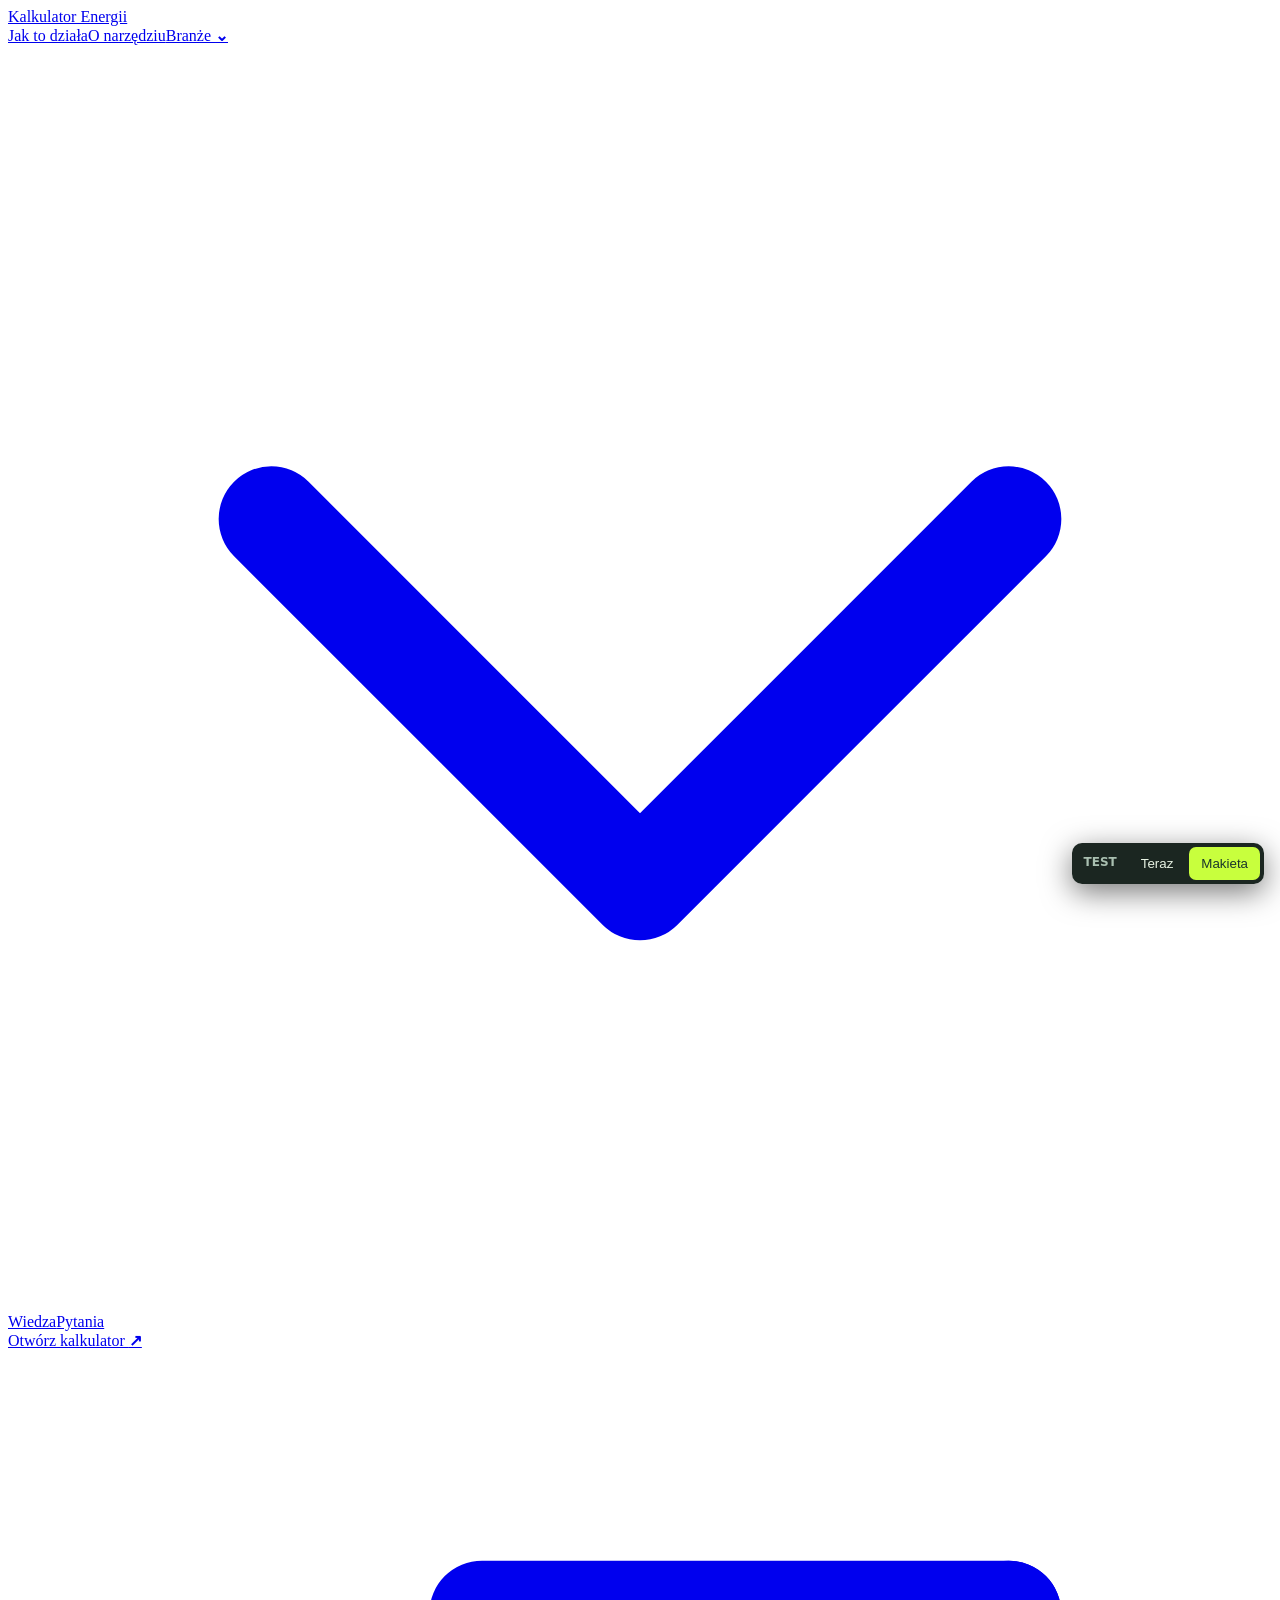
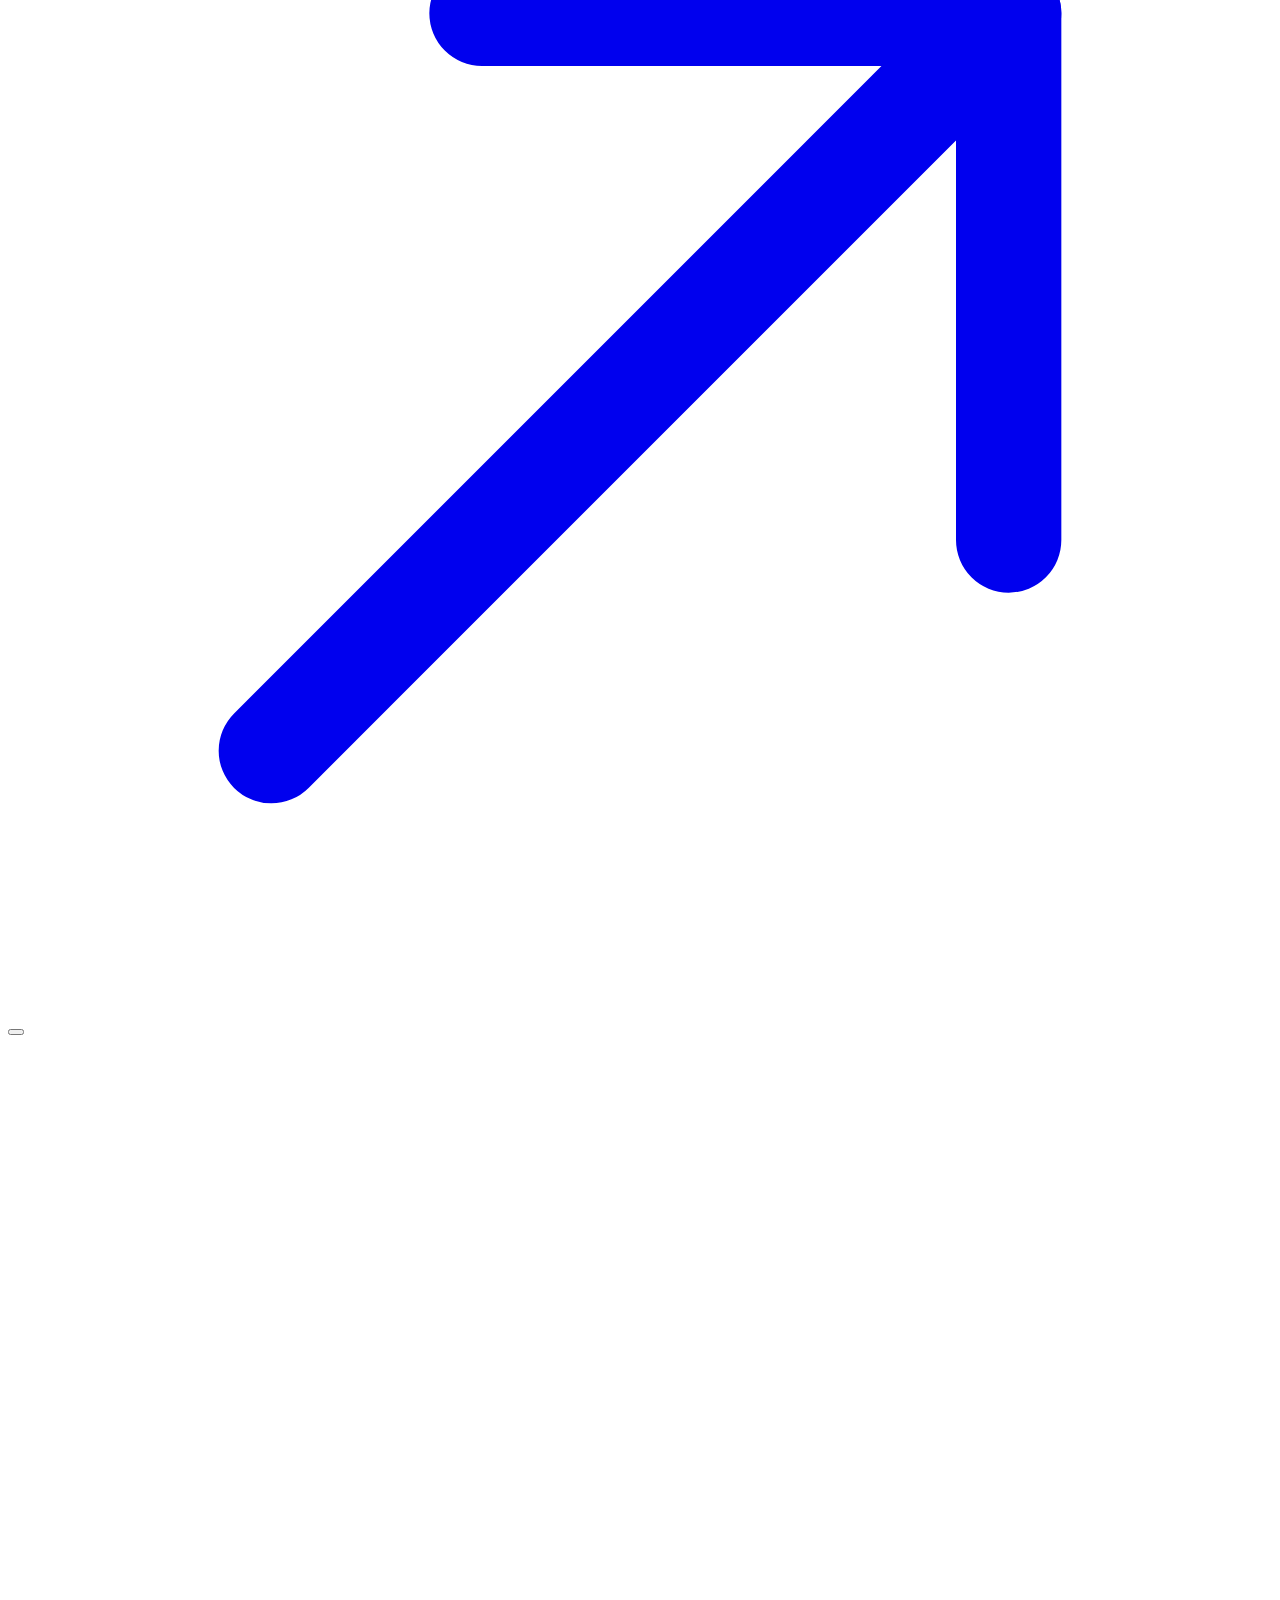
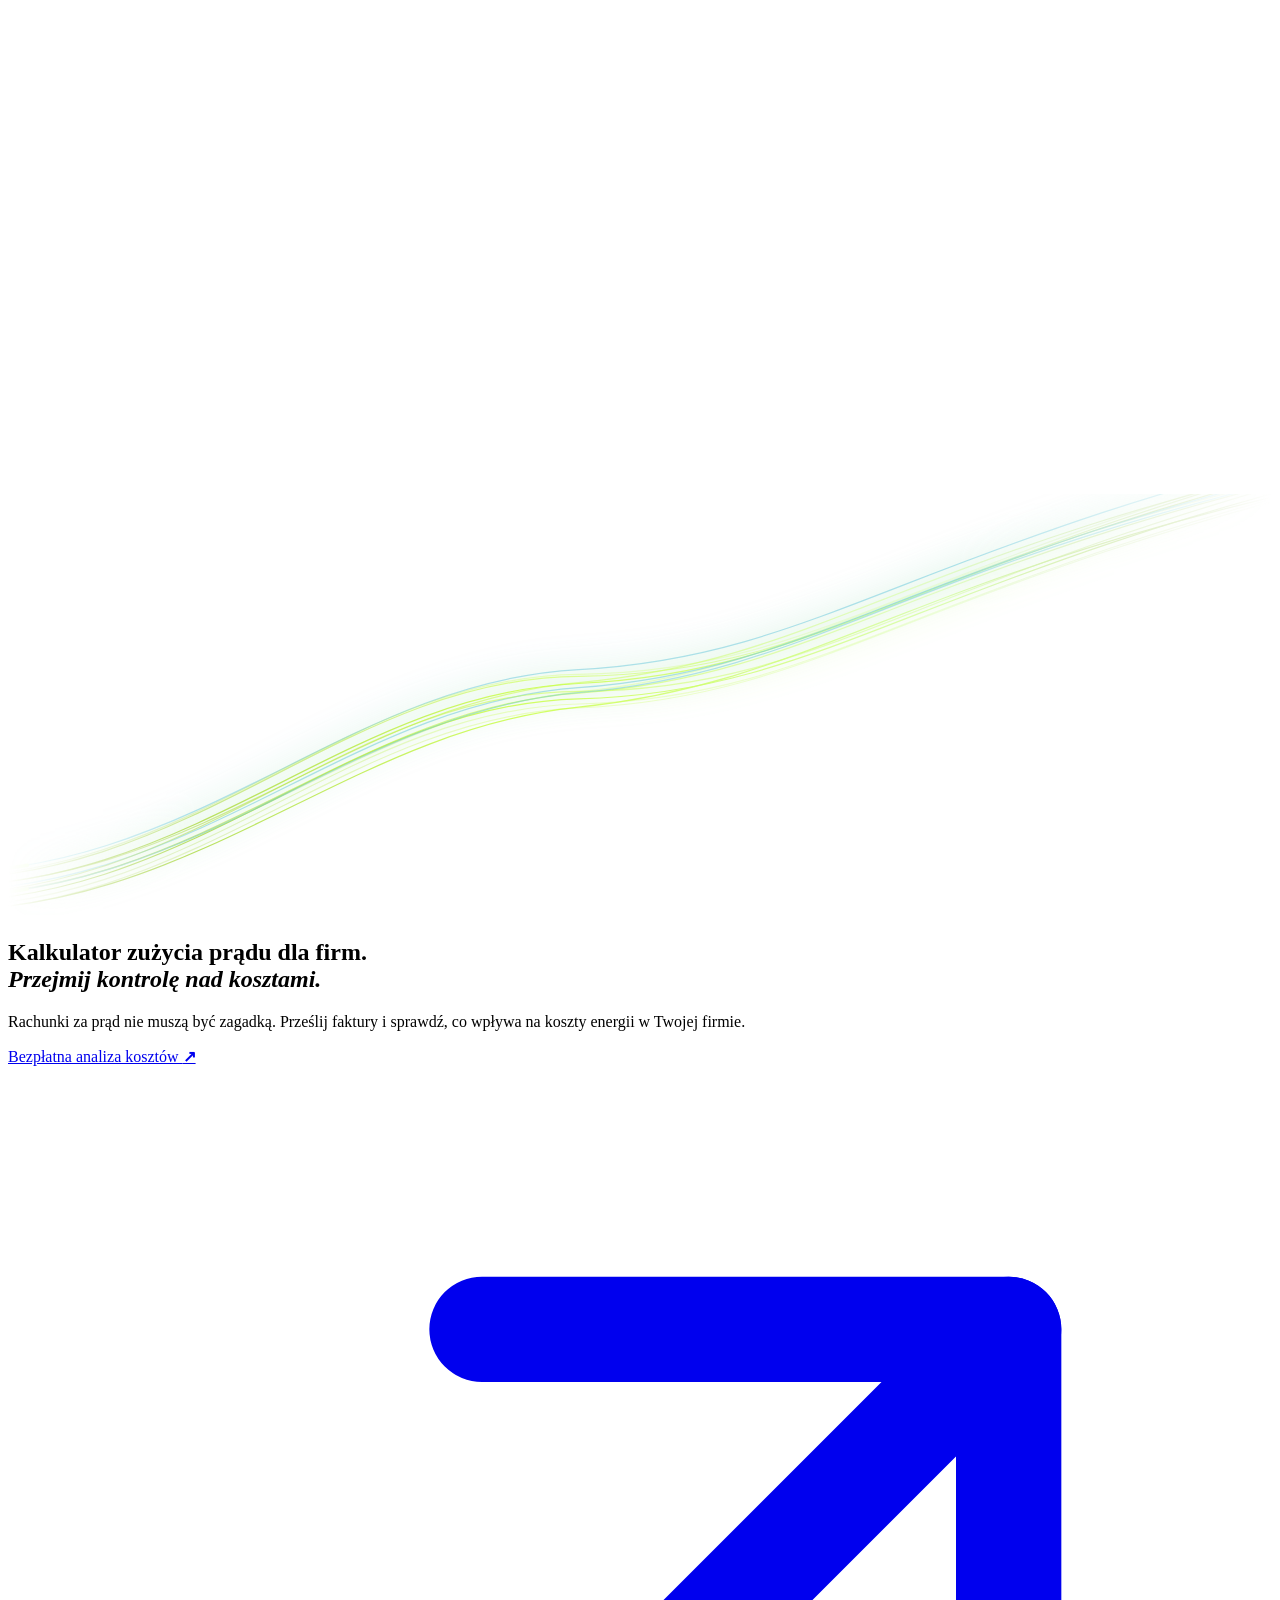
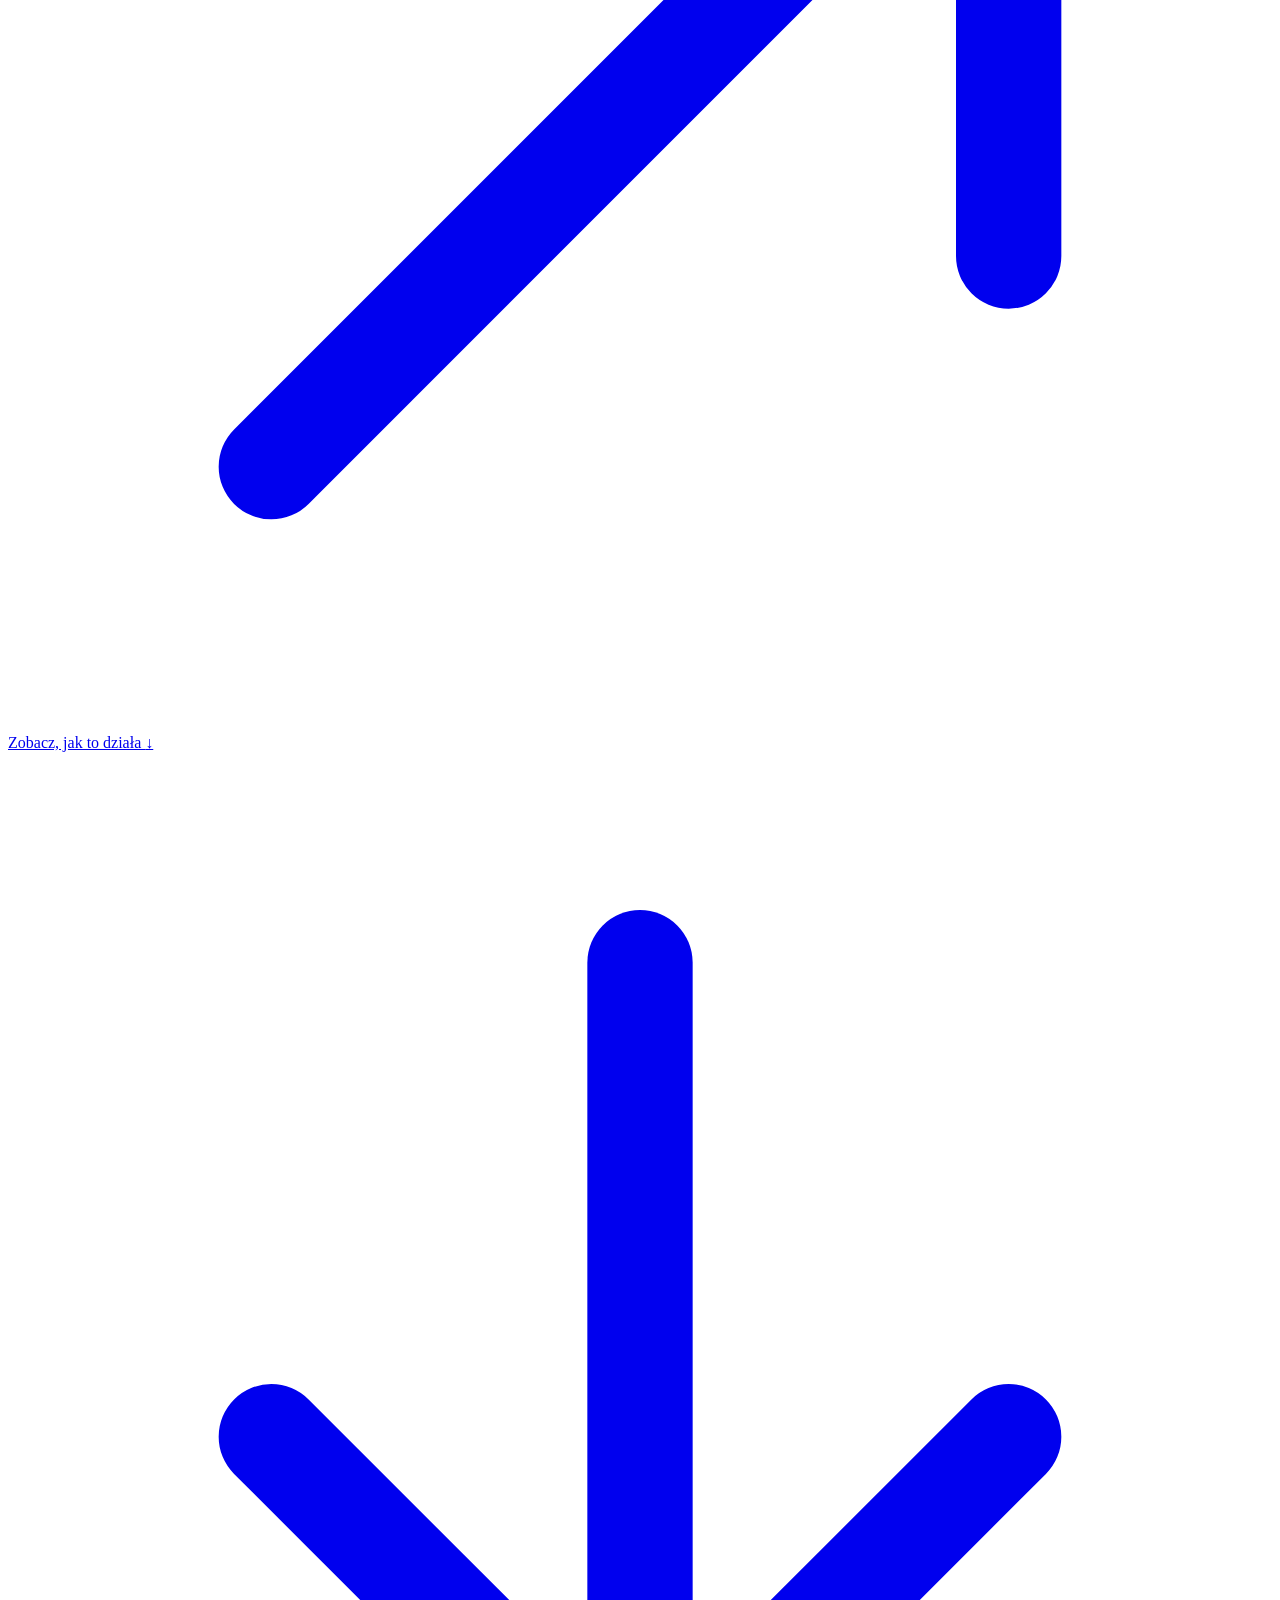
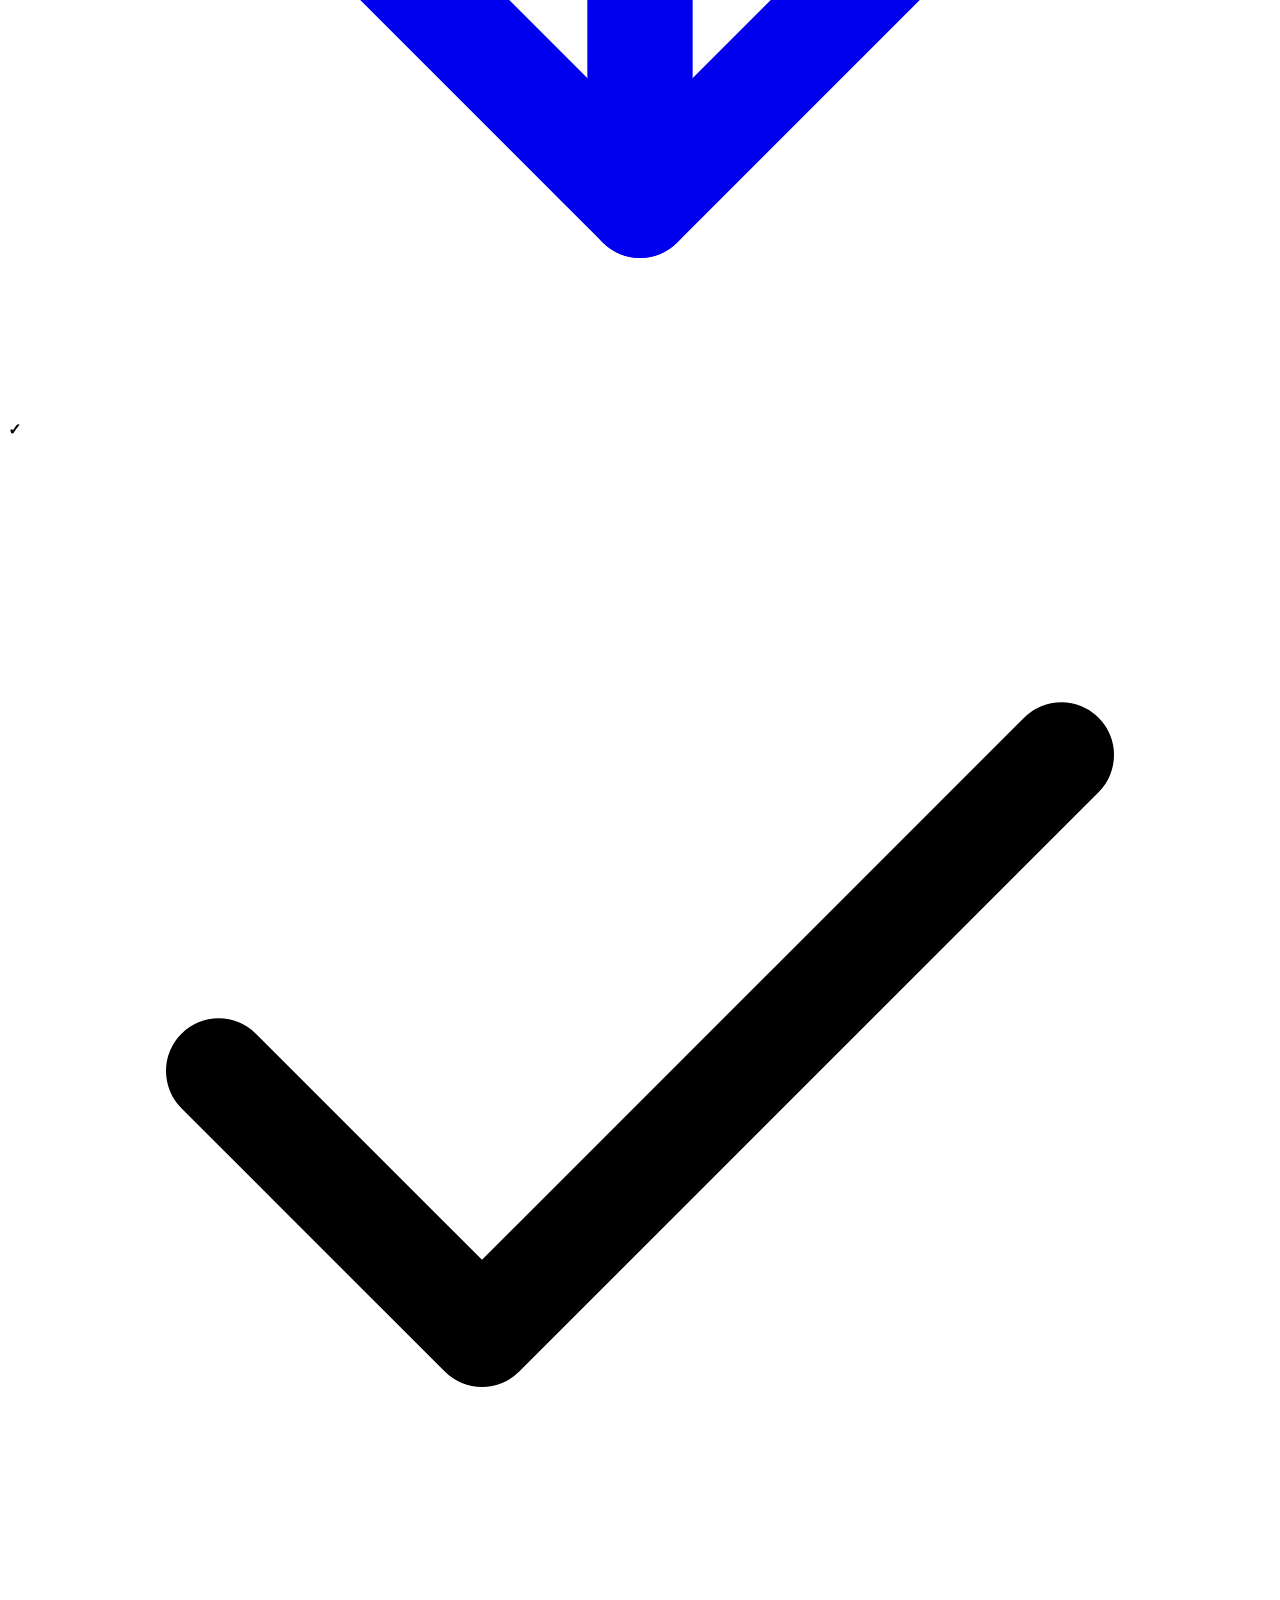
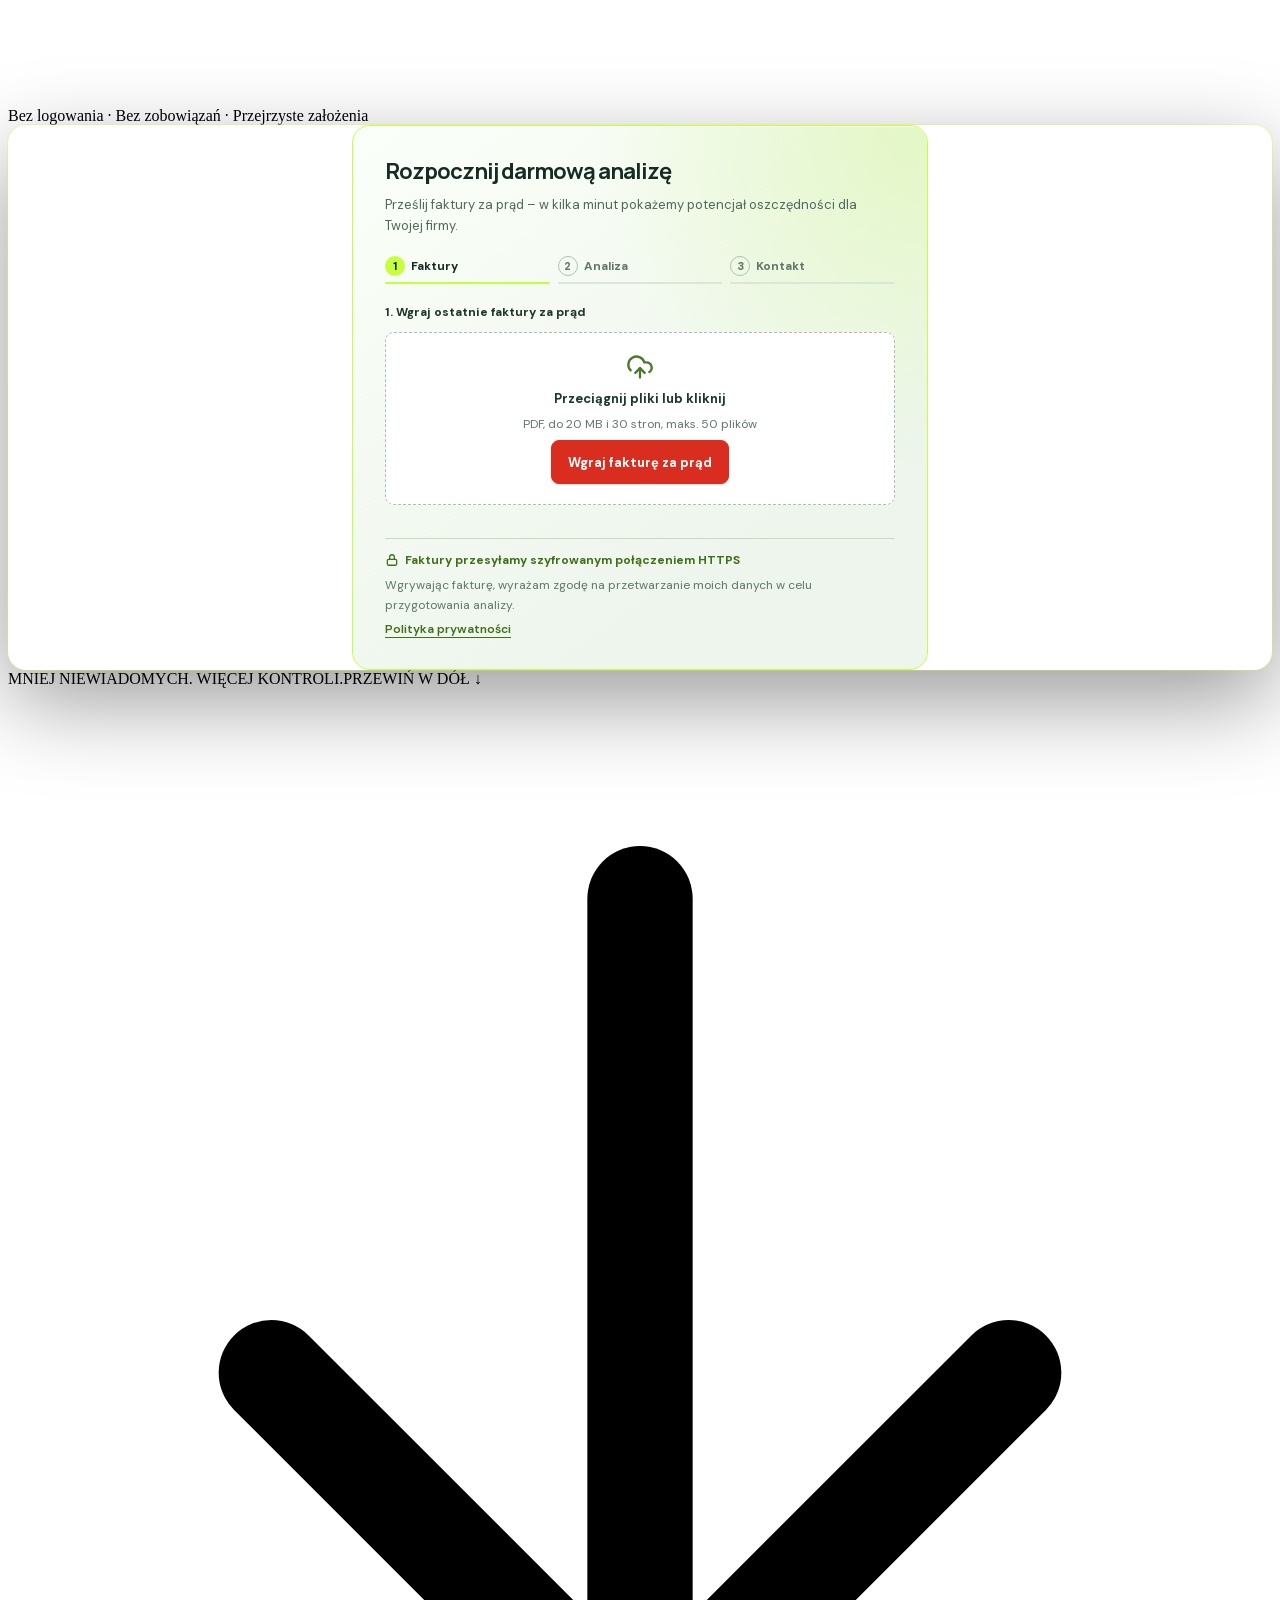
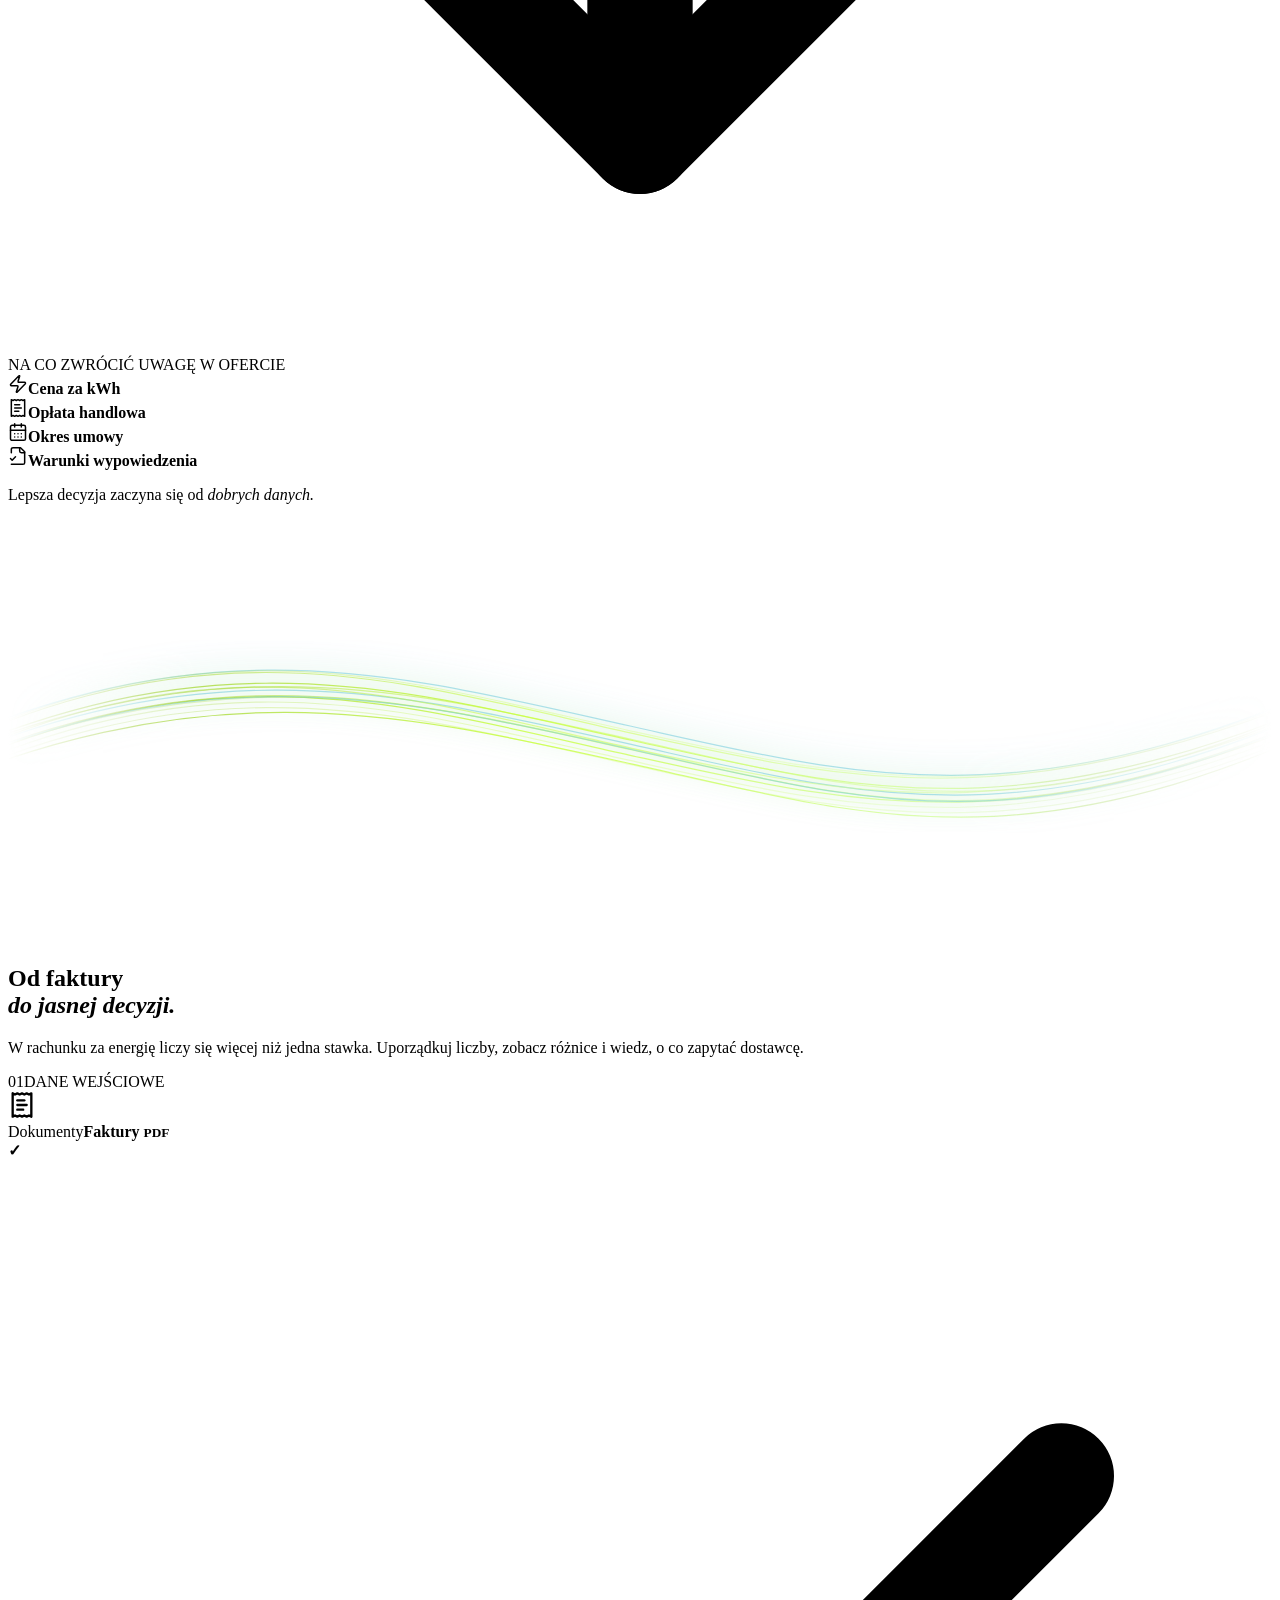
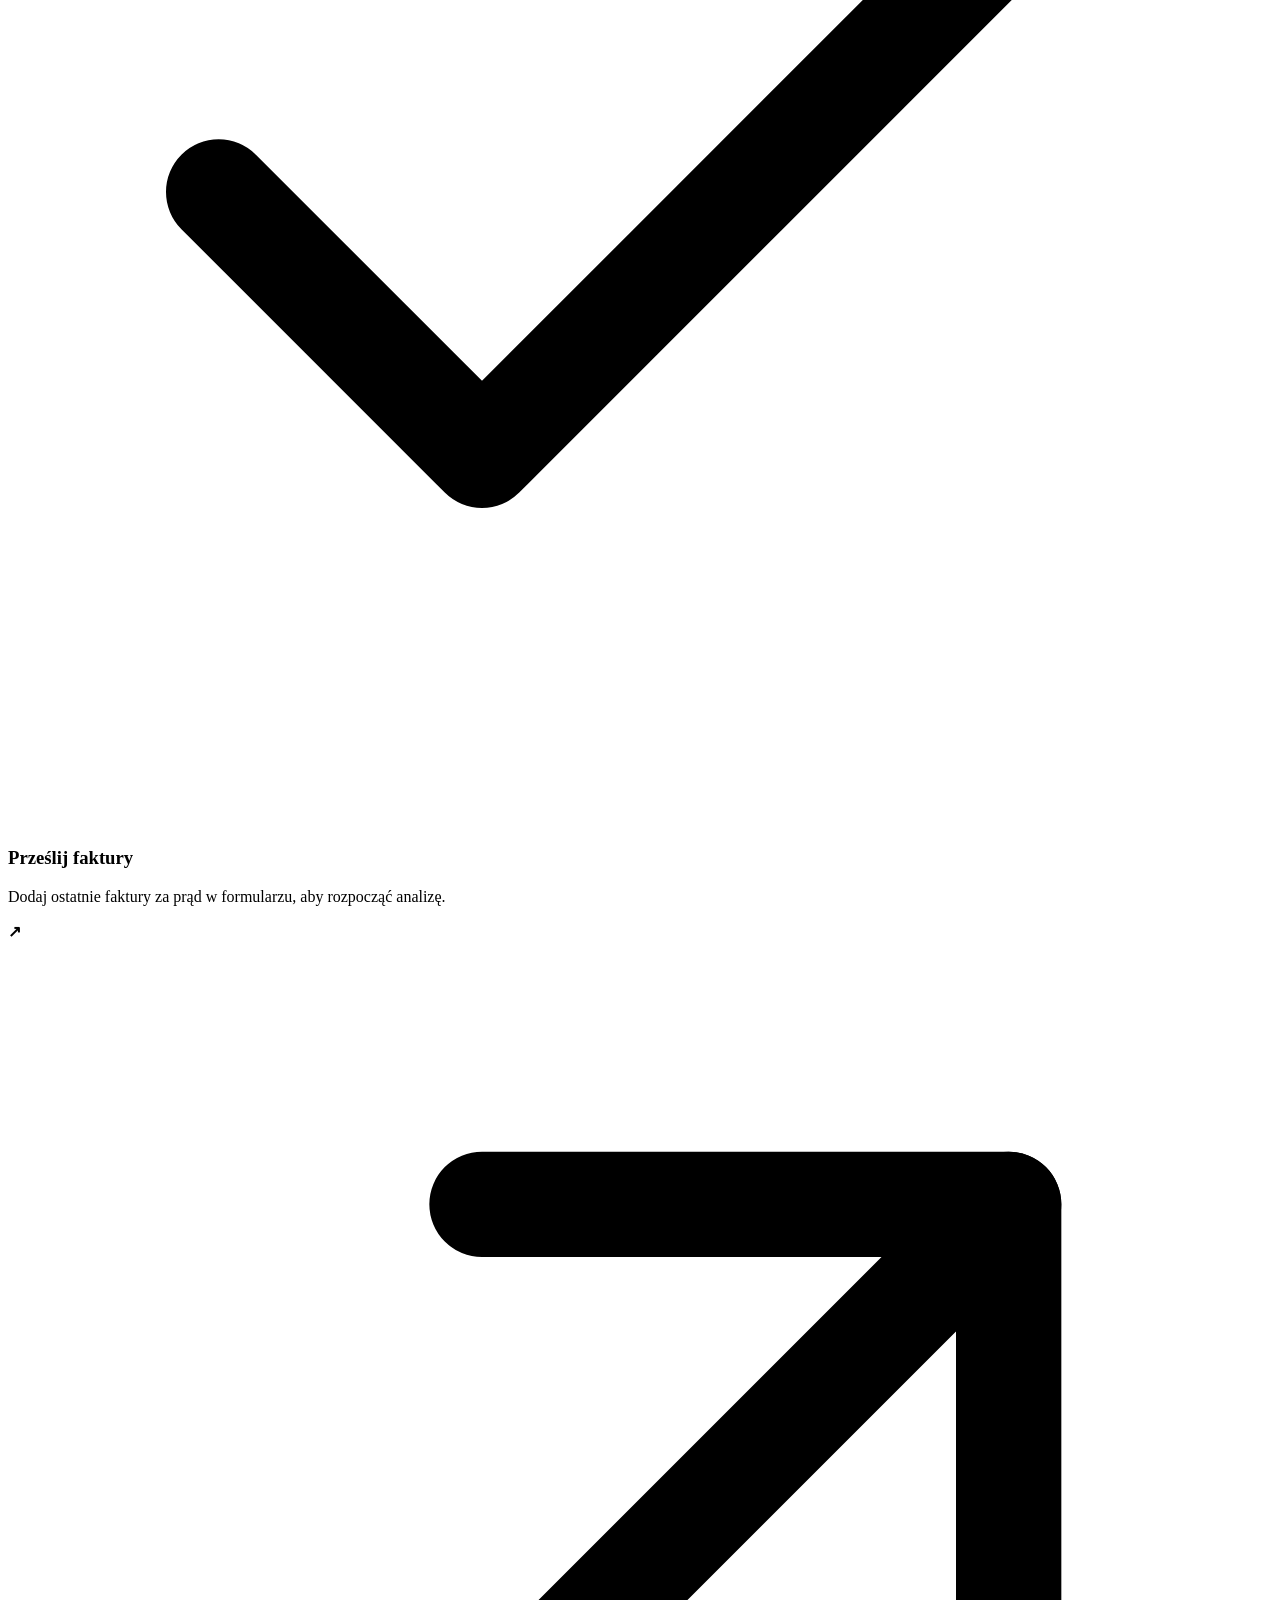
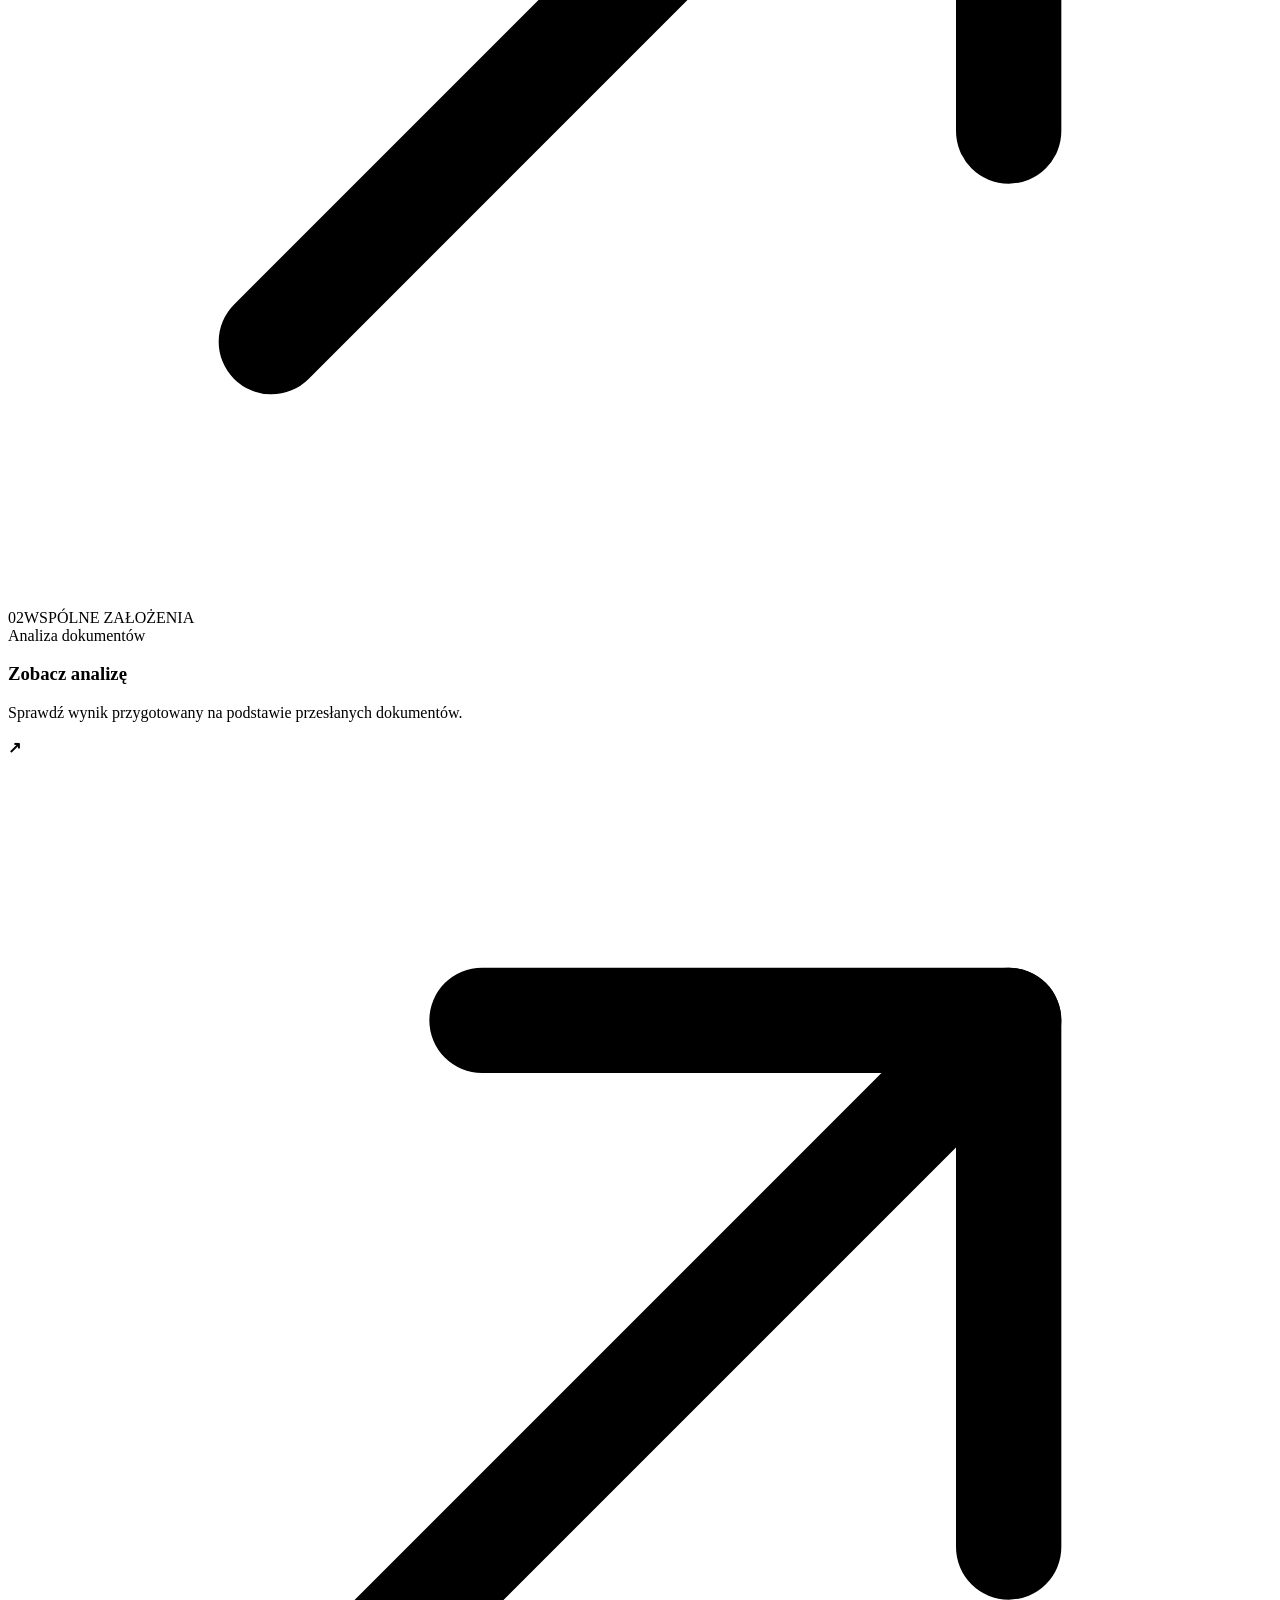
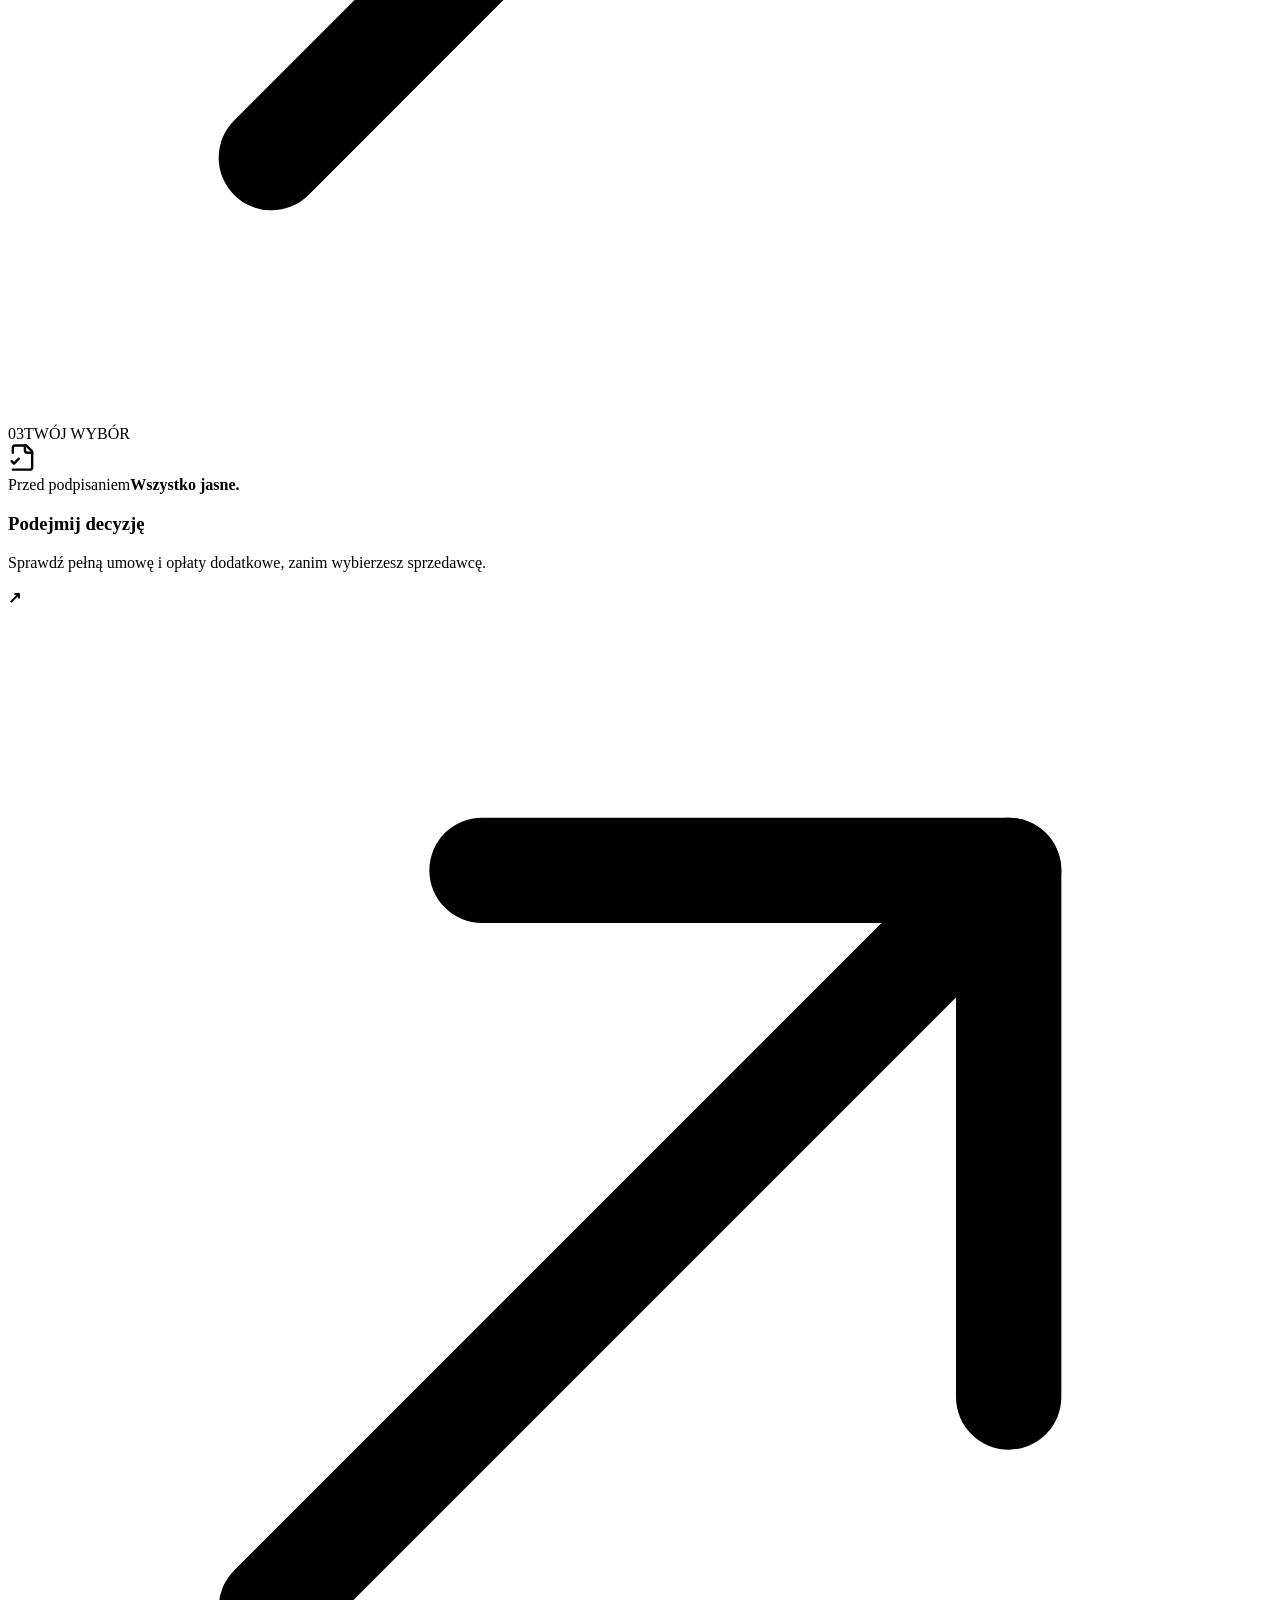
==== index.html @ 15640076 "Makieta zmian formularza ENEIT dla kalkulatorzuzyciapradu.pl" ====
<!DOCTYPE html><html lang="pl"><head><meta name="robots" content="noindex, nofollow"><meta charset="UTF-8"><meta name="viewport" content="width=device-width, initial-scale=1.0"><meta name="theme-color" content="#0c2338"><link rel="icon" type="image/svg+xml" href="https://kalkulatorzuzyciapradu.pl/favicon.svg"><meta name="description" content="Kalkulator kosztów energii dla firm. Prześlij faktury za prąd i sprawdź, ile płacisz za energię i co możesz zmienić. Analiza jest bezpłatna i bez zobowiązań."><link rel="canonical" href="https://kalkulatorzuzyciapradu.pl/"><meta property="og:type" content="website"><meta property="og:locale" content="pl_PL"><meta property="og:site_name" content="Kalkulator Energii"><meta property="og:title" content="Koszty energii dla firm – kalkulator i analiza faktur"><meta property="og:description" content="Kalkulator kosztów energii dla firm. Prześlij faktury za prąd i sprawdź, ile płacisz za energię i co możesz zmienić. Analiza jest bezpłatna i bez zobowiązań."><meta property="og:url" content="https://kalkulatorzuzyciapradu.pl/"><meta property="og:image" content="https://kalkulatorzuzyciapradu.pl/media/hero-energy-pylons-poster.jpg"><meta property="og:image:width" content="1280"><meta property="og:image:height" content="720"><meta name="twitter:card" content="summary_large_image"><title>Koszty energii dla firm – kalkulator i analiza faktur</title><script type="application/ld+json">{"@context":"https://schema.org","@type":"Organization","@id":"https://kalkulatorzuzyciapradu.pl/#organization","name":"Kalkulator Energii","legalName":"ENEIT spółka z ograniczoną odpowiedzialnością","url":"https://kalkulatorzuzyciapradu.pl/","logo":"https://kalkulatorzuzyciapradu.pl/favicon.svg","email":"biuro@eneit.pl","taxID":"8952278586","address":{"@type":"PostalAddress","streetAddress":"ul. Raciborska 17/22","postalCode":"30-384","addressLocality":"Kraków","addressCountry":"PL"},"identifier":[{"@type":"PropertyValue","propertyID":"KRS","value":"0001130756"}]}</script><script type="application/ld+json">{"@context":"https://schema.org","@type":"WebSite","@id":"https://kalkulatorzuzyciapradu.pl/#website","url":"https://kalkulatorzuzyciapradu.pl/","name":"Kalkulator Energii","description":"Kalkulator kosztów energii dla firm. Prześlij faktury za prąd i sprawdź, ile płacisz za energię i co możesz zmienić. Analiza jest bezpłatna i bez zobowiązań.","inLanguage":"pl-PL","publisher":{"@id":"https://kalkulatorzuzyciapradu.pl/#organization"}}</script><script type="application/ld+json">{"@context":"https://schema.org","@type":"WebApplication","name":"Kalkulator kosztów energii dla firm","url":"https://kalkulatorzuzyciapradu.pl/#kalkulator","applicationCategory":"BusinessApplication","operatingSystem":"Dowolna przeglądarka internetowa","inLanguage":"pl-PL","description":"Formularz do analizy faktur za prąd. Firma przesyła ostatnie faktury i otrzymuje analizę kosztów energii, która pomaga przygotować się do zmiany umowy.","offers":{"@type":"Offer","price":"0","priceCurrency":"PLN"},"provider":{"@id":"https://kalkulatorzuzyciapradu.pl/#organization"}}</script><script type="application/ld+json">{"@context":"https://schema.org","@type":"FAQPage","@id":"https://kalkulatorzuzyciapradu.pl/#pytania","inLanguage":"pl-PL","mainEntity":[{"@type":"Question","name":"Czy zmiana sprzedawcy oznacza przerwę w dostawie prądu?","acceptedAnswer":{"@type":"Answer","text":"Nie. Sprzedaż energii i jej fizyczna dystrybucja to oddzielne usługi. Zmiana sprzedawcy nie wymaga wyłączenia zasilania."}},{"@type":"Question","name":"Jakie dokumenty przygotować do analizy?","acceptedAnswer":{"@type":"Answer","text":"Przygotuj ostatnie faktury za prąd w formacie PDF. Dopuszczalny rozmiar i liczbę plików znajdziesz w formularzu."}},{"@type":"Question","name":"Czy kalkulator działa także dla innych branż?","acceptedAnswer":{"@type":"Answer","text":"Tak. Pokazane profile są przykładami. Formularz jest dostępny dla firm z różnych branż."}},{"@type":"Question","name":"Czy wynik kalkulatora jest wiążącą ofertą?","acceptedAnswer":{"@type":"Answer","text":"Nie. Wynik analizy nie zastępuje aktualnej oferty sprzedawcy. Przed podpisaniem umowy sprawdź cennik i pełne warunki."}},{"@type":"Question","name":"Jakie opłaty warto sprawdzić w umowie?","acceptedAnswer":{"@type":"Answer","text":"Poza ceną energii sprawdź opłatę handlową, długość gwarancji ceny, warunki wypowiedzenia i opłaty za wcześniejsze zakończenie umowy."}}]}</script><link rel="preconnect" href="https://fonts.googleapis.com"><link rel="preconnect" href="https://fonts.gstatic.com" crossorigin><link href="https://fonts.googleapis.com/css2?family=DM+Sans:wght@400;500;600;700&family=Manrope:wght@400;500;600;700;800&display=swap" rel="stylesheet"><style>.embedded-calculator[data-astro-cid-jc4giiws]{border-radius:18px;width:100%;min-width:0;scroll-margin-top:105px;transition:box-shadow .6s;position:relative}.embedded-calculator[data-astro-cid-jc4giiws] iframe[data-astro-cid-jc4giiws]{background:0 0;border:0;border-radius:18px;width:100%;min-height:300px;display:block;box-shadow:0 0 0 1px #c8ff3d55,0 30px 90px #0006}.embedded-calculator[data-astro-cid-jc4giiws] iframe[data-astro-cid-jc4giiws][hidden],.embed-preview-note[data-astro-cid-jc4giiws][hidden]{display:none}.embed-preview-note[data-astro-cid-jc4giiws]{color:#19352b;background:linear-gradient(145deg,#fbfff9,#edf5ec);border:1px solid #c8ff3d;border-radius:18px;padding:32px;box-shadow:0 30px 90px #0006}.embed-preview-note[data-astro-cid-jc4giiws] strong[data-astro-cid-jc4giiws]{font-size:20px;line-height:1.3;display:block}.embed-preview-note[data-astro-cid-jc4giiws] p[data-astro-cid-jc4giiws]{margin:12px 0 24px;font-size:14px;line-height:1.6}.embed-preview-note[data-astro-cid-jc4giiws] a[data-astro-cid-jc4giiws]{color:#19352b;background:#c8ff3d;border-radius:8px;padding:12px 16px;font-size:13px;font-weight:700;display:inline-flex}.embedded-calculator[data-astro-cid-jc4giiws].is-activated{animation:.7s ease-out embed-activate;box-shadow:0 0 0 4px #c8ff3d55,0 0 65px #c8ff3d55}@keyframes embed-activate{50%{transform:scale(1.01)}}@media (prefers-reduced-motion:reduce){.embedded-calculator[data-astro-cid-jc4giiws]{transition:none;animation:none}}
.industry-carousel{width:calc(50% + 50vw - 16px);min-width:0}.industry-carousel-track{scroll-snap-type:x mandatory;overscroll-behavior-inline:contain;scrollbar-width:none;gap:14px;margin:-8px 0 -12px;padding:8px 0 12px;display:flex;overflow:auto hidden}.industry-carousel-track::-webkit-scrollbar{display:none}.industry-carousel-track:focus-visible{outline:2px solid var(--acid);outline-offset:4px}.industry-carousel-track>.sector-card{scroll-snap-align:start;flex:0 0 calc(min(100vw - 96px,1320px)/4.25 - 9.88235px);min-width:0}.home-page .industry-carousel .sector-card:nth-child(2n),.content-page .industry-carousel .sector-card:nth-child(2n){margin-top:0}.home-page .industry-carousel .sector-content,.content-page .industry-carousel .sector-content{flex:none}.industry-carousel-footer{align-items:center;gap:24px;max-width:min(100vw - 96px,1320px);margin-top:28px;display:flex}.industry-carousel-hint{color:#9db4b0;white-space:nowrap;font-size:11px}.industry-carousel-progress{background:#c9e6d037;flex:1;height:1px;overflow:hidden}.industry-carousel-progress span{background:var(--acid);width:12%;height:100%;transition:width .16s ease-out;display:block}.industry-carousel-controls{align-items:center;gap:8px;display:flex}.industry-carousel-count{color:#91aaa4;white-space:nowrap;margin-right:14px;font:11px/1 monospace}.industry-carousel-count strong{color:#f0f5ee;font-weight:600}.industry-carousel-controls button{color:#ecf5ea;cursor:pointer;background:#132a29c4;border:1px solid #c9e6d05c;border-radius:50%;place-items:center;width:43px;height:43px;padding:0;transition:background .2s,border-color .2s,color .2s;display:grid}.industry-carousel-controls button:hover:not(:disabled),.industry-carousel-controls button:focus-visible{background:var(--acid);border-color:var(--acid);color:#10241c}.industry-carousel-controls button:disabled{opacity:.38;cursor:default}.industry-carousel-controls svg{width:19px;height:19px}@media (width<=1150px){.industry-carousel-track>.sector-card{flex-basis:calc(min(100vw - 96px,1320px)/3.25 - 8.61539px)}}@media (width<=950px){.industry-carousel-track>.sector-card{flex-basis:calc(min(100vw - 48px,720px)/2.2 - 6.36364px)}.industry-carousel-footer{max-width:min(100vw - 48px,720px)}}@media (width<=650px){.industry-carousel{width:calc(50% + 50vw)}.industry-carousel-track>.sector-card{flex-basis:82vw}.industry-carousel-footer{gap:12px;max-width:calc(100vw - 40px);margin-top:22px}.industry-carousel-hint{display:none}.industry-carousel-controls{gap:6px}.industry-carousel-count{margin-right:8px}.industry-carousel-controls button{width:39px;height:39px}}@media (prefers-reduced-motion:reduce){.industry-carousel-progress span,.industry-carousel-controls button{transition:none}}
</style><link rel="stylesheet" href="https://kalkulatorzuzyciapradu.pl/_astro/EnergyAccent.p3tG7oT-.css"><link rel="stylesheet" href="https://kalkulatorzuzyciapradu.pl/_astro/index.DlwAPyFn.css"><style id="makieta-hero">@media (min-width: 900px){ .embedded-calculator iframe{ height:545px; min-height:545px; transition: height .35s ease; } }</style></head><body class="home-page"><div class="cursor-glow" aria-hidden="true"></div><script type="module">var e=document.querySelector(`.cursor-glow`),t=matchMedia(`(min-width: 951px) and (hover: hover) and (pointer: fine) and (prefers-reduced-motion: no-preference)`);if(e){let n=0,r=0,i=0,a=0,o=0,s=0,c=!1,l=()=>{e.style.transform=`translate3d(${n}px, ${r}px, 0) translate(-50%, -50%)`},u=e=>{if(o=0,!c||!t.matches)return;let d=Math.min(e-s,64);s=e;let f=1-Math.exp(-d/65);n+=(i-n)*f,r+=(a-r)*f,l(),Math.hypot(i-n,a-r)>.15&&(o=requestAnimationFrame(u))},d=()=>{c=!1,e.removeAttribute(`data-active`),cancelAnimationFrame(o),o=0};document.addEventListener(`pointermove`,d=>{t.matches&&d.pointerType===`mouse`&&!document.hidden&&(i=d.clientX,a=d.clientY,c||(n=i,r=a,l(),c=!0,e.setAttribute(`data-active`,``)),o||=(s=performance.now(),requestAnimationFrame(u)))},{passive:!0}),document.documentElement.addEventListener(`pointerleave`,d),window.addEventListener(`blur`,d),t.addEventListener(`change`,d),document.addEventListener(`visibilitychange`,()=>{document.hidden&&d()})}</script><header class="site-header"><div class="container header-inner"><a class="brand" href="https://kalkulatorzuzyciapradu.pl/#top" aria-label="Kalkulator Energii – strona główna"><span class="brand-mark"><span></span></span><span>Kalkulator Energii</span></a><nav class="desktop-nav" aria-label="Nawigacja główna"><a href="#jak-to-dziala">Jak to działa</a><a href="#o-narzedziu">O narzędziu</a><a class="mega-trigger" href="https://kalkulatorzuzyciapradu.pl/branze" aria-expanded="false" aria-controls="industry-mega">Branże <span class="ui-icon" aria-hidden="true"><b class="ui-icon-glyph">⌄</b><svg class="ui-icon-svg" viewBox="0 0 24 24" fill="none" stroke="currentColor" stroke-width="2" stroke-linecap="round" stroke-linejoin="round" focusable="false"><path d="m5 9 7 7 7-7"></path></svg></span></a><a href="https://kalkulatorzuzyciapradu.pl/wiedza">Wiedza</a><a href="#pytania">Pytania</a></nav><a class="header-cta" href="#kalkulator">Otwórz kalkulator <span class="ui-icon" aria-hidden="true"><b class="ui-icon-glyph">↗</b><svg class="ui-icon-svg" viewBox="0 0 24 24" fill="none" stroke="currentColor" stroke-width="2" stroke-linecap="round" stroke-linejoin="round" focusable="false"><path d="M5 19 19 5"></path><path d="M9 5h10v10"></path></svg></span></a><button class="menu-toggle" type="button" aria-expanded="false" aria-controls="mobile-nav" aria-label="Otwórz menu"><span></span><span></span></button></div><div id="industry-mega" class="mega-menu" hidden><div class="mega-menu-intro"><span>ENERGIA W TWOJEJ BRANŻY</span><strong>Każda firma <br>ma swój rytm.</strong><p>Sprawdź, które dane warto zebrać przed porównaniem kosztów.</p><a href="https://kalkulatorzuzyciapradu.pl/branze">Zobacz przykładowe branże <span class="ui-icon" aria-hidden="true"><b class="ui-icon-glyph">↗</b><svg class="ui-icon-svg" viewBox="0 0 24 24" fill="none" stroke="currentColor" stroke-width="2" stroke-linecap="round" stroke-linejoin="round" focusable="false"><path d="M5 19 19 5"></path><path d="M9 5h10v10"></path></svg></span></a></div><div class="mega-menu-grid"><a class="mega-menu-card animated-border" href="https://kalkulatorzuzyciapradu.pl/branze/warsztaty-i-produkcja"><img src="https://kalkulatorzuzyciapradu.pl/media/sector-automotive.jpg" alt="" loading="lazy" decoding="async"><span>01 / SPRZĘT W RUCHU</span><strong>Warsztaty i produkcja</strong><span class="ui-icon mega-menu-arrow" aria-hidden="true"><b class="ui-icon-glyph">↗</b><svg class="ui-icon-svg" viewBox="0 0 24 24" fill="none" stroke="currentColor" stroke-width="2" stroke-linecap="round" stroke-linejoin="round" focusable="false"><path d="M5 19 19 5"></path><path d="M9 5h10v10"></path></svg></span></a><a class="mega-menu-card animated-border" href="https://kalkulatorzuzyciapradu.pl/branze/gastronomia-i-chlodnictwo"><img src="https://kalkulatorzuzyciapradu.pl/media/sector-gastronomy.jpg" alt="" loading="lazy" decoding="async"><span>02 / PRACA 24/7</span><strong>Gastronomia i chłodnictwo</strong><span class="ui-icon mega-menu-arrow" aria-hidden="true"><b class="ui-icon-glyph">↗</b><svg class="ui-icon-svg" viewBox="0 0 24 24" fill="none" stroke="currentColor" stroke-width="2" stroke-linecap="round" stroke-linejoin="round" focusable="false"><path d="M5 19 19 5"></path><path d="M9 5h10v10"></path></svg></span></a><a class="mega-menu-card animated-border" href="https://kalkulatorzuzyciapradu.pl/branze/biura-i-handel"><img src="https://kalkulatorzuzyciapradu.pl/media/sector-office-retail.jpg" alt="" loading="lazy" decoding="async"><span>03 / WIELE LOKALIZACJI</span><strong>Biura i handel</strong><span class="ui-icon mega-menu-arrow" aria-hidden="true"><b class="ui-icon-glyph">↗</b><svg class="ui-icon-svg" viewBox="0 0 24 24" fill="none" stroke="currentColor" stroke-width="2" stroke-linecap="round" stroke-linejoin="round" focusable="false"><path d="M5 19 19 5"></path><path d="M9 5h10v10"></path></svg></span></a><a class="mega-menu-card animated-border" href="https://kalkulatorzuzyciapradu.pl/branze/hotele-i-wspolnoty"><img src="https://kalkulatorzuzyciapradu.pl/media/sector-hotel.jpg" alt="" loading="lazy" decoding="async"><span>04 / RÓŻNE POTRZEBY</span><strong>Hotele i wspólnoty</strong><span class="ui-icon mega-menu-arrow" aria-hidden="true"><b class="ui-icon-glyph">↗</b><svg class="ui-icon-svg" viewBox="0 0 24 24" fill="none" stroke="currentColor" stroke-width="2" stroke-linecap="round" stroke-linejoin="round" focusable="false"><path d="M5 19 19 5"></path><path d="M9 5h10v10"></path></svg></span></a><a class="mega-menu-card animated-border" href="https://kalkulatorzuzyciapradu.pl/branze/magazyny-i-logistyka"><img src="https://kalkulatorzuzyciapradu.pl/media/sector-logistics.jpg" alt="" loading="lazy" decoding="async"><span>05 / DUŻA PRZESTRZEŃ</span><strong>Magazyny i logistyka</strong><span class="ui-icon mega-menu-arrow" aria-hidden="true"><b class="ui-icon-glyph">↗</b><svg class="ui-icon-svg" viewBox="0 0 24 24" fill="none" stroke="currentColor" stroke-width="2" stroke-linecap="round" stroke-linejoin="round" focusable="false"><path d="M5 19 19 5"></path><path d="M9 5h10v10"></path></svg></span></a><a class="mega-menu-card animated-border" href="https://kalkulatorzuzyciapradu.pl/branze/gospodarstwa-i-szklarnie"><img src="https://kalkulatorzuzyciapradu.pl/media/sector-greenhouse.jpg" alt="" loading="lazy" decoding="async"><span>06 / SEZONOWY POBÓR</span><strong>Gospodarstwa i szklarnie</strong><span class="ui-icon mega-menu-arrow" aria-hidden="true"><b class="ui-icon-glyph">↗</b><svg class="ui-icon-svg" viewBox="0 0 24 24" fill="none" stroke="currentColor" stroke-width="2" stroke-linecap="round" stroke-linejoin="round" focusable="false"><path d="M5 19 19 5"></path><path d="M9 5h10v10"></path></svg></span></a><a class="mega-menu-card animated-border" href="https://kalkulatorzuzyciapradu.pl/branze/salony-urody-i-wellness"><img src="https://kalkulatorzuzyciapradu.pl/media/sector-beauty.jpg" alt="" loading="lazy" decoding="async"><span>07 / USŁUGI I KOMFORT</span><strong>Salony urody i wellness</strong><span class="ui-icon mega-menu-arrow" aria-hidden="true"><b class="ui-icon-glyph">↗</b><svg class="ui-icon-svg" viewBox="0 0 24 24" fill="none" stroke="currentColor" stroke-width="2" stroke-linecap="round" stroke-linejoin="round" focusable="false"><path d="M5 19 19 5"></path><path d="M9 5h10v10"></path></svg></span></a><a class="mega-menu-card animated-border" href="https://kalkulatorzuzyciapradu.pl/branze/kluby-fitness-i-silownie"><img src="https://kalkulatorzuzyciapradu.pl/media/sector-fitness.jpg" alt="" loading="lazy" decoding="async"><span>08 / DŁUGIE GODZINY</span><strong>Kluby fitness i siłownie</strong><span class="ui-icon mega-menu-arrow" aria-hidden="true"><b class="ui-icon-glyph">↗</b><svg class="ui-icon-svg" viewBox="0 0 24 24" fill="none" stroke="currentColor" stroke-width="2" stroke-linecap="round" stroke-linejoin="round" focusable="false"><path d="M5 19 19 5"></path><path d="M9 5h10v10"></path></svg></span></a></div></div><nav id="mobile-nav" class="mobile-nav" aria-label="Nawigacja mobilna" hidden><a href="#jak-to-dziala">Jak to działa</a><a href="#o-narzedziu">O narzędziu</a><details class="mobile-industries"><summary>Branże <span class="ui-icon" aria-hidden="true"><b class="ui-icon-glyph">⌄</b><svg class="ui-icon-svg" viewBox="0 0 24 24" fill="none" stroke="currentColor" stroke-width="2" stroke-linecap="round" stroke-linejoin="round" focusable="false"><path d="m5 9 7 7 7-7"></path></svg></span></summary><div><a href="https://kalkulatorzuzyciapradu.pl/branze">Przykładowe branże <span class="ui-icon" aria-hidden="true"><b class="ui-icon-glyph">↗</b><svg class="ui-icon-svg" viewBox="0 0 24 24" fill="none" stroke="currentColor" stroke-width="2" stroke-linecap="round" stroke-linejoin="round" focusable="false"><path d="M5 19 19 5"></path><path d="M9 5h10v10"></path></svg></span></a><a href="https://kalkulatorzuzyciapradu.pl/branze/warsztaty-i-produkcja">Warsztaty i produkcja <span class="ui-icon" aria-hidden="true"><b class="ui-icon-glyph">↗</b><svg class="ui-icon-svg" viewBox="0 0 24 24" fill="none" stroke="currentColor" stroke-width="2" stroke-linecap="round" stroke-linejoin="round" focusable="false"><path d="M5 19 19 5"></path><path d="M9 5h10v10"></path></svg></span></a><a href="https://kalkulatorzuzyciapradu.pl/branze/gastronomia-i-chlodnictwo">Gastronomia i chłodnictwo <span class="ui-icon" aria-hidden="true"><b class="ui-icon-glyph">↗</b><svg class="ui-icon-svg" viewBox="0 0 24 24" fill="none" stroke="currentColor" stroke-width="2" stroke-linecap="round" stroke-linejoin="round" focusable="false"><path d="M5 19 19 5"></path><path d="M9 5h10v10"></path></svg></span></a><a href="https://kalkulatorzuzyciapradu.pl/branze/biura-i-handel">Biura i handel <span class="ui-icon" aria-hidden="true"><b class="ui-icon-glyph">↗</b><svg class="ui-icon-svg" viewBox="0 0 24 24" fill="none" stroke="currentColor" stroke-width="2" stroke-linecap="round" stroke-linejoin="round" focusable="false"><path d="M5 19 19 5"></path><path d="M9 5h10v10"></path></svg></span></a><a href="https://kalkulatorzuzyciapradu.pl/branze/hotele-i-wspolnoty">Hotele i wspólnoty <span class="ui-icon" aria-hidden="true"><b class="ui-icon-glyph">↗</b><svg class="ui-icon-svg" viewBox="0 0 24 24" fill="none" stroke="currentColor" stroke-width="2" stroke-linecap="round" stroke-linejoin="round" focusable="false"><path d="M5 19 19 5"></path><path d="M9 5h10v10"></path></svg></span></a><a href="https://kalkulatorzuzyciapradu.pl/branze/magazyny-i-logistyka">Magazyny i logistyka <span class="ui-icon" aria-hidden="true"><b class="ui-icon-glyph">↗</b><svg class="ui-icon-svg" viewBox="0 0 24 24" fill="none" stroke="currentColor" stroke-width="2" stroke-linecap="round" stroke-linejoin="round" focusable="false"><path d="M5 19 19 5"></path><path d="M9 5h10v10"></path></svg></span></a><a href="https://kalkulatorzuzyciapradu.pl/branze/gospodarstwa-i-szklarnie">Gospodarstwa i szklarnie <span class="ui-icon" aria-hidden="true"><b class="ui-icon-glyph">↗</b><svg class="ui-icon-svg" viewBox="0 0 24 24" fill="none" stroke="currentColor" stroke-width="2" stroke-linecap="round" stroke-linejoin="round" focusable="false"><path d="M5 19 19 5"></path><path d="M9 5h10v10"></path></svg></span></a><a href="https://kalkulatorzuzyciapradu.pl/branze/salony-urody-i-wellness">Salony urody i wellness <span class="ui-icon" aria-hidden="true"><b class="ui-icon-glyph">↗</b><svg class="ui-icon-svg" viewBox="0 0 24 24" fill="none" stroke="currentColor" stroke-width="2" stroke-linecap="round" stroke-linejoin="round" focusable="false"><path d="M5 19 19 5"></path><path d="M9 5h10v10"></path></svg></span></a><a href="https://kalkulatorzuzyciapradu.pl/branze/kluby-fitness-i-silownie">Kluby fitness i siłownie <span class="ui-icon" aria-hidden="true"><b class="ui-icon-glyph">↗</b><svg class="ui-icon-svg" viewBox="0 0 24 24" fill="none" stroke="currentColor" stroke-width="2" stroke-linecap="round" stroke-linejoin="round" focusable="false"><path d="M5 19 19 5"></path><path d="M9 5h10v10"></path></svg></span></a></div></details><a href="https://kalkulatorzuzyciapradu.pl/wiedza">Wiedza</a><a href="#pytania">Pytania</a><a href="#kalkulator">Kalkulator</a></nav></header><script type="module">var e=document.querySelector(`.site-header`),t=()=>e?.classList.toggle(`is-scrolled`,window.scrollY>24);window.addEventListener(`scroll`,t,{passive:!0}),window.addEventListener(`pageshow`,t),t();var n=document.querySelector(`.mega-trigger`),r=document.querySelector(`#industry-mega`),i=!1,a=()=>{n&&r&&(n.setAttribute(`aria-expanded`,`false`),r.hidden=!0,e?.classList.remove(`mega-open`))},o=()=>{n&&r&&(n.setAttribute(`aria-expanded`,`true`),r.hidden=!1,e?.classList.add(`mega-open`))};n?.addEventListener(`pointerenter`,e=>{e.pointerType!==`touch`&&o()}),e?.addEventListener(`pointerleave`,a),e?.querySelectorAll(`.brand, .desktop-nav > a:not(.mega-trigger), .header-cta`).forEach(e=>e.addEventListener(`pointerenter`,a)),n?.addEventListener(`focus`,()=>{!i&&n.matches(`:focus-visible`)&&o()}),n?.addEventListener(`keydown`,e=>{e.key===`ArrowDown`&&(e.preventDefault(),o(),r?.querySelector(`a`)?.focus())}),n?.addEventListener(`click`,e=>{window.matchMedia(`(hover: none)`).matches&&(e.preventDefault(),n.getAttribute(`aria-expanded`)===`true`?a():o())}),n?.addEventListener(`focusout`,()=>requestAnimationFrame(()=>{r?.contains(document.activeElement)||a()})),r?.querySelectorAll(`a`).forEach(e=>e.addEventListener(`click`,a)),r?.addEventListener(`focusout`,()=>requestAnimationFrame(()=>{!r.contains(document.activeElement)&&document.activeElement!==n&&a()})),document.addEventListener(`pointerdown`,e=>{let t=e.target;t instanceof Node&&!r?.contains(t)&&!n?.contains(t)&&a()}),document.addEventListener(`keydown`,e=>{e.key===`Escape`&&n?.getAttribute(`aria-expanded`)===`true`&&(a(),i=!0,n.focus(),i=!1)});var s=document.querySelector(`.menu-toggle`),c=document.querySelector(`#mobile-nav`);s?.addEventListener(`click`,()=>{a();let t=s.getAttribute(`aria-expanded`)===`true`;s.setAttribute(`aria-expanded`,String(!t)),s.setAttribute(`aria-label`,t?`Otwórz menu`:`Zamknij menu`),e?.classList.toggle(`menu-open`,!t),c&&(c.hidden=t)}),c?.querySelectorAll(`a`).forEach(t=>t.addEventListener(`click`,()=>{c.hidden=!0,e?.classList.remove(`menu-open`),s?.setAttribute(`aria-expanded`,`false`),s?.setAttribute(`aria-label`,`Otwórz menu`)}));</script><main id="top" class="energy-page"><canvas class="energy-flow" aria-hidden="true"></canvas><script type="module" src="_astro/EnergyFlow.astro_astro_type_script_index_0_lang.Cfl3tipH.js"></script><section class="hero"><img class="hero-video-poster" src="https://kalkulatorzuzyciapradu.pl/media/hero-energy-pylons-poster.jpg" alt="" fetchpriority="high"><video class="hero-video" muted loop playsinline preload="metadata" poster="https://kalkulatorzuzyciapradu.pl/media/hero-energy-pylons-poster.jpg" aria-hidden="true" tabindex="-1"><source src="https://kalkulatorzuzyciapradu.pl/media/hero-energy-pylons.mp4" type="video/mp4"></video><div class="hero-glow"></div><svg class="energy-accent energy-accent-hero energy-accent-mobile" viewBox="0 0 1440 480" preserveAspectRatio="xMidYMid slice" aria-hidden="true" focusable="false"><defs><linearGradient id="energy-accent-hero-main-lime" x1="0" y1="0" x2="1" y2="0" gradientUnits="objectBoundingBox"><stop stop-color="#8cb53b"></stop><stop offset=".42" stop-color="#c8ff3d"></stop><stop offset=".7" stop-color="#d4fda0"></stop><stop offset="1" stop-color="#8aaa42"></stop></linearGradient><linearGradient id="energy-accent-hero-main-fade"><stop stop-color="white" stop-opacity="0"></stop><stop offset=".15" stop-color="white"></stop><stop offset=".75" stop-color="white"></stop><stop offset="1" stop-color="white" stop-opacity="0"></stop></linearGradient><mask id="energy-accent-hero-main-mask"><rect width="1440" height="480" fill="url(#energy-accent-hero-main-fade)"></rect></mask><filter id="energy-accent-hero-main-glow" x="-25%" y="-100%" width="150%" height="300%"><feGaussianBlur stdDeviation="19"></feGaussianBlur></filter><filter id="energy-accent-hero-main-soft" x="-25%" y="-100%" width="150%" height="300%"><feGaussianBlur stdDeviation="3.5"></feGaussianBlur></filter></defs><g mask="url(#energy-accent-hero-main-mask)" fill="none" stroke-linecap="round"><g class="energy-accent-glow" filter="url(#energy-accent-hero-main-glow)" opacity=".65"><path d="M -130 430 C 200 455, 370 215, 650 200 S 1030 55, 1580 -70" stroke="#56bbdb" stroke-width="6" opacity="0.55"></path><path d="M -130 444.8490326407955 C 200 469.8490326407955, 370 239.8052897614792, 650 214.84903264079546 S 1030 59.8927755201117, 1580 -55.15096735920454" stroke="#c8ff3d" stroke-width="6" opacity="0.5376160897804081"></path><path d="M -130 454.80635632418665 C 200 479.80635632418665, 370 225.8072821965634, 650 224.80635632418665 S 1030 93.8054304518099, 1580 -45.19364367581335" stroke="#c8ff3d" stroke-width="6" opacity="0.5252625856124276"></path><path d="M -130 456.3655980774468 C 200 481.3655980774468, 370 251.09284993561027, 650 226.3655980774468 S 1030 71.63834621928333, 1580 -43.634401922553195" stroke="#56bbdb" stroke-width="6" opacity="0.5129698188920926"></path></g><g class="energy-accent-fibres"><path d="M -130 430 C 200 455, 370 215, 650 200 S 1030 55, 1580 -70" stroke="#72cbdc" stroke-width="1.4" opacity="0.55"></path><path d="M -130 435.4115733734972 C 200 460.4115733734972, 370 208.7598291823626, 650 205.41157337349722 S 1030 72.06331756463183, 1580 -64.5884266265028" stroke="url(#energy-accent-hero-main-lime)" stroke-width="1.4" opacity="0.3000191856089748"></path><path d="M -130 437.74748899774147 C 200 462.74748899774147, 370 209.82863309516222, 650 207.7474889977415 S 1030 75.6663449003208, 1580 -62.2525110022585" stroke="url(#energy-accent-hero-main-lime)" stroke-width="1.4" opacity="0.5561938563633395"></path><path d="M -130 445.898447858905 C 200 470.898447858905, 370 228.22642771966636, 650 215.898447858905 S 1030 73.57046799814363, 1580 -54.101552141095006" stroke="url(#energy-accent-hero-main-lime)" stroke-width="1.4" opacity="0.7998273471869795"></path><path d="M -130 444.8490326407955 C 200 469.8490326407955, 370 239.8052897614792, 650 214.84903264079546 S 1030 59.8927755201117, 1580 -55.15096735920454" stroke="url(#energy-accent-hero-main-lime)" stroke-width="1.4" opacity="0.5376160897804081"></path><path d="M -130 455.40005020969863 C 200 480.40005020969863, 370 254.11105721315346, 650 225.40005020969863 S 1030 66.6890432062438, 1580 -44.59994979030137" stroke="url(#energy-accent-hero-main-lime)" stroke-width="1.4" opacity="0.3004794930051509"></path><path d="M -130 450.7052125788602 C 200 475.7052125788602, 370 240.9510162699526, 650 220.70521257886017 S 1030 70.45940888776775, 1580 -49.29478742113982" stroke="#72cbdc" stroke-width="1.4" opacity="0.5685663613960894"></path><path d="M -130 463.3363450541087 C 200 488.3363450541087, 370 240.441615928605, 650 233.33634505410868 S 1030 96.23107417961235, 1580 -36.663654945891324" stroke="url(#energy-accent-hero-main-lime)" stroke-width="1.4" opacity="0.799060482188716"></path><path d="M -130 454.80635632418665 C 200 479.80635632418665, 370 225.8072821965634, 650 224.80635632418665 S 1030 93.8054304518099, 1580 -45.19364367581335" stroke="url(#energy-accent-hero-main-lime)" stroke-width="1.4" opacity="0.5252625856124276"></path><path d="M -130 469.2367915454271 C 200 494.2367915454271, 370 246.61006581768282, 650 239.23679154542708 S 1030 101.86351727317135, 1580 -30.76320845457292" stroke="url(#energy-accent-hero-main-lime)" stroke-width="1.4" opacity="0.3015524448148633"></path><path d="M -130 456.7693747376691 C 200 481.7693747376691, 370 247.3123268402148, 650 226.76937473766912 S 1030 76.22642263512343, 1580 -43.23062526233089" stroke="url(#energy-accent-hero-main-lime)" stroke-width="1.4" opacity="0.580893280686306"></path><path d="M -130 472.77311032580013 C 200 497.77311032580013, 370 271.54557683818774, 650 242.7731103258001 S 1030 84.00064381341248, 1580 -27.22688967419989" stroke="url(#energy-accent-hero-main-lime)" stroke-width="1.4" opacity="0.797682102269762"></path><path d="M -130 456.3655980774468 C 200 481.3655980774468, 370 251.09284993561027, 650 226.3655980774468 S 1030 71.63834621928333, 1580 -43.634401922553195" stroke="#72cbdc" stroke-width="1.4" opacity="0.5129698188920926"></path><path d="M -130 473.78196531992995 C 200 498.78196531992995, 370 255.79457639097606, 650 243.78196531992995 S 1030 101.76935424888384, 1580 -26.218034680070055" stroke="url(#energy-accent-hero-main-lime)" stroke-width="1.4" opacity="0.3032354066336695"></path></g><g class="energy-accent-pulse"><path d="M -130 430 C 200 455, 370 215, 650 200 S 1030 55, 1580 -70" pathLength="1000" stroke="#d4fda0" stroke-width="4" stroke-dasharray="85 915"></path><path d="M -130 456.7693747376691 C 200 481.7693747376691, 370 247.3123268402148, 650 226.76937473766912 S 1030 76.22642263512343, 1580 -43.23062526233089" pathLength="1000" stroke="#d4fda0" stroke-width="4" stroke-dasharray="85 915"></path></g></g></svg><div class="container hero-grid"><div class="hero-copy"><h1>Kalkulator zużycia prądu dla&nbsp;firm.<br><em>Przejmij kontrolę nad&nbsp;kosztami.</em></h1><p class="hero-lead">Rachunki za prąd nie muszą być zagadką. Prześlij faktury i sprawdź, co wpływa na koszty energii w Twojej firmie.</p><div class="hero-actions"><a class="lime-button" href="#kalkulator">Bezpłatna analiza kosztów <span class="ui-icon" aria-hidden="true"><b class="ui-icon-glyph">↗</b><svg class="ui-icon-svg" viewBox="0 0 24 24" fill="none" stroke="currentColor" stroke-width="2" stroke-linecap="round" stroke-linejoin="round" focusable="false"><path d="M5 19 19 5"></path><path d="M9 5h10v10"></path></svg></span></a><a class="text-link" href="#jak-to-dziala">Zobacz, jak to działa <span class="ui-icon" aria-hidden="true"><b class="ui-icon-glyph">↓</b><svg class="ui-icon-svg" viewBox="0 0 24 24" fill="none" stroke="currentColor" stroke-width="2" stroke-linecap="round" stroke-linejoin="round" focusable="false"><path d="M12 4v16"></path><path d="m5 13 7 7 7-7"></path></svg></span></a></div><div class="hero-footnote"><span class="round-check"><span class="ui-icon" aria-hidden="true"><b class="ui-icon-glyph">✓</b><svg class="ui-icon-svg" viewBox="0 0 24 24" fill="none" stroke="currentColor" stroke-width="2" stroke-linecap="round" stroke-linejoin="round" focusable="false"><path d="m4 12 5 5L20 6"></path></svg></span></span> Bez logowania <span class="dot-separator">·</span> Bez zobowiązań <span class="dot-separator">·</span> Przejrzyste założenia</div></div><div class="embedded-calculator" id="kalkulator" data-astro-cid-jc4giiws><iframe id="eneit-kalkulator" src="formularz-makieta.html" width="100%" height="900" title="Kalkulator oszczędności ENEIT" loading="eager" referrerpolicy="strict-origin-when-cross-origin" data-astro-cid-jc4giiws></iframe><div class="embed-preview-note" hidden data-astro-cid-jc4giiws><strong data-astro-cid-jc4giiws>Kalkulator ENEIT działa na domenie produkcyjnej.</strong><p data-astro-cid-jc4giiws>Dostawca formularza zezwala na osadzenie go tylko na kalkulatorzuzyciapradu.pl. W podglądzie możesz otworzyć formularz osobno.</p><a href="https://eneit.applicloud.pl/embed/kalkulator" target="_blank" rel="noopener noreferrer" data-astro-cid-jc4giiws>Otwórz formularz ENEIT ↗</a></div></div><script type="module">var e=document.getElementById(`kalkulator`),t=document.getElementById(`eneit-kalkulator`),n=document.querySelector(`.embed-preview-note`);if(e&&t){let r=new URL(t.src).origin;false&&(t.hidden=!0,n&&(n.hidden=!1)),window.addEventListener(`message`,e=>{if(e.origin!==r||e.source!==t.contentWindow||e.data?.type!==`eneit-embed-height`)return;let n=Number(e.data.height);Number.isFinite(n)&&n>=300&&n<=12e3&&(t.style.height=`${Math.ceil(n)}px`)});function i(){let t=window.matchMedia(`(prefers-reduced-motion: reduce)`).matches;e.classList.remove(`is-activated`),e.scrollIntoView({behavior:t?`instant`:`smooth`,block:`start`}),requestAnimationFrame(()=>e.classList.add(`is-activated`))}document.addEventListener(`click`,e=>{if(e.defaultPrevented||e.button!==0||e.metaKey||e.ctrlKey||e.shiftKey||e.altKey)return;let t=e.target instanceof Element?e.target.closest(`a[href]`):null;if(!(t instanceof HTMLAnchorElement)||t.target===`_blank`)return;let n=new URL(t.href);n.origin===location.origin&&n.pathname===location.pathname&&n.search===location.search&&n.hash===`#kalkulator`&&(e.preventDefault(),location.hash!==`#kalkulator`&&history.pushState(null,``,n),i())}),location.hash===`#kalkulator`&&requestAnimationFrame(i)}</script></div><div class="hero-bottom container"><span>MNIEJ NIEWIADOMYCH. WIĘCEJ KONTROLI.</span><span class="hero-bottom-line"></span><span>PRZEWIŃ W DÓŁ <span class="ui-icon" aria-hidden="true"><b class="ui-icon-glyph">↓</b><svg class="ui-icon-svg" viewBox="0 0 24 24" fill="none" stroke="currentColor" stroke-width="2" stroke-linecap="round" stroke-linejoin="round" focusable="false"><path d="M12 4v16"></path><path d="m5 13 7 7 7-7"></path></svg></span></span></div></section><div class="comparison-band" aria-label="Elementy porównania ofert"><div class="container comparison-band-inner"><span class="comparison-band-title">NA CO ZWRÓCIĆ UWAGĘ W OFERCIE</span><div class="comparison-band-item"><span class="comparison-band-icon"><svg xmlns="http://www.w3.org/2000/svg" width="20" height="20" viewBox="0 0 24 24" fill="none" stroke="currentColor" stroke-width="1.8" stroke-linecap="round" stroke-linejoin="round" class="lucide lucide-zap" aria-hidden="true"><path d="M4 14a1 1 0 0 1-.78-1.63l9.9-10.2a.5.5 0 0 1 .86.46l-1.92 6.02A1 1 0 0 0 13 10h7a1 1 0 0 1 .78 1.63l-9.9 10.2a.5.5 0 0 1-.86-.46l1.92-6.02A1 1 0 0 0 11 14z"></path></svg></span><strong>Cena za kWh</strong></div><div class="comparison-band-item"><span class="comparison-band-icon"><svg xmlns="http://www.w3.org/2000/svg" width="20" height="20" viewBox="0 0 24 24" fill="none" stroke="currentColor" stroke-width="1.8" stroke-linecap="round" stroke-linejoin="round" class="lucide lucide-receipt-text" aria-hidden="true"><path d="M4 2v20l2-1 2 1 2-1 2 1 2-1 2 1 2-1 2 1V2l-2 1-2-1-2 1-2-1-2 1-2-1-2 1Z"></path><path d="M14 8H8"></path><path d="M16 12H8"></path><path d="M13 16H8"></path></svg></span><strong>Opłata handlowa</strong></div><div class="comparison-band-item"><span class="comparison-band-icon"><svg xmlns="http://www.w3.org/2000/svg" width="20" height="20" viewBox="0 0 24 24" fill="none" stroke="currentColor" stroke-width="1.8" stroke-linecap="round" stroke-linejoin="round" class="lucide lucide-calendar-days" aria-hidden="true"><path d="M8 2v4"></path><path d="M16 2v4"></path><rect width="18" height="18" x="3" y="4" rx="2"></rect><path d="M3 10h18"></path><path d="M8 14h.01"></path><path d="M12 14h.01"></path><path d="M16 14h.01"></path><path d="M8 18h.01"></path><path d="M12 18h.01"></path><path d="M16 18h.01"></path></svg></span><strong>Okres umowy</strong></div><div class="comparison-band-item"><span class="comparison-band-icon"><svg xmlns="http://www.w3.org/2000/svg" width="20" height="20" viewBox="0 0 24 24" fill="none" stroke="currentColor" stroke-width="1.8" stroke-linecap="round" stroke-linejoin="round" class="lucide lucide-file-check2" aria-hidden="true"><path d="M4 22h14a2 2 0 0 0 2-2V7l-5-5H6a2 2 0 0 0-2 2v4"></path><path d="M14 2v4a2 2 0 0 0 2 2h4"></path><path d="m3 15 2 2 4-4"></path></svg></span><strong>Warunki wypowiedzenia</strong></div></div></div><section class="intro-strip" aria-label="Dlaczego warto porównać koszty"><div class="container intro-strip-inner"><p>Lepsza decyzja zaczyna się od <em>dobrych danych.</em></p></div></section><section class="section process-section" id="jak-to-dziala"><svg class="energy-accent energy-accent-between energy-accent-mobile" viewBox="0 0 1440 480" preserveAspectRatio="xMidYMid slice" aria-hidden="true" focusable="false"><defs><linearGradient id="energy-accent-between-process-lime" x1="0" y1="0" x2="1" y2="0" gradientUnits="objectBoundingBox"><stop stop-color="#8cb53b"></stop><stop offset=".42" stop-color="#c8ff3d"></stop><stop offset=".7" stop-color="#d4fda0"></stop><stop offset="1" stop-color="#8aaa42"></stop></linearGradient><linearGradient id="energy-accent-between-process-fade"><stop stop-color="white" stop-opacity="0"></stop><stop offset=".15" stop-color="white"></stop><stop offset=".75" stop-color="white"></stop><stop offset="1" stop-color="white" stop-opacity="0"></stop></linearGradient><mask id="energy-accent-between-process-mask"><rect width="1440" height="480" fill="url(#energy-accent-between-process-fade)"></rect></mask><filter id="energy-accent-between-process-glow" x="-25%" y="-100%" width="150%" height="300%"><feGaussianBlur stdDeviation="19"></feGaussianBlur></filter><filter id="energy-accent-between-process-soft" x="-25%" y="-100%" width="150%" height="300%"><feGaussianBlur stdDeviation="3.5"></feGaussianBlur></filter></defs><g mask="url(#energy-accent-between-process-mask)" fill="none" stroke-linecap="round"><g class="energy-accent-glow" filter="url(#energy-accent-between-process-glow)" opacity=".65"><path d="M -130 280 C 220 110, 440 175, 710 235 S 1170 350, 1580 155" stroke="#56bbdb" stroke-width="6" opacity="0.55"></path><path d="M -130 294.8490326407955 C 220 134.8052897614792, 440 189.84903264079546, 710 249.84903264079546 S 1170 374.80528976147923, 1580 169.84903264079546" stroke="#c8ff3d" stroke-width="6" opacity="0.5376160897804081"></path><path d="M -130 304.80635632418665 C 220 120.8072821965634, 440 199.80635632418665, 710 259.80635632418665 S 1170 360.8072821965634, 1580 179.80635632418665" stroke="#c8ff3d" stroke-width="6" opacity="0.5252625856124276"></path><path d="M -130 306.3655980774468 C 220 146.09284993561027, 440 201.3655980774468, 710 261.3655980774468 S 1170 386.0928499356103, 1580 181.3655980774468" stroke="#56bbdb" stroke-width="6" opacity="0.5129698188920926"></path></g><g class="energy-accent-fibres"><path d="M -130 280 C 220 110, 440 175, 710 235 S 1170 350, 1580 155" stroke="#72cbdc" stroke-width="1.4" opacity="0.55"></path><path d="M -130 285.4115733734972 C 220 103.75982918236258, 440 180.41157337349722, 710 240.41157337349722 S 1170 343.7598291823626, 1580 160.41157337349722" stroke="url(#energy-accent-between-process-lime)" stroke-width="1.4" opacity="0.3000191856089748"></path><path d="M -130 287.74748899774147 C 220 104.8286330951622, 440 182.7474889977415, 710 242.7474889977415 S 1170 344.82863309516216, 1580 162.7474889977415" stroke="url(#energy-accent-between-process-lime)" stroke-width="1.4" opacity="0.5561938563633395"></path><path d="M -130 295.898447858905 C 220 123.22642771966638, 440 190.898447858905, 710 250.898447858905 S 1170 363.2264277196664, 1580 170.898447858905" stroke="url(#energy-accent-between-process-lime)" stroke-width="1.4" opacity="0.7998273471869795"></path><path d="M -130 294.8490326407955 C 220 134.8052897614792, 440 189.84903264079546, 710 249.84903264079546 S 1170 374.80528976147923, 1580 169.84903264079546" stroke="url(#energy-accent-between-process-lime)" stroke-width="1.4" opacity="0.5376160897804081"></path><path d="M -130 305.40005020969863 C 220 149.11105721315346, 440 200.40005020969863, 710 260.40005020969863 S 1170 389.11105721315346, 1580 180.40005020969863" stroke="url(#energy-accent-between-process-lime)" stroke-width="1.4" opacity="0.3004794930051509"></path><path d="M -130 300.7052125788602 C 220 135.9510162699526, 440 195.70521257886017, 710 255.70521257886017 S 1170 375.9510162699526, 1580 175.70521257886017" stroke="#72cbdc" stroke-width="1.4" opacity="0.5685663613960894"></path><path d="M -130 313.3363450541087 C 220 135.441615928605, 440 208.33634505410868, 710 268.3363450541087 S 1170 375.441615928605, 1580 188.33634505410868" stroke="url(#energy-accent-between-process-lime)" stroke-width="1.4" opacity="0.799060482188716"></path><path d="M -130 304.80635632418665 C 220 120.8072821965634, 440 199.80635632418665, 710 259.80635632418665 S 1170 360.8072821965634, 1580 179.80635632418665" stroke="url(#energy-accent-between-process-lime)" stroke-width="1.4" opacity="0.5252625856124276"></path><path d="M -130 319.2367915454271 C 220 141.61006581768282, 440 214.23679154542708, 710 274.2367915454271 S 1170 381.6100658176828, 1580 194.23679154542708" stroke="url(#energy-accent-between-process-lime)" stroke-width="1.4" opacity="0.3015524448148633"></path><path d="M -130 306.7693747376691 C 220 142.3123268402148, 440 201.76937473766912, 710 261.7693747376691 S 1170 382.3123268402148, 1580 181.76937473766912" stroke="url(#energy-accent-between-process-lime)" stroke-width="1.4" opacity="0.580893280686306"></path><path d="M -130 322.77311032580013 C 220 166.5455768381877, 440 217.7731103258001, 710 277.77311032580013 S 1170 406.54557683818774, 1580 197.7731103258001" stroke="url(#energy-accent-between-process-lime)" stroke-width="1.4" opacity="0.797682102269762"></path><path d="M -130 306.3655980774468 C 220 146.09284993561027, 440 201.3655980774468, 710 261.3655980774468 S 1170 386.0928499356103, 1580 181.3655980774468" stroke="#72cbdc" stroke-width="1.4" opacity="0.5129698188920926"></path><path d="M -130 323.78196531992995 C 220 150.79457639097606, 440 218.78196531992995, 710 278.78196531992995 S 1170 390.79457639097603, 1580 198.78196531992995" stroke="url(#energy-accent-between-process-lime)" stroke-width="1.4" opacity="0.3032354066336695"></path></g></g></svg><div class="container"><div class="section-header"><div><h2>Od faktury <br><em>do jasnej decyzji.</em></h2></div><p>W rachunku za energię liczy się więcej niż jedna stawka. Uporządkuj liczby, zobacz różnice i wiedz, o co zapytać dostawcę.</p></div><div class="step-grid"><article class="step-card animated-border"><div class="step-top"><span class="step-number">01</span><span class="step-state">DANE WEJŚCIOWE</span></div><div class="step-preview step-preview-01" aria-hidden="true"><svg xmlns="http://www.w3.org/2000/svg" width="28" height="28" viewBox="0 0 24 24" fill="none" stroke="currentColor" stroke-width="2" stroke-linecap="round" stroke-linejoin="round" class="lucide lucide-receipt-text"><path d="M4 2v20l2-1 2 1 2-1 2 1 2-1 2 1 2-1 2 1V2l-2 1-2-1-2 1-2-1-2 1-2-1-2 1Z"></path><path d="M14 8H8"></path><path d="M16 12H8"></path><path d="M13 16H8"></path></svg><div><span>Dokumenty</span><strong>Faktury <small>PDF</small></strong></div><span class="preview-check"><span class="ui-icon" aria-hidden="true"><b class="ui-icon-glyph">✓</b><svg class="ui-icon-svg" viewBox="0 0 24 24" fill="none" stroke="currentColor" stroke-width="2" stroke-linecap="round" stroke-linejoin="round" focusable="false"><path d="m4 12 5 5L20 6"></path></svg></span></span></div><h3>Prześlij faktury</h3><p>Dodaj ostatnie faktury za prąd w formularzu, aby rozpocząć analizę.</p><span class="ui-icon step-arrow" aria-hidden="true"><b class="ui-icon-glyph">↗</b><svg class="ui-icon-svg" viewBox="0 0 24 24" fill="none" stroke="currentColor" stroke-width="2" stroke-linecap="round" stroke-linejoin="round" focusable="false"><path d="M5 19 19 5"></path><path d="M9 5h10v10"></path></svg></span></article><article class="step-card animated-border"><div class="step-top"><span class="step-number">02</span><span class="step-state">WSPÓLNE ZAŁOŻENIA</span></div><div class="step-preview step-preview-02" aria-hidden="true"><div class="preview-bars"><i></i><i></i><i></i><span>Analiza dokumentów</span></div></div><h3>Zobacz analizę</h3><p>Sprawdź wynik przygotowany na podstawie przesłanych dokumentów.</p><span class="ui-icon step-arrow" aria-hidden="true"><b class="ui-icon-glyph">↗</b><svg class="ui-icon-svg" viewBox="0 0 24 24" fill="none" stroke="currentColor" stroke-width="2" stroke-linecap="round" stroke-linejoin="round" focusable="false"><path d="M5 19 19 5"></path><path d="M9 5h10v10"></path></svg></span></article><article class="step-card animated-border"><div class="step-top"><span class="step-number">03</span><span class="step-state">TWÓJ WYBÓR</span></div><div class="step-preview step-preview-03" aria-hidden="true"><svg xmlns="http://www.w3.org/2000/svg" width="29" height="29" viewBox="0 0 24 24" fill="none" stroke="currentColor" stroke-width="2" stroke-linecap="round" stroke-linejoin="round" class="lucide lucide-file-check2"><path d="M4 22h14a2 2 0 0 0 2-2V7l-5-5H6a2 2 0 0 0-2 2v4"></path><path d="M14 2v4a2 2 0 0 0 2 2h4"></path><path d="m3 15 2 2 4-4"></path></svg><div><span>Przed podpisaniem</span><strong>Wszystko jasne.</strong></div></div><h3>Podejmij decyzję</h3><p>Sprawdź pełną umowę i opłaty dodatkowe, zanim wybierzesz sprzedawcę.</p><span class="ui-icon step-arrow" aria-hidden="true"><b class="ui-icon-glyph">↗</b><svg class="ui-icon-svg" viewBox="0 0 24 24" fill="none" stroke="currentColor" stroke-width="2" stroke-linecap="round" stroke-linejoin="round" focusable="false"><path d="M5 19 19 5"></path><path d="M9 5h10v10"></path></svg></span></article></div></div></section><section class="insight-section" id="o-narzedziu"><svg class="energy-accent energy-accent-between energy-accent-mobile" viewBox="0 0 1440 480" preserveAspectRatio="xMidYMid slice" aria-hidden="true" focusable="false"><defs><linearGradient id="energy-accent-between-insight-lime" x1="0" y1="0" x2="1" y2="0" gradientUnits="objectBoundingBox"><stop stop-color="#8cb53b"></stop><stop offset=".42" stop-color="#c8ff3d"></stop><stop offset=".7" stop-color="#d4fda0"></stop><stop offset="1" stop-color="#8aaa42"></stop></linearGradient><linearGradient id="energy-accent-between-insight-fade"><stop stop-color="white" stop-opacity="0"></stop><stop offset=".15" stop-color="white"></stop><stop offset=".75" stop-color="white"></stop><stop offset="1" stop-color="white" stop-opacity="0"></stop></linearGradient><mask id="energy-accent-between-insight-mask"><rect width="1440" height="480" fill="url(#energy-accent-between-insight-fade)"></rect></mask><filter id="energy-accent-between-insight-glow" x="-25%" y="-100%" width="150%" height="300%"><feGaussianBlur stdDeviation="19"></feGaussianBlur></filter><filter id="energy-accent-between-insight-soft" x="-25%" y="-100%" width="150%" height="300%"><feGaussianBlur stdDeviation="3.5"></feGaussianBlur></filter></defs><g mask="url(#energy-accent-between-insight-mask)" fill="none" stroke-linecap="round"><g class="energy-accent-glow" filter="url(#energy-accent-between-insight-glow)" opacity=".65"><path d="M -130 430 C 200 455, 370 215, 650 200 S 1030 55, 1580 -70" stroke="#56bbdb" stroke-width="6" opacity="0.55"></path><path d="M -130 444.8490326407955 C 200 469.8490326407955, 370 239.8052897614792, 650 214.84903264079546 S 1030 59.8927755201117, 1580 -55.15096735920454" stroke="#c8ff3d" stroke-width="6" opacity="0.5376160897804081"></path><path d="M -130 454.80635632418665 C 200 479.80635632418665, 370 225.8072821965634, 650 224.80635632418665 S 1030 93.8054304518099, 1580 -45.19364367581335" stroke="#c8ff3d" stroke-width="6" opacity="0.5252625856124276"></path><path d="M -130 456.3655980774468 C 200 481.3655980774468, 370 251.09284993561027, 650 226.3655980774468 S 1030 71.63834621928333, 1580 -43.634401922553195" stroke="#56bbdb" stroke-width="6" opacity="0.5129698188920926"></path></g><g class="energy-accent-fibres"><path d="M -130 430 C 200 455, 370 215, 650 200 S 1030 55, 1580 -70" stroke="#72cbdc" stroke-width="1.4" opacity="0.55"></path><path d="M -130 435.4115733734972 C 200 460.4115733734972, 370 208.7598291823626, 650 205.41157337349722 S 1030 72.06331756463183, 1580 -64.5884266265028" stroke="url(#energy-accent-between-insight-lime)" stroke-width="1.4" opacity="0.3000191856089748"></path><path d="M -130 437.74748899774147 C 200 462.74748899774147, 370 209.82863309516222, 650 207.7474889977415 S 1030 75.6663449003208, 1580 -62.2525110022585" stroke="url(#energy-accent-between-insight-lime)" stroke-width="1.4" opacity="0.5561938563633395"></path><path d="M -130 445.898447858905 C 200 470.898447858905, 370 228.22642771966636, 650 215.898447858905 S 1030 73.57046799814363, 1580 -54.101552141095006" stroke="url(#energy-accent-between-insight-lime)" stroke-width="1.4" opacity="0.7998273471869795"></path><path d="M -130 444.8490326407955 C 200 469.8490326407955, 370 239.8052897614792, 650 214.84903264079546 S 1030 59.8927755201117, 1580 -55.15096735920454" stroke="url(#energy-accent-between-insight-lime)" stroke-width="1.4" opacity="0.5376160897804081"></path><path d="M -130 455.40005020969863 C 200 480.40005020969863, 370 254.11105721315346, 650 225.40005020969863 S 1030 66.6890432062438, 1580 -44.59994979030137" stroke="url(#energy-accent-between-insight-lime)" stroke-width="1.4" opacity="0.3004794930051509"></path><path d="M -130 450.7052125788602 C 200 475.7052125788602, 370 240.9510162699526, 650 220.70521257886017 S 1030 70.45940888776775, 1580 -49.29478742113982" stroke="#72cbdc" stroke-width="1.4" opacity="0.5685663613960894"></path><path d="M -130 463.3363450541087 C 200 488.3363450541087, 370 240.441615928605, 650 233.33634505410868 S 1030 96.23107417961235, 1580 -36.663654945891324" stroke="url(#energy-accent-between-insight-lime)" stroke-width="1.4" opacity="0.799060482188716"></path><path d="M -130 454.80635632418665 C 200 479.80635632418665, 370 225.8072821965634, 650 224.80635632418665 S 1030 93.8054304518099, 1580 -45.19364367581335" stroke="url(#energy-accent-between-insight-lime)" stroke-width="1.4" opacity="0.5252625856124276"></path><path d="M -130 469.2367915454271 C 200 494.2367915454271, 370 246.61006581768282, 650 239.23679154542708 S 1030 101.86351727317135, 1580 -30.76320845457292" stroke="url(#energy-accent-between-insight-lime)" stroke-width="1.4" opacity="0.3015524448148633"></path><path d="M -130 456.7693747376691 C 200 481.7693747376691, 370 247.3123268402148, 650 226.76937473766912 S 1030 76.22642263512343, 1580 -43.23062526233089" stroke="url(#energy-accent-between-insight-lime)" stroke-width="1.4" opacity="0.580893280686306"></path><path d="M -130 472.77311032580013 C 200 497.77311032580013, 370 271.54557683818774, 650 242.7731103258001 S 1030 84.00064381341248, 1580 -27.22688967419989" stroke="url(#energy-accent-between-insight-lime)" stroke-width="1.4" opacity="0.797682102269762"></path><path d="M -130 456.3655980774468 C 200 481.3655980774468, 370 251.09284993561027, 650 226.3655980774468 S 1030 71.63834621928333, 1580 -43.634401922553195" stroke="#72cbdc" stroke-width="1.4" opacity="0.5129698188920926"></path><path d="M -130 473.78196531992995 C 200 498.78196531992995, 370 255.79457639097606, 650 243.78196531992995 S 1030 101.76935424888384, 1580 -26.218034680070055" stroke="url(#energy-accent-between-insight-lime)" stroke-width="1.4" opacity="0.3032354066336695"></path></g></g></svg><div class="container insight-grid"><div class="insight-copy"><h2>Jedna liczba. <br><em>Pełniejszy obraz.</em></h2><p>Ta sama ilość energii. Różne stawki, opłaty i roczne koszty. Zobacz, jak zmiana zużycia wpływa na porównanie.</p><a class="outline-button" href="#kalkulator">Przejdź do pełnej symulacji <span class="ui-icon" aria-hidden="true"><b class="ui-icon-glyph">↗</b><svg class="ui-icon-svg" viewBox="0 0 24 24" fill="none" stroke="currentColor" stroke-width="2" stroke-linecap="round" stroke-linejoin="round" focusable="false"><path d="M5 19 19 5"></path><path d="M9 5h10v10"></path></svg></span></a></div><div class="cost-explorer"><div class="explorer-top"><span><i></i> KOSZT W PERSPEKTYWIE ROKU</span><span>DEMO / 01</span></div><div class="explorer-usage"><label for="explore-usage">Przesuń i zobacz różnicę</label><output for="explore-usage" id="explore-value">20 000 <small>kWh / rok</small></output></div><input id="explore-usage" type="range" min="1000" max="100000" step="1000" value="20000" aria-label="Przykładowe roczne zużycie energii"><div class="explorer-scale"><span>1 000 kWh</span><span>100 000 kWh</span></div><div class="explorer-variants"><div class="explorer-variant" data-rate="0.72" data-fee="29"><div><span>Wariant Stabilny</span><strong>14 748 zł</strong></div><div class="explorer-track"><i style="width:82.1914223406833%"></i></div><small>0,72 zł/kWh + 29 zł/mies.</small></div><div class="explorer-variant" data-rate="0.78" data-fee="19"><div><span>Wariant Elastyczny</span><strong>15 828 zł</strong></div><div class="explorer-track"><i style="width:88.21032226799127%"></i></div><small>0,78 zł/kWh + 19 zł/mies.</small></div><div class="explorer-variant" data-rate="0.82" data-fee="9"><div><span>Wariant Start</span><strong>16 508 zł</strong></div><div class="explorer-track"><i style="width:92%"></i></div><small>0,82 zł/kWh + 9 zł/mies.</small></div></div><p class="explorer-note">Przykładowe stawki. Koszt energii + opłata handlowa. Bez dystrybucji i podatków.</p></div><script type="module">var e=document.querySelector(`#explore-usage`),t=document.querySelector(`#explore-value`),n=[...document.querySelectorAll(`.explorer-variant`)],r=new Intl.NumberFormat(`pl-PL`);e?.addEventListener(`input`,()=>{let i=Number(e.value);t&&(t.innerHTML=`${r.format(i)} <small>kWh / rok</small>`);let a=n.map(e=>i*Number(e.dataset.rate)+Number(e.dataset.fee)*12);n.forEach((e,t)=>{e.querySelector(`strong`).textContent=`${r.format(a[t])} zł`,e.querySelector(`.explorer-track i`).style.width=`${a[t]/Math.max(...a)*92}%`})});</script><div class="insight-points"><div><span>01 / KOSZT</span><strong>Więcej niż cena za kWh</strong><p>Energia i miesięczna opłata handlowa w jednym wyliczeniu.</p></div><div><span>02 / PRZEJRZYSTOŚĆ</span><strong>Założenia na widoku</strong><p>Widzisz stawki, zużycie i sposób obliczenia każdego wariantu.</p></div><div><span>03 / KONTROLA</span><strong>Decyzja należy do Ciebie</strong><p>Wynik jest punktem wyjścia do rozmowy i sprawdzenia umowy.</p></div></div></div></section><section class="section moments-section" id="kiedy-warto"><svg class="energy-accent energy-accent-between energy-accent-mobile" viewBox="0 0 1440 480" preserveAspectRatio="xMidYMid slice" aria-hidden="true" focusable="false"><defs><linearGradient id="energy-accent-between-moments-lime" x1="0" y1="0" x2="1" y2="0" gradientUnits="objectBoundingBox"><stop stop-color="#8cb53b"></stop><stop offset=".42" stop-color="#c8ff3d"></stop><stop offset=".7" stop-color="#d4fda0"></stop><stop offset="1" stop-color="#8aaa42"></stop></linearGradient><linearGradient id="energy-accent-between-moments-fade"><stop stop-color="white" stop-opacity="0"></stop><stop offset=".15" stop-color="white"></stop><stop offset=".75" stop-color="white"></stop><stop offset="1" stop-color="white" stop-opacity="0"></stop></linearGradient><mask id="energy-accent-between-moments-mask"><rect width="1440" height="480" fill="url(#energy-accent-between-moments-fade)"></rect></mask><filter id="energy-accent-between-moments-glow" x="-25%" y="-100%" width="150%" height="300%"><feGaussianBlur stdDeviation="19"></feGaussianBlur></filter><filter id="energy-accent-between-moments-soft" x="-25%" y="-100%" width="150%" height="300%"><feGaussianBlur stdDeviation="3.5"></feGaussianBlur></filter></defs><g mask="url(#energy-accent-between-moments-mask)" fill="none" stroke-linecap="round"><g class="energy-accent-glow" filter="url(#energy-accent-between-moments-glow)" opacity=".65"><path d="M -130 430 C 200 455, 370 215, 650 200 S 1030 55, 1580 -70" stroke="#56bbdb" stroke-width="6" opacity="0.55"></path><path d="M -130 444.8490326407955 C 200 469.8490326407955, 370 239.8052897614792, 650 214.84903264079546 S 1030 59.8927755201117, 1580 -55.15096735920454" stroke="#c8ff3d" stroke-width="6" opacity="0.5376160897804081"></path><path d="M -130 454.80635632418665 C 200 479.80635632418665, 370 225.8072821965634, 650 224.80635632418665 S 1030 93.8054304518099, 1580 -45.19364367581335" stroke="#c8ff3d" stroke-width="6" opacity="0.5252625856124276"></path><path d="M -130 456.3655980774468 C 200 481.3655980774468, 370 251.09284993561027, 650 226.3655980774468 S 1030 71.63834621928333, 1580 -43.634401922553195" stroke="#56bbdb" stroke-width="6" opacity="0.5129698188920926"></path></g><g class="energy-accent-fibres"><path d="M -130 430 C 200 455, 370 215, 650 200 S 1030 55, 1580 -70" stroke="#72cbdc" stroke-width="1.4" opacity="0.55"></path><path d="M -130 435.4115733734972 C 200 460.4115733734972, 370 208.7598291823626, 650 205.41157337349722 S 1030 72.06331756463183, 1580 -64.5884266265028" stroke="url(#energy-accent-between-moments-lime)" stroke-width="1.4" opacity="0.3000191856089748"></path><path d="M -130 437.74748899774147 C 200 462.74748899774147, 370 209.82863309516222, 650 207.7474889977415 S 1030 75.6663449003208, 1580 -62.2525110022585" stroke="url(#energy-accent-between-moments-lime)" stroke-width="1.4" opacity="0.5561938563633395"></path><path d="M -130 445.898447858905 C 200 470.898447858905, 370 228.22642771966636, 650 215.898447858905 S 1030 73.57046799814363, 1580 -54.101552141095006" stroke="url(#energy-accent-between-moments-lime)" stroke-width="1.4" opacity="0.7998273471869795"></path><path d="M -130 444.8490326407955 C 200 469.8490326407955, 370 239.8052897614792, 650 214.84903264079546 S 1030 59.8927755201117, 1580 -55.15096735920454" stroke="url(#energy-accent-between-moments-lime)" stroke-width="1.4" opacity="0.5376160897804081"></path><path d="M -130 455.40005020969863 C 200 480.40005020969863, 370 254.11105721315346, 650 225.40005020969863 S 1030 66.6890432062438, 1580 -44.59994979030137" stroke="url(#energy-accent-between-moments-lime)" stroke-width="1.4" opacity="0.3004794930051509"></path><path d="M -130 450.7052125788602 C 200 475.7052125788602, 370 240.9510162699526, 650 220.70521257886017 S 1030 70.45940888776775, 1580 -49.29478742113982" stroke="#72cbdc" stroke-width="1.4" opacity="0.5685663613960894"></path><path d="M -130 463.3363450541087 C 200 488.3363450541087, 370 240.441615928605, 650 233.33634505410868 S 1030 96.23107417961235, 1580 -36.663654945891324" stroke="url(#energy-accent-between-moments-lime)" stroke-width="1.4" opacity="0.799060482188716"></path><path d="M -130 454.80635632418665 C 200 479.80635632418665, 370 225.8072821965634, 650 224.80635632418665 S 1030 93.8054304518099, 1580 -45.19364367581335" stroke="url(#energy-accent-between-moments-lime)" stroke-width="1.4" opacity="0.5252625856124276"></path><path d="M -130 469.2367915454271 C 200 494.2367915454271, 370 246.61006581768282, 650 239.23679154542708 S 1030 101.86351727317135, 1580 -30.76320845457292" stroke="url(#energy-accent-between-moments-lime)" stroke-width="1.4" opacity="0.3015524448148633"></path><path d="M -130 456.7693747376691 C 200 481.7693747376691, 370 247.3123268402148, 650 226.76937473766912 S 1030 76.22642263512343, 1580 -43.23062526233089" stroke="url(#energy-accent-between-moments-lime)" stroke-width="1.4" opacity="0.580893280686306"></path><path d="M -130 472.77311032580013 C 200 497.77311032580013, 370 271.54557683818774, 650 242.7731103258001 S 1030 84.00064381341248, 1580 -27.22688967419989" stroke="url(#energy-accent-between-moments-lime)" stroke-width="1.4" opacity="0.797682102269762"></path><path d="M -130 456.3655980774468 C 200 481.3655980774468, 370 251.09284993561027, 650 226.3655980774468 S 1030 71.63834621928333, 1580 -43.634401922553195" stroke="#72cbdc" stroke-width="1.4" opacity="0.5129698188920926"></path><path d="M -130 473.78196531992995 C 200 498.78196531992995, 370 255.79457639097606, 650 243.78196531992995 S 1030 101.76935424888384, 1580 -26.218034680070055" stroke="url(#energy-accent-between-moments-lime)" stroke-width="1.4" opacity="0.3032354066336695"></path></g></g></svg><div class="container"><div class="section-header"><div><h2>Kiedy warto <br><em>przeliczyć energię?</em></h2></div><p>Trzy sytuacje, w których warto wrócić do liczb i sprawdzić warunki obecnej umowy.</p></div><div class="moments-grid"><article class="moment-card animated-border"><span>01 /</span><h3>Kończy się umowa</h3><p>Masz przestrzeń, by porównać nowe warunki przed automatycznym przedłużeniem.</p><a href="#kalkulator" aria-label="Przelicz koszty: Kończy się umowa">Sprawdź koszty <span class="ui-icon" aria-hidden="true"><b class="ui-icon-glyph">↗</b><svg class="ui-icon-svg" viewBox="0 0 24 24" fill="none" stroke="currentColor" stroke-width="2" stroke-linecap="round" stroke-linejoin="round" focusable="false"><path d="M5 19 19 5"></path><path d="M9 5h10v10"></path></svg></span></a></article><article class="moment-card animated-border"><span>02 /</span><h3>Rosną koszty firmy</h3><p>Widzisz, ile w rocznym rachunku waży stawka za energię, a ile stałe opłaty.</p><a href="#kalkulator" aria-label="Przelicz koszty: Rosną koszty firmy">Sprawdź koszty <span class="ui-icon" aria-hidden="true"><b class="ui-icon-glyph">↗</b><svg class="ui-icon-svg" viewBox="0 0 24 24" fill="none" stroke="currentColor" stroke-width="2" stroke-linecap="round" stroke-linejoin="round" focusable="false"><path d="M5 19 19 5"></path><path d="M9 5h10v10"></path></svg></span></a></article><article class="moment-card animated-border"><span>03 /</span><h3>Zmienia się zużycie</h3><p>Nowe maszyny, dodatkowy lokal lub instalacja PV mogą zmienić profil poboru energii.</p><a href="#kalkulator" aria-label="Przelicz koszty: Zmienia się zużycie">Sprawdź koszty <span class="ui-icon" aria-hidden="true"><b class="ui-icon-glyph">↗</b><svg class="ui-icon-svg" viewBox="0 0 24 24" fill="none" stroke="currentColor" stroke-width="2" stroke-linecap="round" stroke-linejoin="round" focusable="false"><path d="M5 19 19 5"></path><path d="M9 5h10v10"></path></svg></span></a></article></div></div></section><section class="section sectors-section" id="branze"><svg class="energy-accent energy-accent-between energy-accent-mobile" viewBox="0 0 1440 480" preserveAspectRatio="xMidYMid slice" aria-hidden="true" focusable="false"><defs><linearGradient id="energy-accent-between-sectors-lime" x1="0" y1="0" x2="1" y2="0" gradientUnits="objectBoundingBox"><stop stop-color="#8cb53b"></stop><stop offset=".42" stop-color="#c8ff3d"></stop><stop offset=".7" stop-color="#d4fda0"></stop><stop offset="1" stop-color="#8aaa42"></stop></linearGradient><linearGradient id="energy-accent-between-sectors-fade"><stop stop-color="white" stop-opacity="0"></stop><stop offset=".15" stop-color="white"></stop><stop offset=".75" stop-color="white"></stop><stop offset="1" stop-color="white" stop-opacity="0"></stop></linearGradient><mask id="energy-accent-between-sectors-mask"><rect width="1440" height="480" fill="url(#energy-accent-between-sectors-fade)"></rect></mask><filter id="energy-accent-between-sectors-glow" x="-25%" y="-100%" width="150%" height="300%"><feGaussianBlur stdDeviation="19"></feGaussianBlur></filter><filter id="energy-accent-between-sectors-soft" x="-25%" y="-100%" width="150%" height="300%"><feGaussianBlur stdDeviation="3.5"></feGaussianBlur></filter></defs><g mask="url(#energy-accent-between-sectors-mask)" fill="none" stroke-linecap="round"><g class="energy-accent-glow" filter="url(#energy-accent-between-sectors-glow)" opacity=".65"><path d="M -130 280 C 220 110, 440 175, 710 235 S 1170 350, 1580 155" stroke="#56bbdb" stroke-width="6" opacity="0.55"></path><path d="M -130 294.8490326407955 C 220 134.8052897614792, 440 189.84903264079546, 710 249.84903264079546 S 1170 374.80528976147923, 1580 169.84903264079546" stroke="#c8ff3d" stroke-width="6" opacity="0.5376160897804081"></path><path d="M -130 304.80635632418665 C 220 120.8072821965634, 440 199.80635632418665, 710 259.80635632418665 S 1170 360.8072821965634, 1580 179.80635632418665" stroke="#c8ff3d" stroke-width="6" opacity="0.5252625856124276"></path><path d="M -130 306.3655980774468 C 220 146.09284993561027, 440 201.3655980774468, 710 261.3655980774468 S 1170 386.0928499356103, 1580 181.3655980774468" stroke="#56bbdb" stroke-width="6" opacity="0.5129698188920926"></path></g><g class="energy-accent-fibres"><path d="M -130 280 C 220 110, 440 175, 710 235 S 1170 350, 1580 155" stroke="#72cbdc" stroke-width="1.4" opacity="0.55"></path><path d="M -130 285.4115733734972 C 220 103.75982918236258, 440 180.41157337349722, 710 240.41157337349722 S 1170 343.7598291823626, 1580 160.41157337349722" stroke="url(#energy-accent-between-sectors-lime)" stroke-width="1.4" opacity="0.3000191856089748"></path><path d="M -130 287.74748899774147 C 220 104.8286330951622, 440 182.7474889977415, 710 242.7474889977415 S 1170 344.82863309516216, 1580 162.7474889977415" stroke="url(#energy-accent-between-sectors-lime)" stroke-width="1.4" opacity="0.5561938563633395"></path><path d="M -130 295.898447858905 C 220 123.22642771966638, 440 190.898447858905, 710 250.898447858905 S 1170 363.2264277196664, 1580 170.898447858905" stroke="url(#energy-accent-between-sectors-lime)" stroke-width="1.4" opacity="0.7998273471869795"></path><path d="M -130 294.8490326407955 C 220 134.8052897614792, 440 189.84903264079546, 710 249.84903264079546 S 1170 374.80528976147923, 1580 169.84903264079546" stroke="url(#energy-accent-between-sectors-lime)" stroke-width="1.4" opacity="0.5376160897804081"></path><path d="M -130 305.40005020969863 C 220 149.11105721315346, 440 200.40005020969863, 710 260.40005020969863 S 1170 389.11105721315346, 1580 180.40005020969863" stroke="url(#energy-accent-between-sectors-lime)" stroke-width="1.4" opacity="0.3004794930051509"></path><path d="M -130 300.7052125788602 C 220 135.9510162699526, 440 195.70521257886017, 710 255.70521257886017 S 1170 375.9510162699526, 1580 175.70521257886017" stroke="#72cbdc" stroke-width="1.4" opacity="0.5685663613960894"></path><path d="M -130 313.3363450541087 C 220 135.441615928605, 440 208.33634505410868, 710 268.3363450541087 S 1170 375.441615928605, 1580 188.33634505410868" stroke="url(#energy-accent-between-sectors-lime)" stroke-width="1.4" opacity="0.799060482188716"></path><path d="M -130 304.80635632418665 C 220 120.8072821965634, 440 199.80635632418665, 710 259.80635632418665 S 1170 360.8072821965634, 1580 179.80635632418665" stroke="url(#energy-accent-between-sectors-lime)" stroke-width="1.4" opacity="0.5252625856124276"></path><path d="M -130 319.2367915454271 C 220 141.61006581768282, 440 214.23679154542708, 710 274.2367915454271 S 1170 381.6100658176828, 1580 194.23679154542708" stroke="url(#energy-accent-between-sectors-lime)" stroke-width="1.4" opacity="0.3015524448148633"></path><path d="M -130 306.7693747376691 C 220 142.3123268402148, 440 201.76937473766912, 710 261.7693747376691 S 1170 382.3123268402148, 1580 181.76937473766912" stroke="url(#energy-accent-between-sectors-lime)" stroke-width="1.4" opacity="0.580893280686306"></path><path d="M -130 322.77311032580013 C 220 166.5455768381877, 440 217.7731103258001, 710 277.77311032580013 S 1170 406.54557683818774, 1580 197.7731103258001" stroke="url(#energy-accent-between-sectors-lime)" stroke-width="1.4" opacity="0.797682102269762"></path><path d="M -130 306.3655980774468 C 220 146.09284993561027, 440 201.3655980774468, 710 261.3655980774468 S 1170 386.0928499356103, 1580 181.3655980774468" stroke="#72cbdc" stroke-width="1.4" opacity="0.5129698188920926"></path><path d="M -130 323.78196531992995 C 220 150.79457639097606, 440 218.78196531992995, 710 278.78196531992995 S 1170 390.79457639097603, 1580 198.78196531992995" stroke="url(#energy-accent-between-sectors-lime)" stroke-width="1.4" opacity="0.3032354066336695"></path></g></g></svg><div class="container"><div class="section-header"><div><h2>Twoja branża. <br><em>Twój rytm energii.</em></h2></div><p>Kalkulator jest dla firm z wielu branż. Przykładowe profile pokazują, jak różny sposób korzystania z energii wpływa na pytania, które warto zadać przed wyborem umowy.</p></div><div class="industry-carousel" aria-label="Przykładowe branże firm"><div class="industry-carousel-track" tabindex="0" role="region" aria-roledescription="karuzela" aria-label="Przykładowe branże firm"><article class="sector-card animated-border"><a href="https://kalkulatorzuzyciapradu.pl/branze/warsztaty-i-produkcja"><div class="sector-media"><img src="https://kalkulatorzuzyciapradu.pl/media/sector-automotive.jpg" alt="" loading="lazy" decoding="async"><span class="sector-index">PRZYKŁAD 01</span></div><div class="sector-content"><span class="sector-tag">SPRZĘT W RUCHU</span><h3>Warsztaty i produkcja</h3><p>Podnośniki, diagnostyka i urządzenia pracujące przez cały dzień. Sprawdź, jak profil zużycia wpływa na koszt energii.</p><span class="sector-cta">Poznaj branżę <span class="ui-icon" aria-hidden="true"><b class="ui-icon-glyph">↗</b><svg class="ui-icon-svg" viewBox="0 0 24 24" fill="none" stroke="currentColor" stroke-width="2" stroke-linecap="round" stroke-linejoin="round" focusable="false"><path d="M5 19 19 5"></path><path d="M9 5h10v10"></path></svg></span></span></div></a></article><article class="sector-card animated-border"><a href="https://kalkulatorzuzyciapradu.pl/branze/gastronomia-i-chlodnictwo"><div class="sector-media"><img src="https://kalkulatorzuzyciapradu.pl/media/sector-gastronomy.jpg" alt="" loading="lazy" decoding="async"><span class="sector-index">PRZYKŁAD 02</span></div><div class="sector-content"><span class="sector-tag">PRACA 24/7</span><h3>Gastronomia i chłodnictwo</h3><p>Urządzenia chłodnicze i piece pracują długo. Znaczenie mają cena energii, okres gwarancji i opłaty stałe.</p><span class="sector-cta">Poznaj branżę <span class="ui-icon" aria-hidden="true"><b class="ui-icon-glyph">↗</b><svg class="ui-icon-svg" viewBox="0 0 24 24" fill="none" stroke="currentColor" stroke-width="2" stroke-linecap="round" stroke-linejoin="round" focusable="false"><path d="M5 19 19 5"></path><path d="M9 5h10v10"></path></svg></span></span></div></a></article><article class="sector-card animated-border"><a href="https://kalkulatorzuzyciapradu.pl/branze/biura-i-handel"><div class="sector-media"><img src="https://kalkulatorzuzyciapradu.pl/media/sector-office-retail.jpg" alt="" loading="lazy" decoding="async"><span class="sector-index">PRZYKŁAD 03</span></div><div class="sector-content"><span class="sector-tag">WIELE LOKALIZACJI</span><h3>Biura i handel</h3><p>Oświetlenie, klimatyzacja i wiele punktów poboru to dobry powód, by uporządkować warunki rozliczeń.</p><span class="sector-cta">Poznaj branżę <span class="ui-icon" aria-hidden="true"><b class="ui-icon-glyph">↗</b><svg class="ui-icon-svg" viewBox="0 0 24 24" fill="none" stroke="currentColor" stroke-width="2" stroke-linecap="round" stroke-linejoin="round" focusable="false"><path d="M5 19 19 5"></path><path d="M9 5h10v10"></path></svg></span></span></div></a></article><article class="sector-card animated-border"><a href="https://kalkulatorzuzyciapradu.pl/branze/hotele-i-wspolnoty"><div class="sector-media"><img src="https://kalkulatorzuzyciapradu.pl/media/sector-hotel.jpg" alt="" loading="lazy" decoding="async"><span class="sector-index">PRZYKŁAD 04</span></div><div class="sector-content"><span class="sector-tag">RÓŻNE POTRZEBY</span><h3>Hotele i wspólnoty</h3><p>Części wspólne, ogrzewanie i sezonowość mogą wpływać na wybór taryfy i sposób porównywania ofert.</p><span class="sector-cta">Poznaj branżę <span class="ui-icon" aria-hidden="true"><b class="ui-icon-glyph">↗</b><svg class="ui-icon-svg" viewBox="0 0 24 24" fill="none" stroke="currentColor" stroke-width="2" stroke-linecap="round" stroke-linejoin="round" focusable="false"><path d="M5 19 19 5"></path><path d="M9 5h10v10"></path></svg></span></span></div></a></article><article class="sector-card animated-border"><a href="https://kalkulatorzuzyciapradu.pl/branze/magazyny-i-logistyka"><div class="sector-media"><img src="https://kalkulatorzuzyciapradu.pl/media/sector-logistics.jpg" alt="" loading="lazy" decoding="async"><span class="sector-index">PRZYKŁAD 05</span></div><div class="sector-content"><span class="sector-tag">DUŻA PRZESTRZEŃ</span><h3>Magazyny i logistyka</h3><p>Oświetlenie hali, urządzenia magazynowe i praca na zmiany tworzą koszt, który warto policzyć w skali roku.</p><span class="sector-cta">Poznaj branżę <span class="ui-icon" aria-hidden="true"><b class="ui-icon-glyph">↗</b><svg class="ui-icon-svg" viewBox="0 0 24 24" fill="none" stroke="currentColor" stroke-width="2" stroke-linecap="round" stroke-linejoin="round" focusable="false"><path d="M5 19 19 5"></path><path d="M9 5h10v10"></path></svg></span></span></div></a></article><article class="sector-card animated-border"><a href="https://kalkulatorzuzyciapradu.pl/branze/gospodarstwa-i-szklarnie"><div class="sector-media"><img src="https://kalkulatorzuzyciapradu.pl/media/sector-greenhouse.jpg" alt="" loading="lazy" decoding="async"><span class="sector-index">PRZYKŁAD 06</span></div><div class="sector-content"><span class="sector-tag">SEZONOWY POBÓR</span><h3>Gospodarstwa i szklarnie</h3><p>Nawadnianie, wentylacja i oświetlenie zmieniają zużycie wraz z sezonem. Pełny rok daje lepszy obraz kosztów.</p><span class="sector-cta">Poznaj branżę <span class="ui-icon" aria-hidden="true"><b class="ui-icon-glyph">↗</b><svg class="ui-icon-svg" viewBox="0 0 24 24" fill="none" stroke="currentColor" stroke-width="2" stroke-linecap="round" stroke-linejoin="round" focusable="false"><path d="M5 19 19 5"></path><path d="M9 5h10v10"></path></svg></span></span></div></a></article><article class="sector-card animated-border"><a href="https://kalkulatorzuzyciapradu.pl/branze/salony-urody-i-wellness"><div class="sector-media"><img src="https://kalkulatorzuzyciapradu.pl/media/sector-beauty.jpg" alt="" loading="lazy" decoding="async"><span class="sector-index">PRZYKŁAD 07</span></div><div class="sector-content"><span class="sector-tag">USŁUGI I KOMFORT</span><h3>Salony urody i wellness</h3><p>Oświetlenie, klimatyzacja i urządzenia zabiegowe pracują w godzinach przyjęć. Sprawdź koszt także po doliczeniu opłat stałych.</p><span class="sector-cta">Poznaj branżę <span class="ui-icon" aria-hidden="true"><b class="ui-icon-glyph">↗</b><svg class="ui-icon-svg" viewBox="0 0 24 24" fill="none" stroke="currentColor" stroke-width="2" stroke-linecap="round" stroke-linejoin="round" focusable="false"><path d="M5 19 19 5"></path><path d="M9 5h10v10"></path></svg></span></span></div></a></article><article class="sector-card animated-border"><a href="https://kalkulatorzuzyciapradu.pl/branze/kluby-fitness-i-silownie"><div class="sector-media"><img src="https://kalkulatorzuzyciapradu.pl/media/sector-fitness.jpg" alt="" loading="lazy" decoding="async"><span class="sector-index">PRZYKŁAD 08</span></div><div class="sector-content"><span class="sector-tag">DŁUGIE GODZINY</span><h3>Kluby fitness i siłownie</h3><p>Długie godziny otwarcia, wentylacja i sprzęt treningowy składają się na roczne zużycie klubu.</p><span class="sector-cta">Poznaj branżę <span class="ui-icon" aria-hidden="true"><b class="ui-icon-glyph">↗</b><svg class="ui-icon-svg" viewBox="0 0 24 24" fill="none" stroke="currentColor" stroke-width="2" stroke-linecap="round" stroke-linejoin="round" focusable="false"><path d="M5 19 19 5"></path><path d="M9 5h10v10"></path></svg></span></span></div></a></article></div><div class="industry-carousel-footer"><span class="industry-carousel-hint">Przesuń, aby zobaczyć więcej branż</span><div class="industry-carousel-progress" aria-hidden="true"><span></span></div><div class="industry-carousel-controls"><span class="industry-carousel-count" aria-live="polite"><strong>01</strong> / 08</span><button type="button" class="industry-carousel-prev" aria-label="Poprzednia branża" disabled><svg viewBox="0 0 24 24" fill="none" stroke="currentColor" stroke-width="1.8" stroke-linecap="round" stroke-linejoin="round" aria-hidden="true"><path d="m14 5-7 7 7 7"></path><path d="M7 12h12"></path></svg></button><button type="button" class="industry-carousel-next" aria-label="Następna branża"><svg viewBox="0 0 24 24" fill="none" stroke="currentColor" stroke-width="1.8" stroke-linecap="round" stroke-linejoin="round" aria-hidden="true"><path d="m10 5 7 7-7 7"></path><path d="M17 12H5"></path></svg></button></div></div></div><script type="module">document.querySelectorAll(`.industry-carousel`).forEach(e=>{let t=e.querySelector(`.industry-carousel-track`),n=Array.from(t?.querySelectorAll(`.sector-card`)??[]),r=e.querySelector(`.industry-carousel-prev`),i=e.querySelector(`.industry-carousel-next`),a=e.querySelector(`.industry-carousel-count strong`),o=e.querySelector(`.industry-carousel-progress span`);if(!t||!n.length||!r||!i||!a||!o)return;let s=0,c=()=>{let e=t.scrollWidth-t.clientWidth,s=e>0?Math.min(1,Math.max(0,t.scrollLeft/e)):0,c=n.reduce((e,r,i)=>Math.abs(r.offsetLeft-n[0].offsetLeft-t.scrollLeft)<Math.abs(n[e].offsetLeft-n[0].offsetLeft-t.scrollLeft)?i:e,0);a.textContent=String(c+1).padStart(2,`0`),o.style.width=`${Math.max(12,s*100)}%`,r.disabled=t.scrollLeft<=2,i.disabled=t.scrollLeft>=e-2},l=()=>{cancelAnimationFrame(s),s=requestAnimationFrame(c)},u=e=>{let r=n.reduce((e,r,i)=>Math.abs(r.offsetLeft-n[0].offsetLeft-t.scrollLeft)<Math.abs(n[e].offsetLeft-n[0].offsetLeft-t.scrollLeft)?i:e,0),i=n[Math.max(0,Math.min(n.length-1,r+e))];t.scrollTo({left:i.offsetLeft-n[0].offsetLeft,behavior:window.matchMedia(`(prefers-reduced-motion: reduce)`).matches?`instant`:`smooth`})};r.addEventListener(`click`,()=>u(-1)),i.addEventListener(`click`,()=>u(1)),t.addEventListener(`keydown`,e=>{(e.key===`ArrowLeft`||e.key===`ArrowRight`)&&(e.preventDefault(),u(e.key===`ArrowRight`?1:-1))}),t.addEventListener(`scroll`,l,{passive:!0}),window.addEventListener(`resize`,l,{passive:!0}),c()});</script><div class="industry-scope-note"><span>POZA TYMI PRZYKŁADAMI</span><p><strong>Nie widzisz swojej branży?</strong> Prześlij faktury za prąd i rozpocznij analizę kosztów dla swojej firmy – niezależnie od rodzaju działalności.</p><a href="#kalkulator">Sprawdź swoją firmę <span class="ui-icon" aria-hidden="true"><b class="ui-icon-glyph">↗</b><svg class="ui-icon-svg" viewBox="0 0 24 24" fill="none" stroke="currentColor" stroke-width="2" stroke-linecap="round" stroke-linejoin="round" focusable="false"><path d="M5 19 19 5"></path><path d="M9 5h10v10"></path></svg></span></a></div></div></section><section class="examples-section" id="przyklady"><svg class="energy-accent energy-accent-between energy-accent-mobile" viewBox="0 0 1440 480" preserveAspectRatio="xMidYMid slice" aria-hidden="true" focusable="false"><defs><linearGradient id="energy-accent-between-examples-lime" x1="0" y1="0" x2="1" y2="0" gradientUnits="objectBoundingBox"><stop stop-color="#8cb53b"></stop><stop offset=".42" stop-color="#c8ff3d"></stop><stop offset=".7" stop-color="#d4fda0"></stop><stop offset="1" stop-color="#8aaa42"></stop></linearGradient><linearGradient id="energy-accent-between-examples-fade"><stop stop-color="white" stop-opacity="0"></stop><stop offset=".15" stop-color="white"></stop><stop offset=".75" stop-color="white"></stop><stop offset="1" stop-color="white" stop-opacity="0"></stop></linearGradient><mask id="energy-accent-between-examples-mask"><rect width="1440" height="480" fill="url(#energy-accent-between-examples-fade)"></rect></mask><filter id="energy-accent-between-examples-glow" x="-25%" y="-100%" width="150%" height="300%"><feGaussianBlur stdDeviation="19"></feGaussianBlur></filter><filter id="energy-accent-between-examples-soft" x="-25%" y="-100%" width="150%" height="300%"><feGaussianBlur stdDeviation="3.5"></feGaussianBlur></filter></defs><g mask="url(#energy-accent-between-examples-mask)" fill="none" stroke-linecap="round"><g class="energy-accent-glow" filter="url(#energy-accent-between-examples-glow)" opacity=".65"><path d="M -130 280 C 220 110, 440 175, 710 235 S 1170 350, 1580 155" stroke="#56bbdb" stroke-width="6" opacity="0.55"></path><path d="M -130 294.8490326407955 C 220 134.8052897614792, 440 189.84903264079546, 710 249.84903264079546 S 1170 374.80528976147923, 1580 169.84903264079546" stroke="#c8ff3d" stroke-width="6" opacity="0.5376160897804081"></path><path d="M -130 304.80635632418665 C 220 120.8072821965634, 440 199.80635632418665, 710 259.80635632418665 S 1170 360.8072821965634, 1580 179.80635632418665" stroke="#c8ff3d" stroke-width="6" opacity="0.5252625856124276"></path><path d="M -130 306.3655980774468 C 220 146.09284993561027, 440 201.3655980774468, 710 261.3655980774468 S 1170 386.0928499356103, 1580 181.3655980774468" stroke="#56bbdb" stroke-width="6" opacity="0.5129698188920926"></path></g><g class="energy-accent-fibres"><path d="M -130 280 C 220 110, 440 175, 710 235 S 1170 350, 1580 155" stroke="#72cbdc" stroke-width="1.4" opacity="0.55"></path><path d="M -130 285.4115733734972 C 220 103.75982918236258, 440 180.41157337349722, 710 240.41157337349722 S 1170 343.7598291823626, 1580 160.41157337349722" stroke="url(#energy-accent-between-examples-lime)" stroke-width="1.4" opacity="0.3000191856089748"></path><path d="M -130 287.74748899774147 C 220 104.8286330951622, 440 182.7474889977415, 710 242.7474889977415 S 1170 344.82863309516216, 1580 162.7474889977415" stroke="url(#energy-accent-between-examples-lime)" stroke-width="1.4" opacity="0.5561938563633395"></path><path d="M -130 295.898447858905 C 220 123.22642771966638, 440 190.898447858905, 710 250.898447858905 S 1170 363.2264277196664, 1580 170.898447858905" stroke="url(#energy-accent-between-examples-lime)" stroke-width="1.4" opacity="0.7998273471869795"></path><path d="M -130 294.8490326407955 C 220 134.8052897614792, 440 189.84903264079546, 710 249.84903264079546 S 1170 374.80528976147923, 1580 169.84903264079546" stroke="url(#energy-accent-between-examples-lime)" stroke-width="1.4" opacity="0.5376160897804081"></path><path d="M -130 305.40005020969863 C 220 149.11105721315346, 440 200.40005020969863, 710 260.40005020969863 S 1170 389.11105721315346, 1580 180.40005020969863" stroke="url(#energy-accent-between-examples-lime)" stroke-width="1.4" opacity="0.3004794930051509"></path><path d="M -130 300.7052125788602 C 220 135.9510162699526, 440 195.70521257886017, 710 255.70521257886017 S 1170 375.9510162699526, 1580 175.70521257886017" stroke="#72cbdc" stroke-width="1.4" opacity="0.5685663613960894"></path><path d="M -130 313.3363450541087 C 220 135.441615928605, 440 208.33634505410868, 710 268.3363450541087 S 1170 375.441615928605, 1580 188.33634505410868" stroke="url(#energy-accent-between-examples-lime)" stroke-width="1.4" opacity="0.799060482188716"></path><path d="M -130 304.80635632418665 C 220 120.8072821965634, 440 199.80635632418665, 710 259.80635632418665 S 1170 360.8072821965634, 1580 179.80635632418665" stroke="url(#energy-accent-between-examples-lime)" stroke-width="1.4" opacity="0.5252625856124276"></path><path d="M -130 319.2367915454271 C 220 141.61006581768282, 440 214.23679154542708, 710 274.2367915454271 S 1170 381.6100658176828, 1580 194.23679154542708" stroke="url(#energy-accent-between-examples-lime)" stroke-width="1.4" opacity="0.3015524448148633"></path><path d="M -130 306.7693747376691 C 220 142.3123268402148, 440 201.76937473766912, 710 261.7693747376691 S 1170 382.3123268402148, 1580 181.76937473766912" stroke="url(#energy-accent-between-examples-lime)" stroke-width="1.4" opacity="0.580893280686306"></path><path d="M -130 322.77311032580013 C 220 166.5455768381877, 440 217.7731103258001, 710 277.77311032580013 S 1170 406.54557683818774, 1580 197.7731103258001" stroke="url(#energy-accent-between-examples-lime)" stroke-width="1.4" opacity="0.797682102269762"></path><path d="M -130 306.3655980774468 C 220 146.09284993561027, 440 201.3655980774468, 710 261.3655980774468 S 1170 386.0928499356103, 1580 181.3655980774468" stroke="#72cbdc" stroke-width="1.4" opacity="0.5129698188920926"></path><path d="M -130 323.78196531992995 C 220 150.79457639097606, 440 218.78196531992995, 710 278.78196531992995 S 1170 390.79457639097603, 1580 198.78196531992995" stroke="url(#energy-accent-between-examples-lime)" stroke-width="1.4" opacity="0.3032354066336695"></path></g></g></svg><div class="container examples-grid"><div><h2>Różne firmy. <br><em>Różne pytania.</em></h2><p>Przykładowe sytuacje, które pomogą Ci przygotować pytania przed rozmową o nowej umowie.</p></div><div class="example-list"><article class="animated-border"><span>01 / PRODUKCJA</span><h3>„Czy opłaca się zmienić stawkę, jeśli maszyny pracują wieczorem?”</h3><p>Porównaj całkowity koszt roczny i sprawdź, jak taryfa odnosi się do godzin poboru.</p></article><article class="animated-border"><span>02 / GASTRONOMIA</span><h3>„Ile naprawdę kosztuje umowa z niższą ceną za kWh?”</h3><p>Dodaj miesięczną opłatę handlową i sprawdź warunki gwarancji ceny.</p></article><article class="animated-border"><span>03 / HANDEL</span><h3>„Co zrobić, gdy kończy się obecna umowa?”</h3><p>Przygotuj dane o zużyciu i zestaw kilka wariantów przed przedłużeniem.</p></article></div></div></section><section class="section faq-section" id="pytania"><div class="container faq-grid"><div><h2>Dobre pytania. <br><em>Proste odpowiedzi.</em></h2><p class="faq-intro">Zanim zmienisz ofertę, upewnij się, że znasz wszystkie warunki.</p></div><div class="faq-list"><details name="home-faq"><summary><span class="faq-count">01</span><span>Czy zmiana sprzedawcy oznacza przerwę w dostawie prądu?</span><span class="faq-plus" aria-hidden="true">+</span></summary><p>Nie. Sprzedaż energii i jej fizyczna dystrybucja to oddzielne usługi. Zmiana sprzedawcy nie wymaga wyłączenia zasilania.</p></details><details name="home-faq"><summary><span class="faq-count">02</span><span>Jakie dokumenty przygotować do analizy?</span><span class="faq-plus" aria-hidden="true">+</span></summary><p>Przygotuj ostatnie faktury za prąd w formacie PDF. Dopuszczalny rozmiar i liczbę plików znajdziesz w formularzu.</p></details><details name="home-faq"><summary><span class="faq-count">03</span><span>Czy kalkulator działa także dla innych branż?</span><span class="faq-plus" aria-hidden="true">+</span></summary><p>Tak. Pokazane profile są przykładami. Formularz jest dostępny dla firm z różnych branż.</p></details><details name="home-faq"><summary><span class="faq-count">04</span><span>Czy wynik kalkulatora jest wiążącą ofertą?</span><span class="faq-plus" aria-hidden="true">+</span></summary><p>Nie. Wynik analizy nie zastępuje aktualnej oferty sprzedawcy. Przed podpisaniem umowy sprawdź cennik i pełne warunki.</p></details><details name="home-faq"><summary><span class="faq-count">05</span><span>Jakie opłaty warto sprawdzić w umowie?</span><span class="faq-plus" aria-hidden="true">+</span></summary><p>Poza ceną energii sprawdź opłatę handlową, długość gwarancji ceny, warunki wypowiedzenia i opłaty za wcześniejsze zakończenie umowy.</p></details></div></div></section><section class="section knowledge-section" id="wiedza"><svg class="energy-accent energy-accent-between energy-accent-mobile" viewBox="0 0 1440 480" preserveAspectRatio="xMidYMid slice" aria-hidden="true" focusable="false"><defs><linearGradient id="energy-accent-between-knowledge-lime" x1="0" y1="0" x2="1" y2="0" gradientUnits="objectBoundingBox"><stop stop-color="#8cb53b"></stop><stop offset=".42" stop-color="#c8ff3d"></stop><stop offset=".7" stop-color="#d4fda0"></stop><stop offset="1" stop-color="#8aaa42"></stop></linearGradient><linearGradient id="energy-accent-between-knowledge-fade"><stop stop-color="white" stop-opacity="0"></stop><stop offset=".15" stop-color="white"></stop><stop offset=".75" stop-color="white"></stop><stop offset="1" stop-color="white" stop-opacity="0"></stop></linearGradient><mask id="energy-accent-between-knowledge-mask"><rect width="1440" height="480" fill="url(#energy-accent-between-knowledge-fade)"></rect></mask><filter id="energy-accent-between-knowledge-glow" x="-25%" y="-100%" width="150%" height="300%"><feGaussianBlur stdDeviation="19"></feGaussianBlur></filter><filter id="energy-accent-between-knowledge-soft" x="-25%" y="-100%" width="150%" height="300%"><feGaussianBlur stdDeviation="3.5"></feGaussianBlur></filter></defs><g mask="url(#energy-accent-between-knowledge-mask)" fill="none" stroke-linecap="round"><g class="energy-accent-glow" filter="url(#energy-accent-between-knowledge-glow)" opacity=".65"><path d="M -130 430 C 200 455, 370 215, 650 200 S 1030 55, 1580 -70" stroke="#56bbdb" stroke-width="6" opacity="0.55"></path><path d="M -130 444.8490326407955 C 200 469.8490326407955, 370 239.8052897614792, 650 214.84903264079546 S 1030 59.8927755201117, 1580 -55.15096735920454" stroke="#c8ff3d" stroke-width="6" opacity="0.5376160897804081"></path><path d="M -130 454.80635632418665 C 200 479.80635632418665, 370 225.8072821965634, 650 224.80635632418665 S 1030 93.8054304518099, 1580 -45.19364367581335" stroke="#c8ff3d" stroke-width="6" opacity="0.5252625856124276"></path><path d="M -130 456.3655980774468 C 200 481.3655980774468, 370 251.09284993561027, 650 226.3655980774468 S 1030 71.63834621928333, 1580 -43.634401922553195" stroke="#56bbdb" stroke-width="6" opacity="0.5129698188920926"></path></g><g class="energy-accent-fibres"><path d="M -130 430 C 200 455, 370 215, 650 200 S 1030 55, 1580 -70" stroke="#72cbdc" stroke-width="1.4" opacity="0.55"></path><path d="M -130 435.4115733734972 C 200 460.4115733734972, 370 208.7598291823626, 650 205.41157337349722 S 1030 72.06331756463183, 1580 -64.5884266265028" stroke="url(#energy-accent-between-knowledge-lime)" stroke-width="1.4" opacity="0.3000191856089748"></path><path d="M -130 437.74748899774147 C 200 462.74748899774147, 370 209.82863309516222, 650 207.7474889977415 S 1030 75.6663449003208, 1580 -62.2525110022585" stroke="url(#energy-accent-between-knowledge-lime)" stroke-width="1.4" opacity="0.5561938563633395"></path><path d="M -130 445.898447858905 C 200 470.898447858905, 370 228.22642771966636, 650 215.898447858905 S 1030 73.57046799814363, 1580 -54.101552141095006" stroke="url(#energy-accent-between-knowledge-lime)" stroke-width="1.4" opacity="0.7998273471869795"></path><path d="M -130 444.8490326407955 C 200 469.8490326407955, 370 239.8052897614792, 650 214.84903264079546 S 1030 59.8927755201117, 1580 -55.15096735920454" stroke="url(#energy-accent-between-knowledge-lime)" stroke-width="1.4" opacity="0.5376160897804081"></path><path d="M -130 455.40005020969863 C 200 480.40005020969863, 370 254.11105721315346, 650 225.40005020969863 S 1030 66.6890432062438, 1580 -44.59994979030137" stroke="url(#energy-accent-between-knowledge-lime)" stroke-width="1.4" opacity="0.3004794930051509"></path><path d="M -130 450.7052125788602 C 200 475.7052125788602, 370 240.9510162699526, 650 220.70521257886017 S 1030 70.45940888776775, 1580 -49.29478742113982" stroke="#72cbdc" stroke-width="1.4" opacity="0.5685663613960894"></path><path d="M -130 463.3363450541087 C 200 488.3363450541087, 370 240.441615928605, 650 233.33634505410868 S 1030 96.23107417961235, 1580 -36.663654945891324" stroke="url(#energy-accent-between-knowledge-lime)" stroke-width="1.4" opacity="0.799060482188716"></path><path d="M -130 454.80635632418665 C 200 479.80635632418665, 370 225.8072821965634, 650 224.80635632418665 S 1030 93.8054304518099, 1580 -45.19364367581335" stroke="url(#energy-accent-between-knowledge-lime)" stroke-width="1.4" opacity="0.5252625856124276"></path><path d="M -130 469.2367915454271 C 200 494.2367915454271, 370 246.61006581768282, 650 239.23679154542708 S 1030 101.86351727317135, 1580 -30.76320845457292" stroke="url(#energy-accent-between-knowledge-lime)" stroke-width="1.4" opacity="0.3015524448148633"></path><path d="M -130 456.7693747376691 C 200 481.7693747376691, 370 247.3123268402148, 650 226.76937473766912 S 1030 76.22642263512343, 1580 -43.23062526233089" stroke="url(#energy-accent-between-knowledge-lime)" stroke-width="1.4" opacity="0.580893280686306"></path><path d="M -130 472.77311032580013 C 200 497.77311032580013, 370 271.54557683818774, 650 242.7731103258001 S 1030 84.00064381341248, 1580 -27.22688967419989" stroke="url(#energy-accent-between-knowledge-lime)" stroke-width="1.4" opacity="0.797682102269762"></path><path d="M -130 456.3655980774468 C 200 481.3655980774468, 370 251.09284993561027, 650 226.3655980774468 S 1030 71.63834621928333, 1580 -43.634401922553195" stroke="#72cbdc" stroke-width="1.4" opacity="0.5129698188920926"></path><path d="M -130 473.78196531992995 C 200 498.78196531992995, 370 255.79457639097606, 650 243.78196531992995 S 1030 101.76935424888384, 1580 -26.218034680070055" stroke="url(#energy-accent-between-knowledge-lime)" stroke-width="1.4" opacity="0.3032354066336695"></path></g></g></svg><div class="container"><div class="knowledge-heading"><div><h2>Wiedza daje <br><em>dobrą energię.</em></h2></div><div class="knowledge-intro"><p>Bez trudnych słów i drobnego druku. Praktyczne artykuły o rachunkach, umowach i decyzjach, które wpływają na koszty firmy.</p><a class="knowledge-all-link" href="https://kalkulatorzuzyciapradu.pl/wiedza">Zobacz wszystkie artykuły <span class="ui-icon" aria-hidden="true"><b class="ui-icon-glyph">↗</b><svg class="ui-icon-svg" viewBox="0 0 24 24" fill="none" stroke="currentColor" stroke-width="2" stroke-linecap="round" stroke-linejoin="round" focusable="false"><path d="M5 19 19 5"></path><path d="M9 5h10v10"></path></svg></span></a></div></div><div class="blog-home-grid"><a class="article-card animated-border article-card-featured" href="https://kalkulatorzuzyciapradu.pl/wiedza/jak-czytac-rachunek-za-prad" aria-label="Czytaj: Jak czytać rachunek za prąd w firmie?"><img src="https://kalkulatorzuzyciapradu.pl/media/blog-invoice.jpg" alt="" loading="lazy" decoding="async"><div class="article-card-shade"></div><div class="article-card-content"><div class="article-card-meta"><span>FAKTURA</span><span><time datetime="2026-09-24">24.09.2026</time> · 4 min czytania</span></div><h3>Jak czytać rachunek za prąd w firmie?</h3><p>Które pozycje z faktury są ważne przy porównywaniu ofert? Wyjaśniamy zużycie, sprzedaż, dystrybucję i opłaty stałe.</p><span class="article-card-link">Czytaj artykuł <span class="ui-icon" aria-hidden="true"><b class="ui-icon-glyph">↗</b><svg class="ui-icon-svg" viewBox="0 0 24 24" fill="none" stroke="currentColor" stroke-width="2" stroke-linecap="round" stroke-linejoin="round" focusable="false"><path d="M5 19 19 5"></path><path d="M9 5h10v10"></path></svg></span></span></div></a><a class="article-card animated-border" href="https://kalkulatorzuzyciapradu.pl/wiedza/cena-za-kwh-to-nie-caly-koszt" aria-label="Czytaj: Cena za kWh to nie cały koszt umowy"><img src="https://kalkulatorzuzyciapradu.pl/media/solar-office-team.jpg" alt="" loading="lazy" decoding="async"><div class="article-card-shade"></div><div class="article-card-content"><div class="article-card-meta"><span>UMOWA</span><span><time datetime="2026-09-24">24.09.2026</time> · 4 min czytania</span></div><h3>Cena za kWh to nie cały koszt umowy</h3><p>Jak porównać oferty energii dla firmy, gdy różnią się ceną, opłatą handlową i czasem trwania? Prosty przykład wyliczenia.</p><span class="article-card-link">Czytaj artykuł <span class="ui-icon" aria-hidden="true"><b class="ui-icon-glyph">↗</b><svg class="ui-icon-svg" viewBox="0 0 24 24" fill="none" stroke="currentColor" stroke-width="2" stroke-linecap="round" stroke-linejoin="round" focusable="false"><path d="M5 19 19 5"></path><path d="M9 5h10v10"></path></svg></span></span></div></a><a class="article-card animated-border" href="https://kalkulatorzuzyciapradu.pl/wiedza/kiedy-porownac-oferty-energii" aria-label="Czytaj: Kiedy wrócić do porównania ofert energii?"><img src="https://kalkulatorzuzyciapradu.pl/media/sector-office-retail.jpg" alt="" loading="lazy" decoding="async"><div class="article-card-shade"></div><div class="article-card-content"><div class="article-card-meta"><span>DECYZJA</span><span><time datetime="2026-09-24">24.09.2026</time> · 4 min czytania</span></div><h3>Kiedy wrócić do porównania ofert energii?</h3><p>Koniec umowy, nowe urządzenia lub zmiana godzin pracy: cztery sygnały, że warto ponownie przeliczyć koszt energii.</p><span class="article-card-link">Czytaj artykuł <span class="ui-icon" aria-hidden="true"><b class="ui-icon-glyph">↗</b><svg class="ui-icon-svg" viewBox="0 0 24 24" fill="none" stroke="currentColor" stroke-width="2" stroke-linecap="round" stroke-linejoin="round" focusable="false"><path d="M5 19 19 5"></path><path d="M9 5h10v10"></path></svg></span></span></div></a></div><div class="knowledge-bottom"><span>OD CZEGO ZACZĄĆ?</span><a href="https://kalkulatorzuzyciapradu.pl/wiedza">Przejdź do wszystkich artykułów <span class="ui-icon" aria-hidden="true"><b class="ui-icon-glyph">↗</b><svg class="ui-icon-svg" viewBox="0 0 24 24" fill="none" stroke="currentColor" stroke-width="2" stroke-linecap="round" stroke-linejoin="round" focusable="false"><path d="M5 19 19 5"></path><path d="M9 5h10v10"></path></svg></span></a></div></div></section><section class="final-section" id="kontakt"><svg class="energy-accent energy-accent-closing energy-accent-mobile" viewBox="0 0 1440 480" preserveAspectRatio="xMidYMid slice" aria-hidden="true" focusable="false"><defs><linearGradient id="energy-accent-closing-main-lime" x1="0" y1="0" x2="1" y2="0" gradientUnits="objectBoundingBox"><stop stop-color="#8cb53b"></stop><stop offset=".42" stop-color="#c8ff3d"></stop><stop offset=".7" stop-color="#d4fda0"></stop><stop offset="1" stop-color="#8aaa42"></stop></linearGradient><linearGradient id="energy-accent-closing-main-fade"><stop stop-color="white" stop-opacity="0"></stop><stop offset=".15" stop-color="white"></stop><stop offset=".75" stop-color="white"></stop><stop offset="1" stop-color="white" stop-opacity="0"></stop></linearGradient><mask id="energy-accent-closing-main-mask"><rect width="1440" height="480" fill="url(#energy-accent-closing-main-fade)"></rect></mask><filter id="energy-accent-closing-main-glow" x="-25%" y="-100%" width="150%" height="300%"><feGaussianBlur stdDeviation="19"></feGaussianBlur></filter><filter id="energy-accent-closing-main-soft" x="-25%" y="-100%" width="150%" height="300%"><feGaussianBlur stdDeviation="3.5"></feGaussianBlur></filter></defs><g mask="url(#energy-accent-closing-main-mask)" fill="none" stroke-linecap="round"><g class="energy-accent-glow" filter="url(#energy-accent-closing-main-glow)" opacity=".65"><path d="M -130 280 C 220 110, 440 175, 710 235 S 1170 350, 1580 155" stroke="#56bbdb" stroke-width="6" opacity="0.55"></path><path d="M -130 294.8490326407955 C 220 134.8052897614792, 440 189.84903264079546, 710 249.84903264079546 S 1170 374.80528976147923, 1580 169.84903264079546" stroke="#c8ff3d" stroke-width="6" opacity="0.5376160897804081"></path><path d="M -130 304.80635632418665 C 220 120.8072821965634, 440 199.80635632418665, 710 259.80635632418665 S 1170 360.8072821965634, 1580 179.80635632418665" stroke="#c8ff3d" stroke-width="6" opacity="0.5252625856124276"></path><path d="M -130 306.3655980774468 C 220 146.09284993561027, 440 201.3655980774468, 710 261.3655980774468 S 1170 386.0928499356103, 1580 181.3655980774468" stroke="#56bbdb" stroke-width="6" opacity="0.5129698188920926"></path></g><g class="energy-accent-fibres"><path d="M -130 280 C 220 110, 440 175, 710 235 S 1170 350, 1580 155" stroke="#72cbdc" stroke-width="1.4" opacity="0.55"></path><path d="M -130 285.4115733734972 C 220 103.75982918236258, 440 180.41157337349722, 710 240.41157337349722 S 1170 343.7598291823626, 1580 160.41157337349722" stroke="url(#energy-accent-closing-main-lime)" stroke-width="1.4" opacity="0.3000191856089748"></path><path d="M -130 287.74748899774147 C 220 104.8286330951622, 440 182.7474889977415, 710 242.7474889977415 S 1170 344.82863309516216, 1580 162.7474889977415" stroke="url(#energy-accent-closing-main-lime)" stroke-width="1.4" opacity="0.5561938563633395"></path><path d="M -130 295.898447858905 C 220 123.22642771966638, 440 190.898447858905, 710 250.898447858905 S 1170 363.2264277196664, 1580 170.898447858905" stroke="url(#energy-accent-closing-main-lime)" stroke-width="1.4" opacity="0.7998273471869795"></path><path d="M -130 294.8490326407955 C 220 134.8052897614792, 440 189.84903264079546, 710 249.84903264079546 S 1170 374.80528976147923, 1580 169.84903264079546" stroke="url(#energy-accent-closing-main-lime)" stroke-width="1.4" opacity="0.5376160897804081"></path><path d="M -130 305.40005020969863 C 220 149.11105721315346, 440 200.40005020969863, 710 260.40005020969863 S 1170 389.11105721315346, 1580 180.40005020969863" stroke="url(#energy-accent-closing-main-lime)" stroke-width="1.4" opacity="0.3004794930051509"></path><path d="M -130 300.7052125788602 C 220 135.9510162699526, 440 195.70521257886017, 710 255.70521257886017 S 1170 375.9510162699526, 1580 175.70521257886017" stroke="#72cbdc" stroke-width="1.4" opacity="0.5685663613960894"></path><path d="M -130 313.3363450541087 C 220 135.441615928605, 440 208.33634505410868, 710 268.3363450541087 S 1170 375.441615928605, 1580 188.33634505410868" stroke="url(#energy-accent-closing-main-lime)" stroke-width="1.4" opacity="0.799060482188716"></path><path d="M -130 304.80635632418665 C 220 120.8072821965634, 440 199.80635632418665, 710 259.80635632418665 S 1170 360.8072821965634, 1580 179.80635632418665" stroke="url(#energy-accent-closing-main-lime)" stroke-width="1.4" opacity="0.5252625856124276"></path><path d="M -130 319.2367915454271 C 220 141.61006581768282, 440 214.23679154542708, 710 274.2367915454271 S 1170 381.6100658176828, 1580 194.23679154542708" stroke="url(#energy-accent-closing-main-lime)" stroke-width="1.4" opacity="0.3015524448148633"></path><path d="M -130 306.7693747376691 C 220 142.3123268402148, 440 201.76937473766912, 710 261.7693747376691 S 1170 382.3123268402148, 1580 181.76937473766912" stroke="url(#energy-accent-closing-main-lime)" stroke-width="1.4" opacity="0.580893280686306"></path><path d="M -130 322.77311032580013 C 220 166.5455768381877, 440 217.7731103258001, 710 277.77311032580013 S 1170 406.54557683818774, 1580 197.7731103258001" stroke="url(#energy-accent-closing-main-lime)" stroke-width="1.4" opacity="0.797682102269762"></path><path d="M -130 306.3655980774468 C 220 146.09284993561027, 440 201.3655980774468, 710 261.3655980774468 S 1170 386.0928499356103, 1580 181.3655980774468" stroke="#72cbdc" stroke-width="1.4" opacity="0.5129698188920926"></path><path d="M -130 323.78196531992995 C 220 150.79457639097606, 440 218.78196531992995, 710 278.78196531992995 S 1170 390.79457639097603, 1580 198.78196531992995" stroke="url(#energy-accent-closing-main-lime)" stroke-width="1.4" opacity="0.3032354066336695"></path></g></g></svg><div class="container final-grid"><div class="final-primary"><h2>Twoja energia. <br><em>Czas ją policzyć.</em></h2><p>Prześlij ostatnie faktury za prąd. Analiza pomoże Ci lepiej zrozumieć koszty i przygotować się do rozmowy o nowej umowie.</p><a class="lime-button" href="#kalkulator">Otwórz kalkulator <span class="ui-icon" aria-hidden="true"><b class="ui-icon-glyph">↗</b><svg class="ui-icon-svg" viewBox="0 0 24 24" fill="none" stroke="currentColor" stroke-width="2" stroke-linecap="round" stroke-linejoin="round" focusable="false"><path d="M5 19 19 5"></path><path d="M9 5h10v10"></path></svg></span></a><small>Wynik analizy nie jest ofertą handlową.</small></div><div class="final-side"><div class="final-video-frame"><img class="final-video-poster" src="https://kalkulatorzuzyciapradu.pl/media/final-office-team-poster.jpg" alt="" loading="lazy"><video class="final-video" muted loop playsinline preload="none" poster="https://kalkulatorzuzyciapradu.pl/media/final-office-team-poster.jpg" aria-hidden="true" tabindex="-1"><source src="https://kalkulatorzuzyciapradu.pl/media/final-office-team.mp4" type="video/mp4"></video></div><aside class="final-help"><span class="section-label">NIE MASZ DANYCH POD RĘKĄ?</span><h3>Zacznij od swojej faktury.</h3><p>Roczne zużycie znajdziesz w historii rozliczeń. Zobacz, które pozycje na rachunku warto sprawdzić przed porównaniem kosztów.</p><a href="https://kalkulatorzuzyciapradu.pl/wiedza/jak-czytac-rachunek-za-prad">Jak czytać rachunek <span class="ui-icon" aria-hidden="true"><b class="ui-icon-glyph">↗</b><svg class="ui-icon-svg" viewBox="0 0 24 24" fill="none" stroke="currentColor" stroke-width="2" stroke-linecap="round" stroke-linejoin="round" focusable="false"><path d="M5 19 19 5"></path><path d="M9 5h10v10"></path></svg></span></a></aside></div></div></section></main><footer class="footer"><div class="container footer-inner"><a class="brand footer-brand" href="https://kalkulatorzuzyciapradu.pl/#top"><span class="brand-mark"><span></span></span><span>Kalkulator Energii</span></a><p>Przejrzyste decyzje o energii dla firm.</p><a href="#top">Wróć na górę <span class="ui-icon" aria-hidden="true"><b class="ui-icon-glyph">↑</b><svg class="ui-icon-svg" viewBox="0 0 24 24" fill="none" stroke="currentColor" stroke-width="2" stroke-linecap="round" stroke-linejoin="round" focusable="false"><path d="M12 20V4"></path><path d="m5 11 7-7 7 7"></path></svg></span></a></div><div class="container footer-bottom"><span>© 2026 Kalkulator Energii.</span><nav class="footer-legal" aria-label="Dokumenty serwisu"><a href="https://kalkulatorzuzyciapradu.pl/regulamin">Regulamin</a><a href="https://kalkulatorzuzyciapradu.pl/polityka-prywatnosci">Polityka prywatności</a></nav><span>Symulacje nie stanowią oferty handlowej.</span></div><address class="container footer-operator">Serwis prowadzi ENEIT sp. z o.o., ul. Raciborska 17/22, 30-384 Kraków · KRS 0001130756 · NIP 8952278586 · <a href="mailto:biuro@eneit.pl">biuro@eneit.pl</a></address></footer><script type="module">var e=document.querySelectorAll(`.hero-video, .final-video`),t=document.querySelector(`.final-video`);t?.addEventListener(`loadeddata`,()=>t.classList.add(`is-ready`),{once:!0}),t&&t.readyState>=2&&t.classList.add(`is-ready`);var n=window.matchMedia(`(prefers-reduced-motion: reduce)`),r=window.matchMedia(`(max-width: 950px)`),i=new Set,a=()=>{e.forEach(e=>{n.matches||document.hidden||!i.has(e)||r.matches&&e===t?e.pause():e.paused&&e.play().catch(()=>{})})},o=new IntersectionObserver(e=>{e.forEach(e=>{let t=e.target;e.isIntersecting?i.add(t):i.delete(t)}),a()},{rootMargin:`120px 0px`,threshold:0});e.forEach(e=>o.observe(e)),n.addEventListener(`change`,a),r.addEventListener(`change`,a),document.addEventListener(`visibilitychange`,a),a();</script><div id="srodowisko-testowe" style="position:fixed;right:16px;bottom:16px;z-index:99999;display:flex;gap:4px;padding:4px;border-radius:10px;background:#0b1712ee;box-shadow:0 8px 30px #0008;font:700 12px/1 system-ui,sans-serif">
  <span style="padding:9px 8px;color:#a9bfb0">TEST</span>
  <button data-src="formularz-teraz.html" style="padding:9px 12px;border:0;border-radius:7px;cursor:pointer;background:transparent;color:#e8f3e4">Teraz</button>
  <button data-src="formularz-makieta.html" style="padding:9px 12px;border:0;border-radius:7px;cursor:pointer;background:#c8ff3d;color:#19352b">Makieta</button>
</div>
<script>
  (() => {
    const f = document.getElementById('eneit-kalkulator');
    const btns = document.querySelectorAll('#srodowisko-testowe button');
    btns.forEach((b) => b.addEventListener('click', () => {
      f.src = b.dataset.src;
      btns.forEach((x) => { const on = x === b; x.style.background = on ? '#c8ff3d' : 'transparent'; x.style.color = on ? '#19352b' : '#e8f3e4'; });
    }));
  })();
</script></body></html>
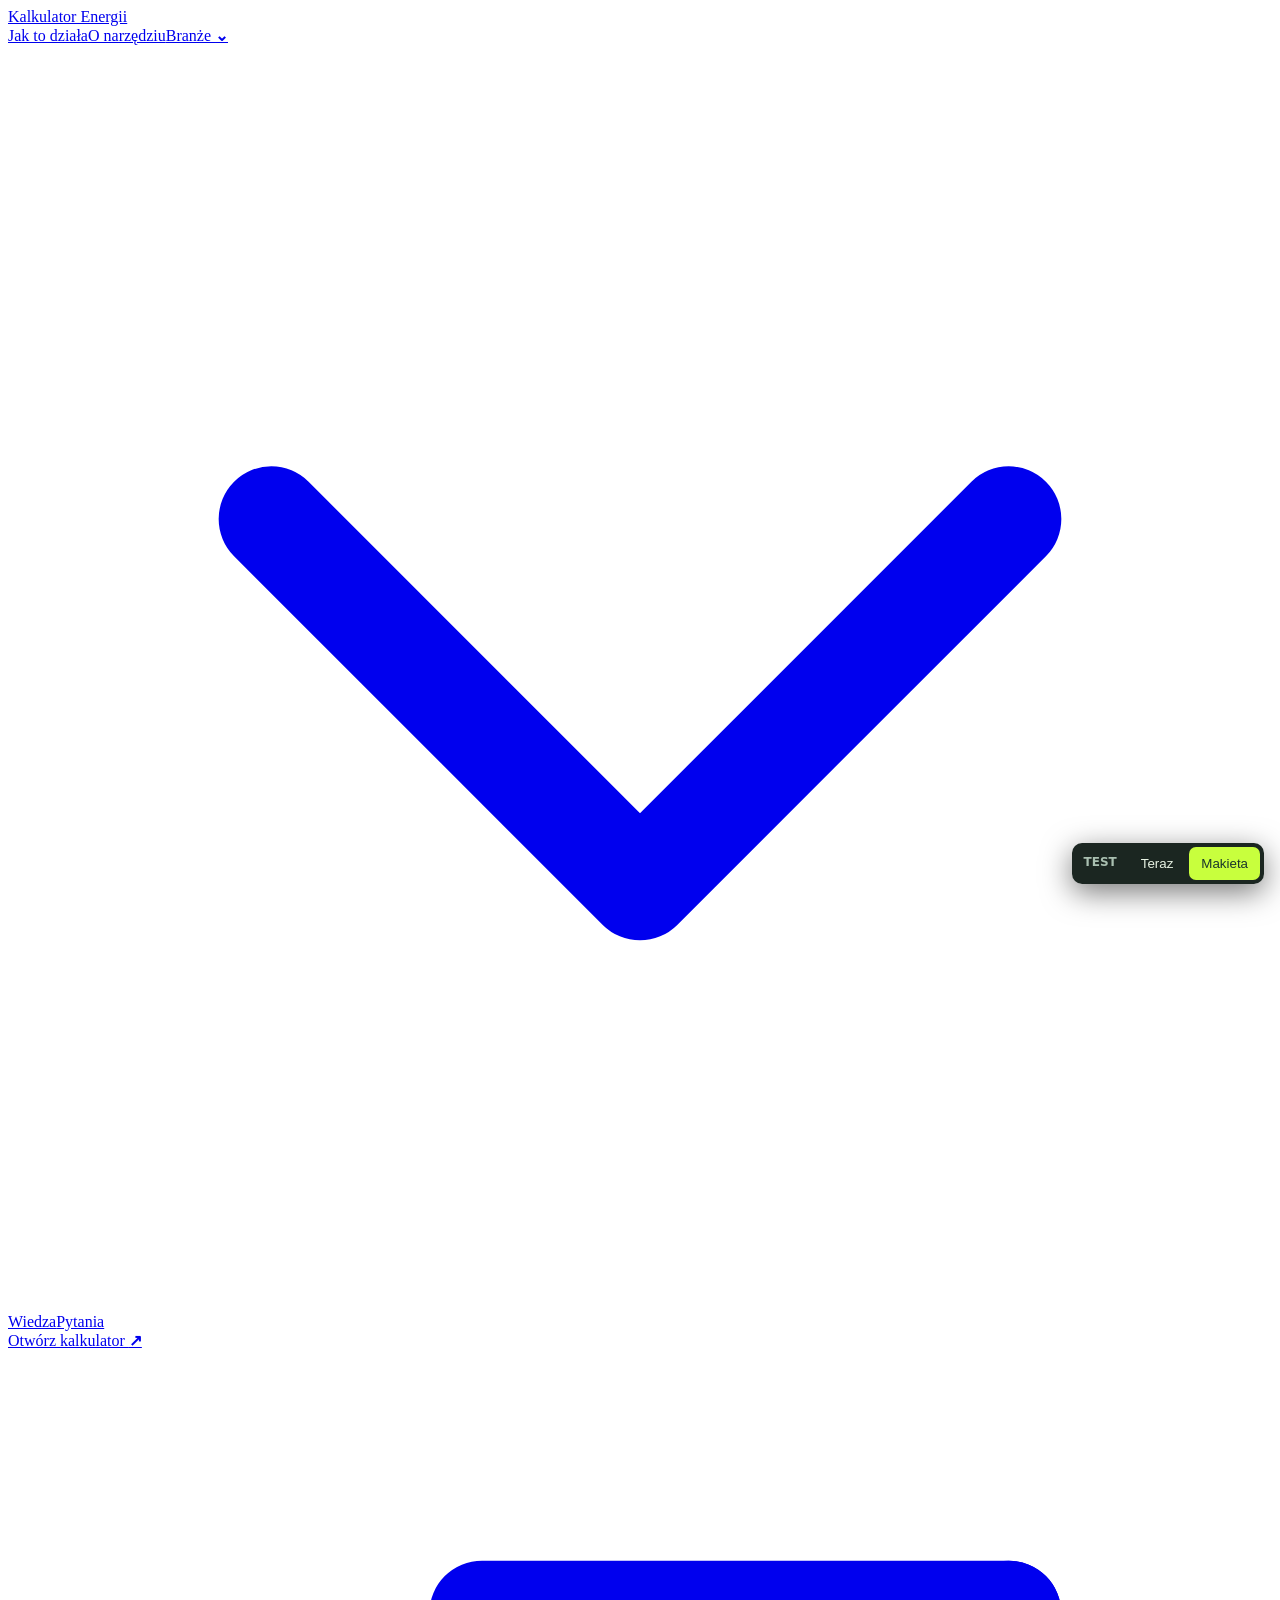
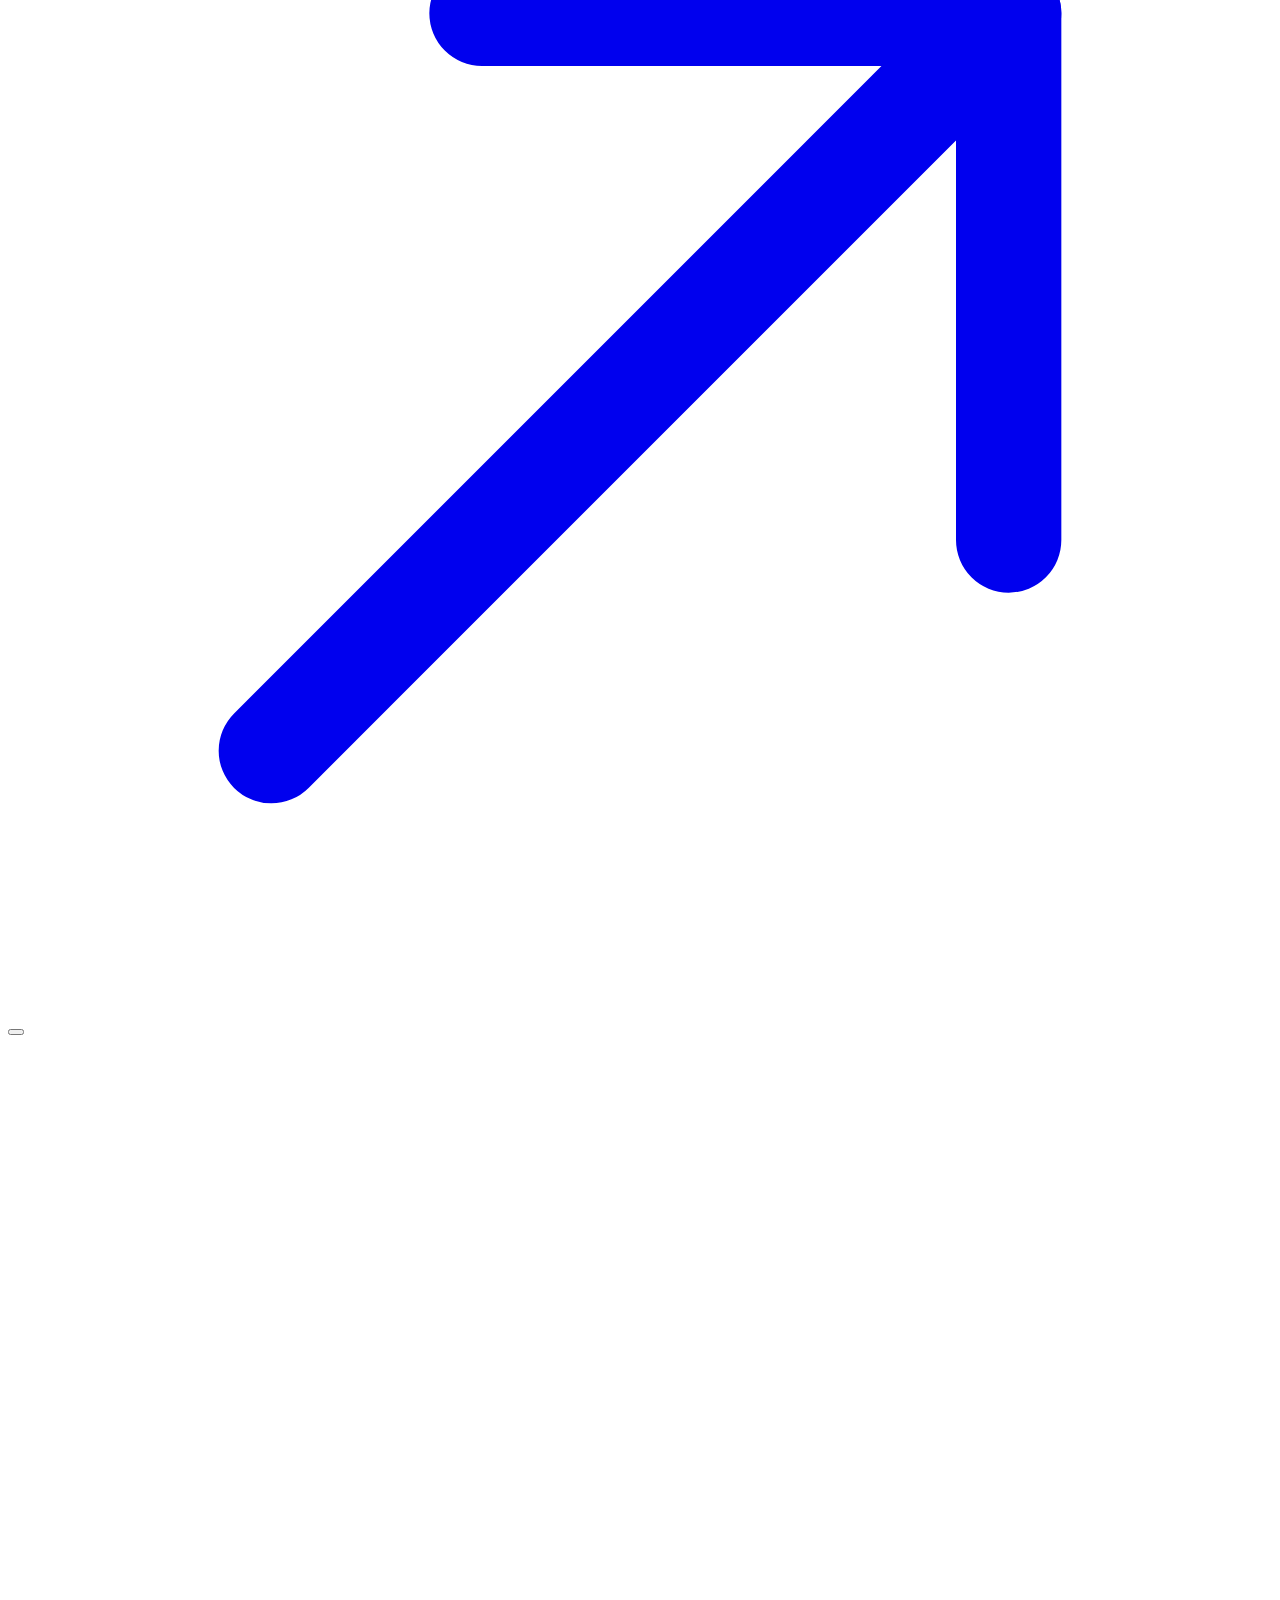
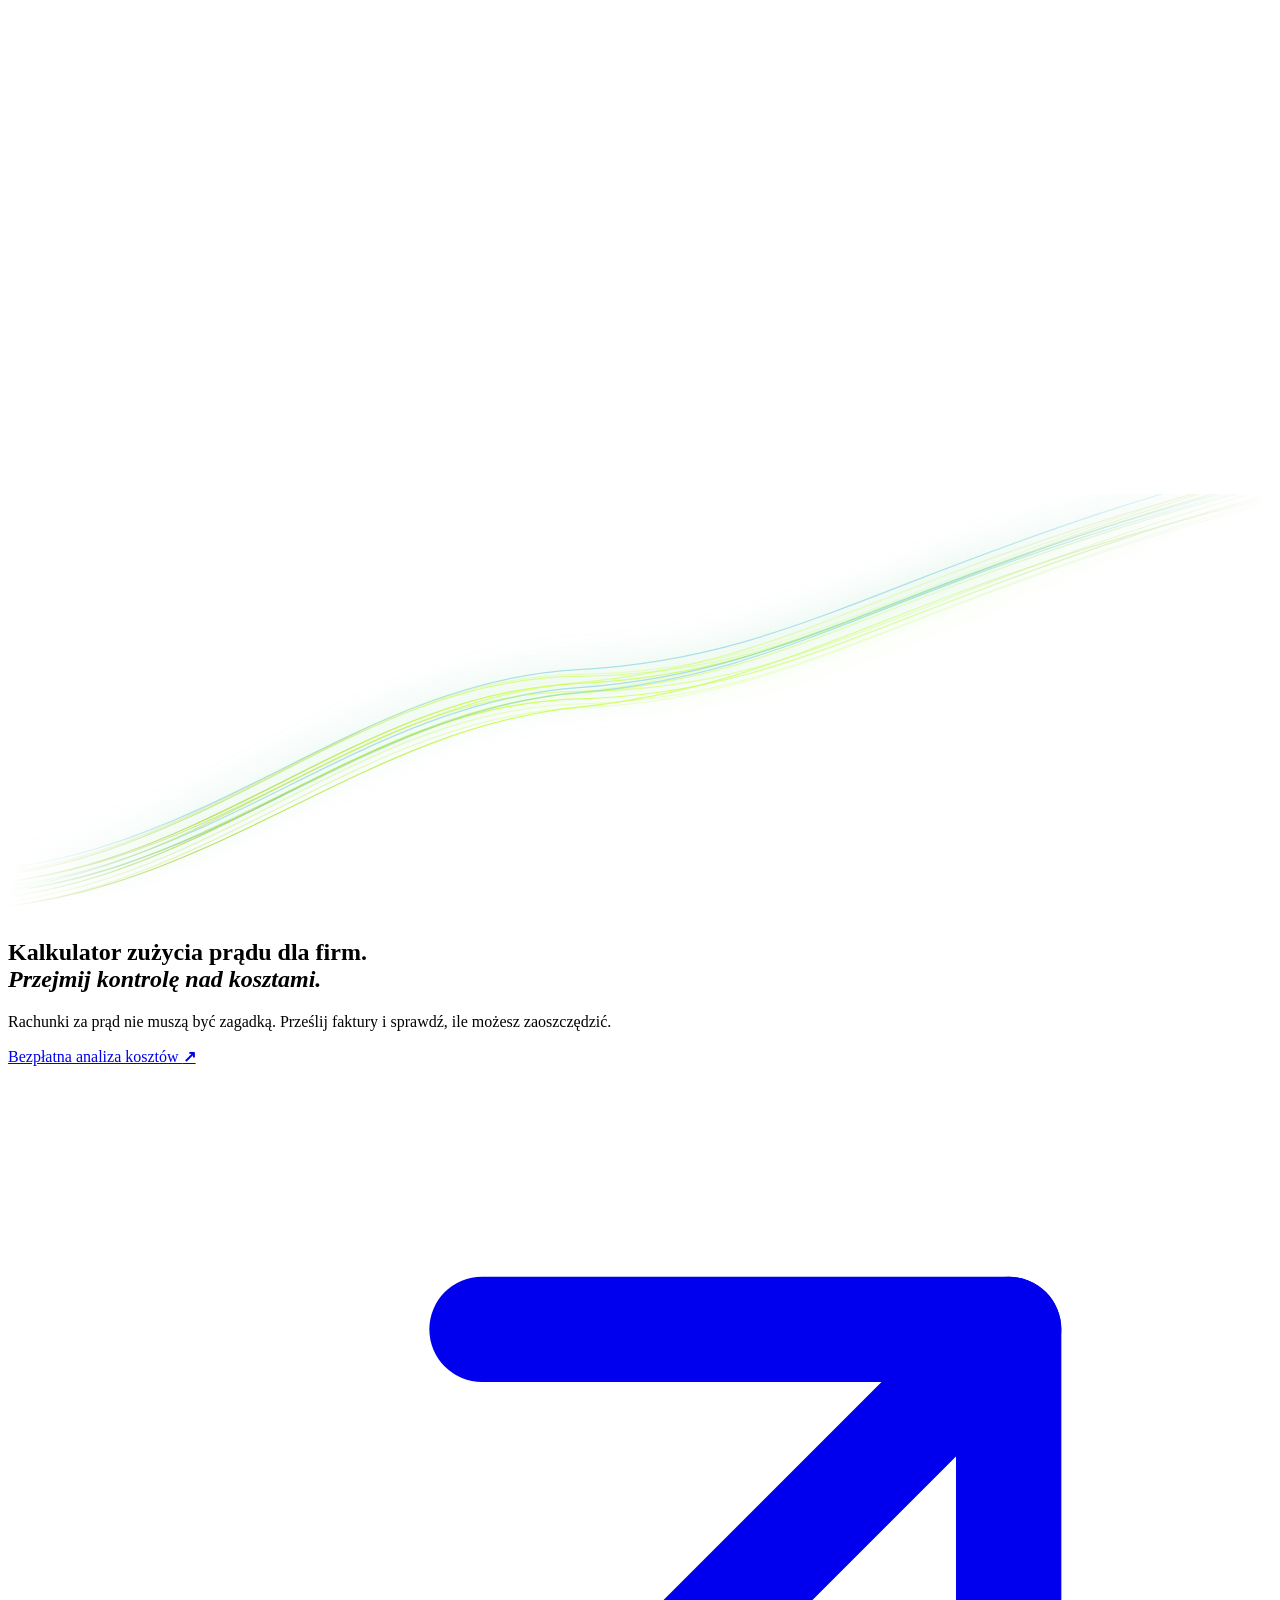
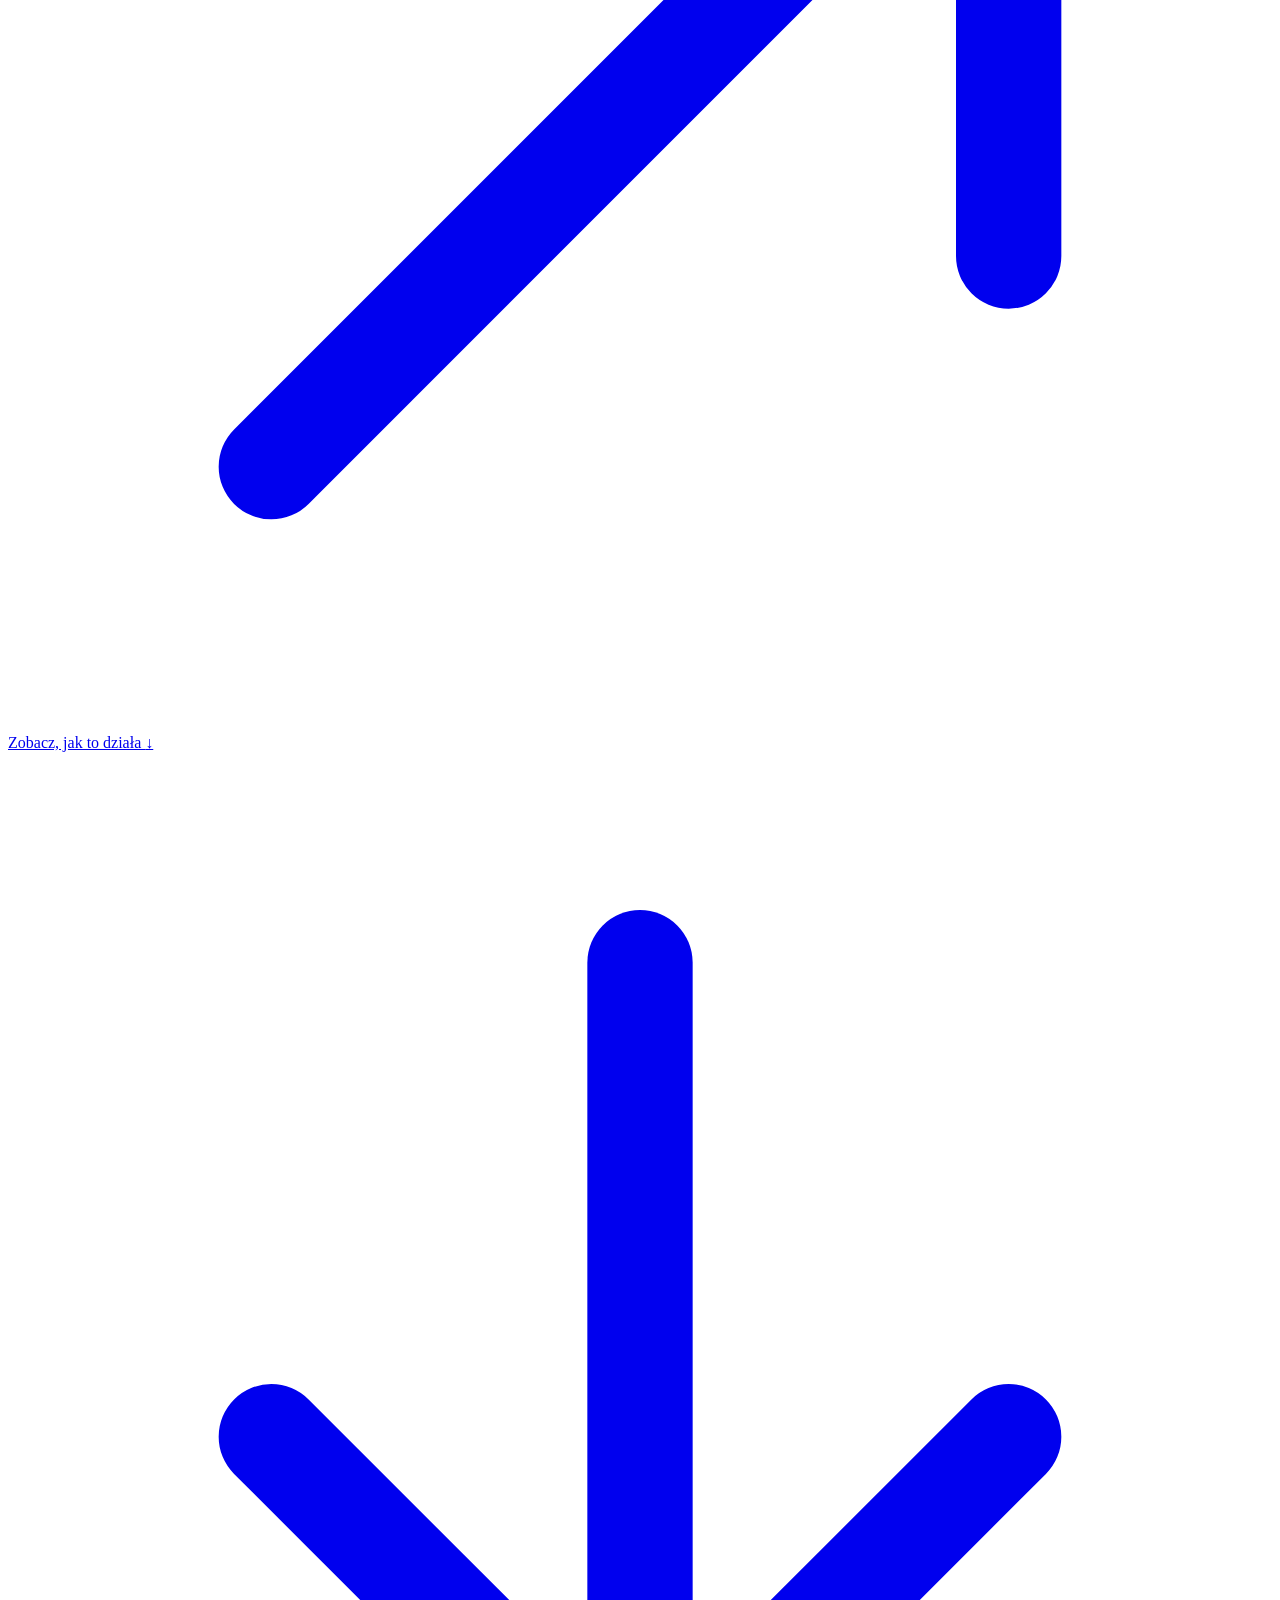
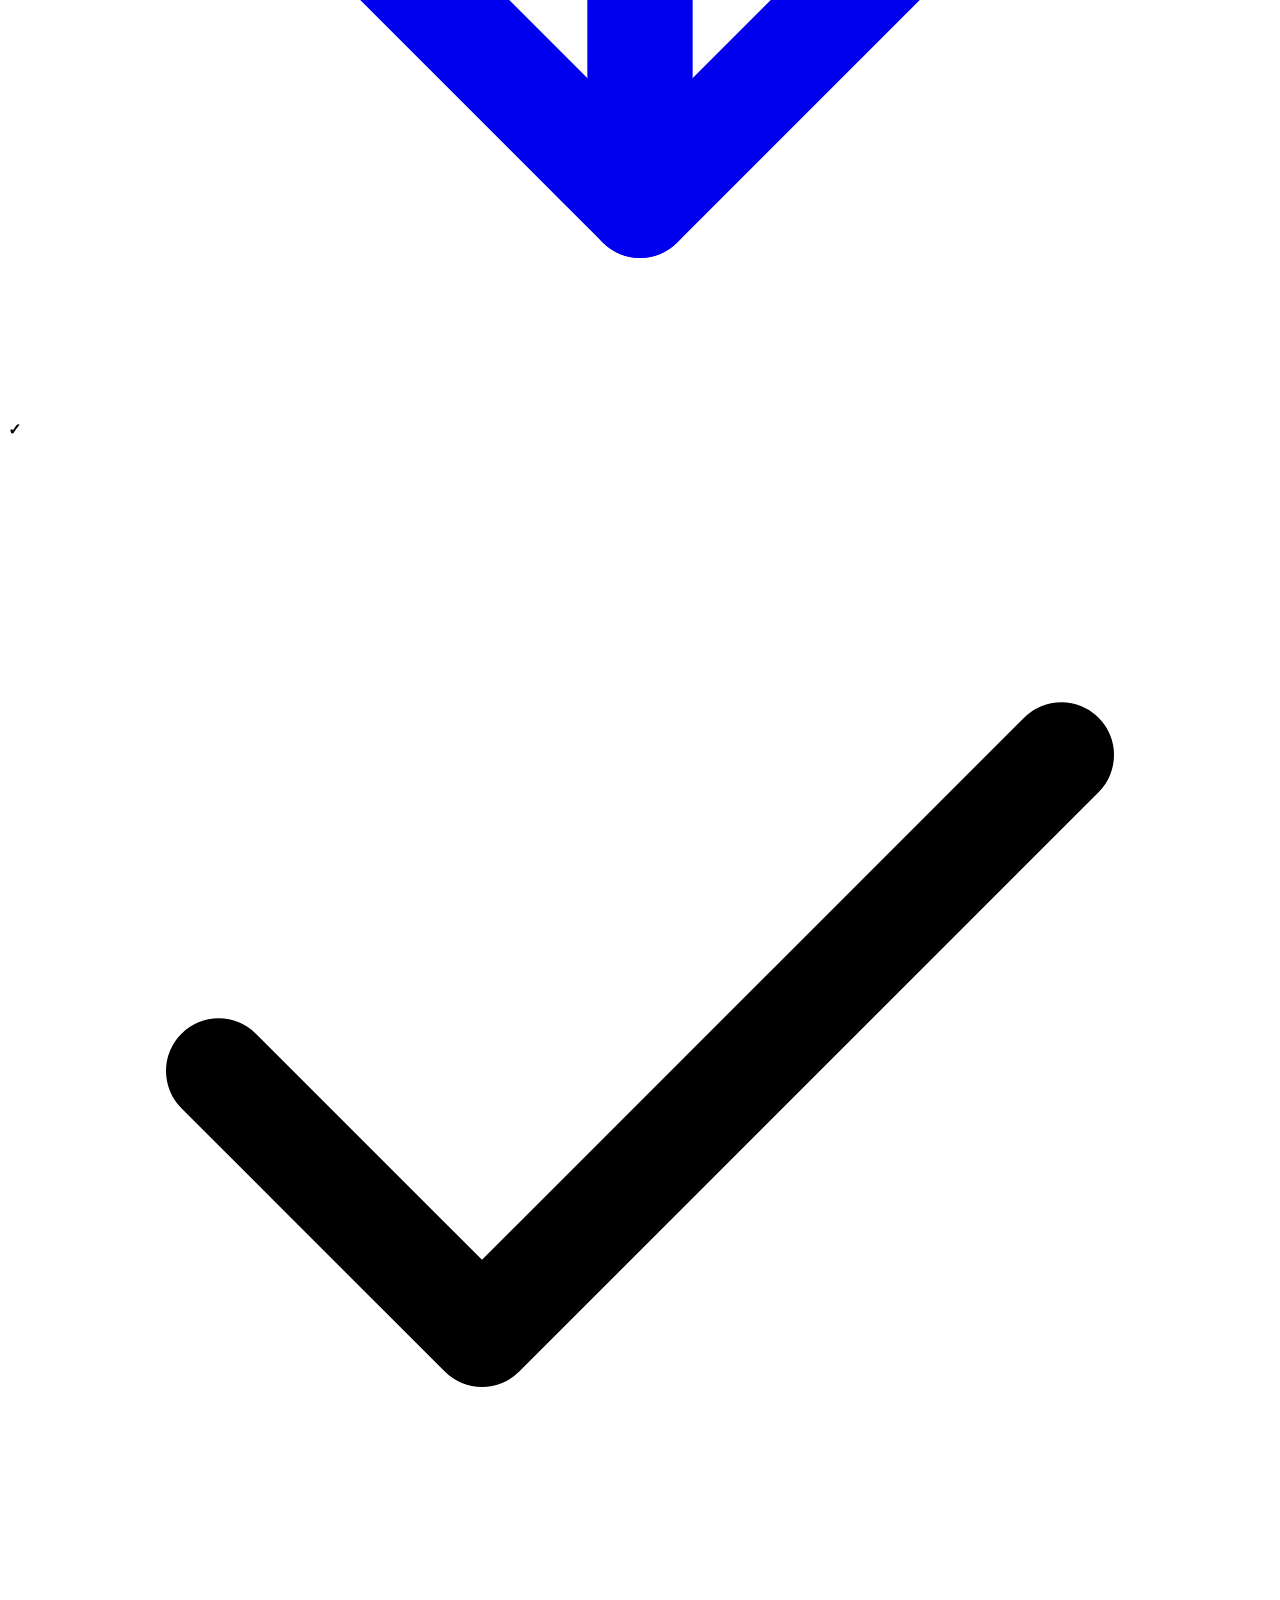
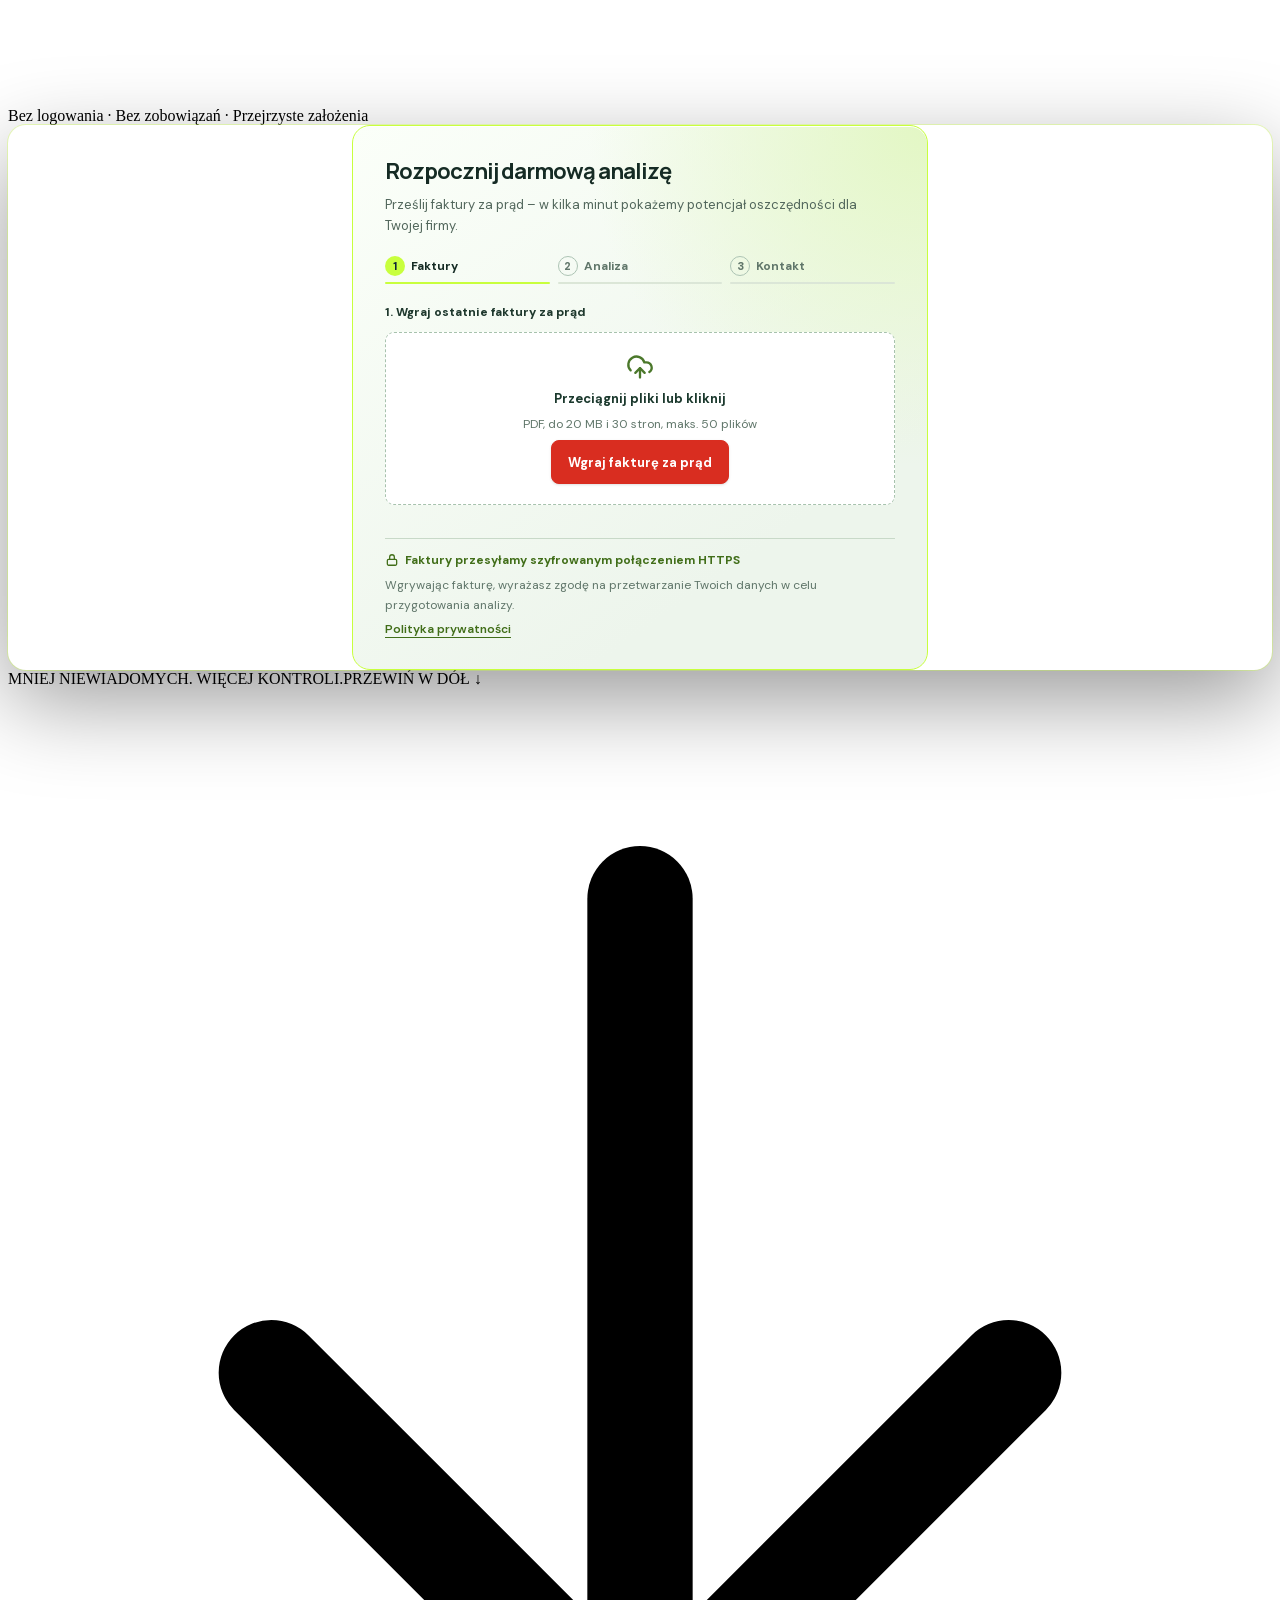
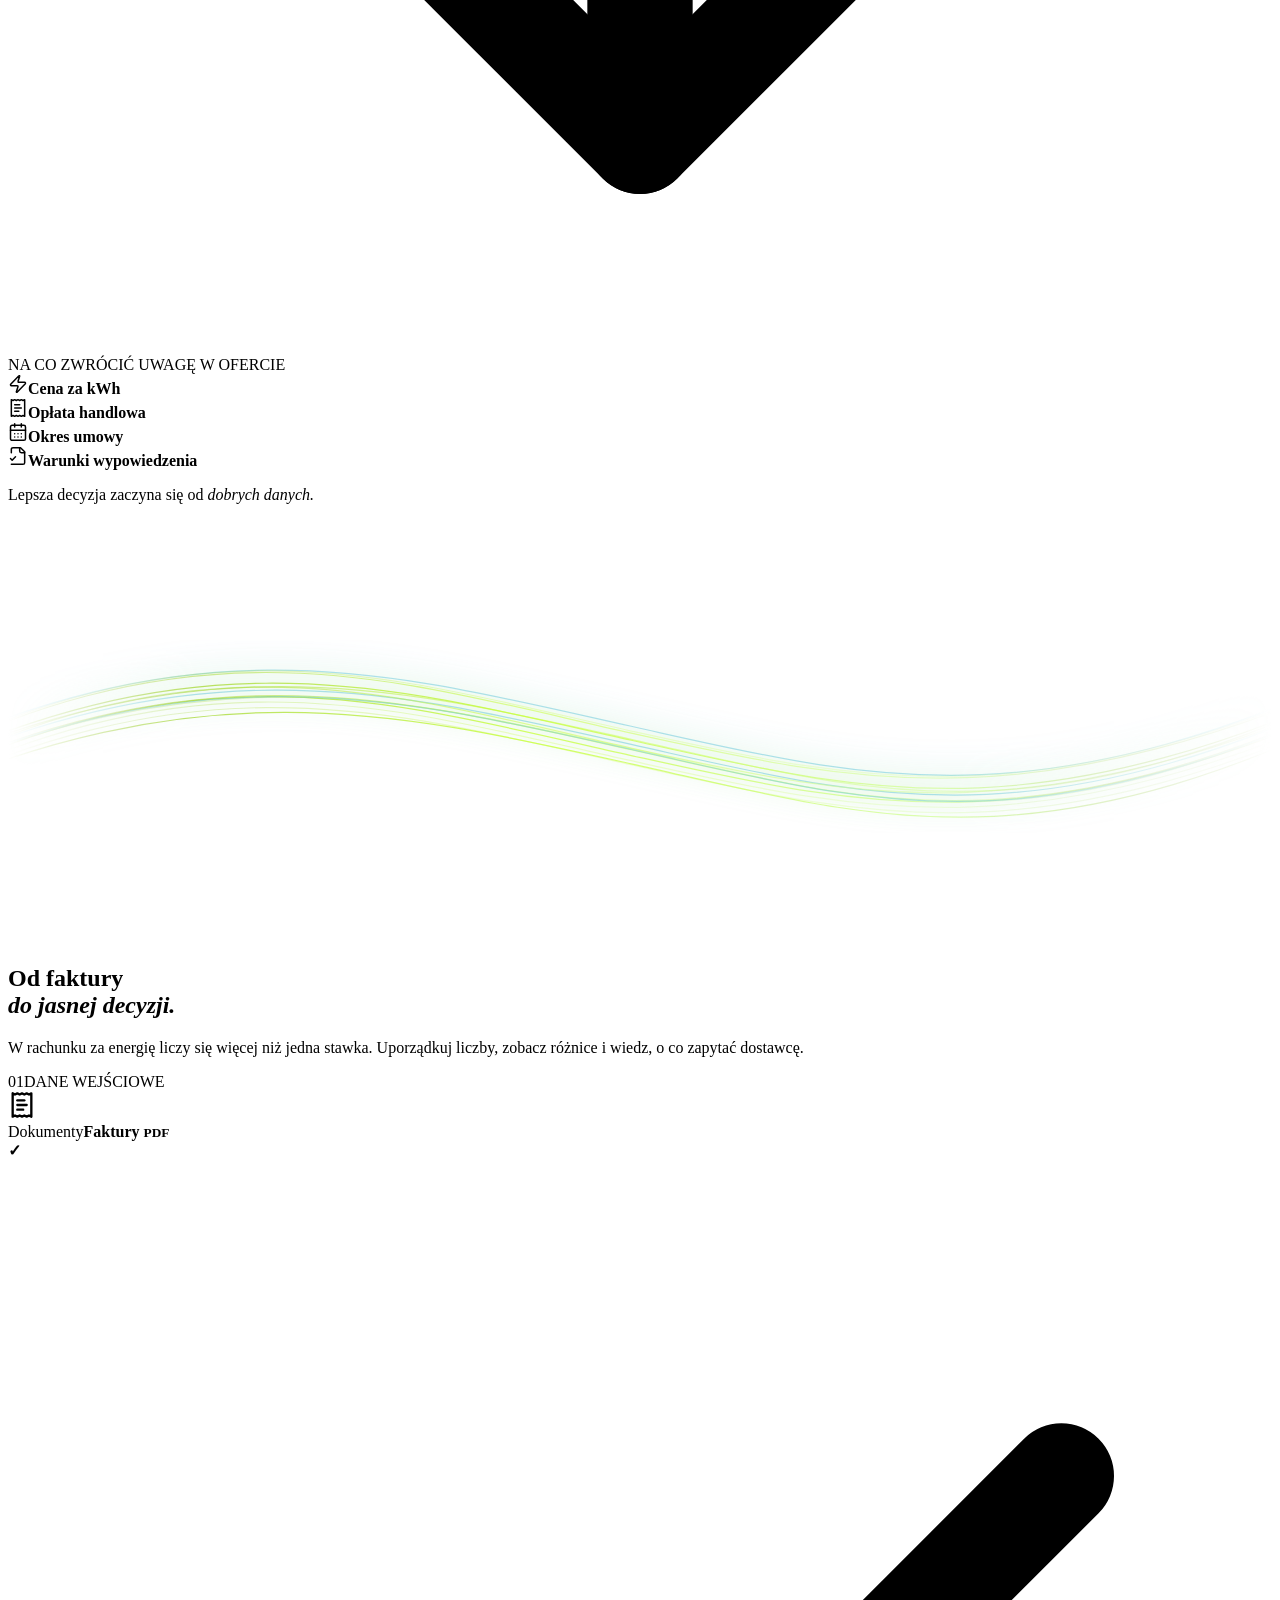
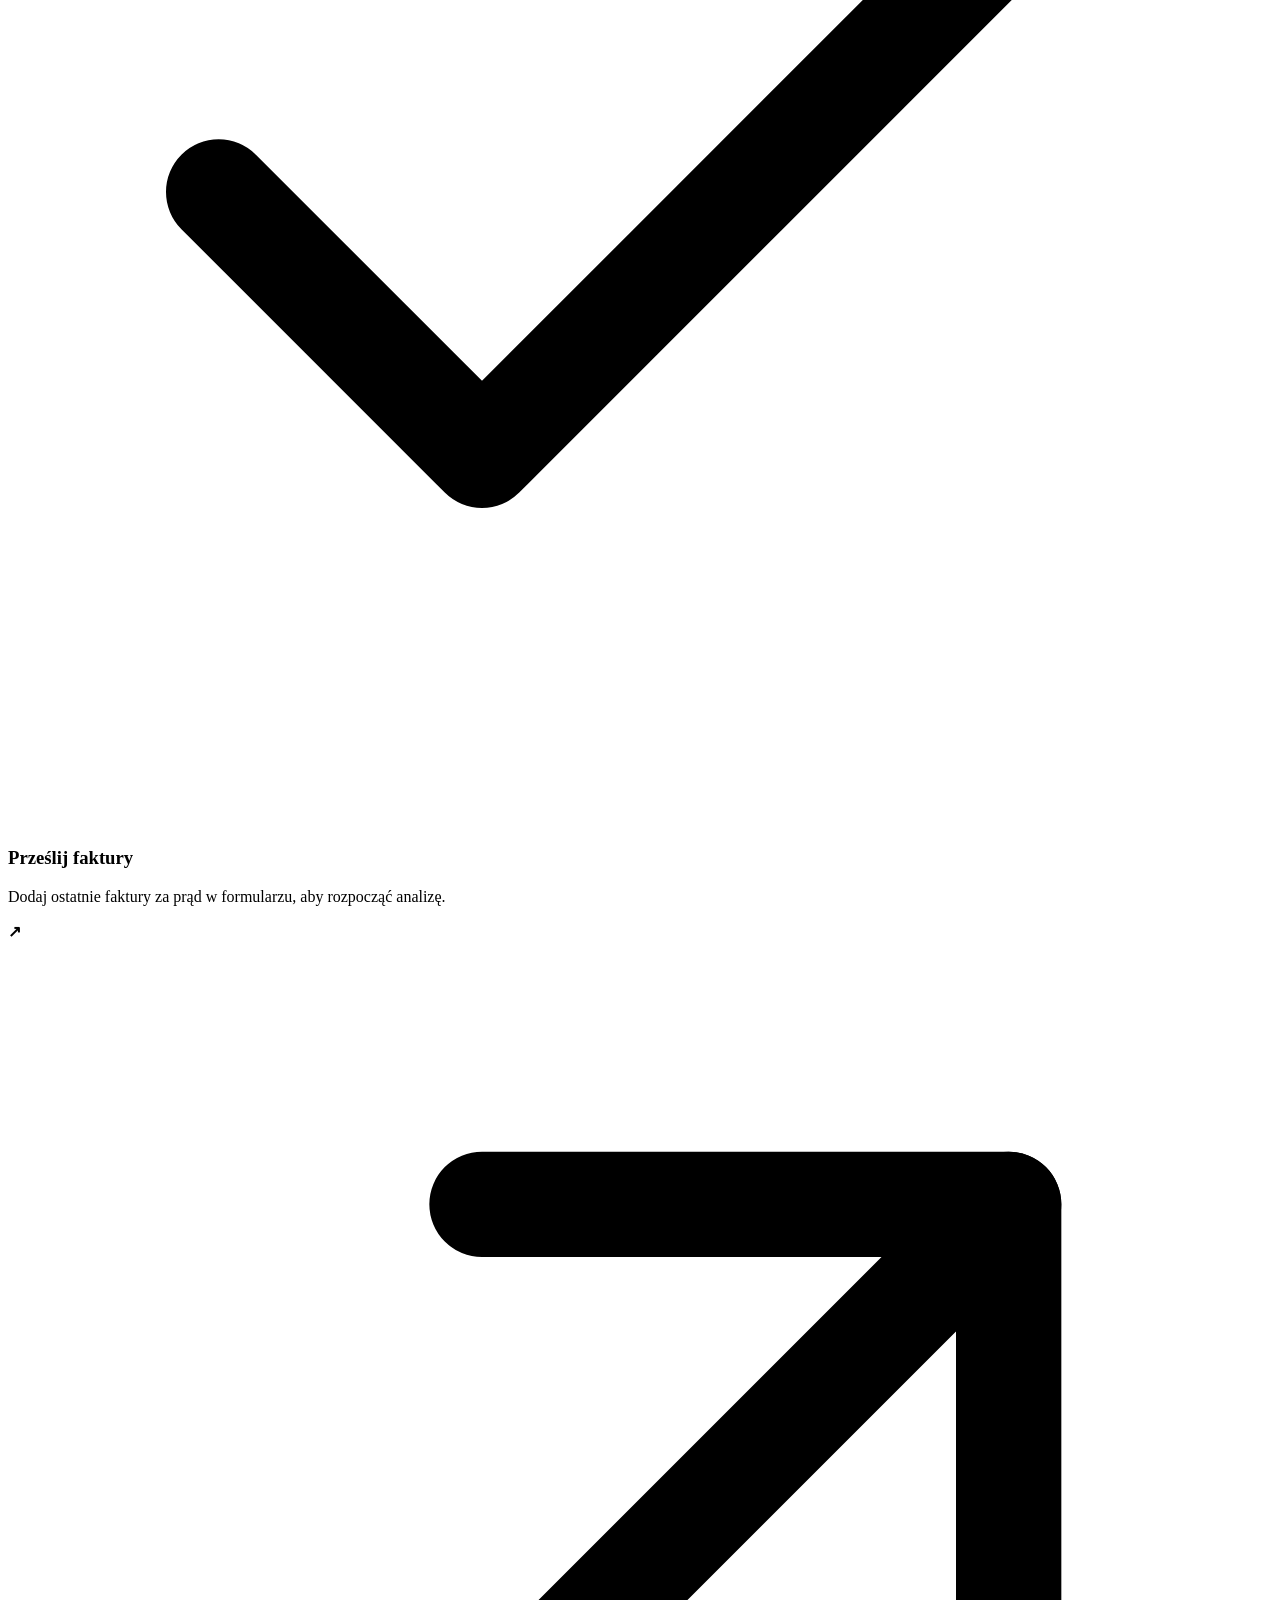
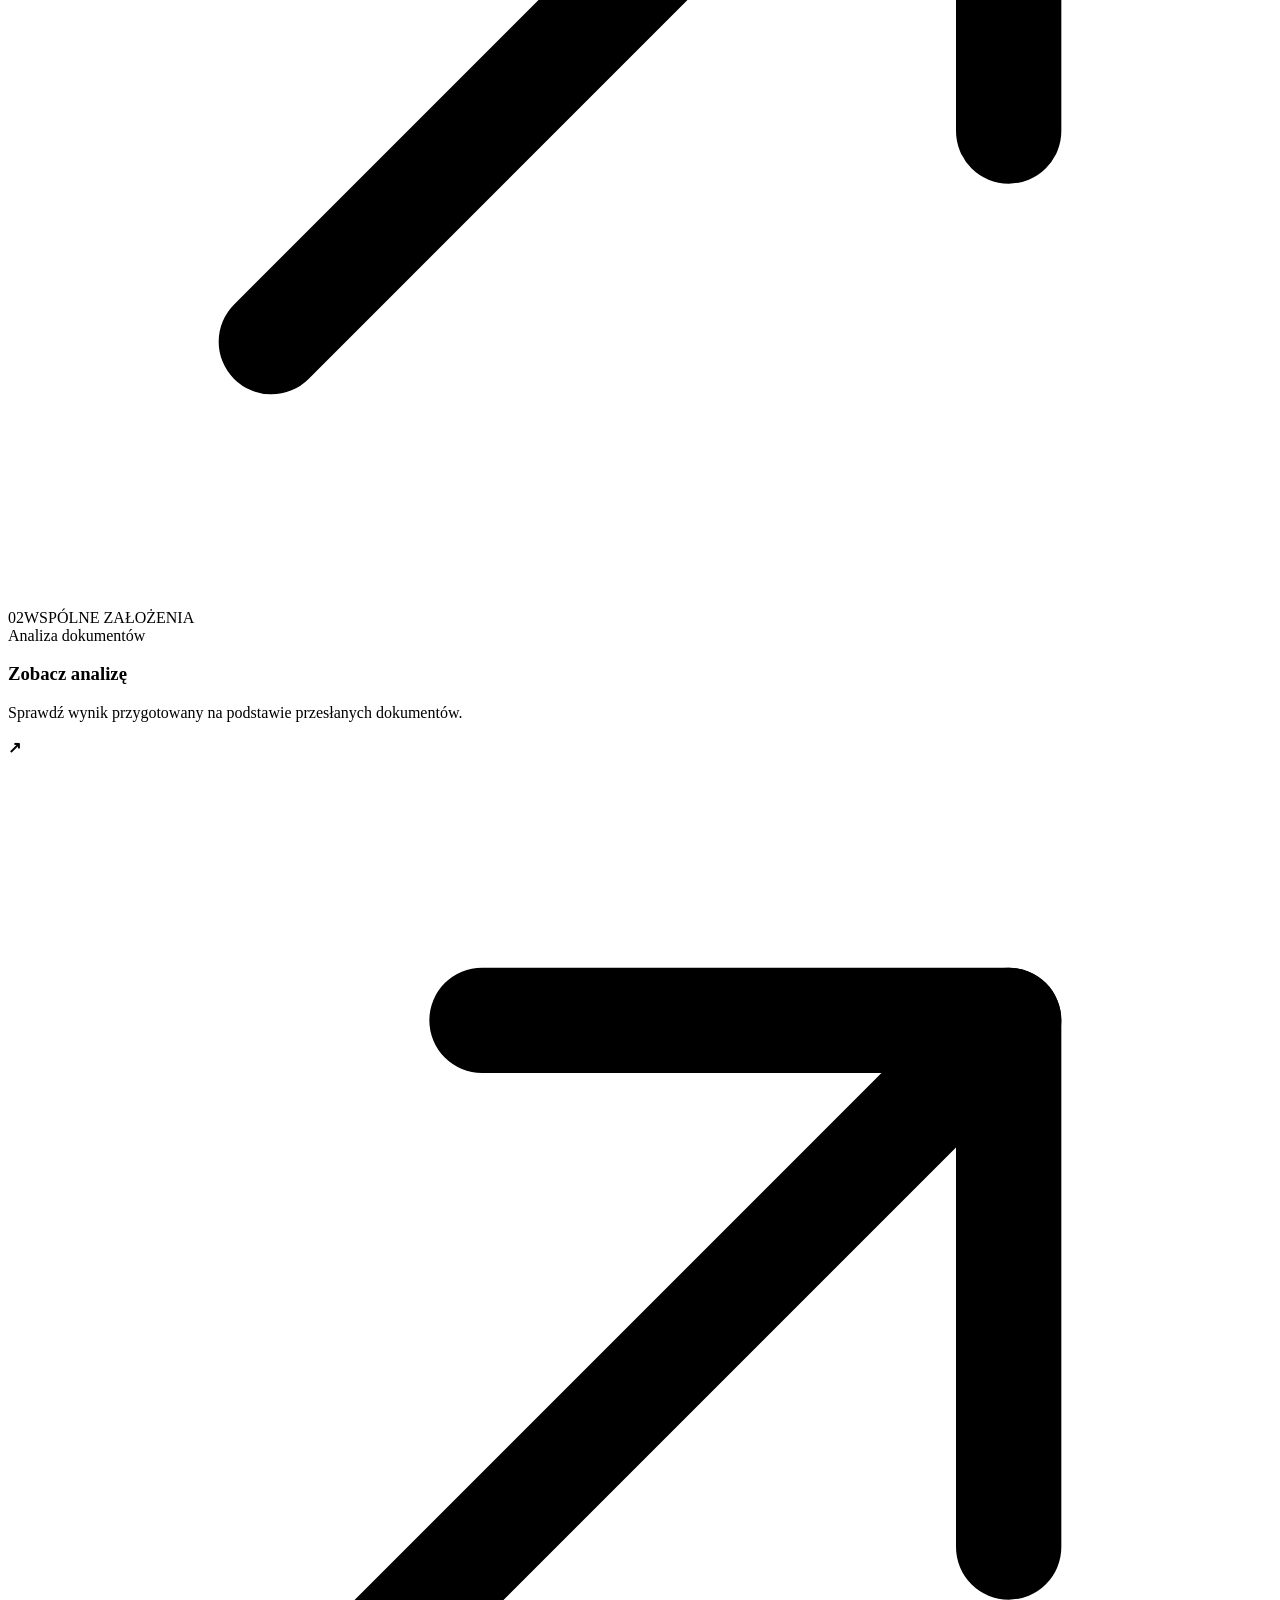
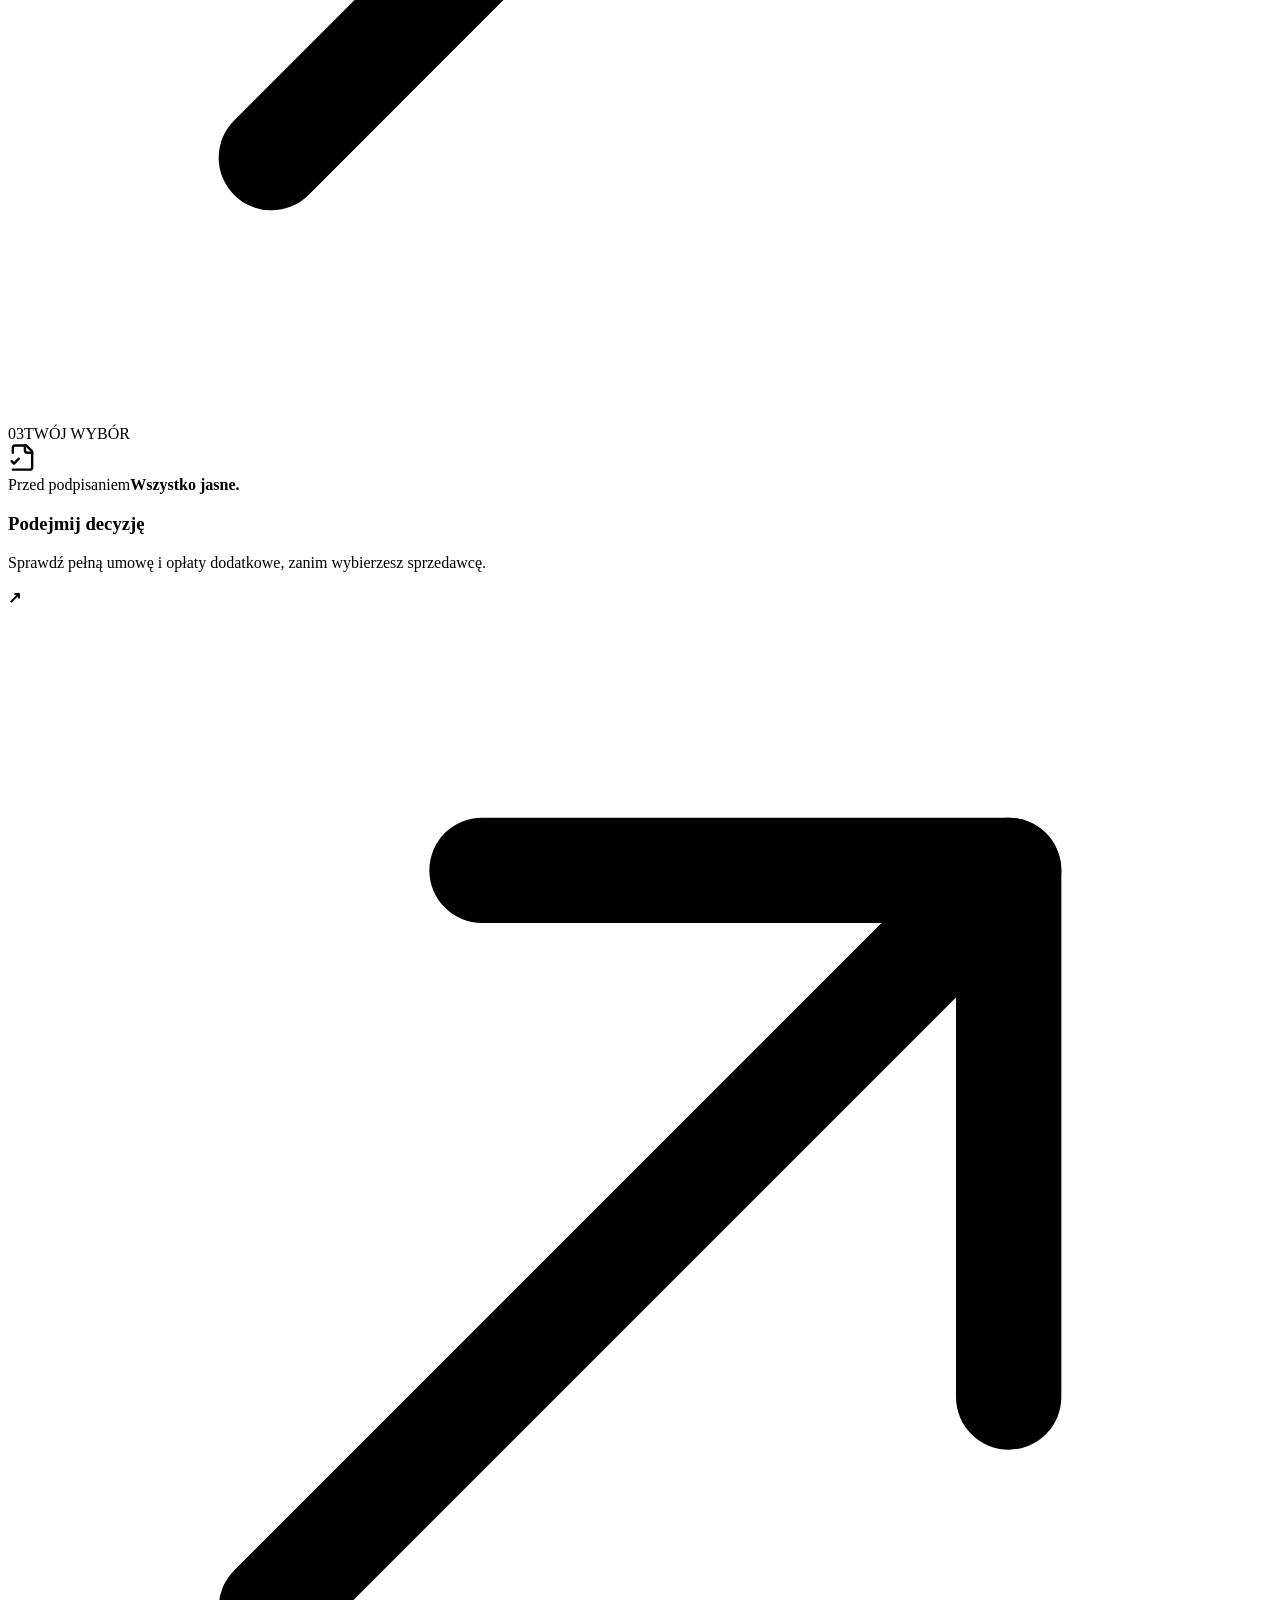
==== commit 597fb5a9: "Nowe zdanie pod nagłówkiem hero" ====
--- a/index.html
+++ b/index.html
@@ -1,6 +1,6 @@
 <!DOCTYPE html><html lang="pl"><head><meta name="robots" content="noindex, nofollow"><meta charset="UTF-8"><meta name="viewport" content="width=device-width, initial-scale=1.0"><meta name="theme-color" content="#0c2338"><link rel="icon" type="image/svg+xml" href="https://kalkulatorzuzyciapradu.pl/favicon.svg"><meta name="description" content="Kalkulator kosztów energii dla firm. Prześlij faktury za prąd i sprawdź, ile płacisz za energię i co możesz zmienić. Analiza jest bezpłatna i bez zobowiązań."><link rel="canonical" href="https://kalkulatorzuzyciapradu.pl/"><meta property="og:type" content="website"><meta property="og:locale" content="pl_PL"><meta property="og:site_name" content="Kalkulator Energii"><meta property="og:title" content="Koszty energii dla firm – kalkulator i analiza faktur"><meta property="og:description" content="Kalkulator kosztów energii dla firm. Prześlij faktury za prąd i sprawdź, ile płacisz za energię i co możesz zmienić. Analiza jest bezpłatna i bez zobowiązań."><meta property="og:url" content="https://kalkulatorzuzyciapradu.pl/"><meta property="og:image" content="https://kalkulatorzuzyciapradu.pl/media/hero-energy-pylons-poster.jpg"><meta property="og:image:width" content="1280"><meta property="og:image:height" content="720"><meta name="twitter:card" content="summary_large_image"><title>Koszty energii dla firm – kalkulator i analiza faktur</title><script type="application/ld+json">{"@context":"https://schema.org","@type":"Organization","@id":"https://kalkulatorzuzyciapradu.pl/#organization","name":"Kalkulator Energii","legalName":"ENEIT spółka z ograniczoną odpowiedzialnością","url":"https://kalkulatorzuzyciapradu.pl/","logo":"https://kalkulatorzuzyciapradu.pl/favicon.svg","email":"biuro@eneit.pl","taxID":"8952278586","address":{"@type":"PostalAddress","streetAddress":"ul. Raciborska 17/22","postalCode":"30-384","addressLocality":"Kraków","addressCountry":"PL"},"identifier":[{"@type":"PropertyValue","propertyID":"KRS","value":"0001130756"}]}</script><script type="application/ld+json">{"@context":"https://schema.org","@type":"WebSite","@id":"https://kalkulatorzuzyciapradu.pl/#website","url":"https://kalkulatorzuzyciapradu.pl/","name":"Kalkulator Energii","description":"Kalkulator kosztów energii dla firm. Prześlij faktury za prąd i sprawdź, ile płacisz za energię i co możesz zmienić. Analiza jest bezpłatna i bez zobowiązań.","inLanguage":"pl-PL","publisher":{"@id":"https://kalkulatorzuzyciapradu.pl/#organization"}}</script><script type="application/ld+json">{"@context":"https://schema.org","@type":"WebApplication","name":"Kalkulator kosztów energii dla firm","url":"https://kalkulatorzuzyciapradu.pl/#kalkulator","applicationCategory":"BusinessApplication","operatingSystem":"Dowolna przeglądarka internetowa","inLanguage":"pl-PL","description":"Formularz do analizy faktur za prąd. Firma przesyła ostatnie faktury i otrzymuje analizę kosztów energii, która pomaga przygotować się do zmiany umowy.","offers":{"@type":"Offer","price":"0","priceCurrency":"PLN"},"provider":{"@id":"https://kalkulatorzuzyciapradu.pl/#organization"}}</script><script type="application/ld+json">{"@context":"https://schema.org","@type":"FAQPage","@id":"https://kalkulatorzuzyciapradu.pl/#pytania","inLanguage":"pl-PL","mainEntity":[{"@type":"Question","name":"Czy zmiana sprzedawcy oznacza przerwę w dostawie prądu?","acceptedAnswer":{"@type":"Answer","text":"Nie. Sprzedaż energii i jej fizyczna dystrybucja to oddzielne usługi. Zmiana sprzedawcy nie wymaga wyłączenia zasilania."}},{"@type":"Question","name":"Jakie dokumenty przygotować do analizy?","acceptedAnswer":{"@type":"Answer","text":"Przygotuj ostatnie faktury za prąd w formacie PDF. Dopuszczalny rozmiar i liczbę plików znajdziesz w formularzu."}},{"@type":"Question","name":"Czy kalkulator działa także dla innych branż?","acceptedAnswer":{"@type":"Answer","text":"Tak. Pokazane profile są przykładami. Formularz jest dostępny dla firm z różnych branż."}},{"@type":"Question","name":"Czy wynik kalkulatora jest wiążącą ofertą?","acceptedAnswer":{"@type":"Answer","text":"Nie. Wynik analizy nie zastępuje aktualnej oferty sprzedawcy. Przed podpisaniem umowy sprawdź cennik i pełne warunki."}},{"@type":"Question","name":"Jakie opłaty warto sprawdzić w umowie?","acceptedAnswer":{"@type":"Answer","text":"Poza ceną energii sprawdź opłatę handlową, długość gwarancji ceny, warunki wypowiedzenia i opłaty za wcześniejsze zakończenie umowy."}}]}</script><link rel="preconnect" href="https://fonts.googleapis.com"><link rel="preconnect" href="https://fonts.gstatic.com" crossorigin><link href="https://fonts.googleapis.com/css2?family=DM+Sans:wght@400;500;600;700&family=Manrope:wght@400;500;600;700;800&display=swap" rel="stylesheet"><style>.embedded-calculator[data-astro-cid-jc4giiws]{border-radius:18px;width:100%;min-width:0;scroll-margin-top:105px;transition:box-shadow .6s;position:relative}.embedded-calculator[data-astro-cid-jc4giiws] iframe[data-astro-cid-jc4giiws]{background:0 0;border:0;border-radius:18px;width:100%;min-height:300px;display:block;box-shadow:0 0 0 1px #c8ff3d55,0 30px 90px #0006}.embedded-calculator[data-astro-cid-jc4giiws] iframe[data-astro-cid-jc4giiws][hidden],.embed-preview-note[data-astro-cid-jc4giiws][hidden]{display:none}.embed-preview-note[data-astro-cid-jc4giiws]{color:#19352b;background:linear-gradient(145deg,#fbfff9,#edf5ec);border:1px solid #c8ff3d;border-radius:18px;padding:32px;box-shadow:0 30px 90px #0006}.embed-preview-note[data-astro-cid-jc4giiws] strong[data-astro-cid-jc4giiws]{font-size:20px;line-height:1.3;display:block}.embed-preview-note[data-astro-cid-jc4giiws] p[data-astro-cid-jc4giiws]{margin:12px 0 24px;font-size:14px;line-height:1.6}.embed-preview-note[data-astro-cid-jc4giiws] a[data-astro-cid-jc4giiws]{color:#19352b;background:#c8ff3d;border-radius:8px;padding:12px 16px;font-size:13px;font-weight:700;display:inline-flex}.embedded-calculator[data-astro-cid-jc4giiws].is-activated{animation:.7s ease-out embed-activate;box-shadow:0 0 0 4px #c8ff3d55,0 0 65px #c8ff3d55}@keyframes embed-activate{50%{transform:scale(1.01)}}@media (prefers-reduced-motion:reduce){.embedded-calculator[data-astro-cid-jc4giiws]{transition:none;animation:none}}
 .industry-carousel{width:calc(50% + 50vw - 16px);min-width:0}.industry-carousel-track{scroll-snap-type:x mandatory;overscroll-behavior-inline:contain;scrollbar-width:none;gap:14px;margin:-8px 0 -12px;padding:8px 0 12px;display:flex;overflow:auto hidden}.industry-carousel-track::-webkit-scrollbar{display:none}.industry-carousel-track:focus-visible{outline:2px solid var(--acid);outline-offset:4px}.industry-carousel-track>.sector-card{scroll-snap-align:start;flex:0 0 calc(min(100vw - 96px,1320px)/4.25 - 9.88235px);min-width:0}.home-page .industry-carousel .sector-card:nth-child(2n),.content-page .industry-carousel .sector-card:nth-child(2n){margin-top:0}.home-page .industry-carousel .sector-content,.content-page .industry-carousel .sector-content{flex:none}.industry-carousel-footer{align-items:center;gap:24px;max-width:min(100vw - 96px,1320px);margin-top:28px;display:flex}.industry-carousel-hint{color:#9db4b0;white-space:nowrap;font-size:11px}.industry-carousel-progress{background:#c9e6d037;flex:1;height:1px;overflow:hidden}.industry-carousel-progress span{background:var(--acid);width:12%;height:100%;transition:width .16s ease-out;display:block}.industry-carousel-controls{align-items:center;gap:8px;display:flex}.industry-carousel-count{color:#91aaa4;white-space:nowrap;margin-right:14px;font:11px/1 monospace}.industry-carousel-count strong{color:#f0f5ee;font-weight:600}.industry-carousel-controls button{color:#ecf5ea;cursor:pointer;background:#132a29c4;border:1px solid #c9e6d05c;border-radius:50%;place-items:center;width:43px;height:43px;padding:0;transition:background .2s,border-color .2s,color .2s;display:grid}.industry-carousel-controls button:hover:not(:disabled),.industry-carousel-controls button:focus-visible{background:var(--acid);border-color:var(--acid);color:#10241c}.industry-carousel-controls button:disabled{opacity:.38;cursor:default}.industry-carousel-controls svg{width:19px;height:19px}@media (width<=1150px){.industry-carousel-track>.sector-card{flex-basis:calc(min(100vw - 96px,1320px)/3.25 - 8.61539px)}}@media (width<=950px){.industry-carousel-track>.sector-card{flex-basis:calc(min(100vw - 48px,720px)/2.2 - 6.36364px)}.industry-carousel-footer{max-width:min(100vw - 48px,720px)}}@media (width<=650px){.industry-carousel{width:calc(50% + 50vw)}.industry-carousel-track>.sector-card{flex-basis:82vw}.industry-carousel-footer{gap:12px;max-width:calc(100vw - 40px);margin-top:22px}.industry-carousel-hint{display:none}.industry-carousel-controls{gap:6px}.industry-carousel-count{margin-right:8px}.industry-carousel-controls button{width:39px;height:39px}}@media (prefers-reduced-motion:reduce){.industry-carousel-progress span,.industry-carousel-controls button{transition:none}}
-</style><link rel="stylesheet" href="https://kalkulatorzuzyciapradu.pl/_astro/EnergyAccent.p3tG7oT-.css"><link rel="stylesheet" href="https://kalkulatorzuzyciapradu.pl/_astro/index.DlwAPyFn.css"><style id="makieta-hero">@media (min-width: 900px){ .embedded-calculator iframe{ height:545px; min-height:545px; transition: height .35s ease; } }</style></head><body class="home-page"><div class="cursor-glow" aria-hidden="true"></div><script type="module">var e=document.querySelector(`.cursor-glow`),t=matchMedia(`(min-width: 951px) and (hover: hover) and (pointer: fine) and (prefers-reduced-motion: no-preference)`);if(e){let n=0,r=0,i=0,a=0,o=0,s=0,c=!1,l=()=>{e.style.transform=`translate3d(${n}px, ${r}px, 0) translate(-50%, -50%)`},u=e=>{if(o=0,!c||!t.matches)return;let d=Math.min(e-s,64);s=e;let f=1-Math.exp(-d/65);n+=(i-n)*f,r+=(a-r)*f,l(),Math.hypot(i-n,a-r)>.15&&(o=requestAnimationFrame(u))},d=()=>{c=!1,e.removeAttribute(`data-active`),cancelAnimationFrame(o),o=0};document.addEventListener(`pointermove`,d=>{t.matches&&d.pointerType===`mouse`&&!document.hidden&&(i=d.clientX,a=d.clientY,c||(n=i,r=a,l(),c=!0,e.setAttribute(`data-active`,``)),o||=(s=performance.now(),requestAnimationFrame(u)))},{passive:!0}),document.documentElement.addEventListener(`pointerleave`,d),window.addEventListener(`blur`,d),t.addEventListener(`change`,d),document.addEventListener(`visibilitychange`,()=>{document.hidden&&d()})}</script><header class="site-header"><div class="container header-inner"><a class="brand" href="https://kalkulatorzuzyciapradu.pl/#top" aria-label="Kalkulator Energii – strona główna"><span class="brand-mark"><span></span></span><span>Kalkulator Energii</span></a><nav class="desktop-nav" aria-label="Nawigacja główna"><a href="#jak-to-dziala">Jak to działa</a><a href="#o-narzedziu">O narzędziu</a><a class="mega-trigger" href="https://kalkulatorzuzyciapradu.pl/branze" aria-expanded="false" aria-controls="industry-mega">Branże <span class="ui-icon" aria-hidden="true"><b class="ui-icon-glyph">⌄</b><svg class="ui-icon-svg" viewBox="0 0 24 24" fill="none" stroke="currentColor" stroke-width="2" stroke-linecap="round" stroke-linejoin="round" focusable="false"><path d="m5 9 7 7 7-7"></path></svg></span></a><a href="https://kalkulatorzuzyciapradu.pl/wiedza">Wiedza</a><a href="#pytania">Pytania</a></nav><a class="header-cta" href="#kalkulator">Otwórz kalkulator <span class="ui-icon" aria-hidden="true"><b class="ui-icon-glyph">↗</b><svg class="ui-icon-svg" viewBox="0 0 24 24" fill="none" stroke="currentColor" stroke-width="2" stroke-linecap="round" stroke-linejoin="round" focusable="false"><path d="M5 19 19 5"></path><path d="M9 5h10v10"></path></svg></span></a><button class="menu-toggle" type="button" aria-expanded="false" aria-controls="mobile-nav" aria-label="Otwórz menu"><span></span><span></span></button></div><div id="industry-mega" class="mega-menu" hidden><div class="mega-menu-intro"><span>ENERGIA W TWOJEJ BRANŻY</span><strong>Każda firma <br>ma swój rytm.</strong><p>Sprawdź, które dane warto zebrać przed porównaniem kosztów.</p><a href="https://kalkulatorzuzyciapradu.pl/branze">Zobacz przykładowe branże <span class="ui-icon" aria-hidden="true"><b class="ui-icon-glyph">↗</b><svg class="ui-icon-svg" viewBox="0 0 24 24" fill="none" stroke="currentColor" stroke-width="2" stroke-linecap="round" stroke-linejoin="round" focusable="false"><path d="M5 19 19 5"></path><path d="M9 5h10v10"></path></svg></span></a></div><div class="mega-menu-grid"><a class="mega-menu-card animated-border" href="https://kalkulatorzuzyciapradu.pl/branze/warsztaty-i-produkcja"><img src="https://kalkulatorzuzyciapradu.pl/media/sector-automotive.jpg" alt="" loading="lazy" decoding="async"><span>01 / SPRZĘT W RUCHU</span><strong>Warsztaty i produkcja</strong><span class="ui-icon mega-menu-arrow" aria-hidden="true"><b class="ui-icon-glyph">↗</b><svg class="ui-icon-svg" viewBox="0 0 24 24" fill="none" stroke="currentColor" stroke-width="2" stroke-linecap="round" stroke-linejoin="round" focusable="false"><path d="M5 19 19 5"></path><path d="M9 5h10v10"></path></svg></span></a><a class="mega-menu-card animated-border" href="https://kalkulatorzuzyciapradu.pl/branze/gastronomia-i-chlodnictwo"><img src="https://kalkulatorzuzyciapradu.pl/media/sector-gastronomy.jpg" alt="" loading="lazy" decoding="async"><span>02 / PRACA 24/7</span><strong>Gastronomia i chłodnictwo</strong><span class="ui-icon mega-menu-arrow" aria-hidden="true"><b class="ui-icon-glyph">↗</b><svg class="ui-icon-svg" viewBox="0 0 24 24" fill="none" stroke="currentColor" stroke-width="2" stroke-linecap="round" stroke-linejoin="round" focusable="false"><path d="M5 19 19 5"></path><path d="M9 5h10v10"></path></svg></span></a><a class="mega-menu-card animated-border" href="https://kalkulatorzuzyciapradu.pl/branze/biura-i-handel"><img src="https://kalkulatorzuzyciapradu.pl/media/sector-office-retail.jpg" alt="" loading="lazy" decoding="async"><span>03 / WIELE LOKALIZACJI</span><strong>Biura i handel</strong><span class="ui-icon mega-menu-arrow" aria-hidden="true"><b class="ui-icon-glyph">↗</b><svg class="ui-icon-svg" viewBox="0 0 24 24" fill="none" stroke="currentColor" stroke-width="2" stroke-linecap="round" stroke-linejoin="round" focusable="false"><path d="M5 19 19 5"></path><path d="M9 5h10v10"></path></svg></span></a><a class="mega-menu-card animated-border" href="https://kalkulatorzuzyciapradu.pl/branze/hotele-i-wspolnoty"><img src="https://kalkulatorzuzyciapradu.pl/media/sector-hotel.jpg" alt="" loading="lazy" decoding="async"><span>04 / RÓŻNE POTRZEBY</span><strong>Hotele i wspólnoty</strong><span class="ui-icon mega-menu-arrow" aria-hidden="true"><b class="ui-icon-glyph">↗</b><svg class="ui-icon-svg" viewBox="0 0 24 24" fill="none" stroke="currentColor" stroke-width="2" stroke-linecap="round" stroke-linejoin="round" focusable="false"><path d="M5 19 19 5"></path><path d="M9 5h10v10"></path></svg></span></a><a class="mega-menu-card animated-border" href="https://kalkulatorzuzyciapradu.pl/branze/magazyny-i-logistyka"><img src="https://kalkulatorzuzyciapradu.pl/media/sector-logistics.jpg" alt="" loading="lazy" decoding="async"><span>05 / DUŻA PRZESTRZEŃ</span><strong>Magazyny i logistyka</strong><span class="ui-icon mega-menu-arrow" aria-hidden="true"><b class="ui-icon-glyph">↗</b><svg class="ui-icon-svg" viewBox="0 0 24 24" fill="none" stroke="currentColor" stroke-width="2" stroke-linecap="round" stroke-linejoin="round" focusable="false"><path d="M5 19 19 5"></path><path d="M9 5h10v10"></path></svg></span></a><a class="mega-menu-card animated-border" href="https://kalkulatorzuzyciapradu.pl/branze/gospodarstwa-i-szklarnie"><img src="https://kalkulatorzuzyciapradu.pl/media/sector-greenhouse.jpg" alt="" loading="lazy" decoding="async"><span>06 / SEZONOWY POBÓR</span><strong>Gospodarstwa i szklarnie</strong><span class="ui-icon mega-menu-arrow" aria-hidden="true"><b class="ui-icon-glyph">↗</b><svg class="ui-icon-svg" viewBox="0 0 24 24" fill="none" stroke="currentColor" stroke-width="2" stroke-linecap="round" stroke-linejoin="round" focusable="false"><path d="M5 19 19 5"></path><path d="M9 5h10v10"></path></svg></span></a><a class="mega-menu-card animated-border" href="https://kalkulatorzuzyciapradu.pl/branze/salony-urody-i-wellness"><img src="https://kalkulatorzuzyciapradu.pl/media/sector-beauty.jpg" alt="" loading="lazy" decoding="async"><span>07 / USŁUGI I KOMFORT</span><strong>Salony urody i wellness</strong><span class="ui-icon mega-menu-arrow" aria-hidden="true"><b class="ui-icon-glyph">↗</b><svg class="ui-icon-svg" viewBox="0 0 24 24" fill="none" stroke="currentColor" stroke-width="2" stroke-linecap="round" stroke-linejoin="round" focusable="false"><path d="M5 19 19 5"></path><path d="M9 5h10v10"></path></svg></span></a><a class="mega-menu-card animated-border" href="https://kalkulatorzuzyciapradu.pl/branze/kluby-fitness-i-silownie"><img src="https://kalkulatorzuzyciapradu.pl/media/sector-fitness.jpg" alt="" loading="lazy" decoding="async"><span>08 / DŁUGIE GODZINY</span><strong>Kluby fitness i siłownie</strong><span class="ui-icon mega-menu-arrow" aria-hidden="true"><b class="ui-icon-glyph">↗</b><svg class="ui-icon-svg" viewBox="0 0 24 24" fill="none" stroke="currentColor" stroke-width="2" stroke-linecap="round" stroke-linejoin="round" focusable="false"><path d="M5 19 19 5"></path><path d="M9 5h10v10"></path></svg></span></a></div></div><nav id="mobile-nav" class="mobile-nav" aria-label="Nawigacja mobilna" hidden><a href="#jak-to-dziala">Jak to działa</a><a href="#o-narzedziu">O narzędziu</a><details class="mobile-industries"><summary>Branże <span class="ui-icon" aria-hidden="true"><b class="ui-icon-glyph">⌄</b><svg class="ui-icon-svg" viewBox="0 0 24 24" fill="none" stroke="currentColor" stroke-width="2" stroke-linecap="round" stroke-linejoin="round" focusable="false"><path d="m5 9 7 7 7-7"></path></svg></span></summary><div><a href="https://kalkulatorzuzyciapradu.pl/branze">Przykładowe branże <span class="ui-icon" aria-hidden="true"><b class="ui-icon-glyph">↗</b><svg class="ui-icon-svg" viewBox="0 0 24 24" fill="none" stroke="currentColor" stroke-width="2" stroke-linecap="round" stroke-linejoin="round" focusable="false"><path d="M5 19 19 5"></path><path d="M9 5h10v10"></path></svg></span></a><a href="https://kalkulatorzuzyciapradu.pl/branze/warsztaty-i-produkcja">Warsztaty i produkcja <span class="ui-icon" aria-hidden="true"><b class="ui-icon-glyph">↗</b><svg class="ui-icon-svg" viewBox="0 0 24 24" fill="none" stroke="currentColor" stroke-width="2" stroke-linecap="round" stroke-linejoin="round" focusable="false"><path d="M5 19 19 5"></path><path d="M9 5h10v10"></path></svg></span></a><a href="https://kalkulatorzuzyciapradu.pl/branze/gastronomia-i-chlodnictwo">Gastronomia i chłodnictwo <span class="ui-icon" aria-hidden="true"><b class="ui-icon-glyph">↗</b><svg class="ui-icon-svg" viewBox="0 0 24 24" fill="none" stroke="currentColor" stroke-width="2" stroke-linecap="round" stroke-linejoin="round" focusable="false"><path d="M5 19 19 5"></path><path d="M9 5h10v10"></path></svg></span></a><a href="https://kalkulatorzuzyciapradu.pl/branze/biura-i-handel">Biura i handel <span class="ui-icon" aria-hidden="true"><b class="ui-icon-glyph">↗</b><svg class="ui-icon-svg" viewBox="0 0 24 24" fill="none" stroke="currentColor" stroke-width="2" stroke-linecap="round" stroke-linejoin="round" focusable="false"><path d="M5 19 19 5"></path><path d="M9 5h10v10"></path></svg></span></a><a href="https://kalkulatorzuzyciapradu.pl/branze/hotele-i-wspolnoty">Hotele i wspólnoty <span class="ui-icon" aria-hidden="true"><b class="ui-icon-glyph">↗</b><svg class="ui-icon-svg" viewBox="0 0 24 24" fill="none" stroke="currentColor" stroke-width="2" stroke-linecap="round" stroke-linejoin="round" focusable="false"><path d="M5 19 19 5"></path><path d="M9 5h10v10"></path></svg></span></a><a href="https://kalkulatorzuzyciapradu.pl/branze/magazyny-i-logistyka">Magazyny i logistyka <span class="ui-icon" aria-hidden="true"><b class="ui-icon-glyph">↗</b><svg class="ui-icon-svg" viewBox="0 0 24 24" fill="none" stroke="currentColor" stroke-width="2" stroke-linecap="round" stroke-linejoin="round" focusable="false"><path d="M5 19 19 5"></path><path d="M9 5h10v10"></path></svg></span></a><a href="https://kalkulatorzuzyciapradu.pl/branze/gospodarstwa-i-szklarnie">Gospodarstwa i szklarnie <span class="ui-icon" aria-hidden="true"><b class="ui-icon-glyph">↗</b><svg class="ui-icon-svg" viewBox="0 0 24 24" fill="none" stroke="currentColor" stroke-width="2" stroke-linecap="round" stroke-linejoin="round" focusable="false"><path d="M5 19 19 5"></path><path d="M9 5h10v10"></path></svg></span></a><a href="https://kalkulatorzuzyciapradu.pl/branze/salony-urody-i-wellness">Salony urody i wellness <span class="ui-icon" aria-hidden="true"><b class="ui-icon-glyph">↗</b><svg class="ui-icon-svg" viewBox="0 0 24 24" fill="none" stroke="currentColor" stroke-width="2" stroke-linecap="round" stroke-linejoin="round" focusable="false"><path d="M5 19 19 5"></path><path d="M9 5h10v10"></path></svg></span></a><a href="https://kalkulatorzuzyciapradu.pl/branze/kluby-fitness-i-silownie">Kluby fitness i siłownie <span class="ui-icon" aria-hidden="true"><b class="ui-icon-glyph">↗</b><svg class="ui-icon-svg" viewBox="0 0 24 24" fill="none" stroke="currentColor" stroke-width="2" stroke-linecap="round" stroke-linejoin="round" focusable="false"><path d="M5 19 19 5"></path><path d="M9 5h10v10"></path></svg></span></a></div></details><a href="https://kalkulatorzuzyciapradu.pl/wiedza">Wiedza</a><a href="#pytania">Pytania</a><a href="#kalkulator">Kalkulator</a></nav></header><script type="module">var e=document.querySelector(`.site-header`),t=()=>e?.classList.toggle(`is-scrolled`,window.scrollY>24);window.addEventListener(`scroll`,t,{passive:!0}),window.addEventListener(`pageshow`,t),t();var n=document.querySelector(`.mega-trigger`),r=document.querySelector(`#industry-mega`),i=!1,a=()=>{n&&r&&(n.setAttribute(`aria-expanded`,`false`),r.hidden=!0,e?.classList.remove(`mega-open`))},o=()=>{n&&r&&(n.setAttribute(`aria-expanded`,`true`),r.hidden=!1,e?.classList.add(`mega-open`))};n?.addEventListener(`pointerenter`,e=>{e.pointerType!==`touch`&&o()}),e?.addEventListener(`pointerleave`,a),e?.querySelectorAll(`.brand, .desktop-nav > a:not(.mega-trigger), .header-cta`).forEach(e=>e.addEventListener(`pointerenter`,a)),n?.addEventListener(`focus`,()=>{!i&&n.matches(`:focus-visible`)&&o()}),n?.addEventListener(`keydown`,e=>{e.key===`ArrowDown`&&(e.preventDefault(),o(),r?.querySelector(`a`)?.focus())}),n?.addEventListener(`click`,e=>{window.matchMedia(`(hover: none)`).matches&&(e.preventDefault(),n.getAttribute(`aria-expanded`)===`true`?a():o())}),n?.addEventListener(`focusout`,()=>requestAnimationFrame(()=>{r?.contains(document.activeElement)||a()})),r?.querySelectorAll(`a`).forEach(e=>e.addEventListener(`click`,a)),r?.addEventListener(`focusout`,()=>requestAnimationFrame(()=>{!r.contains(document.activeElement)&&document.activeElement!==n&&a()})),document.addEventListener(`pointerdown`,e=>{let t=e.target;t instanceof Node&&!r?.contains(t)&&!n?.contains(t)&&a()}),document.addEventListener(`keydown`,e=>{e.key===`Escape`&&n?.getAttribute(`aria-expanded`)===`true`&&(a(),i=!0,n.focus(),i=!1)});var s=document.querySelector(`.menu-toggle`),c=document.querySelector(`#mobile-nav`);s?.addEventListener(`click`,()=>{a();let t=s.getAttribute(`aria-expanded`)===`true`;s.setAttribute(`aria-expanded`,String(!t)),s.setAttribute(`aria-label`,t?`Otwórz menu`:`Zamknij menu`),e?.classList.toggle(`menu-open`,!t),c&&(c.hidden=t)}),c?.querySelectorAll(`a`).forEach(t=>t.addEventListener(`click`,()=>{c.hidden=!0,e?.classList.remove(`menu-open`),s?.setAttribute(`aria-expanded`,`false`),s?.setAttribute(`aria-label`,`Otwórz menu`)}));</script><main id="top" class="energy-page"><canvas class="energy-flow" aria-hidden="true"></canvas><script type="module" src="_astro/EnergyFlow.astro_astro_type_script_index_0_lang.Cfl3tipH.js"></script><section class="hero"><img class="hero-video-poster" src="https://kalkulatorzuzyciapradu.pl/media/hero-energy-pylons-poster.jpg" alt="" fetchpriority="high"><video class="hero-video" muted loop playsinline preload="metadata" poster="https://kalkulatorzuzyciapradu.pl/media/hero-energy-pylons-poster.jpg" aria-hidden="true" tabindex="-1"><source src="https://kalkulatorzuzyciapradu.pl/media/hero-energy-pylons.mp4" type="video/mp4"></video><div class="hero-glow"></div><svg class="energy-accent energy-accent-hero energy-accent-mobile" viewBox="0 0 1440 480" preserveAspectRatio="xMidYMid slice" aria-hidden="true" focusable="false"><defs><linearGradient id="energy-accent-hero-main-lime" x1="0" y1="0" x2="1" y2="0" gradientUnits="objectBoundingBox"><stop stop-color="#8cb53b"></stop><stop offset=".42" stop-color="#c8ff3d"></stop><stop offset=".7" stop-color="#d4fda0"></stop><stop offset="1" stop-color="#8aaa42"></stop></linearGradient><linearGradient id="energy-accent-hero-main-fade"><stop stop-color="white" stop-opacity="0"></stop><stop offset=".15" stop-color="white"></stop><stop offset=".75" stop-color="white"></stop><stop offset="1" stop-color="white" stop-opacity="0"></stop></linearGradient><mask id="energy-accent-hero-main-mask"><rect width="1440" height="480" fill="url(#energy-accent-hero-main-fade)"></rect></mask><filter id="energy-accent-hero-main-glow" x="-25%" y="-100%" width="150%" height="300%"><feGaussianBlur stdDeviation="19"></feGaussianBlur></filter><filter id="energy-accent-hero-main-soft" x="-25%" y="-100%" width="150%" height="300%"><feGaussianBlur stdDeviation="3.5"></feGaussianBlur></filter></defs><g mask="url(#energy-accent-hero-main-mask)" fill="none" stroke-linecap="round"><g class="energy-accent-glow" filter="url(#energy-accent-hero-main-glow)" opacity=".65"><path d="M -130 430 C 200 455, 370 215, 650 200 S 1030 55, 1580 -70" stroke="#56bbdb" stroke-width="6" opacity="0.55"></path><path d="M -130 444.8490326407955 C 200 469.8490326407955, 370 239.8052897614792, 650 214.84903264079546 S 1030 59.8927755201117, 1580 -55.15096735920454" stroke="#c8ff3d" stroke-width="6" opacity="0.5376160897804081"></path><path d="M -130 454.80635632418665 C 200 479.80635632418665, 370 225.8072821965634, 650 224.80635632418665 S 1030 93.8054304518099, 1580 -45.19364367581335" stroke="#c8ff3d" stroke-width="6" opacity="0.5252625856124276"></path><path d="M -130 456.3655980774468 C 200 481.3655980774468, 370 251.09284993561027, 650 226.3655980774468 S 1030 71.63834621928333, 1580 -43.634401922553195" stroke="#56bbdb" stroke-width="6" opacity="0.5129698188920926"></path></g><g class="energy-accent-fibres"><path d="M -130 430 C 200 455, 370 215, 650 200 S 1030 55, 1580 -70" stroke="#72cbdc" stroke-width="1.4" opacity="0.55"></path><path d="M -130 435.4115733734972 C 200 460.4115733734972, 370 208.7598291823626, 650 205.41157337349722 S 1030 72.06331756463183, 1580 -64.5884266265028" stroke="url(#energy-accent-hero-main-lime)" stroke-width="1.4" opacity="0.3000191856089748"></path><path d="M -130 437.74748899774147 C 200 462.74748899774147, 370 209.82863309516222, 650 207.7474889977415 S 1030 75.6663449003208, 1580 -62.2525110022585" stroke="url(#energy-accent-hero-main-lime)" stroke-width="1.4" opacity="0.5561938563633395"></path><path d="M -130 445.898447858905 C 200 470.898447858905, 370 228.22642771966636, 650 215.898447858905 S 1030 73.57046799814363, 1580 -54.101552141095006" stroke="url(#energy-accent-hero-main-lime)" stroke-width="1.4" opacity="0.7998273471869795"></path><path d="M -130 444.8490326407955 C 200 469.8490326407955, 370 239.8052897614792, 650 214.84903264079546 S 1030 59.8927755201117, 1580 -55.15096735920454" stroke="url(#energy-accent-hero-main-lime)" stroke-width="1.4" opacity="0.5376160897804081"></path><path d="M -130 455.40005020969863 C 200 480.40005020969863, 370 254.11105721315346, 650 225.40005020969863 S 1030 66.6890432062438, 1580 -44.59994979030137" stroke="url(#energy-accent-hero-main-lime)" stroke-width="1.4" opacity="0.3004794930051509"></path><path d="M -130 450.7052125788602 C 200 475.7052125788602, 370 240.9510162699526, 650 220.70521257886017 S 1030 70.45940888776775, 1580 -49.29478742113982" stroke="#72cbdc" stroke-width="1.4" opacity="0.5685663613960894"></path><path d="M -130 463.3363450541087 C 200 488.3363450541087, 370 240.441615928605, 650 233.33634505410868 S 1030 96.23107417961235, 1580 -36.663654945891324" stroke="url(#energy-accent-hero-main-lime)" stroke-width="1.4" opacity="0.799060482188716"></path><path d="M -130 454.80635632418665 C 200 479.80635632418665, 370 225.8072821965634, 650 224.80635632418665 S 1030 93.8054304518099, 1580 -45.19364367581335" stroke="url(#energy-accent-hero-main-lime)" stroke-width="1.4" opacity="0.5252625856124276"></path><path d="M -130 469.2367915454271 C 200 494.2367915454271, 370 246.61006581768282, 650 239.23679154542708 S 1030 101.86351727317135, 1580 -30.76320845457292" stroke="url(#energy-accent-hero-main-lime)" stroke-width="1.4" opacity="0.3015524448148633"></path><path d="M -130 456.7693747376691 C 200 481.7693747376691, 370 247.3123268402148, 650 226.76937473766912 S 1030 76.22642263512343, 1580 -43.23062526233089" stroke="url(#energy-accent-hero-main-lime)" stroke-width="1.4" opacity="0.580893280686306"></path><path d="M -130 472.77311032580013 C 200 497.77311032580013, 370 271.54557683818774, 650 242.7731103258001 S 1030 84.00064381341248, 1580 -27.22688967419989" stroke="url(#energy-accent-hero-main-lime)" stroke-width="1.4" opacity="0.797682102269762"></path><path d="M -130 456.3655980774468 C 200 481.3655980774468, 370 251.09284993561027, 650 226.3655980774468 S 1030 71.63834621928333, 1580 -43.634401922553195" stroke="#72cbdc" stroke-width="1.4" opacity="0.5129698188920926"></path><path d="M -130 473.78196531992995 C 200 498.78196531992995, 370 255.79457639097606, 650 243.78196531992995 S 1030 101.76935424888384, 1580 -26.218034680070055" stroke="url(#energy-accent-hero-main-lime)" stroke-width="1.4" opacity="0.3032354066336695"></path></g><g class="energy-accent-pulse"><path d="M -130 430 C 200 455, 370 215, 650 200 S 1030 55, 1580 -70" pathLength="1000" stroke="#d4fda0" stroke-width="4" stroke-dasharray="85 915"></path><path d="M -130 456.7693747376691 C 200 481.7693747376691, 370 247.3123268402148, 650 226.76937473766912 S 1030 76.22642263512343, 1580 -43.23062526233089" pathLength="1000" stroke="#d4fda0" stroke-width="4" stroke-dasharray="85 915"></path></g></g></svg><div class="container hero-grid"><div class="hero-copy"><h1>Kalkulator zużycia prądu dla&nbsp;firm.<br><em>Przejmij kontrolę nad&nbsp;kosztami.</em></h1><p class="hero-lead">Rachunki za prąd nie muszą być zagadką. Prześlij faktury i sprawdź, co wpływa na koszty energii w Twojej firmie.</p><div class="hero-actions"><a class="lime-button" href="#kalkulator">Bezpłatna analiza kosztów <span class="ui-icon" aria-hidden="true"><b class="ui-icon-glyph">↗</b><svg class="ui-icon-svg" viewBox="0 0 24 24" fill="none" stroke="currentColor" stroke-width="2" stroke-linecap="round" stroke-linejoin="round" focusable="false"><path d="M5 19 19 5"></path><path d="M9 5h10v10"></path></svg></span></a><a class="text-link" href="#jak-to-dziala">Zobacz, jak to działa <span class="ui-icon" aria-hidden="true"><b class="ui-icon-glyph">↓</b><svg class="ui-icon-svg" viewBox="0 0 24 24" fill="none" stroke="currentColor" stroke-width="2" stroke-linecap="round" stroke-linejoin="round" focusable="false"><path d="M12 4v16"></path><path d="m5 13 7 7 7-7"></path></svg></span></a></div><div class="hero-footnote"><span class="round-check"><span class="ui-icon" aria-hidden="true"><b class="ui-icon-glyph">✓</b><svg class="ui-icon-svg" viewBox="0 0 24 24" fill="none" stroke="currentColor" stroke-width="2" stroke-linecap="round" stroke-linejoin="round" focusable="false"><path d="m4 12 5 5L20 6"></path></svg></span></span> Bez logowania <span class="dot-separator">·</span> Bez zobowiązań <span class="dot-separator">·</span> Przejrzyste założenia</div></div><div class="embedded-calculator" id="kalkulator" data-astro-cid-jc4giiws><iframe id="eneit-kalkulator" src="formularz-makieta.html" width="100%" height="900" title="Kalkulator oszczędności ENEIT" loading="eager" referrerpolicy="strict-origin-when-cross-origin" data-astro-cid-jc4giiws></iframe><div class="embed-preview-note" hidden data-astro-cid-jc4giiws><strong data-astro-cid-jc4giiws>Kalkulator ENEIT działa na domenie produkcyjnej.</strong><p data-astro-cid-jc4giiws>Dostawca formularza zezwala na osadzenie go tylko na kalkulatorzuzyciapradu.pl. W podglądzie możesz otworzyć formularz osobno.</p><a href="https://eneit.applicloud.pl/embed/kalkulator" target="_blank" rel="noopener noreferrer" data-astro-cid-jc4giiws>Otwórz formularz ENEIT ↗</a></div></div><script type="module">var e=document.getElementById(`kalkulator`),t=document.getElementById(`eneit-kalkulator`),n=document.querySelector(`.embed-preview-note`);if(e&&t){let r=new URL(t.src).origin;false&&(t.hidden=!0,n&&(n.hidden=!1)),window.addEventListener(`message`,e=>{if(e.origin!==r||e.source!==t.contentWindow||e.data?.type!==`eneit-embed-height`)return;let n=Number(e.data.height);Number.isFinite(n)&&n>=300&&n<=12e3&&(t.style.height=`${Math.ceil(n)}px`)});function i(){let t=window.matchMedia(`(prefers-reduced-motion: reduce)`).matches;e.classList.remove(`is-activated`),e.scrollIntoView({behavior:t?`instant`:`smooth`,block:`start`}),requestAnimationFrame(()=>e.classList.add(`is-activated`))}document.addEventListener(`click`,e=>{if(e.defaultPrevented||e.button!==0||e.metaKey||e.ctrlKey||e.shiftKey||e.altKey)return;let t=e.target instanceof Element?e.target.closest(`a[href]`):null;if(!(t instanceof HTMLAnchorElement)||t.target===`_blank`)return;let n=new URL(t.href);n.origin===location.origin&&n.pathname===location.pathname&&n.search===location.search&&n.hash===`#kalkulator`&&(e.preventDefault(),location.hash!==`#kalkulator`&&history.pushState(null,``,n),i())}),location.hash===`#kalkulator`&&requestAnimationFrame(i)}</script></div><div class="hero-bottom container"><span>MNIEJ NIEWIADOMYCH. WIĘCEJ KONTROLI.</span><span class="hero-bottom-line"></span><span>PRZEWIŃ W DÓŁ <span class="ui-icon" aria-hidden="true"><b class="ui-icon-glyph">↓</b><svg class="ui-icon-svg" viewBox="0 0 24 24" fill="none" stroke="currentColor" stroke-width="2" stroke-linecap="round" stroke-linejoin="round" focusable="false"><path d="M12 4v16"></path><path d="m5 13 7 7 7-7"></path></svg></span></span></div></section><div class="comparison-band" aria-label="Elementy porównania ofert"><div class="container comparison-band-inner"><span class="comparison-band-title">NA CO ZWRÓCIĆ UWAGĘ W OFERCIE</span><div class="comparison-band-item"><span class="comparison-band-icon"><svg xmlns="http://www.w3.org/2000/svg" width="20" height="20" viewBox="0 0 24 24" fill="none" stroke="currentColor" stroke-width="1.8" stroke-linecap="round" stroke-linejoin="round" class="lucide lucide-zap" aria-hidden="true"><path d="M4 14a1 1 0 0 1-.78-1.63l9.9-10.2a.5.5 0 0 1 .86.46l-1.92 6.02A1 1 0 0 0 13 10h7a1 1 0 0 1 .78 1.63l-9.9 10.2a.5.5 0 0 1-.86-.46l1.92-6.02A1 1 0 0 0 11 14z"></path></svg></span><strong>Cena za kWh</strong></div><div class="comparison-band-item"><span class="comparison-band-icon"><svg xmlns="http://www.w3.org/2000/svg" width="20" height="20" viewBox="0 0 24 24" fill="none" stroke="currentColor" stroke-width="1.8" stroke-linecap="round" stroke-linejoin="round" class="lucide lucide-receipt-text" aria-hidden="true"><path d="M4 2v20l2-1 2 1 2-1 2 1 2-1 2 1 2-1 2 1V2l-2 1-2-1-2 1-2-1-2 1-2-1-2 1Z"></path><path d="M14 8H8"></path><path d="M16 12H8"></path><path d="M13 16H8"></path></svg></span><strong>Opłata handlowa</strong></div><div class="comparison-band-item"><span class="comparison-band-icon"><svg xmlns="http://www.w3.org/2000/svg" width="20" height="20" viewBox="0 0 24 24" fill="none" stroke="currentColor" stroke-width="1.8" stroke-linecap="round" stroke-linejoin="round" class="lucide lucide-calendar-days" aria-hidden="true"><path d="M8 2v4"></path><path d="M16 2v4"></path><rect width="18" height="18" x="3" y="4" rx="2"></rect><path d="M3 10h18"></path><path d="M8 14h.01"></path><path d="M12 14h.01"></path><path d="M16 14h.01"></path><path d="M8 18h.01"></path><path d="M12 18h.01"></path><path d="M16 18h.01"></path></svg></span><strong>Okres umowy</strong></div><div class="comparison-band-item"><span class="comparison-band-icon"><svg xmlns="http://www.w3.org/2000/svg" width="20" height="20" viewBox="0 0 24 24" fill="none" stroke="currentColor" stroke-width="1.8" stroke-linecap="round" stroke-linejoin="round" class="lucide lucide-file-check2" aria-hidden="true"><path d="M4 22h14a2 2 0 0 0 2-2V7l-5-5H6a2 2 0 0 0-2 2v4"></path><path d="M14 2v4a2 2 0 0 0 2 2h4"></path><path d="m3 15 2 2 4-4"></path></svg></span><strong>Warunki wypowiedzenia</strong></div></div></div><section class="intro-strip" aria-label="Dlaczego warto porównać koszty"><div class="container intro-strip-inner"><p>Lepsza decyzja zaczyna się od <em>dobrych danych.</em></p></div></section><section class="section process-section" id="jak-to-dziala"><svg class="energy-accent energy-accent-between energy-accent-mobile" viewBox="0 0 1440 480" preserveAspectRatio="xMidYMid slice" aria-hidden="true" focusable="false"><defs><linearGradient id="energy-accent-between-process-lime" x1="0" y1="0" x2="1" y2="0" gradientUnits="objectBoundingBox"><stop stop-color="#8cb53b"></stop><stop offset=".42" stop-color="#c8ff3d"></stop><stop offset=".7" stop-color="#d4fda0"></stop><stop offset="1" stop-color="#8aaa42"></stop></linearGradient><linearGradient id="energy-accent-between-process-fade"><stop stop-color="white" stop-opacity="0"></stop><stop offset=".15" stop-color="white"></stop><stop offset=".75" stop-color="white"></stop><stop offset="1" stop-color="white" stop-opacity="0"></stop></linearGradient><mask id="energy-accent-between-process-mask"><rect width="1440" height="480" fill="url(#energy-accent-between-process-fade)"></rect></mask><filter id="energy-accent-between-process-glow" x="-25%" y="-100%" width="150%" height="300%"><feGaussianBlur stdDeviation="19"></feGaussianBlur></filter><filter id="energy-accent-between-process-soft" x="-25%" y="-100%" width="150%" height="300%"><feGaussianBlur stdDeviation="3.5"></feGaussianBlur></filter></defs><g mask="url(#energy-accent-between-process-mask)" fill="none" stroke-linecap="round"><g class="energy-accent-glow" filter="url(#energy-accent-between-process-glow)" opacity=".65"><path d="M -130 280 C 220 110, 440 175, 710 235 S 1170 350, 1580 155" stroke="#56bbdb" stroke-width="6" opacity="0.55"></path><path d="M -130 294.8490326407955 C 220 134.8052897614792, 440 189.84903264079546, 710 249.84903264079546 S 1170 374.80528976147923, 1580 169.84903264079546" stroke="#c8ff3d" stroke-width="6" opacity="0.5376160897804081"></path><path d="M -130 304.80635632418665 C 220 120.8072821965634, 440 199.80635632418665, 710 259.80635632418665 S 1170 360.8072821965634, 1580 179.80635632418665" stroke="#c8ff3d" stroke-width="6" opacity="0.5252625856124276"></path><path d="M -130 306.3655980774468 C 220 146.09284993561027, 440 201.3655980774468, 710 261.3655980774468 S 1170 386.0928499356103, 1580 181.3655980774468" stroke="#56bbdb" stroke-width="6" opacity="0.5129698188920926"></path></g><g class="energy-accent-fibres"><path d="M -130 280 C 220 110, 440 175, 710 235 S 1170 350, 1580 155" stroke="#72cbdc" stroke-width="1.4" opacity="0.55"></path><path d="M -130 285.4115733734972 C 220 103.75982918236258, 440 180.41157337349722, 710 240.41157337349722 S 1170 343.7598291823626, 1580 160.41157337349722" stroke="url(#energy-accent-between-process-lime)" stroke-width="1.4" opacity="0.3000191856089748"></path><path d="M -130 287.74748899774147 C 220 104.8286330951622, 440 182.7474889977415, 710 242.7474889977415 S 1170 344.82863309516216, 1580 162.7474889977415" stroke="url(#energy-accent-between-process-lime)" stroke-width="1.4" opacity="0.5561938563633395"></path><path d="M -130 295.898447858905 C 220 123.22642771966638, 440 190.898447858905, 710 250.898447858905 S 1170 363.2264277196664, 1580 170.898447858905" stroke="url(#energy-accent-between-process-lime)" stroke-width="1.4" opacity="0.7998273471869795"></path><path d="M -130 294.8490326407955 C 220 134.8052897614792, 440 189.84903264079546, 710 249.84903264079546 S 1170 374.80528976147923, 1580 169.84903264079546" stroke="url(#energy-accent-between-process-lime)" stroke-width="1.4" opacity="0.5376160897804081"></path><path d="M -130 305.40005020969863 C 220 149.11105721315346, 440 200.40005020969863, 710 260.40005020969863 S 1170 389.11105721315346, 1580 180.40005020969863" stroke="url(#energy-accent-between-process-lime)" stroke-width="1.4" opacity="0.3004794930051509"></path><path d="M -130 300.7052125788602 C 220 135.9510162699526, 440 195.70521257886017, 710 255.70521257886017 S 1170 375.9510162699526, 1580 175.70521257886017" stroke="#72cbdc" stroke-width="1.4" opacity="0.5685663613960894"></path><path d="M -130 313.3363450541087 C 220 135.441615928605, 440 208.33634505410868, 710 268.3363450541087 S 1170 375.441615928605, 1580 188.33634505410868" stroke="url(#energy-accent-between-process-lime)" stroke-width="1.4" opacity="0.799060482188716"></path><path d="M -130 304.80635632418665 C 220 120.8072821965634, 440 199.80635632418665, 710 259.80635632418665 S 1170 360.8072821965634, 1580 179.80635632418665" stroke="url(#energy-accent-between-process-lime)" stroke-width="1.4" opacity="0.5252625856124276"></path><path d="M -130 319.2367915454271 C 220 141.61006581768282, 440 214.23679154542708, 710 274.2367915454271 S 1170 381.6100658176828, 1580 194.23679154542708" stroke="url(#energy-accent-between-process-lime)" stroke-width="1.4" opacity="0.3015524448148633"></path><path d="M -130 306.7693747376691 C 220 142.3123268402148, 440 201.76937473766912, 710 261.7693747376691 S 1170 382.3123268402148, 1580 181.76937473766912" stroke="url(#energy-accent-between-process-lime)" stroke-width="1.4" opacity="0.580893280686306"></path><path d="M -130 322.77311032580013 C 220 166.5455768381877, 440 217.7731103258001, 710 277.77311032580013 S 1170 406.54557683818774, 1580 197.7731103258001" stroke="url(#energy-accent-between-process-lime)" stroke-width="1.4" opacity="0.797682102269762"></path><path d="M -130 306.3655980774468 C 220 146.09284993561027, 440 201.3655980774468, 710 261.3655980774468 S 1170 386.0928499356103, 1580 181.3655980774468" stroke="#72cbdc" stroke-width="1.4" opacity="0.5129698188920926"></path><path d="M -130 323.78196531992995 C 220 150.79457639097606, 440 218.78196531992995, 710 278.78196531992995 S 1170 390.79457639097603, 1580 198.78196531992995" stroke="url(#energy-accent-between-process-lime)" stroke-width="1.4" opacity="0.3032354066336695"></path></g></g></svg><div class="container"><div class="section-header"><div><h2>Od faktury <br><em>do jasnej decyzji.</em></h2></div><p>W rachunku za energię liczy się więcej niż jedna stawka. Uporządkuj liczby, zobacz różnice i wiedz, o co zapytać dostawcę.</p></div><div class="step-grid"><article class="step-card animated-border"><div class="step-top"><span class="step-number">01</span><span class="step-state">DANE WEJŚCIOWE</span></div><div class="step-preview step-preview-01" aria-hidden="true"><svg xmlns="http://www.w3.org/2000/svg" width="28" height="28" viewBox="0 0 24 24" fill="none" stroke="currentColor" stroke-width="2" stroke-linecap="round" stroke-linejoin="round" class="lucide lucide-receipt-text"><path d="M4 2v20l2-1 2 1 2-1 2 1 2-1 2 1 2-1 2 1V2l-2 1-2-1-2 1-2-1-2 1-2-1-2 1Z"></path><path d="M14 8H8"></path><path d="M16 12H8"></path><path d="M13 16H8"></path></svg><div><span>Dokumenty</span><strong>Faktury <small>PDF</small></strong></div><span class="preview-check"><span class="ui-icon" aria-hidden="true"><b class="ui-icon-glyph">✓</b><svg class="ui-icon-svg" viewBox="0 0 24 24" fill="none" stroke="currentColor" stroke-width="2" stroke-linecap="round" stroke-linejoin="round" focusable="false"><path d="m4 12 5 5L20 6"></path></svg></span></span></div><h3>Prześlij faktury</h3><p>Dodaj ostatnie faktury za prąd w formularzu, aby rozpocząć analizę.</p><span class="ui-icon step-arrow" aria-hidden="true"><b class="ui-icon-glyph">↗</b><svg class="ui-icon-svg" viewBox="0 0 24 24" fill="none" stroke="currentColor" stroke-width="2" stroke-linecap="round" stroke-linejoin="round" focusable="false"><path d="M5 19 19 5"></path><path d="M9 5h10v10"></path></svg></span></article><article class="step-card animated-border"><div class="step-top"><span class="step-number">02</span><span class="step-state">WSPÓLNE ZAŁOŻENIA</span></div><div class="step-preview step-preview-02" aria-hidden="true"><div class="preview-bars"><i></i><i></i><i></i><span>Analiza dokumentów</span></div></div><h3>Zobacz analizę</h3><p>Sprawdź wynik przygotowany na podstawie przesłanych dokumentów.</p><span class="ui-icon step-arrow" aria-hidden="true"><b class="ui-icon-glyph">↗</b><svg class="ui-icon-svg" viewBox="0 0 24 24" fill="none" stroke="currentColor" stroke-width="2" stroke-linecap="round" stroke-linejoin="round" focusable="false"><path d="M5 19 19 5"></path><path d="M9 5h10v10"></path></svg></span></article><article class="step-card animated-border"><div class="step-top"><span class="step-number">03</span><span class="step-state">TWÓJ WYBÓR</span></div><div class="step-preview step-preview-03" aria-hidden="true"><svg xmlns="http://www.w3.org/2000/svg" width="29" height="29" viewBox="0 0 24 24" fill="none" stroke="currentColor" stroke-width="2" stroke-linecap="round" stroke-linejoin="round" class="lucide lucide-file-check2"><path d="M4 22h14a2 2 0 0 0 2-2V7l-5-5H6a2 2 0 0 0-2 2v4"></path><path d="M14 2v4a2 2 0 0 0 2 2h4"></path><path d="m3 15 2 2 4-4"></path></svg><div><span>Przed podpisaniem</span><strong>Wszystko jasne.</strong></div></div><h3>Podejmij decyzję</h3><p>Sprawdź pełną umowę i opłaty dodatkowe, zanim wybierzesz sprzedawcę.</p><span class="ui-icon step-arrow" aria-hidden="true"><b class="ui-icon-glyph">↗</b><svg class="ui-icon-svg" viewBox="0 0 24 24" fill="none" stroke="currentColor" stroke-width="2" stroke-linecap="round" stroke-linejoin="round" focusable="false"><path d="M5 19 19 5"></path><path d="M9 5h10v10"></path></svg></span></article></div></div></section><section class="insight-section" id="o-narzedziu"><svg class="energy-accent energy-accent-between energy-accent-mobile" viewBox="0 0 1440 480" preserveAspectRatio="xMidYMid slice" aria-hidden="true" focusable="false"><defs><linearGradient id="energy-accent-between-insight-lime" x1="0" y1="0" x2="1" y2="0" gradientUnits="objectBoundingBox"><stop stop-color="#8cb53b"></stop><stop offset=".42" stop-color="#c8ff3d"></stop><stop offset=".7" stop-color="#d4fda0"></stop><stop offset="1" stop-color="#8aaa42"></stop></linearGradient><linearGradient id="energy-accent-between-insight-fade"><stop stop-color="white" stop-opacity="0"></stop><stop offset=".15" stop-color="white"></stop><stop offset=".75" stop-color="white"></stop><stop offset="1" stop-color="white" stop-opacity="0"></stop></linearGradient><mask id="energy-accent-between-insight-mask"><rect width="1440" height="480" fill="url(#energy-accent-between-insight-fade)"></rect></mask><filter id="energy-accent-between-insight-glow" x="-25%" y="-100%" width="150%" height="300%"><feGaussianBlur stdDeviation="19"></feGaussianBlur></filter><filter id="energy-accent-between-insight-soft" x="-25%" y="-100%" width="150%" height="300%"><feGaussianBlur stdDeviation="3.5"></feGaussianBlur></filter></defs><g mask="url(#energy-accent-between-insight-mask)" fill="none" stroke-linecap="round"><g class="energy-accent-glow" filter="url(#energy-accent-between-insight-glow)" opacity=".65"><path d="M -130 430 C 200 455, 370 215, 650 200 S 1030 55, 1580 -70" stroke="#56bbdb" stroke-width="6" opacity="0.55"></path><path d="M -130 444.8490326407955 C 200 469.8490326407955, 370 239.8052897614792, 650 214.84903264079546 S 1030 59.8927755201117, 1580 -55.15096735920454" stroke="#c8ff3d" stroke-width="6" opacity="0.5376160897804081"></path><path d="M -130 454.80635632418665 C 200 479.80635632418665, 370 225.8072821965634, 650 224.80635632418665 S 1030 93.8054304518099, 1580 -45.19364367581335" stroke="#c8ff3d" stroke-width="6" opacity="0.5252625856124276"></path><path d="M -130 456.3655980774468 C 200 481.3655980774468, 370 251.09284993561027, 650 226.3655980774468 S 1030 71.63834621928333, 1580 -43.634401922553195" stroke="#56bbdb" stroke-width="6" opacity="0.5129698188920926"></path></g><g class="energy-accent-fibres"><path d="M -130 430 C 200 455, 370 215, 650 200 S 1030 55, 1580 -70" stroke="#72cbdc" stroke-width="1.4" opacity="0.55"></path><path d="M -130 435.4115733734972 C 200 460.4115733734972, 370 208.7598291823626, 650 205.41157337349722 S 1030 72.06331756463183, 1580 -64.5884266265028" stroke="url(#energy-accent-between-insight-lime)" stroke-width="1.4" opacity="0.3000191856089748"></path><path d="M -130 437.74748899774147 C 200 462.74748899774147, 370 209.82863309516222, 650 207.7474889977415 S 1030 75.6663449003208, 1580 -62.2525110022585" stroke="url(#energy-accent-between-insight-lime)" stroke-width="1.4" opacity="0.5561938563633395"></path><path d="M -130 445.898447858905 C 200 470.898447858905, 370 228.22642771966636, 650 215.898447858905 S 1030 73.57046799814363, 1580 -54.101552141095006" stroke="url(#energy-accent-between-insight-lime)" stroke-width="1.4" opacity="0.7998273471869795"></path><path d="M -130 444.8490326407955 C 200 469.8490326407955, 370 239.8052897614792, 650 214.84903264079546 S 1030 59.8927755201117, 1580 -55.15096735920454" stroke="url(#energy-accent-between-insight-lime)" stroke-width="1.4" opacity="0.5376160897804081"></path><path d="M -130 455.40005020969863 C 200 480.40005020969863, 370 254.11105721315346, 650 225.40005020969863 S 1030 66.6890432062438, 1580 -44.59994979030137" stroke="url(#energy-accent-between-insight-lime)" stroke-width="1.4" opacity="0.3004794930051509"></path><path d="M -130 450.7052125788602 C 200 475.7052125788602, 370 240.9510162699526, 650 220.70521257886017 S 1030 70.45940888776775, 1580 -49.29478742113982" stroke="#72cbdc" stroke-width="1.4" opacity="0.5685663613960894"></path><path d="M -130 463.3363450541087 C 200 488.3363450541087, 370 240.441615928605, 650 233.33634505410868 S 1030 96.23107417961235, 1580 -36.663654945891324" stroke="url(#energy-accent-between-insight-lime)" stroke-width="1.4" opacity="0.799060482188716"></path><path d="M -130 454.80635632418665 C 200 479.80635632418665, 370 225.8072821965634, 650 224.80635632418665 S 1030 93.8054304518099, 1580 -45.19364367581335" stroke="url(#energy-accent-between-insight-lime)" stroke-width="1.4" opacity="0.5252625856124276"></path><path d="M -130 469.2367915454271 C 200 494.2367915454271, 370 246.61006581768282, 650 239.23679154542708 S 1030 101.86351727317135, 1580 -30.76320845457292" stroke="url(#energy-accent-between-insight-lime)" stroke-width="1.4" opacity="0.3015524448148633"></path><path d="M -130 456.7693747376691 C 200 481.7693747376691, 370 247.3123268402148, 650 226.76937473766912 S 1030 76.22642263512343, 1580 -43.23062526233089" stroke="url(#energy-accent-between-insight-lime)" stroke-width="1.4" opacity="0.580893280686306"></path><path d="M -130 472.77311032580013 C 200 497.77311032580013, 370 271.54557683818774, 650 242.7731103258001 S 1030 84.00064381341248, 1580 -27.22688967419989" stroke="url(#energy-accent-between-insight-lime)" stroke-width="1.4" opacity="0.797682102269762"></path><path d="M -130 456.3655980774468 C 200 481.3655980774468, 370 251.09284993561027, 650 226.3655980774468 S 1030 71.63834621928333, 1580 -43.634401922553195" stroke="#72cbdc" stroke-width="1.4" opacity="0.5129698188920926"></path><path d="M -130 473.78196531992995 C 200 498.78196531992995, 370 255.79457639097606, 650 243.78196531992995 S 1030 101.76935424888384, 1580 -26.218034680070055" stroke="url(#energy-accent-between-insight-lime)" stroke-width="1.4" opacity="0.3032354066336695"></path></g></g></svg><div class="container insight-grid"><div class="insight-copy"><h2>Jedna liczba. <br><em>Pełniejszy obraz.</em></h2><p>Ta sama ilość energii. Różne stawki, opłaty i roczne koszty. Zobacz, jak zmiana zużycia wpływa na porównanie.</p><a class="outline-button" href="#kalkulator">Przejdź do pełnej symulacji <span class="ui-icon" aria-hidden="true"><b class="ui-icon-glyph">↗</b><svg class="ui-icon-svg" viewBox="0 0 24 24" fill="none" stroke="currentColor" stroke-width="2" stroke-linecap="round" stroke-linejoin="round" focusable="false"><path d="M5 19 19 5"></path><path d="M9 5h10v10"></path></svg></span></a></div><div class="cost-explorer"><div class="explorer-top"><span><i></i> KOSZT W PERSPEKTYWIE ROKU</span><span>DEMO / 01</span></div><div class="explorer-usage"><label for="explore-usage">Przesuń i zobacz różnicę</label><output for="explore-usage" id="explore-value">20 000 <small>kWh / rok</small></output></div><input id="explore-usage" type="range" min="1000" max="100000" step="1000" value="20000" aria-label="Przykładowe roczne zużycie energii"><div class="explorer-scale"><span>1 000 kWh</span><span>100 000 kWh</span></div><div class="explorer-variants"><div class="explorer-variant" data-rate="0.72" data-fee="29"><div><span>Wariant Stabilny</span><strong>14 748 zł</strong></div><div class="explorer-track"><i style="width:82.1914223406833%"></i></div><small>0,72 zł/kWh + 29 zł/mies.</small></div><div class="explorer-variant" data-rate="0.78" data-fee="19"><div><span>Wariant Elastyczny</span><strong>15 828 zł</strong></div><div class="explorer-track"><i style="width:88.21032226799127%"></i></div><small>0,78 zł/kWh + 19 zł/mies.</small></div><div class="explorer-variant" data-rate="0.82" data-fee="9"><div><span>Wariant Start</span><strong>16 508 zł</strong></div><div class="explorer-track"><i style="width:92%"></i></div><small>0,82 zł/kWh + 9 zł/mies.</small></div></div><p class="explorer-note">Przykładowe stawki. Koszt energii + opłata handlowa. Bez dystrybucji i podatków.</p></div><script type="module">var e=document.querySelector(`#explore-usage`),t=document.querySelector(`#explore-value`),n=[...document.querySelectorAll(`.explorer-variant`)],r=new Intl.NumberFormat(`pl-PL`);e?.addEventListener(`input`,()=>{let i=Number(e.value);t&&(t.innerHTML=`${r.format(i)} <small>kWh / rok</small>`);let a=n.map(e=>i*Number(e.dataset.rate)+Number(e.dataset.fee)*12);n.forEach((e,t)=>{e.querySelector(`strong`).textContent=`${r.format(a[t])} zł`,e.querySelector(`.explorer-track i`).style.width=`${a[t]/Math.max(...a)*92}%`})});</script><div class="insight-points"><div><span>01 / KOSZT</span><strong>Więcej niż cena za kWh</strong><p>Energia i miesięczna opłata handlowa w jednym wyliczeniu.</p></div><div><span>02 / PRZEJRZYSTOŚĆ</span><strong>Założenia na widoku</strong><p>Widzisz stawki, zużycie i sposób obliczenia każdego wariantu.</p></div><div><span>03 / KONTROLA</span><strong>Decyzja należy do Ciebie</strong><p>Wynik jest punktem wyjścia do rozmowy i sprawdzenia umowy.</p></div></div></div></section><section class="section moments-section" id="kiedy-warto"><svg class="energy-accent energy-accent-between energy-accent-mobile" viewBox="0 0 1440 480" preserveAspectRatio="xMidYMid slice" aria-hidden="true" focusable="false"><defs><linearGradient id="energy-accent-between-moments-lime" x1="0" y1="0" x2="1" y2="0" gradientUnits="objectBoundingBox"><stop stop-color="#8cb53b"></stop><stop offset=".42" stop-color="#c8ff3d"></stop><stop offset=".7" stop-color="#d4fda0"></stop><stop offset="1" stop-color="#8aaa42"></stop></linearGradient><linearGradient id="energy-accent-between-moments-fade"><stop stop-color="white" stop-opacity="0"></stop><stop offset=".15" stop-color="white"></stop><stop offset=".75" stop-color="white"></stop><stop offset="1" stop-color="white" stop-opacity="0"></stop></linearGradient><mask id="energy-accent-between-moments-mask"><rect width="1440" height="480" fill="url(#energy-accent-between-moments-fade)"></rect></mask><filter id="energy-accent-between-moments-glow" x="-25%" y="-100%" width="150%" height="300%"><feGaussianBlur stdDeviation="19"></feGaussianBlur></filter><filter id="energy-accent-between-moments-soft" x="-25%" y="-100%" width="150%" height="300%"><feGaussianBlur stdDeviation="3.5"></feGaussianBlur></filter></defs><g mask="url(#energy-accent-between-moments-mask)" fill="none" stroke-linecap="round"><g class="energy-accent-glow" filter="url(#energy-accent-between-moments-glow)" opacity=".65"><path d="M -130 430 C 200 455, 370 215, 650 200 S 1030 55, 1580 -70" stroke="#56bbdb" stroke-width="6" opacity="0.55"></path><path d="M -130 444.8490326407955 C 200 469.8490326407955, 370 239.8052897614792, 650 214.84903264079546 S 1030 59.8927755201117, 1580 -55.15096735920454" stroke="#c8ff3d" stroke-width="6" opacity="0.5376160897804081"></path><path d="M -130 454.80635632418665 C 200 479.80635632418665, 370 225.8072821965634, 650 224.80635632418665 S 1030 93.8054304518099, 1580 -45.19364367581335" stroke="#c8ff3d" stroke-width="6" opacity="0.5252625856124276"></path><path d="M -130 456.3655980774468 C 200 481.3655980774468, 370 251.09284993561027, 650 226.3655980774468 S 1030 71.63834621928333, 1580 -43.634401922553195" stroke="#56bbdb" stroke-width="6" opacity="0.5129698188920926"></path></g><g class="energy-accent-fibres"><path d="M -130 430 C 200 455, 370 215, 650 200 S 1030 55, 1580 -70" stroke="#72cbdc" stroke-width="1.4" opacity="0.55"></path><path d="M -130 435.4115733734972 C 200 460.4115733734972, 370 208.7598291823626, 650 205.41157337349722 S 1030 72.06331756463183, 1580 -64.5884266265028" stroke="url(#energy-accent-between-moments-lime)" stroke-width="1.4" opacity="0.3000191856089748"></path><path d="M -130 437.74748899774147 C 200 462.74748899774147, 370 209.82863309516222, 650 207.7474889977415 S 1030 75.6663449003208, 1580 -62.2525110022585" stroke="url(#energy-accent-between-moments-lime)" stroke-width="1.4" opacity="0.5561938563633395"></path><path d="M -130 445.898447858905 C 200 470.898447858905, 370 228.22642771966636, 650 215.898447858905 S 1030 73.57046799814363, 1580 -54.101552141095006" stroke="url(#energy-accent-between-moments-lime)" stroke-width="1.4" opacity="0.7998273471869795"></path><path d="M -130 444.8490326407955 C 200 469.8490326407955, 370 239.8052897614792, 650 214.84903264079546 S 1030 59.8927755201117, 1580 -55.15096735920454" stroke="url(#energy-accent-between-moments-lime)" stroke-width="1.4" opacity="0.5376160897804081"></path><path d="M -130 455.40005020969863 C 200 480.40005020969863, 370 254.11105721315346, 650 225.40005020969863 S 1030 66.6890432062438, 1580 -44.59994979030137" stroke="url(#energy-accent-between-moments-lime)" stroke-width="1.4" opacity="0.3004794930051509"></path><path d="M -130 450.7052125788602 C 200 475.7052125788602, 370 240.9510162699526, 650 220.70521257886017 S 1030 70.45940888776775, 1580 -49.29478742113982" stroke="#72cbdc" stroke-width="1.4" opacity="0.5685663613960894"></path><path d="M -130 463.3363450541087 C 200 488.3363450541087, 370 240.441615928605, 650 233.33634505410868 S 1030 96.23107417961235, 1580 -36.663654945891324" stroke="url(#energy-accent-between-moments-lime)" stroke-width="1.4" opacity="0.799060482188716"></path><path d="M -130 454.80635632418665 C 200 479.80635632418665, 370 225.8072821965634, 650 224.80635632418665 S 1030 93.8054304518099, 1580 -45.19364367581335" stroke="url(#energy-accent-between-moments-lime)" stroke-width="1.4" opacity="0.5252625856124276"></path><path d="M -130 469.2367915454271 C 200 494.2367915454271, 370 246.61006581768282, 650 239.23679154542708 S 1030 101.86351727317135, 1580 -30.76320845457292" stroke="url(#energy-accent-between-moments-lime)" stroke-width="1.4" opacity="0.3015524448148633"></path><path d="M -130 456.7693747376691 C 200 481.7693747376691, 370 247.3123268402148, 650 226.76937473766912 S 1030 76.22642263512343, 1580 -43.23062526233089" stroke="url(#energy-accent-between-moments-lime)" stroke-width="1.4" opacity="0.580893280686306"></path><path d="M -130 472.77311032580013 C 200 497.77311032580013, 370 271.54557683818774, 650 242.7731103258001 S 1030 84.00064381341248, 1580 -27.22688967419989" stroke="url(#energy-accent-between-moments-lime)" stroke-width="1.4" opacity="0.797682102269762"></path><path d="M -130 456.3655980774468 C 200 481.3655980774468, 370 251.09284993561027, 650 226.3655980774468 S 1030 71.63834621928333, 1580 -43.634401922553195" stroke="#72cbdc" stroke-width="1.4" opacity="0.5129698188920926"></path><path d="M -130 473.78196531992995 C 200 498.78196531992995, 370 255.79457639097606, 650 243.78196531992995 S 1030 101.76935424888384, 1580 -26.218034680070055" stroke="url(#energy-accent-between-moments-lime)" stroke-width="1.4" opacity="0.3032354066336695"></path></g></g></svg><div class="container"><div class="section-header"><div><h2>Kiedy warto <br><em>przeliczyć energię?</em></h2></div><p>Trzy sytuacje, w których warto wrócić do liczb i sprawdzić warunki obecnej umowy.</p></div><div class="moments-grid"><article class="moment-card animated-border"><span>01 /</span><h3>Kończy się umowa</h3><p>Masz przestrzeń, by porównać nowe warunki przed automatycznym przedłużeniem.</p><a href="#kalkulator" aria-label="Przelicz koszty: Kończy się umowa">Sprawdź koszty <span class="ui-icon" aria-hidden="true"><b class="ui-icon-glyph">↗</b><svg class="ui-icon-svg" viewBox="0 0 24 24" fill="none" stroke="currentColor" stroke-width="2" stroke-linecap="round" stroke-linejoin="round" focusable="false"><path d="M5 19 19 5"></path><path d="M9 5h10v10"></path></svg></span></a></article><article class="moment-card animated-border"><span>02 /</span><h3>Rosną koszty firmy</h3><p>Widzisz, ile w rocznym rachunku waży stawka za energię, a ile stałe opłaty.</p><a href="#kalkulator" aria-label="Przelicz koszty: Rosną koszty firmy">Sprawdź koszty <span class="ui-icon" aria-hidden="true"><b class="ui-icon-glyph">↗</b><svg class="ui-icon-svg" viewBox="0 0 24 24" fill="none" stroke="currentColor" stroke-width="2" stroke-linecap="round" stroke-linejoin="round" focusable="false"><path d="M5 19 19 5"></path><path d="M9 5h10v10"></path></svg></span></a></article><article class="moment-card animated-border"><span>03 /</span><h3>Zmienia się zużycie</h3><p>Nowe maszyny, dodatkowy lokal lub instalacja PV mogą zmienić profil poboru energii.</p><a href="#kalkulator" aria-label="Przelicz koszty: Zmienia się zużycie">Sprawdź koszty <span class="ui-icon" aria-hidden="true"><b class="ui-icon-glyph">↗</b><svg class="ui-icon-svg" viewBox="0 0 24 24" fill="none" stroke="currentColor" stroke-width="2" stroke-linecap="round" stroke-linejoin="round" focusable="false"><path d="M5 19 19 5"></path><path d="M9 5h10v10"></path></svg></span></a></article></div></div></section><section class="section sectors-section" id="branze"><svg class="energy-accent energy-accent-between energy-accent-mobile" viewBox="0 0 1440 480" preserveAspectRatio="xMidYMid slice" aria-hidden="true" focusable="false"><defs><linearGradient id="energy-accent-between-sectors-lime" x1="0" y1="0" x2="1" y2="0" gradientUnits="objectBoundingBox"><stop stop-color="#8cb53b"></stop><stop offset=".42" stop-color="#c8ff3d"></stop><stop offset=".7" stop-color="#d4fda0"></stop><stop offset="1" stop-color="#8aaa42"></stop></linearGradient><linearGradient id="energy-accent-between-sectors-fade"><stop stop-color="white" stop-opacity="0"></stop><stop offset=".15" stop-color="white"></stop><stop offset=".75" stop-color="white"></stop><stop offset="1" stop-color="white" stop-opacity="0"></stop></linearGradient><mask id="energy-accent-between-sectors-mask"><rect width="1440" height="480" fill="url(#energy-accent-between-sectors-fade)"></rect></mask><filter id="energy-accent-between-sectors-glow" x="-25%" y="-100%" width="150%" height="300%"><feGaussianBlur stdDeviation="19"></feGaussianBlur></filter><filter id="energy-accent-between-sectors-soft" x="-25%" y="-100%" width="150%" height="300%"><feGaussianBlur stdDeviation="3.5"></feGaussianBlur></filter></defs><g mask="url(#energy-accent-between-sectors-mask)" fill="none" stroke-linecap="round"><g class="energy-accent-glow" filter="url(#energy-accent-between-sectors-glow)" opacity=".65"><path d="M -130 280 C 220 110, 440 175, 710 235 S 1170 350, 1580 155" stroke="#56bbdb" stroke-width="6" opacity="0.55"></path><path d="M -130 294.8490326407955 C 220 134.8052897614792, 440 189.84903264079546, 710 249.84903264079546 S 1170 374.80528976147923, 1580 169.84903264079546" stroke="#c8ff3d" stroke-width="6" opacity="0.5376160897804081"></path><path d="M -130 304.80635632418665 C 220 120.8072821965634, 440 199.80635632418665, 710 259.80635632418665 S 1170 360.8072821965634, 1580 179.80635632418665" stroke="#c8ff3d" stroke-width="6" opacity="0.5252625856124276"></path><path d="M -130 306.3655980774468 C 220 146.09284993561027, 440 201.3655980774468, 710 261.3655980774468 S 1170 386.0928499356103, 1580 181.3655980774468" stroke="#56bbdb" stroke-width="6" opacity="0.5129698188920926"></path></g><g class="energy-accent-fibres"><path d="M -130 280 C 220 110, 440 175, 710 235 S 1170 350, 1580 155" stroke="#72cbdc" stroke-width="1.4" opacity="0.55"></path><path d="M -130 285.4115733734972 C 220 103.75982918236258, 440 180.41157337349722, 710 240.41157337349722 S 1170 343.7598291823626, 1580 160.41157337349722" stroke="url(#energy-accent-between-sectors-lime)" stroke-width="1.4" opacity="0.3000191856089748"></path><path d="M -130 287.74748899774147 C 220 104.8286330951622, 440 182.7474889977415, 710 242.7474889977415 S 1170 344.82863309516216, 1580 162.7474889977415" stroke="url(#energy-accent-between-sectors-lime)" stroke-width="1.4" opacity="0.5561938563633395"></path><path d="M -130 295.898447858905 C 220 123.22642771966638, 440 190.898447858905, 710 250.898447858905 S 1170 363.2264277196664, 1580 170.898447858905" stroke="url(#energy-accent-between-sectors-lime)" stroke-width="1.4" opacity="0.7998273471869795"></path><path d="M -130 294.8490326407955 C 220 134.8052897614792, 440 189.84903264079546, 710 249.84903264079546 S 1170 374.80528976147923, 1580 169.84903264079546" stroke="url(#energy-accent-between-sectors-lime)" stroke-width="1.4" opacity="0.5376160897804081"></path><path d="M -130 305.40005020969863 C 220 149.11105721315346, 440 200.40005020969863, 710 260.40005020969863 S 1170 389.11105721315346, 1580 180.40005020969863" stroke="url(#energy-accent-between-sectors-lime)" stroke-width="1.4" opacity="0.3004794930051509"></path><path d="M -130 300.7052125788602 C 220 135.9510162699526, 440 195.70521257886017, 710 255.70521257886017 S 1170 375.9510162699526, 1580 175.70521257886017" stroke="#72cbdc" stroke-width="1.4" opacity="0.5685663613960894"></path><path d="M -130 313.3363450541087 C 220 135.441615928605, 440 208.33634505410868, 710 268.3363450541087 S 1170 375.441615928605, 1580 188.33634505410868" stroke="url(#energy-accent-between-sectors-lime)" stroke-width="1.4" opacity="0.799060482188716"></path><path d="M -130 304.80635632418665 C 220 120.8072821965634, 440 199.80635632418665, 710 259.80635632418665 S 1170 360.8072821965634, 1580 179.80635632418665" stroke="url(#energy-accent-between-sectors-lime)" stroke-width="1.4" opacity="0.5252625856124276"></path><path d="M -130 319.2367915454271 C 220 141.61006581768282, 440 214.23679154542708, 710 274.2367915454271 S 1170 381.6100658176828, 1580 194.23679154542708" stroke="url(#energy-accent-between-sectors-lime)" stroke-width="1.4" opacity="0.3015524448148633"></path><path d="M -130 306.7693747376691 C 220 142.3123268402148, 440 201.76937473766912, 710 261.7693747376691 S 1170 382.3123268402148, 1580 181.76937473766912" stroke="url(#energy-accent-between-sectors-lime)" stroke-width="1.4" opacity="0.580893280686306"></path><path d="M -130 322.77311032580013 C 220 166.5455768381877, 440 217.7731103258001, 710 277.77311032580013 S 1170 406.54557683818774, 1580 197.7731103258001" stroke="url(#energy-accent-between-sectors-lime)" stroke-width="1.4" opacity="0.797682102269762"></path><path d="M -130 306.3655980774468 C 220 146.09284993561027, 440 201.3655980774468, 710 261.3655980774468 S 1170 386.0928499356103, 1580 181.3655980774468" stroke="#72cbdc" stroke-width="1.4" opacity="0.5129698188920926"></path><path d="M -130 323.78196531992995 C 220 150.79457639097606, 440 218.78196531992995, 710 278.78196531992995 S 1170 390.79457639097603, 1580 198.78196531992995" stroke="url(#energy-accent-between-sectors-lime)" stroke-width="1.4" opacity="0.3032354066336695"></path></g></g></svg><div class="container"><div class="section-header"><div><h2>Twoja branża. <br><em>Twój rytm energii.</em></h2></div><p>Kalkulator jest dla firm z wielu branż. Przykładowe profile pokazują, jak różny sposób korzystania z energii wpływa na pytania, które warto zadać przed wyborem umowy.</p></div><div class="industry-carousel" aria-label="Przykładowe branże firm"><div class="industry-carousel-track" tabindex="0" role="region" aria-roledescription="karuzela" aria-label="Przykładowe branże firm"><article class="sector-card animated-border"><a href="https://kalkulatorzuzyciapradu.pl/branze/warsztaty-i-produkcja"><div class="sector-media"><img src="https://kalkulatorzuzyciapradu.pl/media/sector-automotive.jpg" alt="" loading="lazy" decoding="async"><span class="sector-index">PRZYKŁAD 01</span></div><div class="sector-content"><span class="sector-tag">SPRZĘT W RUCHU</span><h3>Warsztaty i produkcja</h3><p>Podnośniki, diagnostyka i urządzenia pracujące przez cały dzień. Sprawdź, jak profil zużycia wpływa na koszt energii.</p><span class="sector-cta">Poznaj branżę <span class="ui-icon" aria-hidden="true"><b class="ui-icon-glyph">↗</b><svg class="ui-icon-svg" viewBox="0 0 24 24" fill="none" stroke="currentColor" stroke-width="2" stroke-linecap="round" stroke-linejoin="round" focusable="false"><path d="M5 19 19 5"></path><path d="M9 5h10v10"></path></svg></span></span></div></a></article><article class="sector-card animated-border"><a href="https://kalkulatorzuzyciapradu.pl/branze/gastronomia-i-chlodnictwo"><div class="sector-media"><img src="https://kalkulatorzuzyciapradu.pl/media/sector-gastronomy.jpg" alt="" loading="lazy" decoding="async"><span class="sector-index">PRZYKŁAD 02</span></div><div class="sector-content"><span class="sector-tag">PRACA 24/7</span><h3>Gastronomia i chłodnictwo</h3><p>Urządzenia chłodnicze i piece pracują długo. Znaczenie mają cena energii, okres gwarancji i opłaty stałe.</p><span class="sector-cta">Poznaj branżę <span class="ui-icon" aria-hidden="true"><b class="ui-icon-glyph">↗</b><svg class="ui-icon-svg" viewBox="0 0 24 24" fill="none" stroke="currentColor" stroke-width="2" stroke-linecap="round" stroke-linejoin="round" focusable="false"><path d="M5 19 19 5"></path><path d="M9 5h10v10"></path></svg></span></span></div></a></article><article class="sector-card animated-border"><a href="https://kalkulatorzuzyciapradu.pl/branze/biura-i-handel"><div class="sector-media"><img src="https://kalkulatorzuzyciapradu.pl/media/sector-office-retail.jpg" alt="" loading="lazy" decoding="async"><span class="sector-index">PRZYKŁAD 03</span></div><div class="sector-content"><span class="sector-tag">WIELE LOKALIZACJI</span><h3>Biura i handel</h3><p>Oświetlenie, klimatyzacja i wiele punktów poboru to dobry powód, by uporządkować warunki rozliczeń.</p><span class="sector-cta">Poznaj branżę <span class="ui-icon" aria-hidden="true"><b class="ui-icon-glyph">↗</b><svg class="ui-icon-svg" viewBox="0 0 24 24" fill="none" stroke="currentColor" stroke-width="2" stroke-linecap="round" stroke-linejoin="round" focusable="false"><path d="M5 19 19 5"></path><path d="M9 5h10v10"></path></svg></span></span></div></a></article><article class="sector-card animated-border"><a href="https://kalkulatorzuzyciapradu.pl/branze/hotele-i-wspolnoty"><div class="sector-media"><img src="https://kalkulatorzuzyciapradu.pl/media/sector-hotel.jpg" alt="" loading="lazy" decoding="async"><span class="sector-index">PRZYKŁAD 04</span></div><div class="sector-content"><span class="sector-tag">RÓŻNE POTRZEBY</span><h3>Hotele i wspólnoty</h3><p>Części wspólne, ogrzewanie i sezonowość mogą wpływać na wybór taryfy i sposób porównywania ofert.</p><span class="sector-cta">Poznaj branżę <span class="ui-icon" aria-hidden="true"><b class="ui-icon-glyph">↗</b><svg class="ui-icon-svg" viewBox="0 0 24 24" fill="none" stroke="currentColor" stroke-width="2" stroke-linecap="round" stroke-linejoin="round" focusable="false"><path d="M5 19 19 5"></path><path d="M9 5h10v10"></path></svg></span></span></div></a></article><article class="sector-card animated-border"><a href="https://kalkulatorzuzyciapradu.pl/branze/magazyny-i-logistyka"><div class="sector-media"><img src="https://kalkulatorzuzyciapradu.pl/media/sector-logistics.jpg" alt="" loading="lazy" decoding="async"><span class="sector-index">PRZYKŁAD 05</span></div><div class="sector-content"><span class="sector-tag">DUŻA PRZESTRZEŃ</span><h3>Magazyny i logistyka</h3><p>Oświetlenie hali, urządzenia magazynowe i praca na zmiany tworzą koszt, który warto policzyć w skali roku.</p><span class="sector-cta">Poznaj branżę <span class="ui-icon" aria-hidden="true"><b class="ui-icon-glyph">↗</b><svg class="ui-icon-svg" viewBox="0 0 24 24" fill="none" stroke="currentColor" stroke-width="2" stroke-linecap="round" stroke-linejoin="round" focusable="false"><path d="M5 19 19 5"></path><path d="M9 5h10v10"></path></svg></span></span></div></a></article><article class="sector-card animated-border"><a href="https://kalkulatorzuzyciapradu.pl/branze/gospodarstwa-i-szklarnie"><div class="sector-media"><img src="https://kalkulatorzuzyciapradu.pl/media/sector-greenhouse.jpg" alt="" loading="lazy" decoding="async"><span class="sector-index">PRZYKŁAD 06</span></div><div class="sector-content"><span class="sector-tag">SEZONOWY POBÓR</span><h3>Gospodarstwa i szklarnie</h3><p>Nawadnianie, wentylacja i oświetlenie zmieniają zużycie wraz z sezonem. Pełny rok daje lepszy obraz kosztów.</p><span class="sector-cta">Poznaj branżę <span class="ui-icon" aria-hidden="true"><b class="ui-icon-glyph">↗</b><svg class="ui-icon-svg" viewBox="0 0 24 24" fill="none" stroke="currentColor" stroke-width="2" stroke-linecap="round" stroke-linejoin="round" focusable="false"><path d="M5 19 19 5"></path><path d="M9 5h10v10"></path></svg></span></span></div></a></article><article class="sector-card animated-border"><a href="https://kalkulatorzuzyciapradu.pl/branze/salony-urody-i-wellness"><div class="sector-media"><img src="https://kalkulatorzuzyciapradu.pl/media/sector-beauty.jpg" alt="" loading="lazy" decoding="async"><span class="sector-index">PRZYKŁAD 07</span></div><div class="sector-content"><span class="sector-tag">USŁUGI I KOMFORT</span><h3>Salony urody i wellness</h3><p>Oświetlenie, klimatyzacja i urządzenia zabiegowe pracują w godzinach przyjęć. Sprawdź koszt także po doliczeniu opłat stałych.</p><span class="sector-cta">Poznaj branżę <span class="ui-icon" aria-hidden="true"><b class="ui-icon-glyph">↗</b><svg class="ui-icon-svg" viewBox="0 0 24 24" fill="none" stroke="currentColor" stroke-width="2" stroke-linecap="round" stroke-linejoin="round" focusable="false"><path d="M5 19 19 5"></path><path d="M9 5h10v10"></path></svg></span></span></div></a></article><article class="sector-card animated-border"><a href="https://kalkulatorzuzyciapradu.pl/branze/kluby-fitness-i-silownie"><div class="sector-media"><img src="https://kalkulatorzuzyciapradu.pl/media/sector-fitness.jpg" alt="" loading="lazy" decoding="async"><span class="sector-index">PRZYKŁAD 08</span></div><div class="sector-content"><span class="sector-tag">DŁUGIE GODZINY</span><h3>Kluby fitness i siłownie</h3><p>Długie godziny otwarcia, wentylacja i sprzęt treningowy składają się na roczne zużycie klubu.</p><span class="sector-cta">Poznaj branżę <span class="ui-icon" aria-hidden="true"><b class="ui-icon-glyph">↗</b><svg class="ui-icon-svg" viewBox="0 0 24 24" fill="none" stroke="currentColor" stroke-width="2" stroke-linecap="round" stroke-linejoin="round" focusable="false"><path d="M5 19 19 5"></path><path d="M9 5h10v10"></path></svg></span></span></div></a></article></div><div class="industry-carousel-footer"><span class="industry-carousel-hint">Przesuń, aby zobaczyć więcej branż</span><div class="industry-carousel-progress" aria-hidden="true"><span></span></div><div class="industry-carousel-controls"><span class="industry-carousel-count" aria-live="polite"><strong>01</strong> / 08</span><button type="button" class="industry-carousel-prev" aria-label="Poprzednia branża" disabled><svg viewBox="0 0 24 24" fill="none" stroke="currentColor" stroke-width="1.8" stroke-linecap="round" stroke-linejoin="round" aria-hidden="true"><path d="m14 5-7 7 7 7"></path><path d="M7 12h12"></path></svg></button><button type="button" class="industry-carousel-next" aria-label="Następna branża"><svg viewBox="0 0 24 24" fill="none" stroke="currentColor" stroke-width="1.8" stroke-linecap="round" stroke-linejoin="round" aria-hidden="true"><path d="m10 5 7 7-7 7"></path><path d="M17 12H5"></path></svg></button></div></div></div><script type="module">document.querySelectorAll(`.industry-carousel`).forEach(e=>{let t=e.querySelector(`.industry-carousel-track`),n=Array.from(t?.querySelectorAll(`.sector-card`)??[]),r=e.querySelector(`.industry-carousel-prev`),i=e.querySelector(`.industry-carousel-next`),a=e.querySelector(`.industry-carousel-count strong`),o=e.querySelector(`.industry-carousel-progress span`);if(!t||!n.length||!r||!i||!a||!o)return;let s=0,c=()=>{let e=t.scrollWidth-t.clientWidth,s=e>0?Math.min(1,Math.max(0,t.scrollLeft/e)):0,c=n.reduce((e,r,i)=>Math.abs(r.offsetLeft-n[0].offsetLeft-t.scrollLeft)<Math.abs(n[e].offsetLeft-n[0].offsetLeft-t.scrollLeft)?i:e,0);a.textContent=String(c+1).padStart(2,`0`),o.style.width=`${Math.max(12,s*100)}%`,r.disabled=t.scrollLeft<=2,i.disabled=t.scrollLeft>=e-2},l=()=>{cancelAnimationFrame(s),s=requestAnimationFrame(c)},u=e=>{let r=n.reduce((e,r,i)=>Math.abs(r.offsetLeft-n[0].offsetLeft-t.scrollLeft)<Math.abs(n[e].offsetLeft-n[0].offsetLeft-t.scrollLeft)?i:e,0),i=n[Math.max(0,Math.min(n.length-1,r+e))];t.scrollTo({left:i.offsetLeft-n[0].offsetLeft,behavior:window.matchMedia(`(prefers-reduced-motion: reduce)`).matches?`instant`:`smooth`})};r.addEventListener(`click`,()=>u(-1)),i.addEventListener(`click`,()=>u(1)),t.addEventListener(`keydown`,e=>{(e.key===`ArrowLeft`||e.key===`ArrowRight`)&&(e.preventDefault(),u(e.key===`ArrowRight`?1:-1))}),t.addEventListener(`scroll`,l,{passive:!0}),window.addEventListener(`resize`,l,{passive:!0}),c()});</script><div class="industry-scope-note"><span>POZA TYMI PRZYKŁADAMI</span><p><strong>Nie widzisz swojej branży?</strong> Prześlij faktury za prąd i rozpocznij analizę kosztów dla swojej firmy – niezależnie od rodzaju działalności.</p><a href="#kalkulator">Sprawdź swoją firmę <span class="ui-icon" aria-hidden="true"><b class="ui-icon-glyph">↗</b><svg class="ui-icon-svg" viewBox="0 0 24 24" fill="none" stroke="currentColor" stroke-width="2" stroke-linecap="round" stroke-linejoin="round" focusable="false"><path d="M5 19 19 5"></path><path d="M9 5h10v10"></path></svg></span></a></div></div></section><section class="examples-section" id="przyklady"><svg class="energy-accent energy-accent-between energy-accent-mobile" viewBox="0 0 1440 480" preserveAspectRatio="xMidYMid slice" aria-hidden="true" focusable="false"><defs><linearGradient id="energy-accent-between-examples-lime" x1="0" y1="0" x2="1" y2="0" gradientUnits="objectBoundingBox"><stop stop-color="#8cb53b"></stop><stop offset=".42" stop-color="#c8ff3d"></stop><stop offset=".7" stop-color="#d4fda0"></stop><stop offset="1" stop-color="#8aaa42"></stop></linearGradient><linearGradient id="energy-accent-between-examples-fade"><stop stop-color="white" stop-opacity="0"></stop><stop offset=".15" stop-color="white"></stop><stop offset=".75" stop-color="white"></stop><stop offset="1" stop-color="white" stop-opacity="0"></stop></linearGradient><mask id="energy-accent-between-examples-mask"><rect width="1440" height="480" fill="url(#energy-accent-between-examples-fade)"></rect></mask><filter id="energy-accent-between-examples-glow" x="-25%" y="-100%" width="150%" height="300%"><feGaussianBlur stdDeviation="19"></feGaussianBlur></filter><filter id="energy-accent-between-examples-soft" x="-25%" y="-100%" width="150%" height="300%"><feGaussianBlur stdDeviation="3.5"></feGaussianBlur></filter></defs><g mask="url(#energy-accent-between-examples-mask)" fill="none" stroke-linecap="round"><g class="energy-accent-glow" filter="url(#energy-accent-between-examples-glow)" opacity=".65"><path d="M -130 280 C 220 110, 440 175, 710 235 S 1170 350, 1580 155" stroke="#56bbdb" stroke-width="6" opacity="0.55"></path><path d="M -130 294.8490326407955 C 220 134.8052897614792, 440 189.84903264079546, 710 249.84903264079546 S 1170 374.80528976147923, 1580 169.84903264079546" stroke="#c8ff3d" stroke-width="6" opacity="0.5376160897804081"></path><path d="M -130 304.80635632418665 C 220 120.8072821965634, 440 199.80635632418665, 710 259.80635632418665 S 1170 360.8072821965634, 1580 179.80635632418665" stroke="#c8ff3d" stroke-width="6" opacity="0.5252625856124276"></path><path d="M -130 306.3655980774468 C 220 146.09284993561027, 440 201.3655980774468, 710 261.3655980774468 S 1170 386.0928499356103, 1580 181.3655980774468" stroke="#56bbdb" stroke-width="6" opacity="0.5129698188920926"></path></g><g class="energy-accent-fibres"><path d="M -130 280 C 220 110, 440 175, 710 235 S 1170 350, 1580 155" stroke="#72cbdc" stroke-width="1.4" opacity="0.55"></path><path d="M -130 285.4115733734972 C 220 103.75982918236258, 440 180.41157337349722, 710 240.41157337349722 S 1170 343.7598291823626, 1580 160.41157337349722" stroke="url(#energy-accent-between-examples-lime)" stroke-width="1.4" opacity="0.3000191856089748"></path><path d="M -130 287.74748899774147 C 220 104.8286330951622, 440 182.7474889977415, 710 242.7474889977415 S 1170 344.82863309516216, 1580 162.7474889977415" stroke="url(#energy-accent-between-examples-lime)" stroke-width="1.4" opacity="0.5561938563633395"></path><path d="M -130 295.898447858905 C 220 123.22642771966638, 440 190.898447858905, 710 250.898447858905 S 1170 363.2264277196664, 1580 170.898447858905" stroke="url(#energy-accent-between-examples-lime)" stroke-width="1.4" opacity="0.7998273471869795"></path><path d="M -130 294.8490326407955 C 220 134.8052897614792, 440 189.84903264079546, 710 249.84903264079546 S 1170 374.80528976147923, 1580 169.84903264079546" stroke="url(#energy-accent-between-examples-lime)" stroke-width="1.4" opacity="0.5376160897804081"></path><path d="M -130 305.40005020969863 C 220 149.11105721315346, 440 200.40005020969863, 710 260.40005020969863 S 1170 389.11105721315346, 1580 180.40005020969863" stroke="url(#energy-accent-between-examples-lime)" stroke-width="1.4" opacity="0.3004794930051509"></path><path d="M -130 300.7052125788602 C 220 135.9510162699526, 440 195.70521257886017, 710 255.70521257886017 S 1170 375.9510162699526, 1580 175.70521257886017" stroke="#72cbdc" stroke-width="1.4" opacity="0.5685663613960894"></path><path d="M -130 313.3363450541087 C 220 135.441615928605, 440 208.33634505410868, 710 268.3363450541087 S 1170 375.441615928605, 1580 188.33634505410868" stroke="url(#energy-accent-between-examples-lime)" stroke-width="1.4" opacity="0.799060482188716"></path><path d="M -130 304.80635632418665 C 220 120.8072821965634, 440 199.80635632418665, 710 259.80635632418665 S 1170 360.8072821965634, 1580 179.80635632418665" stroke="url(#energy-accent-between-examples-lime)" stroke-width="1.4" opacity="0.5252625856124276"></path><path d="M -130 319.2367915454271 C 220 141.61006581768282, 440 214.23679154542708, 710 274.2367915454271 S 1170 381.6100658176828, 1580 194.23679154542708" stroke="url(#energy-accent-between-examples-lime)" stroke-width="1.4" opacity="0.3015524448148633"></path><path d="M -130 306.7693747376691 C 220 142.3123268402148, 440 201.76937473766912, 710 261.7693747376691 S 1170 382.3123268402148, 1580 181.76937473766912" stroke="url(#energy-accent-between-examples-lime)" stroke-width="1.4" opacity="0.580893280686306"></path><path d="M -130 322.77311032580013 C 220 166.5455768381877, 440 217.7731103258001, 710 277.77311032580013 S 1170 406.54557683818774, 1580 197.7731103258001" stroke="url(#energy-accent-between-examples-lime)" stroke-width="1.4" opacity="0.797682102269762"></path><path d="M -130 306.3655980774468 C 220 146.09284993561027, 440 201.3655980774468, 710 261.3655980774468 S 1170 386.0928499356103, 1580 181.3655980774468" stroke="#72cbdc" stroke-width="1.4" opacity="0.5129698188920926"></path><path d="M -130 323.78196531992995 C 220 150.79457639097606, 440 218.78196531992995, 710 278.78196531992995 S 1170 390.79457639097603, 1580 198.78196531992995" stroke="url(#energy-accent-between-examples-lime)" stroke-width="1.4" opacity="0.3032354066336695"></path></g></g></svg><div class="container examples-grid"><div><h2>Różne firmy. <br><em>Różne pytania.</em></h2><p>Przykładowe sytuacje, które pomogą Ci przygotować pytania przed rozmową o nowej umowie.</p></div><div class="example-list"><article class="animated-border"><span>01 / PRODUKCJA</span><h3>„Czy opłaca się zmienić stawkę, jeśli maszyny pracują wieczorem?”</h3><p>Porównaj całkowity koszt roczny i sprawdź, jak taryfa odnosi się do godzin poboru.</p></article><article class="animated-border"><span>02 / GASTRONOMIA</span><h3>„Ile naprawdę kosztuje umowa z niższą ceną za kWh?”</h3><p>Dodaj miesięczną opłatę handlową i sprawdź warunki gwarancji ceny.</p></article><article class="animated-border"><span>03 / HANDEL</span><h3>„Co zrobić, gdy kończy się obecna umowa?”</h3><p>Przygotuj dane o zużyciu i zestaw kilka wariantów przed przedłużeniem.</p></article></div></div></section><section class="section faq-section" id="pytania"><div class="container faq-grid"><div><h2>Dobre pytania. <br><em>Proste odpowiedzi.</em></h2><p class="faq-intro">Zanim zmienisz ofertę, upewnij się, że znasz wszystkie warunki.</p></div><div class="faq-list"><details name="home-faq"><summary><span class="faq-count">01</span><span>Czy zmiana sprzedawcy oznacza przerwę w dostawie prądu?</span><span class="faq-plus" aria-hidden="true">+</span></summary><p>Nie. Sprzedaż energii i jej fizyczna dystrybucja to oddzielne usługi. Zmiana sprzedawcy nie wymaga wyłączenia zasilania.</p></details><details name="home-faq"><summary><span class="faq-count">02</span><span>Jakie dokumenty przygotować do analizy?</span><span class="faq-plus" aria-hidden="true">+</span></summary><p>Przygotuj ostatnie faktury za prąd w formacie PDF. Dopuszczalny rozmiar i liczbę plików znajdziesz w formularzu.</p></details><details name="home-faq"><summary><span class="faq-count">03</span><span>Czy kalkulator działa także dla innych branż?</span><span class="faq-plus" aria-hidden="true">+</span></summary><p>Tak. Pokazane profile są przykładami. Formularz jest dostępny dla firm z różnych branż.</p></details><details name="home-faq"><summary><span class="faq-count">04</span><span>Czy wynik kalkulatora jest wiążącą ofertą?</span><span class="faq-plus" aria-hidden="true">+</span></summary><p>Nie. Wynik analizy nie zastępuje aktualnej oferty sprzedawcy. Przed podpisaniem umowy sprawdź cennik i pełne warunki.</p></details><details name="home-faq"><summary><span class="faq-count">05</span><span>Jakie opłaty warto sprawdzić w umowie?</span><span class="faq-plus" aria-hidden="true">+</span></summary><p>Poza ceną energii sprawdź opłatę handlową, długość gwarancji ceny, warunki wypowiedzenia i opłaty za wcześniejsze zakończenie umowy.</p></details></div></div></section><section class="section knowledge-section" id="wiedza"><svg class="energy-accent energy-accent-between energy-accent-mobile" viewBox="0 0 1440 480" preserveAspectRatio="xMidYMid slice" aria-hidden="true" focusable="false"><defs><linearGradient id="energy-accent-between-knowledge-lime" x1="0" y1="0" x2="1" y2="0" gradientUnits="objectBoundingBox"><stop stop-color="#8cb53b"></stop><stop offset=".42" stop-color="#c8ff3d"></stop><stop offset=".7" stop-color="#d4fda0"></stop><stop offset="1" stop-color="#8aaa42"></stop></linearGradient><linearGradient id="energy-accent-between-knowledge-fade"><stop stop-color="white" stop-opacity="0"></stop><stop offset=".15" stop-color="white"></stop><stop offset=".75" stop-color="white"></stop><stop offset="1" stop-color="white" stop-opacity="0"></stop></linearGradient><mask id="energy-accent-between-knowledge-mask"><rect width="1440" height="480" fill="url(#energy-accent-between-knowledge-fade)"></rect></mask><filter id="energy-accent-between-knowledge-glow" x="-25%" y="-100%" width="150%" height="300%"><feGaussianBlur stdDeviation="19"></feGaussianBlur></filter><filter id="energy-accent-between-knowledge-soft" x="-25%" y="-100%" width="150%" height="300%"><feGaussianBlur stdDeviation="3.5"></feGaussianBlur></filter></defs><g mask="url(#energy-accent-between-knowledge-mask)" fill="none" stroke-linecap="round"><g class="energy-accent-glow" filter="url(#energy-accent-between-knowledge-glow)" opacity=".65"><path d="M -130 430 C 200 455, 370 215, 650 200 S 1030 55, 1580 -70" stroke="#56bbdb" stroke-width="6" opacity="0.55"></path><path d="M -130 444.8490326407955 C 200 469.8490326407955, 370 239.8052897614792, 650 214.84903264079546 S 1030 59.8927755201117, 1580 -55.15096735920454" stroke="#c8ff3d" stroke-width="6" opacity="0.5376160897804081"></path><path d="M -130 454.80635632418665 C 200 479.80635632418665, 370 225.8072821965634, 650 224.80635632418665 S 1030 93.8054304518099, 1580 -45.19364367581335" stroke="#c8ff3d" stroke-width="6" opacity="0.5252625856124276"></path><path d="M -130 456.3655980774468 C 200 481.3655980774468, 370 251.09284993561027, 650 226.3655980774468 S 1030 71.63834621928333, 1580 -43.634401922553195" stroke="#56bbdb" stroke-width="6" opacity="0.5129698188920926"></path></g><g class="energy-accent-fibres"><path d="M -130 430 C 200 455, 370 215, 650 200 S 1030 55, 1580 -70" stroke="#72cbdc" stroke-width="1.4" opacity="0.55"></path><path d="M -130 435.4115733734972 C 200 460.4115733734972, 370 208.7598291823626, 650 205.41157337349722 S 1030 72.06331756463183, 1580 -64.5884266265028" stroke="url(#energy-accent-between-knowledge-lime)" stroke-width="1.4" opacity="0.3000191856089748"></path><path d="M -130 437.74748899774147 C 200 462.74748899774147, 370 209.82863309516222, 650 207.7474889977415 S 1030 75.6663449003208, 1580 -62.2525110022585" stroke="url(#energy-accent-between-knowledge-lime)" stroke-width="1.4" opacity="0.5561938563633395"></path><path d="M -130 445.898447858905 C 200 470.898447858905, 370 228.22642771966636, 650 215.898447858905 S 1030 73.57046799814363, 1580 -54.101552141095006" stroke="url(#energy-accent-between-knowledge-lime)" stroke-width="1.4" opacity="0.7998273471869795"></path><path d="M -130 444.8490326407955 C 200 469.8490326407955, 370 239.8052897614792, 650 214.84903264079546 S 1030 59.8927755201117, 1580 -55.15096735920454" stroke="url(#energy-accent-between-knowledge-lime)" stroke-width="1.4" opacity="0.5376160897804081"></path><path d="M -130 455.40005020969863 C 200 480.40005020969863, 370 254.11105721315346, 650 225.40005020969863 S 1030 66.6890432062438, 1580 -44.59994979030137" stroke="url(#energy-accent-between-knowledge-lime)" stroke-width="1.4" opacity="0.3004794930051509"></path><path d="M -130 450.7052125788602 C 200 475.7052125788602, 370 240.9510162699526, 650 220.70521257886017 S 1030 70.45940888776775, 1580 -49.29478742113982" stroke="#72cbdc" stroke-width="1.4" opacity="0.5685663613960894"></path><path d="M -130 463.3363450541087 C 200 488.3363450541087, 370 240.441615928605, 650 233.33634505410868 S 1030 96.23107417961235, 1580 -36.663654945891324" stroke="url(#energy-accent-between-knowledge-lime)" stroke-width="1.4" opacity="0.799060482188716"></path><path d="M -130 454.80635632418665 C 200 479.80635632418665, 370 225.8072821965634, 650 224.80635632418665 S 1030 93.8054304518099, 1580 -45.19364367581335" stroke="url(#energy-accent-between-knowledge-lime)" stroke-width="1.4" opacity="0.5252625856124276"></path><path d="M -130 469.2367915454271 C 200 494.2367915454271, 370 246.61006581768282, 650 239.23679154542708 S 1030 101.86351727317135, 1580 -30.76320845457292" stroke="url(#energy-accent-between-knowledge-lime)" stroke-width="1.4" opacity="0.3015524448148633"></path><path d="M -130 456.7693747376691 C 200 481.7693747376691, 370 247.3123268402148, 650 226.76937473766912 S 1030 76.22642263512343, 1580 -43.23062526233089" stroke="url(#energy-accent-between-knowledge-lime)" stroke-width="1.4" opacity="0.580893280686306"></path><path d="M -130 472.77311032580013 C 200 497.77311032580013, 370 271.54557683818774, 650 242.7731103258001 S 1030 84.00064381341248, 1580 -27.22688967419989" stroke="url(#energy-accent-between-knowledge-lime)" stroke-width="1.4" opacity="0.797682102269762"></path><path d="M -130 456.3655980774468 C 200 481.3655980774468, 370 251.09284993561027, 650 226.3655980774468 S 1030 71.63834621928333, 1580 -43.634401922553195" stroke="#72cbdc" stroke-width="1.4" opacity="0.5129698188920926"></path><path d="M -130 473.78196531992995 C 200 498.78196531992995, 370 255.79457639097606, 650 243.78196531992995 S 1030 101.76935424888384, 1580 -26.218034680070055" stroke="url(#energy-accent-between-knowledge-lime)" stroke-width="1.4" opacity="0.3032354066336695"></path></g></g></svg><div class="container"><div class="knowledge-heading"><div><h2>Wiedza daje <br><em>dobrą energię.</em></h2></div><div class="knowledge-intro"><p>Bez trudnych słów i drobnego druku. Praktyczne artykuły o rachunkach, umowach i decyzjach, które wpływają na koszty firmy.</p><a class="knowledge-all-link" href="https://kalkulatorzuzyciapradu.pl/wiedza">Zobacz wszystkie artykuły <span class="ui-icon" aria-hidden="true"><b class="ui-icon-glyph">↗</b><svg class="ui-icon-svg" viewBox="0 0 24 24" fill="none" stroke="currentColor" stroke-width="2" stroke-linecap="round" stroke-linejoin="round" focusable="false"><path d="M5 19 19 5"></path><path d="M9 5h10v10"></path></svg></span></a></div></div><div class="blog-home-grid"><a class="article-card animated-border article-card-featured" href="https://kalkulatorzuzyciapradu.pl/wiedza/jak-czytac-rachunek-za-prad" aria-label="Czytaj: Jak czytać rachunek za prąd w firmie?"><img src="https://kalkulatorzuzyciapradu.pl/media/blog-invoice.jpg" alt="" loading="lazy" decoding="async"><div class="article-card-shade"></div><div class="article-card-content"><div class="article-card-meta"><span>FAKTURA</span><span><time datetime="2026-09-24">24.09.2026</time> · 4 min czytania</span></div><h3>Jak czytać rachunek za prąd w firmie?</h3><p>Które pozycje z faktury są ważne przy porównywaniu ofert? Wyjaśniamy zużycie, sprzedaż, dystrybucję i opłaty stałe.</p><span class="article-card-link">Czytaj artykuł <span class="ui-icon" aria-hidden="true"><b class="ui-icon-glyph">↗</b><svg class="ui-icon-svg" viewBox="0 0 24 24" fill="none" stroke="currentColor" stroke-width="2" stroke-linecap="round" stroke-linejoin="round" focusable="false"><path d="M5 19 19 5"></path><path d="M9 5h10v10"></path></svg></span></span></div></a><a class="article-card animated-border" href="https://kalkulatorzuzyciapradu.pl/wiedza/cena-za-kwh-to-nie-caly-koszt" aria-label="Czytaj: Cena za kWh to nie cały koszt umowy"><img src="https://kalkulatorzuzyciapradu.pl/media/solar-office-team.jpg" alt="" loading="lazy" decoding="async"><div class="article-card-shade"></div><div class="article-card-content"><div class="article-card-meta"><span>UMOWA</span><span><time datetime="2026-09-24">24.09.2026</time> · 4 min czytania</span></div><h3>Cena za kWh to nie cały koszt umowy</h3><p>Jak porównać oferty energii dla firmy, gdy różnią się ceną, opłatą handlową i czasem trwania? Prosty przykład wyliczenia.</p><span class="article-card-link">Czytaj artykuł <span class="ui-icon" aria-hidden="true"><b class="ui-icon-glyph">↗</b><svg class="ui-icon-svg" viewBox="0 0 24 24" fill="none" stroke="currentColor" stroke-width="2" stroke-linecap="round" stroke-linejoin="round" focusable="false"><path d="M5 19 19 5"></path><path d="M9 5h10v10"></path></svg></span></span></div></a><a class="article-card animated-border" href="https://kalkulatorzuzyciapradu.pl/wiedza/kiedy-porownac-oferty-energii" aria-label="Czytaj: Kiedy wrócić do porównania ofert energii?"><img src="https://kalkulatorzuzyciapradu.pl/media/sector-office-retail.jpg" alt="" loading="lazy" decoding="async"><div class="article-card-shade"></div><div class="article-card-content"><div class="article-card-meta"><span>DECYZJA</span><span><time datetime="2026-09-24">24.09.2026</time> · 4 min czytania</span></div><h3>Kiedy wrócić do porównania ofert energii?</h3><p>Koniec umowy, nowe urządzenia lub zmiana godzin pracy: cztery sygnały, że warto ponownie przeliczyć koszt energii.</p><span class="article-card-link">Czytaj artykuł <span class="ui-icon" aria-hidden="true"><b class="ui-icon-glyph">↗</b><svg class="ui-icon-svg" viewBox="0 0 24 24" fill="none" stroke="currentColor" stroke-width="2" stroke-linecap="round" stroke-linejoin="round" focusable="false"><path d="M5 19 19 5"></path><path d="M9 5h10v10"></path></svg></span></span></div></a></div><div class="knowledge-bottom"><span>OD CZEGO ZACZĄĆ?</span><a href="https://kalkulatorzuzyciapradu.pl/wiedza">Przejdź do wszystkich artykułów <span class="ui-icon" aria-hidden="true"><b class="ui-icon-glyph">↗</b><svg class="ui-icon-svg" viewBox="0 0 24 24" fill="none" stroke="currentColor" stroke-width="2" stroke-linecap="round" stroke-linejoin="round" focusable="false"><path d="M5 19 19 5"></path><path d="M9 5h10v10"></path></svg></span></a></div></div></section><section class="final-section" id="kontakt"><svg class="energy-accent energy-accent-closing energy-accent-mobile" viewBox="0 0 1440 480" preserveAspectRatio="xMidYMid slice" aria-hidden="true" focusable="false"><defs><linearGradient id="energy-accent-closing-main-lime" x1="0" y1="0" x2="1" y2="0" gradientUnits="objectBoundingBox"><stop stop-color="#8cb53b"></stop><stop offset=".42" stop-color="#c8ff3d"></stop><stop offset=".7" stop-color="#d4fda0"></stop><stop offset="1" stop-color="#8aaa42"></stop></linearGradient><linearGradient id="energy-accent-closing-main-fade"><stop stop-color="white" stop-opacity="0"></stop><stop offset=".15" stop-color="white"></stop><stop offset=".75" stop-color="white"></stop><stop offset="1" stop-color="white" stop-opacity="0"></stop></linearGradient><mask id="energy-accent-closing-main-mask"><rect width="1440" height="480" fill="url(#energy-accent-closing-main-fade)"></rect></mask><filter id="energy-accent-closing-main-glow" x="-25%" y="-100%" width="150%" height="300%"><feGaussianBlur stdDeviation="19"></feGaussianBlur></filter><filter id="energy-accent-closing-main-soft" x="-25%" y="-100%" width="150%" height="300%"><feGaussianBlur stdDeviation="3.5"></feGaussianBlur></filter></defs><g mask="url(#energy-accent-closing-main-mask)" fill="none" stroke-linecap="round"><g class="energy-accent-glow" filter="url(#energy-accent-closing-main-glow)" opacity=".65"><path d="M -130 280 C 220 110, 440 175, 710 235 S 1170 350, 1580 155" stroke="#56bbdb" stroke-width="6" opacity="0.55"></path><path d="M -130 294.8490326407955 C 220 134.8052897614792, 440 189.84903264079546, 710 249.84903264079546 S 1170 374.80528976147923, 1580 169.84903264079546" stroke="#c8ff3d" stroke-width="6" opacity="0.5376160897804081"></path><path d="M -130 304.80635632418665 C 220 120.8072821965634, 440 199.80635632418665, 710 259.80635632418665 S 1170 360.8072821965634, 1580 179.80635632418665" stroke="#c8ff3d" stroke-width="6" opacity="0.5252625856124276"></path><path d="M -130 306.3655980774468 C 220 146.09284993561027, 440 201.3655980774468, 710 261.3655980774468 S 1170 386.0928499356103, 1580 181.3655980774468" stroke="#56bbdb" stroke-width="6" opacity="0.5129698188920926"></path></g><g class="energy-accent-fibres"><path d="M -130 280 C 220 110, 440 175, 710 235 S 1170 350, 1580 155" stroke="#72cbdc" stroke-width="1.4" opacity="0.55"></path><path d="M -130 285.4115733734972 C 220 103.75982918236258, 440 180.41157337349722, 710 240.41157337349722 S 1170 343.7598291823626, 1580 160.41157337349722" stroke="url(#energy-accent-closing-main-lime)" stroke-width="1.4" opacity="0.3000191856089748"></path><path d="M -130 287.74748899774147 C 220 104.8286330951622, 440 182.7474889977415, 710 242.7474889977415 S 1170 344.82863309516216, 1580 162.7474889977415" stroke="url(#energy-accent-closing-main-lime)" stroke-width="1.4" opacity="0.5561938563633395"></path><path d="M -130 295.898447858905 C 220 123.22642771966638, 440 190.898447858905, 710 250.898447858905 S 1170 363.2264277196664, 1580 170.898447858905" stroke="url(#energy-accent-closing-main-lime)" stroke-width="1.4" opacity="0.7998273471869795"></path><path d="M -130 294.8490326407955 C 220 134.8052897614792, 440 189.84903264079546, 710 249.84903264079546 S 1170 374.80528976147923, 1580 169.84903264079546" stroke="url(#energy-accent-closing-main-lime)" stroke-width="1.4" opacity="0.5376160897804081"></path><path d="M -130 305.40005020969863 C 220 149.11105721315346, 440 200.40005020969863, 710 260.40005020969863 S 1170 389.11105721315346, 1580 180.40005020969863" stroke="url(#energy-accent-closing-main-lime)" stroke-width="1.4" opacity="0.3004794930051509"></path><path d="M -130 300.7052125788602 C 220 135.9510162699526, 440 195.70521257886017, 710 255.70521257886017 S 1170 375.9510162699526, 1580 175.70521257886017" stroke="#72cbdc" stroke-width="1.4" opacity="0.5685663613960894"></path><path d="M -130 313.3363450541087 C 220 135.441615928605, 440 208.33634505410868, 710 268.3363450541087 S 1170 375.441615928605, 1580 188.33634505410868" stroke="url(#energy-accent-closing-main-lime)" stroke-width="1.4" opacity="0.799060482188716"></path><path d="M -130 304.80635632418665 C 220 120.8072821965634, 440 199.80635632418665, 710 259.80635632418665 S 1170 360.8072821965634, 1580 179.80635632418665" stroke="url(#energy-accent-closing-main-lime)" stroke-width="1.4" opacity="0.5252625856124276"></path><path d="M -130 319.2367915454271 C 220 141.61006581768282, 440 214.23679154542708, 710 274.2367915454271 S 1170 381.6100658176828, 1580 194.23679154542708" stroke="url(#energy-accent-closing-main-lime)" stroke-width="1.4" opacity="0.3015524448148633"></path><path d="M -130 306.7693747376691 C 220 142.3123268402148, 440 201.76937473766912, 710 261.7693747376691 S 1170 382.3123268402148, 1580 181.76937473766912" stroke="url(#energy-accent-closing-main-lime)" stroke-width="1.4" opacity="0.580893280686306"></path><path d="M -130 322.77311032580013 C 220 166.5455768381877, 440 217.7731103258001, 710 277.77311032580013 S 1170 406.54557683818774, 1580 197.7731103258001" stroke="url(#energy-accent-closing-main-lime)" stroke-width="1.4" opacity="0.797682102269762"></path><path d="M -130 306.3655980774468 C 220 146.09284993561027, 440 201.3655980774468, 710 261.3655980774468 S 1170 386.0928499356103, 1580 181.3655980774468" stroke="#72cbdc" stroke-width="1.4" opacity="0.5129698188920926"></path><path d="M -130 323.78196531992995 C 220 150.79457639097606, 440 218.78196531992995, 710 278.78196531992995 S 1170 390.79457639097603, 1580 198.78196531992995" stroke="url(#energy-accent-closing-main-lime)" stroke-width="1.4" opacity="0.3032354066336695"></path></g></g></svg><div class="container final-grid"><div class="final-primary"><h2>Twoja energia. <br><em>Czas ją policzyć.</em></h2><p>Prześlij ostatnie faktury za prąd. Analiza pomoże Ci lepiej zrozumieć koszty i przygotować się do rozmowy o nowej umowie.</p><a class="lime-button" href="#kalkulator">Otwórz kalkulator <span class="ui-icon" aria-hidden="true"><b class="ui-icon-glyph">↗</b><svg class="ui-icon-svg" viewBox="0 0 24 24" fill="none" stroke="currentColor" stroke-width="2" stroke-linecap="round" stroke-linejoin="round" focusable="false"><path d="M5 19 19 5"></path><path d="M9 5h10v10"></path></svg></span></a><small>Wynik analizy nie jest ofertą handlową.</small></div><div class="final-side"><div class="final-video-frame"><img class="final-video-poster" src="https://kalkulatorzuzyciapradu.pl/media/final-office-team-poster.jpg" alt="" loading="lazy"><video class="final-video" muted loop playsinline preload="none" poster="https://kalkulatorzuzyciapradu.pl/media/final-office-team-poster.jpg" aria-hidden="true" tabindex="-1"><source src="https://kalkulatorzuzyciapradu.pl/media/final-office-team.mp4" type="video/mp4"></video></div><aside class="final-help"><span class="section-label">NIE MASZ DANYCH POD RĘKĄ?</span><h3>Zacznij od swojej faktury.</h3><p>Roczne zużycie znajdziesz w historii rozliczeń. Zobacz, które pozycje na rachunku warto sprawdzić przed porównaniem kosztów.</p><a href="https://kalkulatorzuzyciapradu.pl/wiedza/jak-czytac-rachunek-za-prad">Jak czytać rachunek <span class="ui-icon" aria-hidden="true"><b class="ui-icon-glyph">↗</b><svg class="ui-icon-svg" viewBox="0 0 24 24" fill="none" stroke="currentColor" stroke-width="2" stroke-linecap="round" stroke-linejoin="round" focusable="false"><path d="M5 19 19 5"></path><path d="M9 5h10v10"></path></svg></span></a></aside></div></div></section></main><footer class="footer"><div class="container footer-inner"><a class="brand footer-brand" href="https://kalkulatorzuzyciapradu.pl/#top"><span class="brand-mark"><span></span></span><span>Kalkulator Energii</span></a><p>Przejrzyste decyzje o energii dla firm.</p><a href="#top">Wróć na górę <span class="ui-icon" aria-hidden="true"><b class="ui-icon-glyph">↑</b><svg class="ui-icon-svg" viewBox="0 0 24 24" fill="none" stroke="currentColor" stroke-width="2" stroke-linecap="round" stroke-linejoin="round" focusable="false"><path d="M12 20V4"></path><path d="m5 11 7-7 7 7"></path></svg></span></a></div><div class="container footer-bottom"><span>© 2026 Kalkulator Energii.</span><nav class="footer-legal" aria-label="Dokumenty serwisu"><a href="https://kalkulatorzuzyciapradu.pl/regulamin">Regulamin</a><a href="https://kalkulatorzuzyciapradu.pl/polityka-prywatnosci">Polityka prywatności</a></nav><span>Symulacje nie stanowią oferty handlowej.</span></div><address class="container footer-operator">Serwis prowadzi ENEIT sp. z o.o., ul. Raciborska 17/22, 30-384 Kraków · KRS 0001130756 · NIP 8952278586 · <a href="mailto:biuro@eneit.pl">biuro@eneit.pl</a></address></footer><script type="module">var e=document.querySelectorAll(`.hero-video, .final-video`),t=document.querySelector(`.final-video`);t?.addEventListener(`loadeddata`,()=>t.classList.add(`is-ready`),{once:!0}),t&&t.readyState>=2&&t.classList.add(`is-ready`);var n=window.matchMedia(`(prefers-reduced-motion: reduce)`),r=window.matchMedia(`(max-width: 950px)`),i=new Set,a=()=>{e.forEach(e=>{n.matches||document.hidden||!i.has(e)||r.matches&&e===t?e.pause():e.paused&&e.play().catch(()=>{})})},o=new IntersectionObserver(e=>{e.forEach(e=>{let t=e.target;e.isIntersecting?i.add(t):i.delete(t)}),a()},{rootMargin:`120px 0px`,threshold:0});e.forEach(e=>o.observe(e)),n.addEventListener(`change`,a),r.addEventListener(`change`,a),document.addEventListener(`visibilitychange`,a),a();</script><div id="srodowisko-testowe" style="position:fixed;right:16px;bottom:16px;z-index:99999;display:flex;gap:4px;padding:4px;border-radius:10px;background:#0b1712ee;box-shadow:0 8px 30px #0008;font:700 12px/1 system-ui,sans-serif">
+</style><link rel="stylesheet" href="https://kalkulatorzuzyciapradu.pl/_astro/EnergyAccent.p3tG7oT-.css"><link rel="stylesheet" href="https://kalkulatorzuzyciapradu.pl/_astro/index.DlwAPyFn.css"><style id="makieta-hero">@media (min-width: 900px){ .embedded-calculator iframe{ height:545px; min-height:545px; transition: height .35s ease; } }</style></head><body class="home-page"><div class="cursor-glow" aria-hidden="true"></div><script type="module">var e=document.querySelector(`.cursor-glow`),t=matchMedia(`(min-width: 951px) and (hover: hover) and (pointer: fine) and (prefers-reduced-motion: no-preference)`);if(e){let n=0,r=0,i=0,a=0,o=0,s=0,c=!1,l=()=>{e.style.transform=`translate3d(${n}px, ${r}px, 0) translate(-50%, -50%)`},u=e=>{if(o=0,!c||!t.matches)return;let d=Math.min(e-s,64);s=e;let f=1-Math.exp(-d/65);n+=(i-n)*f,r+=(a-r)*f,l(),Math.hypot(i-n,a-r)>.15&&(o=requestAnimationFrame(u))},d=()=>{c=!1,e.removeAttribute(`data-active`),cancelAnimationFrame(o),o=0};document.addEventListener(`pointermove`,d=>{t.matches&&d.pointerType===`mouse`&&!document.hidden&&(i=d.clientX,a=d.clientY,c||(n=i,r=a,l(),c=!0,e.setAttribute(`data-active`,``)),o||=(s=performance.now(),requestAnimationFrame(u)))},{passive:!0}),document.documentElement.addEventListener(`pointerleave`,d),window.addEventListener(`blur`,d),t.addEventListener(`change`,d),document.addEventListener(`visibilitychange`,()=>{document.hidden&&d()})}</script><header class="site-header"><div class="container header-inner"><a class="brand" href="https://kalkulatorzuzyciapradu.pl/#top" aria-label="Kalkulator Energii – strona główna"><span class="brand-mark"><span></span></span><span>Kalkulator Energii</span></a><nav class="desktop-nav" aria-label="Nawigacja główna"><a href="#jak-to-dziala">Jak to działa</a><a href="#o-narzedziu">O narzędziu</a><a class="mega-trigger" href="https://kalkulatorzuzyciapradu.pl/branze" aria-expanded="false" aria-controls="industry-mega">Branże <span class="ui-icon" aria-hidden="true"><b class="ui-icon-glyph">⌄</b><svg class="ui-icon-svg" viewBox="0 0 24 24" fill="none" stroke="currentColor" stroke-width="2" stroke-linecap="round" stroke-linejoin="round" focusable="false"><path d="m5 9 7 7 7-7"></path></svg></span></a><a href="https://kalkulatorzuzyciapradu.pl/wiedza">Wiedza</a><a href="#pytania">Pytania</a></nav><a class="header-cta" href="#kalkulator">Otwórz kalkulator <span class="ui-icon" aria-hidden="true"><b class="ui-icon-glyph">↗</b><svg class="ui-icon-svg" viewBox="0 0 24 24" fill="none" stroke="currentColor" stroke-width="2" stroke-linecap="round" stroke-linejoin="round" focusable="false"><path d="M5 19 19 5"></path><path d="M9 5h10v10"></path></svg></span></a><button class="menu-toggle" type="button" aria-expanded="false" aria-controls="mobile-nav" aria-label="Otwórz menu"><span></span><span></span></button></div><div id="industry-mega" class="mega-menu" hidden><div class="mega-menu-intro"><span>ENERGIA W TWOJEJ BRANŻY</span><strong>Każda firma <br>ma swój rytm.</strong><p>Sprawdź, które dane warto zebrać przed porównaniem kosztów.</p><a href="https://kalkulatorzuzyciapradu.pl/branze">Zobacz przykładowe branże <span class="ui-icon" aria-hidden="true"><b class="ui-icon-glyph">↗</b><svg class="ui-icon-svg" viewBox="0 0 24 24" fill="none" stroke="currentColor" stroke-width="2" stroke-linecap="round" stroke-linejoin="round" focusable="false"><path d="M5 19 19 5"></path><path d="M9 5h10v10"></path></svg></span></a></div><div class="mega-menu-grid"><a class="mega-menu-card animated-border" href="https://kalkulatorzuzyciapradu.pl/branze/warsztaty-i-produkcja"><img src="https://kalkulatorzuzyciapradu.pl/media/sector-automotive.jpg" alt="" loading="lazy" decoding="async"><span>01 / SPRZĘT W RUCHU</span><strong>Warsztaty i produkcja</strong><span class="ui-icon mega-menu-arrow" aria-hidden="true"><b class="ui-icon-glyph">↗</b><svg class="ui-icon-svg" viewBox="0 0 24 24" fill="none" stroke="currentColor" stroke-width="2" stroke-linecap="round" stroke-linejoin="round" focusable="false"><path d="M5 19 19 5"></path><path d="M9 5h10v10"></path></svg></span></a><a class="mega-menu-card animated-border" href="https://kalkulatorzuzyciapradu.pl/branze/gastronomia-i-chlodnictwo"><img src="https://kalkulatorzuzyciapradu.pl/media/sector-gastronomy.jpg" alt="" loading="lazy" decoding="async"><span>02 / PRACA 24/7</span><strong>Gastronomia i chłodnictwo</strong><span class="ui-icon mega-menu-arrow" aria-hidden="true"><b class="ui-icon-glyph">↗</b><svg class="ui-icon-svg" viewBox="0 0 24 24" fill="none" stroke="currentColor" stroke-width="2" stroke-linecap="round" stroke-linejoin="round" focusable="false"><path d="M5 19 19 5"></path><path d="M9 5h10v10"></path></svg></span></a><a class="mega-menu-card animated-border" href="https://kalkulatorzuzyciapradu.pl/branze/biura-i-handel"><img src="https://kalkulatorzuzyciapradu.pl/media/sector-office-retail.jpg" alt="" loading="lazy" decoding="async"><span>03 / WIELE LOKALIZACJI</span><strong>Biura i handel</strong><span class="ui-icon mega-menu-arrow" aria-hidden="true"><b class="ui-icon-glyph">↗</b><svg class="ui-icon-svg" viewBox="0 0 24 24" fill="none" stroke="currentColor" stroke-width="2" stroke-linecap="round" stroke-linejoin="round" focusable="false"><path d="M5 19 19 5"></path><path d="M9 5h10v10"></path></svg></span></a><a class="mega-menu-card animated-border" href="https://kalkulatorzuzyciapradu.pl/branze/hotele-i-wspolnoty"><img src="https://kalkulatorzuzyciapradu.pl/media/sector-hotel.jpg" alt="" loading="lazy" decoding="async"><span>04 / RÓŻNE POTRZEBY</span><strong>Hotele i wspólnoty</strong><span class="ui-icon mega-menu-arrow" aria-hidden="true"><b class="ui-icon-glyph">↗</b><svg class="ui-icon-svg" viewBox="0 0 24 24" fill="none" stroke="currentColor" stroke-width="2" stroke-linecap="round" stroke-linejoin="round" focusable="false"><path d="M5 19 19 5"></path><path d="M9 5h10v10"></path></svg></span></a><a class="mega-menu-card animated-border" href="https://kalkulatorzuzyciapradu.pl/branze/magazyny-i-logistyka"><img src="https://kalkulatorzuzyciapradu.pl/media/sector-logistics.jpg" alt="" loading="lazy" decoding="async"><span>05 / DUŻA PRZESTRZEŃ</span><strong>Magazyny i logistyka</strong><span class="ui-icon mega-menu-arrow" aria-hidden="true"><b class="ui-icon-glyph">↗</b><svg class="ui-icon-svg" viewBox="0 0 24 24" fill="none" stroke="currentColor" stroke-width="2" stroke-linecap="round" stroke-linejoin="round" focusable="false"><path d="M5 19 19 5"></path><path d="M9 5h10v10"></path></svg></span></a><a class="mega-menu-card animated-border" href="https://kalkulatorzuzyciapradu.pl/branze/gospodarstwa-i-szklarnie"><img src="https://kalkulatorzuzyciapradu.pl/media/sector-greenhouse.jpg" alt="" loading="lazy" decoding="async"><span>06 / SEZONOWY POBÓR</span><strong>Gospodarstwa i szklarnie</strong><span class="ui-icon mega-menu-arrow" aria-hidden="true"><b class="ui-icon-glyph">↗</b><svg class="ui-icon-svg" viewBox="0 0 24 24" fill="none" stroke="currentColor" stroke-width="2" stroke-linecap="round" stroke-linejoin="round" focusable="false"><path d="M5 19 19 5"></path><path d="M9 5h10v10"></path></svg></span></a><a class="mega-menu-card animated-border" href="https://kalkulatorzuzyciapradu.pl/branze/salony-urody-i-wellness"><img src="https://kalkulatorzuzyciapradu.pl/media/sector-beauty.jpg" alt="" loading="lazy" decoding="async"><span>07 / USŁUGI I KOMFORT</span><strong>Salony urody i wellness</strong><span class="ui-icon mega-menu-arrow" aria-hidden="true"><b class="ui-icon-glyph">↗</b><svg class="ui-icon-svg" viewBox="0 0 24 24" fill="none" stroke="currentColor" stroke-width="2" stroke-linecap="round" stroke-linejoin="round" focusable="false"><path d="M5 19 19 5"></path><path d="M9 5h10v10"></path></svg></span></a><a class="mega-menu-card animated-border" href="https://kalkulatorzuzyciapradu.pl/branze/kluby-fitness-i-silownie"><img src="https://kalkulatorzuzyciapradu.pl/media/sector-fitness.jpg" alt="" loading="lazy" decoding="async"><span>08 / DŁUGIE GODZINY</span><strong>Kluby fitness i siłownie</strong><span class="ui-icon mega-menu-arrow" aria-hidden="true"><b class="ui-icon-glyph">↗</b><svg class="ui-icon-svg" viewBox="0 0 24 24" fill="none" stroke="currentColor" stroke-width="2" stroke-linecap="round" stroke-linejoin="round" focusable="false"><path d="M5 19 19 5"></path><path d="M9 5h10v10"></path></svg></span></a></div></div><nav id="mobile-nav" class="mobile-nav" aria-label="Nawigacja mobilna" hidden><a href="#jak-to-dziala">Jak to działa</a><a href="#o-narzedziu">O narzędziu</a><details class="mobile-industries"><summary>Branże <span class="ui-icon" aria-hidden="true"><b class="ui-icon-glyph">⌄</b><svg class="ui-icon-svg" viewBox="0 0 24 24" fill="none" stroke="currentColor" stroke-width="2" stroke-linecap="round" stroke-linejoin="round" focusable="false"><path d="m5 9 7 7 7-7"></path></svg></span></summary><div><a href="https://kalkulatorzuzyciapradu.pl/branze">Przykładowe branże <span class="ui-icon" aria-hidden="true"><b class="ui-icon-glyph">↗</b><svg class="ui-icon-svg" viewBox="0 0 24 24" fill="none" stroke="currentColor" stroke-width="2" stroke-linecap="round" stroke-linejoin="round" focusable="false"><path d="M5 19 19 5"></path><path d="M9 5h10v10"></path></svg></span></a><a href="https://kalkulatorzuzyciapradu.pl/branze/warsztaty-i-produkcja">Warsztaty i produkcja <span class="ui-icon" aria-hidden="true"><b class="ui-icon-glyph">↗</b><svg class="ui-icon-svg" viewBox="0 0 24 24" fill="none" stroke="currentColor" stroke-width="2" stroke-linecap="round" stroke-linejoin="round" focusable="false"><path d="M5 19 19 5"></path><path d="M9 5h10v10"></path></svg></span></a><a href="https://kalkulatorzuzyciapradu.pl/branze/gastronomia-i-chlodnictwo">Gastronomia i chłodnictwo <span class="ui-icon" aria-hidden="true"><b class="ui-icon-glyph">↗</b><svg class="ui-icon-svg" viewBox="0 0 24 24" fill="none" stroke="currentColor" stroke-width="2" stroke-linecap="round" stroke-linejoin="round" focusable="false"><path d="M5 19 19 5"></path><path d="M9 5h10v10"></path></svg></span></a><a href="https://kalkulatorzuzyciapradu.pl/branze/biura-i-handel">Biura i handel <span class="ui-icon" aria-hidden="true"><b class="ui-icon-glyph">↗</b><svg class="ui-icon-svg" viewBox="0 0 24 24" fill="none" stroke="currentColor" stroke-width="2" stroke-linecap="round" stroke-linejoin="round" focusable="false"><path d="M5 19 19 5"></path><path d="M9 5h10v10"></path></svg></span></a><a href="https://kalkulatorzuzyciapradu.pl/branze/hotele-i-wspolnoty">Hotele i wspólnoty <span class="ui-icon" aria-hidden="true"><b class="ui-icon-glyph">↗</b><svg class="ui-icon-svg" viewBox="0 0 24 24" fill="none" stroke="currentColor" stroke-width="2" stroke-linecap="round" stroke-linejoin="round" focusable="false"><path d="M5 19 19 5"></path><path d="M9 5h10v10"></path></svg></span></a><a href="https://kalkulatorzuzyciapradu.pl/branze/magazyny-i-logistyka">Magazyny i logistyka <span class="ui-icon" aria-hidden="true"><b class="ui-icon-glyph">↗</b><svg class="ui-icon-svg" viewBox="0 0 24 24" fill="none" stroke="currentColor" stroke-width="2" stroke-linecap="round" stroke-linejoin="round" focusable="false"><path d="M5 19 19 5"></path><path d="M9 5h10v10"></path></svg></span></a><a href="https://kalkulatorzuzyciapradu.pl/branze/gospodarstwa-i-szklarnie">Gospodarstwa i szklarnie <span class="ui-icon" aria-hidden="true"><b class="ui-icon-glyph">↗</b><svg class="ui-icon-svg" viewBox="0 0 24 24" fill="none" stroke="currentColor" stroke-width="2" stroke-linecap="round" stroke-linejoin="round" focusable="false"><path d="M5 19 19 5"></path><path d="M9 5h10v10"></path></svg></span></a><a href="https://kalkulatorzuzyciapradu.pl/branze/salony-urody-i-wellness">Salony urody i wellness <span class="ui-icon" aria-hidden="true"><b class="ui-icon-glyph">↗</b><svg class="ui-icon-svg" viewBox="0 0 24 24" fill="none" stroke="currentColor" stroke-width="2" stroke-linecap="round" stroke-linejoin="round" focusable="false"><path d="M5 19 19 5"></path><path d="M9 5h10v10"></path></svg></span></a><a href="https://kalkulatorzuzyciapradu.pl/branze/kluby-fitness-i-silownie">Kluby fitness i siłownie <span class="ui-icon" aria-hidden="true"><b class="ui-icon-glyph">↗</b><svg class="ui-icon-svg" viewBox="0 0 24 24" fill="none" stroke="currentColor" stroke-width="2" stroke-linecap="round" stroke-linejoin="round" focusable="false"><path d="M5 19 19 5"></path><path d="M9 5h10v10"></path></svg></span></a></div></details><a href="https://kalkulatorzuzyciapradu.pl/wiedza">Wiedza</a><a href="#pytania">Pytania</a><a href="#kalkulator">Kalkulator</a></nav></header><script type="module">var e=document.querySelector(`.site-header`),t=()=>e?.classList.toggle(`is-scrolled`,window.scrollY>24);window.addEventListener(`scroll`,t,{passive:!0}),window.addEventListener(`pageshow`,t),t();var n=document.querySelector(`.mega-trigger`),r=document.querySelector(`#industry-mega`),i=!1,a=()=>{n&&r&&(n.setAttribute(`aria-expanded`,`false`),r.hidden=!0,e?.classList.remove(`mega-open`))},o=()=>{n&&r&&(n.setAttribute(`aria-expanded`,`true`),r.hidden=!1,e?.classList.add(`mega-open`))};n?.addEventListener(`pointerenter`,e=>{e.pointerType!==`touch`&&o()}),e?.addEventListener(`pointerleave`,a),e?.querySelectorAll(`.brand, .desktop-nav > a:not(.mega-trigger), .header-cta`).forEach(e=>e.addEventListener(`pointerenter`,a)),n?.addEventListener(`focus`,()=>{!i&&n.matches(`:focus-visible`)&&o()}),n?.addEventListener(`keydown`,e=>{e.key===`ArrowDown`&&(e.preventDefault(),o(),r?.querySelector(`a`)?.focus())}),n?.addEventListener(`click`,e=>{window.matchMedia(`(hover: none)`).matches&&(e.preventDefault(),n.getAttribute(`aria-expanded`)===`true`?a():o())}),n?.addEventListener(`focusout`,()=>requestAnimationFrame(()=>{r?.contains(document.activeElement)||a()})),r?.querySelectorAll(`a`).forEach(e=>e.addEventListener(`click`,a)),r?.addEventListener(`focusout`,()=>requestAnimationFrame(()=>{!r.contains(document.activeElement)&&document.activeElement!==n&&a()})),document.addEventListener(`pointerdown`,e=>{let t=e.target;t instanceof Node&&!r?.contains(t)&&!n?.contains(t)&&a()}),document.addEventListener(`keydown`,e=>{e.key===`Escape`&&n?.getAttribute(`aria-expanded`)===`true`&&(a(),i=!0,n.focus(),i=!1)});var s=document.querySelector(`.menu-toggle`),c=document.querySelector(`#mobile-nav`);s?.addEventListener(`click`,()=>{a();let t=s.getAttribute(`aria-expanded`)===`true`;s.setAttribute(`aria-expanded`,String(!t)),s.setAttribute(`aria-label`,t?`Otwórz menu`:`Zamknij menu`),e?.classList.toggle(`menu-open`,!t),c&&(c.hidden=t)}),c?.querySelectorAll(`a`).forEach(t=>t.addEventListener(`click`,()=>{c.hidden=!0,e?.classList.remove(`menu-open`),s?.setAttribute(`aria-expanded`,`false`),s?.setAttribute(`aria-label`,`Otwórz menu`)}));</script><main id="top" class="energy-page"><canvas class="energy-flow" aria-hidden="true"></canvas><script type="module" src="_astro/EnergyFlow.astro_astro_type_script_index_0_lang.Cfl3tipH.js"></script><section class="hero"><img class="hero-video-poster" src="https://kalkulatorzuzyciapradu.pl/media/hero-energy-pylons-poster.jpg" alt="" fetchpriority="high"><video class="hero-video" muted loop playsinline preload="metadata" poster="https://kalkulatorzuzyciapradu.pl/media/hero-energy-pylons-poster.jpg" aria-hidden="true" tabindex="-1"><source src="https://kalkulatorzuzyciapradu.pl/media/hero-energy-pylons.mp4" type="video/mp4"></video><div class="hero-glow"></div><svg class="energy-accent energy-accent-hero energy-accent-mobile" viewBox="0 0 1440 480" preserveAspectRatio="xMidYMid slice" aria-hidden="true" focusable="false"><defs><linearGradient id="energy-accent-hero-main-lime" x1="0" y1="0" x2="1" y2="0" gradientUnits="objectBoundingBox"><stop stop-color="#8cb53b"></stop><stop offset=".42" stop-color="#c8ff3d"></stop><stop offset=".7" stop-color="#d4fda0"></stop><stop offset="1" stop-color="#8aaa42"></stop></linearGradient><linearGradient id="energy-accent-hero-main-fade"><stop stop-color="white" stop-opacity="0"></stop><stop offset=".15" stop-color="white"></stop><stop offset=".75" stop-color="white"></stop><stop offset="1" stop-color="white" stop-opacity="0"></stop></linearGradient><mask id="energy-accent-hero-main-mask"><rect width="1440" height="480" fill="url(#energy-accent-hero-main-fade)"></rect></mask><filter id="energy-accent-hero-main-glow" x="-25%" y="-100%" width="150%" height="300%"><feGaussianBlur stdDeviation="19"></feGaussianBlur></filter><filter id="energy-accent-hero-main-soft" x="-25%" y="-100%" width="150%" height="300%"><feGaussianBlur stdDeviation="3.5"></feGaussianBlur></filter></defs><g mask="url(#energy-accent-hero-main-mask)" fill="none" stroke-linecap="round"><g class="energy-accent-glow" filter="url(#energy-accent-hero-main-glow)" opacity=".65"><path d="M -130 430 C 200 455, 370 215, 650 200 S 1030 55, 1580 -70" stroke="#56bbdb" stroke-width="6" opacity="0.55"></path><path d="M -130 444.8490326407955 C 200 469.8490326407955, 370 239.8052897614792, 650 214.84903264079546 S 1030 59.8927755201117, 1580 -55.15096735920454" stroke="#c8ff3d" stroke-width="6" opacity="0.5376160897804081"></path><path d="M -130 454.80635632418665 C 200 479.80635632418665, 370 225.8072821965634, 650 224.80635632418665 S 1030 93.8054304518099, 1580 -45.19364367581335" stroke="#c8ff3d" stroke-width="6" opacity="0.5252625856124276"></path><path d="M -130 456.3655980774468 C 200 481.3655980774468, 370 251.09284993561027, 650 226.3655980774468 S 1030 71.63834621928333, 1580 -43.634401922553195" stroke="#56bbdb" stroke-width="6" opacity="0.5129698188920926"></path></g><g class="energy-accent-fibres"><path d="M -130 430 C 200 455, 370 215, 650 200 S 1030 55, 1580 -70" stroke="#72cbdc" stroke-width="1.4" opacity="0.55"></path><path d="M -130 435.4115733734972 C 200 460.4115733734972, 370 208.7598291823626, 650 205.41157337349722 S 1030 72.06331756463183, 1580 -64.5884266265028" stroke="url(#energy-accent-hero-main-lime)" stroke-width="1.4" opacity="0.3000191856089748"></path><path d="M -130 437.74748899774147 C 200 462.74748899774147, 370 209.82863309516222, 650 207.7474889977415 S 1030 75.6663449003208, 1580 -62.2525110022585" stroke="url(#energy-accent-hero-main-lime)" stroke-width="1.4" opacity="0.5561938563633395"></path><path d="M -130 445.898447858905 C 200 470.898447858905, 370 228.22642771966636, 650 215.898447858905 S 1030 73.57046799814363, 1580 -54.101552141095006" stroke="url(#energy-accent-hero-main-lime)" stroke-width="1.4" opacity="0.7998273471869795"></path><path d="M -130 444.8490326407955 C 200 469.8490326407955, 370 239.8052897614792, 650 214.84903264079546 S 1030 59.8927755201117, 1580 -55.15096735920454" stroke="url(#energy-accent-hero-main-lime)" stroke-width="1.4" opacity="0.5376160897804081"></path><path d="M -130 455.40005020969863 C 200 480.40005020969863, 370 254.11105721315346, 650 225.40005020969863 S 1030 66.6890432062438, 1580 -44.59994979030137" stroke="url(#energy-accent-hero-main-lime)" stroke-width="1.4" opacity="0.3004794930051509"></path><path d="M -130 450.7052125788602 C 200 475.7052125788602, 370 240.9510162699526, 650 220.70521257886017 S 1030 70.45940888776775, 1580 -49.29478742113982" stroke="#72cbdc" stroke-width="1.4" opacity="0.5685663613960894"></path><path d="M -130 463.3363450541087 C 200 488.3363450541087, 370 240.441615928605, 650 233.33634505410868 S 1030 96.23107417961235, 1580 -36.663654945891324" stroke="url(#energy-accent-hero-main-lime)" stroke-width="1.4" opacity="0.799060482188716"></path><path d="M -130 454.80635632418665 C 200 479.80635632418665, 370 225.8072821965634, 650 224.80635632418665 S 1030 93.8054304518099, 1580 -45.19364367581335" stroke="url(#energy-accent-hero-main-lime)" stroke-width="1.4" opacity="0.5252625856124276"></path><path d="M -130 469.2367915454271 C 200 494.2367915454271, 370 246.61006581768282, 650 239.23679154542708 S 1030 101.86351727317135, 1580 -30.76320845457292" stroke="url(#energy-accent-hero-main-lime)" stroke-width="1.4" opacity="0.3015524448148633"></path><path d="M -130 456.7693747376691 C 200 481.7693747376691, 370 247.3123268402148, 650 226.76937473766912 S 1030 76.22642263512343, 1580 -43.23062526233089" stroke="url(#energy-accent-hero-main-lime)" stroke-width="1.4" opacity="0.580893280686306"></path><path d="M -130 472.77311032580013 C 200 497.77311032580013, 370 271.54557683818774, 650 242.7731103258001 S 1030 84.00064381341248, 1580 -27.22688967419989" stroke="url(#energy-accent-hero-main-lime)" stroke-width="1.4" opacity="0.797682102269762"></path><path d="M -130 456.3655980774468 C 200 481.3655980774468, 370 251.09284993561027, 650 226.3655980774468 S 1030 71.63834621928333, 1580 -43.634401922553195" stroke="#72cbdc" stroke-width="1.4" opacity="0.5129698188920926"></path><path d="M -130 473.78196531992995 C 200 498.78196531992995, 370 255.79457639097606, 650 243.78196531992995 S 1030 101.76935424888384, 1580 -26.218034680070055" stroke="url(#energy-accent-hero-main-lime)" stroke-width="1.4" opacity="0.3032354066336695"></path></g><g class="energy-accent-pulse"><path d="M -130 430 C 200 455, 370 215, 650 200 S 1030 55, 1580 -70" pathLength="1000" stroke="#d4fda0" stroke-width="4" stroke-dasharray="85 915"></path><path d="M -130 456.7693747376691 C 200 481.7693747376691, 370 247.3123268402148, 650 226.76937473766912 S 1030 76.22642263512343, 1580 -43.23062526233089" pathLength="1000" stroke="#d4fda0" stroke-width="4" stroke-dasharray="85 915"></path></g></g></svg><div class="container hero-grid"><div class="hero-copy"><h1>Kalkulator zużycia prądu dla&nbsp;firm.<br><em>Przejmij kontrolę nad&nbsp;kosztami.</em></h1><p class="hero-lead">Rachunki za prąd nie muszą być zagadką. Prześlij faktury i sprawdź, ile możesz zaoszczędzić.</p><div class="hero-actions"><a class="lime-button" href="#kalkulator">Bezpłatna analiza kosztów <span class="ui-icon" aria-hidden="true"><b class="ui-icon-glyph">↗</b><svg class="ui-icon-svg" viewBox="0 0 24 24" fill="none" stroke="currentColor" stroke-width="2" stroke-linecap="round" stroke-linejoin="round" focusable="false"><path d="M5 19 19 5"></path><path d="M9 5h10v10"></path></svg></span></a><a class="text-link" href="#jak-to-dziala">Zobacz, jak to działa <span class="ui-icon" aria-hidden="true"><b class="ui-icon-glyph">↓</b><svg class="ui-icon-svg" viewBox="0 0 24 24" fill="none" stroke="currentColor" stroke-width="2" stroke-linecap="round" stroke-linejoin="round" focusable="false"><path d="M12 4v16"></path><path d="m5 13 7 7 7-7"></path></svg></span></a></div><div class="hero-footnote"><span class="round-check"><span class="ui-icon" aria-hidden="true"><b class="ui-icon-glyph">✓</b><svg class="ui-icon-svg" viewBox="0 0 24 24" fill="none" stroke="currentColor" stroke-width="2" stroke-linecap="round" stroke-linejoin="round" focusable="false"><path d="m4 12 5 5L20 6"></path></svg></span></span> Bez logowania <span class="dot-separator">·</span> Bez zobowiązań <span class="dot-separator">·</span> Przejrzyste założenia</div></div><div class="embedded-calculator" id="kalkulator" data-astro-cid-jc4giiws><iframe id="eneit-kalkulator" src="formularz-makieta.html" width="100%" height="900" title="Kalkulator oszczędności ENEIT" loading="eager" referrerpolicy="strict-origin-when-cross-origin" data-astro-cid-jc4giiws></iframe><div class="embed-preview-note" hidden data-astro-cid-jc4giiws><strong data-astro-cid-jc4giiws>Kalkulator ENEIT działa na domenie produkcyjnej.</strong><p data-astro-cid-jc4giiws>Dostawca formularza zezwala na osadzenie go tylko na kalkulatorzuzyciapradu.pl. W podglądzie możesz otworzyć formularz osobno.</p><a href="https://eneit.applicloud.pl/embed/kalkulator" target="_blank" rel="noopener noreferrer" data-astro-cid-jc4giiws>Otwórz formularz ENEIT ↗</a></div></div><script type="module">var e=document.getElementById(`kalkulator`),t=document.getElementById(`eneit-kalkulator`),n=document.querySelector(`.embed-preview-note`);if(e&&t){let r=new URL(t.src).origin;false&&(t.hidden=!0,n&&(n.hidden=!1)),window.addEventListener(`message`,e=>{if(e.origin!==r||e.source!==t.contentWindow||e.data?.type!==`eneit-embed-height`)return;let n=Number(e.data.height);Number.isFinite(n)&&n>=300&&n<=12e3&&(t.style.height=`${Math.ceil(n)}px`)});function i(){let t=window.matchMedia(`(prefers-reduced-motion: reduce)`).matches;e.classList.remove(`is-activated`),e.scrollIntoView({behavior:t?`instant`:`smooth`,block:`start`}),requestAnimationFrame(()=>e.classList.add(`is-activated`))}document.addEventListener(`click`,e=>{if(e.defaultPrevented||e.button!==0||e.metaKey||e.ctrlKey||e.shiftKey||e.altKey)return;let t=e.target instanceof Element?e.target.closest(`a[href]`):null;if(!(t instanceof HTMLAnchorElement)||t.target===`_blank`)return;let n=new URL(t.href);n.origin===location.origin&&n.pathname===location.pathname&&n.search===location.search&&n.hash===`#kalkulator`&&(e.preventDefault(),location.hash!==`#kalkulator`&&history.pushState(null,``,n),i())}),location.hash===`#kalkulator`&&requestAnimationFrame(i)}</script></div><div class="hero-bottom container"><span>MNIEJ NIEWIADOMYCH. WIĘCEJ KONTROLI.</span><span class="hero-bottom-line"></span><span>PRZEWIŃ W DÓŁ <span class="ui-icon" aria-hidden="true"><b class="ui-icon-glyph">↓</b><svg class="ui-icon-svg" viewBox="0 0 24 24" fill="none" stroke="currentColor" stroke-width="2" stroke-linecap="round" stroke-linejoin="round" focusable="false"><path d="M12 4v16"></path><path d="m5 13 7 7 7-7"></path></svg></span></span></div></section><div class="comparison-band" aria-label="Elementy porównania ofert"><div class="container comparison-band-inner"><span class="comparison-band-title">NA CO ZWRÓCIĆ UWAGĘ W OFERCIE</span><div class="comparison-band-item"><span class="comparison-band-icon"><svg xmlns="http://www.w3.org/2000/svg" width="20" height="20" viewBox="0 0 24 24" fill="none" stroke="currentColor" stroke-width="1.8" stroke-linecap="round" stroke-linejoin="round" class="lucide lucide-zap" aria-hidden="true"><path d="M4 14a1 1 0 0 1-.78-1.63l9.9-10.2a.5.5 0 0 1 .86.46l-1.92 6.02A1 1 0 0 0 13 10h7a1 1 0 0 1 .78 1.63l-9.9 10.2a.5.5 0 0 1-.86-.46l1.92-6.02A1 1 0 0 0 11 14z"></path></svg></span><strong>Cena za kWh</strong></div><div class="comparison-band-item"><span class="comparison-band-icon"><svg xmlns="http://www.w3.org/2000/svg" width="20" height="20" viewBox="0 0 24 24" fill="none" stroke="currentColor" stroke-width="1.8" stroke-linecap="round" stroke-linejoin="round" class="lucide lucide-receipt-text" aria-hidden="true"><path d="M4 2v20l2-1 2 1 2-1 2 1 2-1 2 1 2-1 2 1V2l-2 1-2-1-2 1-2-1-2 1-2-1-2 1Z"></path><path d="M14 8H8"></path><path d="M16 12H8"></path><path d="M13 16H8"></path></svg></span><strong>Opłata handlowa</strong></div><div class="comparison-band-item"><span class="comparison-band-icon"><svg xmlns="http://www.w3.org/2000/svg" width="20" height="20" viewBox="0 0 24 24" fill="none" stroke="currentColor" stroke-width="1.8" stroke-linecap="round" stroke-linejoin="round" class="lucide lucide-calendar-days" aria-hidden="true"><path d="M8 2v4"></path><path d="M16 2v4"></path><rect width="18" height="18" x="3" y="4" rx="2"></rect><path d="M3 10h18"></path><path d="M8 14h.01"></path><path d="M12 14h.01"></path><path d="M16 14h.01"></path><path d="M8 18h.01"></path><path d="M12 18h.01"></path><path d="M16 18h.01"></path></svg></span><strong>Okres umowy</strong></div><div class="comparison-band-item"><span class="comparison-band-icon"><svg xmlns="http://www.w3.org/2000/svg" width="20" height="20" viewBox="0 0 24 24" fill="none" stroke="currentColor" stroke-width="1.8" stroke-linecap="round" stroke-linejoin="round" class="lucide lucide-file-check2" aria-hidden="true"><path d="M4 22h14a2 2 0 0 0 2-2V7l-5-5H6a2 2 0 0 0-2 2v4"></path><path d="M14 2v4a2 2 0 0 0 2 2h4"></path><path d="m3 15 2 2 4-4"></path></svg></span><strong>Warunki wypowiedzenia</strong></div></div></div><section class="intro-strip" aria-label="Dlaczego warto porównać koszty"><div class="container intro-strip-inner"><p>Lepsza decyzja zaczyna się od <em>dobrych danych.</em></p></div></section><section class="section process-section" id="jak-to-dziala"><svg class="energy-accent energy-accent-between energy-accent-mobile" viewBox="0 0 1440 480" preserveAspectRatio="xMidYMid slice" aria-hidden="true" focusable="false"><defs><linearGradient id="energy-accent-between-process-lime" x1="0" y1="0" x2="1" y2="0" gradientUnits="objectBoundingBox"><stop stop-color="#8cb53b"></stop><stop offset=".42" stop-color="#c8ff3d"></stop><stop offset=".7" stop-color="#d4fda0"></stop><stop offset="1" stop-color="#8aaa42"></stop></linearGradient><linearGradient id="energy-accent-between-process-fade"><stop stop-color="white" stop-opacity="0"></stop><stop offset=".15" stop-color="white"></stop><stop offset=".75" stop-color="white"></stop><stop offset="1" stop-color="white" stop-opacity="0"></stop></linearGradient><mask id="energy-accent-between-process-mask"><rect width="1440" height="480" fill="url(#energy-accent-between-process-fade)"></rect></mask><filter id="energy-accent-between-process-glow" x="-25%" y="-100%" width="150%" height="300%"><feGaussianBlur stdDeviation="19"></feGaussianBlur></filter><filter id="energy-accent-between-process-soft" x="-25%" y="-100%" width="150%" height="300%"><feGaussianBlur stdDeviation="3.5"></feGaussianBlur></filter></defs><g mask="url(#energy-accent-between-process-mask)" fill="none" stroke-linecap="round"><g class="energy-accent-glow" filter="url(#energy-accent-between-process-glow)" opacity=".65"><path d="M -130 280 C 220 110, 440 175, 710 235 S 1170 350, 1580 155" stroke="#56bbdb" stroke-width="6" opacity="0.55"></path><path d="M -130 294.8490326407955 C 220 134.8052897614792, 440 189.84903264079546, 710 249.84903264079546 S 1170 374.80528976147923, 1580 169.84903264079546" stroke="#c8ff3d" stroke-width="6" opacity="0.5376160897804081"></path><path d="M -130 304.80635632418665 C 220 120.8072821965634, 440 199.80635632418665, 710 259.80635632418665 S 1170 360.8072821965634, 1580 179.80635632418665" stroke="#c8ff3d" stroke-width="6" opacity="0.5252625856124276"></path><path d="M -130 306.3655980774468 C 220 146.09284993561027, 440 201.3655980774468, 710 261.3655980774468 S 1170 386.0928499356103, 1580 181.3655980774468" stroke="#56bbdb" stroke-width="6" opacity="0.5129698188920926"></path></g><g class="energy-accent-fibres"><path d="M -130 280 C 220 110, 440 175, 710 235 S 1170 350, 1580 155" stroke="#72cbdc" stroke-width="1.4" opacity="0.55"></path><path d="M -130 285.4115733734972 C 220 103.75982918236258, 440 180.41157337349722, 710 240.41157337349722 S 1170 343.7598291823626, 1580 160.41157337349722" stroke="url(#energy-accent-between-process-lime)" stroke-width="1.4" opacity="0.3000191856089748"></path><path d="M -130 287.74748899774147 C 220 104.8286330951622, 440 182.7474889977415, 710 242.7474889977415 S 1170 344.82863309516216, 1580 162.7474889977415" stroke="url(#energy-accent-between-process-lime)" stroke-width="1.4" opacity="0.5561938563633395"></path><path d="M -130 295.898447858905 C 220 123.22642771966638, 440 190.898447858905, 710 250.898447858905 S 1170 363.2264277196664, 1580 170.898447858905" stroke="url(#energy-accent-between-process-lime)" stroke-width="1.4" opacity="0.7998273471869795"></path><path d="M -130 294.8490326407955 C 220 134.8052897614792, 440 189.84903264079546, 710 249.84903264079546 S 1170 374.80528976147923, 1580 169.84903264079546" stroke="url(#energy-accent-between-process-lime)" stroke-width="1.4" opacity="0.5376160897804081"></path><path d="M -130 305.40005020969863 C 220 149.11105721315346, 440 200.40005020969863, 710 260.40005020969863 S 1170 389.11105721315346, 1580 180.40005020969863" stroke="url(#energy-accent-between-process-lime)" stroke-width="1.4" opacity="0.3004794930051509"></path><path d="M -130 300.7052125788602 C 220 135.9510162699526, 440 195.70521257886017, 710 255.70521257886017 S 1170 375.9510162699526, 1580 175.70521257886017" stroke="#72cbdc" stroke-width="1.4" opacity="0.5685663613960894"></path><path d="M -130 313.3363450541087 C 220 135.441615928605, 440 208.33634505410868, 710 268.3363450541087 S 1170 375.441615928605, 1580 188.33634505410868" stroke="url(#energy-accent-between-process-lime)" stroke-width="1.4" opacity="0.799060482188716"></path><path d="M -130 304.80635632418665 C 220 120.8072821965634, 440 199.80635632418665, 710 259.80635632418665 S 1170 360.8072821965634, 1580 179.80635632418665" stroke="url(#energy-accent-between-process-lime)" stroke-width="1.4" opacity="0.5252625856124276"></path><path d="M -130 319.2367915454271 C 220 141.61006581768282, 440 214.23679154542708, 710 274.2367915454271 S 1170 381.6100658176828, 1580 194.23679154542708" stroke="url(#energy-accent-between-process-lime)" stroke-width="1.4" opacity="0.3015524448148633"></path><path d="M -130 306.7693747376691 C 220 142.3123268402148, 440 201.76937473766912, 710 261.7693747376691 S 1170 382.3123268402148, 1580 181.76937473766912" stroke="url(#energy-accent-between-process-lime)" stroke-width="1.4" opacity="0.580893280686306"></path><path d="M -130 322.77311032580013 C 220 166.5455768381877, 440 217.7731103258001, 710 277.77311032580013 S 1170 406.54557683818774, 1580 197.7731103258001" stroke="url(#energy-accent-between-process-lime)" stroke-width="1.4" opacity="0.797682102269762"></path><path d="M -130 306.3655980774468 C 220 146.09284993561027, 440 201.3655980774468, 710 261.3655980774468 S 1170 386.0928499356103, 1580 181.3655980774468" stroke="#72cbdc" stroke-width="1.4" opacity="0.5129698188920926"></path><path d="M -130 323.78196531992995 C 220 150.79457639097606, 440 218.78196531992995, 710 278.78196531992995 S 1170 390.79457639097603, 1580 198.78196531992995" stroke="url(#energy-accent-between-process-lime)" stroke-width="1.4" opacity="0.3032354066336695"></path></g></g></svg><div class="container"><div class="section-header"><div><h2>Od faktury <br><em>do jasnej decyzji.</em></h2></div><p>W rachunku za energię liczy się więcej niż jedna stawka. Uporządkuj liczby, zobacz różnice i wiedz, o co zapytać dostawcę.</p></div><div class="step-grid"><article class="step-card animated-border"><div class="step-top"><span class="step-number">01</span><span class="step-state">DANE WEJŚCIOWE</span></div><div class="step-preview step-preview-01" aria-hidden="true"><svg xmlns="http://www.w3.org/2000/svg" width="28" height="28" viewBox="0 0 24 24" fill="none" stroke="currentColor" stroke-width="2" stroke-linecap="round" stroke-linejoin="round" class="lucide lucide-receipt-text"><path d="M4 2v20l2-1 2 1 2-1 2 1 2-1 2 1 2-1 2 1V2l-2 1-2-1-2 1-2-1-2 1-2-1-2 1Z"></path><path d="M14 8H8"></path><path d="M16 12H8"></path><path d="M13 16H8"></path></svg><div><span>Dokumenty</span><strong>Faktury <small>PDF</small></strong></div><span class="preview-check"><span class="ui-icon" aria-hidden="true"><b class="ui-icon-glyph">✓</b><svg class="ui-icon-svg" viewBox="0 0 24 24" fill="none" stroke="currentColor" stroke-width="2" stroke-linecap="round" stroke-linejoin="round" focusable="false"><path d="m4 12 5 5L20 6"></path></svg></span></span></div><h3>Prześlij faktury</h3><p>Dodaj ostatnie faktury za prąd w formularzu, aby rozpocząć analizę.</p><span class="ui-icon step-arrow" aria-hidden="true"><b class="ui-icon-glyph">↗</b><svg class="ui-icon-svg" viewBox="0 0 24 24" fill="none" stroke="currentColor" stroke-width="2" stroke-linecap="round" stroke-linejoin="round" focusable="false"><path d="M5 19 19 5"></path><path d="M9 5h10v10"></path></svg></span></article><article class="step-card animated-border"><div class="step-top"><span class="step-number">02</span><span class="step-state">WSPÓLNE ZAŁOŻENIA</span></div><div class="step-preview step-preview-02" aria-hidden="true"><div class="preview-bars"><i></i><i></i><i></i><span>Analiza dokumentów</span></div></div><h3>Zobacz analizę</h3><p>Sprawdź wynik przygotowany na podstawie przesłanych dokumentów.</p><span class="ui-icon step-arrow" aria-hidden="true"><b class="ui-icon-glyph">↗</b><svg class="ui-icon-svg" viewBox="0 0 24 24" fill="none" stroke="currentColor" stroke-width="2" stroke-linecap="round" stroke-linejoin="round" focusable="false"><path d="M5 19 19 5"></path><path d="M9 5h10v10"></path></svg></span></article><article class="step-card animated-border"><div class="step-top"><span class="step-number">03</span><span class="step-state">TWÓJ WYBÓR</span></div><div class="step-preview step-preview-03" aria-hidden="true"><svg xmlns="http://www.w3.org/2000/svg" width="29" height="29" viewBox="0 0 24 24" fill="none" stroke="currentColor" stroke-width="2" stroke-linecap="round" stroke-linejoin="round" class="lucide lucide-file-check2"><path d="M4 22h14a2 2 0 0 0 2-2V7l-5-5H6a2 2 0 0 0-2 2v4"></path><path d="M14 2v4a2 2 0 0 0 2 2h4"></path><path d="m3 15 2 2 4-4"></path></svg><div><span>Przed podpisaniem</span><strong>Wszystko jasne.</strong></div></div><h3>Podejmij decyzję</h3><p>Sprawdź pełną umowę i opłaty dodatkowe, zanim wybierzesz sprzedawcę.</p><span class="ui-icon step-arrow" aria-hidden="true"><b class="ui-icon-glyph">↗</b><svg class="ui-icon-svg" viewBox="0 0 24 24" fill="none" stroke="currentColor" stroke-width="2" stroke-linecap="round" stroke-linejoin="round" focusable="false"><path d="M5 19 19 5"></path><path d="M9 5h10v10"></path></svg></span></article></div></div></section><section class="insight-section" id="o-narzedziu"><svg class="energy-accent energy-accent-between energy-accent-mobile" viewBox="0 0 1440 480" preserveAspectRatio="xMidYMid slice" aria-hidden="true" focusable="false"><defs><linearGradient id="energy-accent-between-insight-lime" x1="0" y1="0" x2="1" y2="0" gradientUnits="objectBoundingBox"><stop stop-color="#8cb53b"></stop><stop offset=".42" stop-color="#c8ff3d"></stop><stop offset=".7" stop-color="#d4fda0"></stop><stop offset="1" stop-color="#8aaa42"></stop></linearGradient><linearGradient id="energy-accent-between-insight-fade"><stop stop-color="white" stop-opacity="0"></stop><stop offset=".15" stop-color="white"></stop><stop offset=".75" stop-color="white"></stop><stop offset="1" stop-color="white" stop-opacity="0"></stop></linearGradient><mask id="energy-accent-between-insight-mask"><rect width="1440" height="480" fill="url(#energy-accent-between-insight-fade)"></rect></mask><filter id="energy-accent-between-insight-glow" x="-25%" y="-100%" width="150%" height="300%"><feGaussianBlur stdDeviation="19"></feGaussianBlur></filter><filter id="energy-accent-between-insight-soft" x="-25%" y="-100%" width="150%" height="300%"><feGaussianBlur stdDeviation="3.5"></feGaussianBlur></filter></defs><g mask="url(#energy-accent-between-insight-mask)" fill="none" stroke-linecap="round"><g class="energy-accent-glow" filter="url(#energy-accent-between-insight-glow)" opacity=".65"><path d="M -130 430 C 200 455, 370 215, 650 200 S 1030 55, 1580 -70" stroke="#56bbdb" stroke-width="6" opacity="0.55"></path><path d="M -130 444.8490326407955 C 200 469.8490326407955, 370 239.8052897614792, 650 214.84903264079546 S 1030 59.8927755201117, 1580 -55.15096735920454" stroke="#c8ff3d" stroke-width="6" opacity="0.5376160897804081"></path><path d="M -130 454.80635632418665 C 200 479.80635632418665, 370 225.8072821965634, 650 224.80635632418665 S 1030 93.8054304518099, 1580 -45.19364367581335" stroke="#c8ff3d" stroke-width="6" opacity="0.5252625856124276"></path><path d="M -130 456.3655980774468 C 200 481.3655980774468, 370 251.09284993561027, 650 226.3655980774468 S 1030 71.63834621928333, 1580 -43.634401922553195" stroke="#56bbdb" stroke-width="6" opacity="0.5129698188920926"></path></g><g class="energy-accent-fibres"><path d="M -130 430 C 200 455, 370 215, 650 200 S 1030 55, 1580 -70" stroke="#72cbdc" stroke-width="1.4" opacity="0.55"></path><path d="M -130 435.4115733734972 C 200 460.4115733734972, 370 208.7598291823626, 650 205.41157337349722 S 1030 72.06331756463183, 1580 -64.5884266265028" stroke="url(#energy-accent-between-insight-lime)" stroke-width="1.4" opacity="0.3000191856089748"></path><path d="M -130 437.74748899774147 C 200 462.74748899774147, 370 209.82863309516222, 650 207.7474889977415 S 1030 75.6663449003208, 1580 -62.2525110022585" stroke="url(#energy-accent-between-insight-lime)" stroke-width="1.4" opacity="0.5561938563633395"></path><path d="M -130 445.898447858905 C 200 470.898447858905, 370 228.22642771966636, 650 215.898447858905 S 1030 73.57046799814363, 1580 -54.101552141095006" stroke="url(#energy-accent-between-insight-lime)" stroke-width="1.4" opacity="0.7998273471869795"></path><path d="M -130 444.8490326407955 C 200 469.8490326407955, 370 239.8052897614792, 650 214.84903264079546 S 1030 59.8927755201117, 1580 -55.15096735920454" stroke="url(#energy-accent-between-insight-lime)" stroke-width="1.4" opacity="0.5376160897804081"></path><path d="M -130 455.40005020969863 C 200 480.40005020969863, 370 254.11105721315346, 650 225.40005020969863 S 1030 66.6890432062438, 1580 -44.59994979030137" stroke="url(#energy-accent-between-insight-lime)" stroke-width="1.4" opacity="0.3004794930051509"></path><path d="M -130 450.7052125788602 C 200 475.7052125788602, 370 240.9510162699526, 650 220.70521257886017 S 1030 70.45940888776775, 1580 -49.29478742113982" stroke="#72cbdc" stroke-width="1.4" opacity="0.5685663613960894"></path><path d="M -130 463.3363450541087 C 200 488.3363450541087, 370 240.441615928605, 650 233.33634505410868 S 1030 96.23107417961235, 1580 -36.663654945891324" stroke="url(#energy-accent-between-insight-lime)" stroke-width="1.4" opacity="0.799060482188716"></path><path d="M -130 454.80635632418665 C 200 479.80635632418665, 370 225.8072821965634, 650 224.80635632418665 S 1030 93.8054304518099, 1580 -45.19364367581335" stroke="url(#energy-accent-between-insight-lime)" stroke-width="1.4" opacity="0.5252625856124276"></path><path d="M -130 469.2367915454271 C 200 494.2367915454271, 370 246.61006581768282, 650 239.23679154542708 S 1030 101.86351727317135, 1580 -30.76320845457292" stroke="url(#energy-accent-between-insight-lime)" stroke-width="1.4" opacity="0.3015524448148633"></path><path d="M -130 456.7693747376691 C 200 481.7693747376691, 370 247.3123268402148, 650 226.76937473766912 S 1030 76.22642263512343, 1580 -43.23062526233089" stroke="url(#energy-accent-between-insight-lime)" stroke-width="1.4" opacity="0.580893280686306"></path><path d="M -130 472.77311032580013 C 200 497.77311032580013, 370 271.54557683818774, 650 242.7731103258001 S 1030 84.00064381341248, 1580 -27.22688967419989" stroke="url(#energy-accent-between-insight-lime)" stroke-width="1.4" opacity="0.797682102269762"></path><path d="M -130 456.3655980774468 C 200 481.3655980774468, 370 251.09284993561027, 650 226.3655980774468 S 1030 71.63834621928333, 1580 -43.634401922553195" stroke="#72cbdc" stroke-width="1.4" opacity="0.5129698188920926"></path><path d="M -130 473.78196531992995 C 200 498.78196531992995, 370 255.79457639097606, 650 243.78196531992995 S 1030 101.76935424888384, 1580 -26.218034680070055" stroke="url(#energy-accent-between-insight-lime)" stroke-width="1.4" opacity="0.3032354066336695"></path></g></g></svg><div class="container insight-grid"><div class="insight-copy"><h2>Jedna liczba. <br><em>Pełniejszy obraz.</em></h2><p>Ta sama ilość energii. Różne stawki, opłaty i roczne koszty. Zobacz, jak zmiana zużycia wpływa na porównanie.</p><a class="outline-button" href="#kalkulator">Przejdź do pełnej symulacji <span class="ui-icon" aria-hidden="true"><b class="ui-icon-glyph">↗</b><svg class="ui-icon-svg" viewBox="0 0 24 24" fill="none" stroke="currentColor" stroke-width="2" stroke-linecap="round" stroke-linejoin="round" focusable="false"><path d="M5 19 19 5"></path><path d="M9 5h10v10"></path></svg></span></a></div><div class="cost-explorer"><div class="explorer-top"><span><i></i> KOSZT W PERSPEKTYWIE ROKU</span><span>DEMO / 01</span></div><div class="explorer-usage"><label for="explore-usage">Przesuń i zobacz różnicę</label><output for="explore-usage" id="explore-value">20 000 <small>kWh / rok</small></output></div><input id="explore-usage" type="range" min="1000" max="100000" step="1000" value="20000" aria-label="Przykładowe roczne zużycie energii"><div class="explorer-scale"><span>1 000 kWh</span><span>100 000 kWh</span></div><div class="explorer-variants"><div class="explorer-variant" data-rate="0.72" data-fee="29"><div><span>Wariant Stabilny</span><strong>14 748 zł</strong></div><div class="explorer-track"><i style="width:82.1914223406833%"></i></div><small>0,72 zł/kWh + 29 zł/mies.</small></div><div class="explorer-variant" data-rate="0.78" data-fee="19"><div><span>Wariant Elastyczny</span><strong>15 828 zł</strong></div><div class="explorer-track"><i style="width:88.21032226799127%"></i></div><small>0,78 zł/kWh + 19 zł/mies.</small></div><div class="explorer-variant" data-rate="0.82" data-fee="9"><div><span>Wariant Start</span><strong>16 508 zł</strong></div><div class="explorer-track"><i style="width:92%"></i></div><small>0,82 zł/kWh + 9 zł/mies.</small></div></div><p class="explorer-note">Przykładowe stawki. Koszt energii + opłata handlowa. Bez dystrybucji i podatków.</p></div><script type="module">var e=document.querySelector(`#explore-usage`),t=document.querySelector(`#explore-value`),n=[...document.querySelectorAll(`.explorer-variant`)],r=new Intl.NumberFormat(`pl-PL`);e?.addEventListener(`input`,()=>{let i=Number(e.value);t&&(t.innerHTML=`${r.format(i)} <small>kWh / rok</small>`);let a=n.map(e=>i*Number(e.dataset.rate)+Number(e.dataset.fee)*12);n.forEach((e,t)=>{e.querySelector(`strong`).textContent=`${r.format(a[t])} zł`,e.querySelector(`.explorer-track i`).style.width=`${a[t]/Math.max(...a)*92}%`})});</script><div class="insight-points"><div><span>01 / KOSZT</span><strong>Więcej niż cena za kWh</strong><p>Energia i miesięczna opłata handlowa w jednym wyliczeniu.</p></div><div><span>02 / PRZEJRZYSTOŚĆ</span><strong>Założenia na widoku</strong><p>Widzisz stawki, zużycie i sposób obliczenia każdego wariantu.</p></div><div><span>03 / KONTROLA</span><strong>Decyzja należy do Ciebie</strong><p>Wynik jest punktem wyjścia do rozmowy i sprawdzenia umowy.</p></div></div></div></section><section class="section moments-section" id="kiedy-warto"><svg class="energy-accent energy-accent-between energy-accent-mobile" viewBox="0 0 1440 480" preserveAspectRatio="xMidYMid slice" aria-hidden="true" focusable="false"><defs><linearGradient id="energy-accent-between-moments-lime" x1="0" y1="0" x2="1" y2="0" gradientUnits="objectBoundingBox"><stop stop-color="#8cb53b"></stop><stop offset=".42" stop-color="#c8ff3d"></stop><stop offset=".7" stop-color="#d4fda0"></stop><stop offset="1" stop-color="#8aaa42"></stop></linearGradient><linearGradient id="energy-accent-between-moments-fade"><stop stop-color="white" stop-opacity="0"></stop><stop offset=".15" stop-color="white"></stop><stop offset=".75" stop-color="white"></stop><stop offset="1" stop-color="white" stop-opacity="0"></stop></linearGradient><mask id="energy-accent-between-moments-mask"><rect width="1440" height="480" fill="url(#energy-accent-between-moments-fade)"></rect></mask><filter id="energy-accent-between-moments-glow" x="-25%" y="-100%" width="150%" height="300%"><feGaussianBlur stdDeviation="19"></feGaussianBlur></filter><filter id="energy-accent-between-moments-soft" x="-25%" y="-100%" width="150%" height="300%"><feGaussianBlur stdDeviation="3.5"></feGaussianBlur></filter></defs><g mask="url(#energy-accent-between-moments-mask)" fill="none" stroke-linecap="round"><g class="energy-accent-glow" filter="url(#energy-accent-between-moments-glow)" opacity=".65"><path d="M -130 430 C 200 455, 370 215, 650 200 S 1030 55, 1580 -70" stroke="#56bbdb" stroke-width="6" opacity="0.55"></path><path d="M -130 444.8490326407955 C 200 469.8490326407955, 370 239.8052897614792, 650 214.84903264079546 S 1030 59.8927755201117, 1580 -55.15096735920454" stroke="#c8ff3d" stroke-width="6" opacity="0.5376160897804081"></path><path d="M -130 454.80635632418665 C 200 479.80635632418665, 370 225.8072821965634, 650 224.80635632418665 S 1030 93.8054304518099, 1580 -45.19364367581335" stroke="#c8ff3d" stroke-width="6" opacity="0.5252625856124276"></path><path d="M -130 456.3655980774468 C 200 481.3655980774468, 370 251.09284993561027, 650 226.3655980774468 S 1030 71.63834621928333, 1580 -43.634401922553195" stroke="#56bbdb" stroke-width="6" opacity="0.5129698188920926"></path></g><g class="energy-accent-fibres"><path d="M -130 430 C 200 455, 370 215, 650 200 S 1030 55, 1580 -70" stroke="#72cbdc" stroke-width="1.4" opacity="0.55"></path><path d="M -130 435.4115733734972 C 200 460.4115733734972, 370 208.7598291823626, 650 205.41157337349722 S 1030 72.06331756463183, 1580 -64.5884266265028" stroke="url(#energy-accent-between-moments-lime)" stroke-width="1.4" opacity="0.3000191856089748"></path><path d="M -130 437.74748899774147 C 200 462.74748899774147, 370 209.82863309516222, 650 207.7474889977415 S 1030 75.6663449003208, 1580 -62.2525110022585" stroke="url(#energy-accent-between-moments-lime)" stroke-width="1.4" opacity="0.5561938563633395"></path><path d="M -130 445.898447858905 C 200 470.898447858905, 370 228.22642771966636, 650 215.898447858905 S 1030 73.57046799814363, 1580 -54.101552141095006" stroke="url(#energy-accent-between-moments-lime)" stroke-width="1.4" opacity="0.7998273471869795"></path><path d="M -130 444.8490326407955 C 200 469.8490326407955, 370 239.8052897614792, 650 214.84903264079546 S 1030 59.8927755201117, 1580 -55.15096735920454" stroke="url(#energy-accent-between-moments-lime)" stroke-width="1.4" opacity="0.5376160897804081"></path><path d="M -130 455.40005020969863 C 200 480.40005020969863, 370 254.11105721315346, 650 225.40005020969863 S 1030 66.6890432062438, 1580 -44.59994979030137" stroke="url(#energy-accent-between-moments-lime)" stroke-width="1.4" opacity="0.3004794930051509"></path><path d="M -130 450.7052125788602 C 200 475.7052125788602, 370 240.9510162699526, 650 220.70521257886017 S 1030 70.45940888776775, 1580 -49.29478742113982" stroke="#72cbdc" stroke-width="1.4" opacity="0.5685663613960894"></path><path d="M -130 463.3363450541087 C 200 488.3363450541087, 370 240.441615928605, 650 233.33634505410868 S 1030 96.23107417961235, 1580 -36.663654945891324" stroke="url(#energy-accent-between-moments-lime)" stroke-width="1.4" opacity="0.799060482188716"></path><path d="M -130 454.80635632418665 C 200 479.80635632418665, 370 225.8072821965634, 650 224.80635632418665 S 1030 93.8054304518099, 1580 -45.19364367581335" stroke="url(#energy-accent-between-moments-lime)" stroke-width="1.4" opacity="0.5252625856124276"></path><path d="M -130 469.2367915454271 C 200 494.2367915454271, 370 246.61006581768282, 650 239.23679154542708 S 1030 101.86351727317135, 1580 -30.76320845457292" stroke="url(#energy-accent-between-moments-lime)" stroke-width="1.4" opacity="0.3015524448148633"></path><path d="M -130 456.7693747376691 C 200 481.7693747376691, 370 247.3123268402148, 650 226.76937473766912 S 1030 76.22642263512343, 1580 -43.23062526233089" stroke="url(#energy-accent-between-moments-lime)" stroke-width="1.4" opacity="0.580893280686306"></path><path d="M -130 472.77311032580013 C 200 497.77311032580013, 370 271.54557683818774, 650 242.7731103258001 S 1030 84.00064381341248, 1580 -27.22688967419989" stroke="url(#energy-accent-between-moments-lime)" stroke-width="1.4" opacity="0.797682102269762"></path><path d="M -130 456.3655980774468 C 200 481.3655980774468, 370 251.09284993561027, 650 226.3655980774468 S 1030 71.63834621928333, 1580 -43.634401922553195" stroke="#72cbdc" stroke-width="1.4" opacity="0.5129698188920926"></path><path d="M -130 473.78196531992995 C 200 498.78196531992995, 370 255.79457639097606, 650 243.78196531992995 S 1030 101.76935424888384, 1580 -26.218034680070055" stroke="url(#energy-accent-between-moments-lime)" stroke-width="1.4" opacity="0.3032354066336695"></path></g></g></svg><div class="container"><div class="section-header"><div><h2>Kiedy warto <br><em>przeliczyć energię?</em></h2></div><p>Trzy sytuacje, w których warto wrócić do liczb i sprawdzić warunki obecnej umowy.</p></div><div class="moments-grid"><article class="moment-card animated-border"><span>01 /</span><h3>Kończy się umowa</h3><p>Masz przestrzeń, by porównać nowe warunki przed automatycznym przedłużeniem.</p><a href="#kalkulator" aria-label="Przelicz koszty: Kończy się umowa">Sprawdź koszty <span class="ui-icon" aria-hidden="true"><b class="ui-icon-glyph">↗</b><svg class="ui-icon-svg" viewBox="0 0 24 24" fill="none" stroke="currentColor" stroke-width="2" stroke-linecap="round" stroke-linejoin="round" focusable="false"><path d="M5 19 19 5"></path><path d="M9 5h10v10"></path></svg></span></a></article><article class="moment-card animated-border"><span>02 /</span><h3>Rosną koszty firmy</h3><p>Widzisz, ile w rocznym rachunku waży stawka za energię, a ile stałe opłaty.</p><a href="#kalkulator" aria-label="Przelicz koszty: Rosną koszty firmy">Sprawdź koszty <span class="ui-icon" aria-hidden="true"><b class="ui-icon-glyph">↗</b><svg class="ui-icon-svg" viewBox="0 0 24 24" fill="none" stroke="currentColor" stroke-width="2" stroke-linecap="round" stroke-linejoin="round" focusable="false"><path d="M5 19 19 5"></path><path d="M9 5h10v10"></path></svg></span></a></article><article class="moment-card animated-border"><span>03 /</span><h3>Zmienia się zużycie</h3><p>Nowe maszyny, dodatkowy lokal lub instalacja PV mogą zmienić profil poboru energii.</p><a href="#kalkulator" aria-label="Przelicz koszty: Zmienia się zużycie">Sprawdź koszty <span class="ui-icon" aria-hidden="true"><b class="ui-icon-glyph">↗</b><svg class="ui-icon-svg" viewBox="0 0 24 24" fill="none" stroke="currentColor" stroke-width="2" stroke-linecap="round" stroke-linejoin="round" focusable="false"><path d="M5 19 19 5"></path><path d="M9 5h10v10"></path></svg></span></a></article></div></div></section><section class="section sectors-section" id="branze"><svg class="energy-accent energy-accent-between energy-accent-mobile" viewBox="0 0 1440 480" preserveAspectRatio="xMidYMid slice" aria-hidden="true" focusable="false"><defs><linearGradient id="energy-accent-between-sectors-lime" x1="0" y1="0" x2="1" y2="0" gradientUnits="objectBoundingBox"><stop stop-color="#8cb53b"></stop><stop offset=".42" stop-color="#c8ff3d"></stop><stop offset=".7" stop-color="#d4fda0"></stop><stop offset="1" stop-color="#8aaa42"></stop></linearGradient><linearGradient id="energy-accent-between-sectors-fade"><stop stop-color="white" stop-opacity="0"></stop><stop offset=".15" stop-color="white"></stop><stop offset=".75" stop-color="white"></stop><stop offset="1" stop-color="white" stop-opacity="0"></stop></linearGradient><mask id="energy-accent-between-sectors-mask"><rect width="1440" height="480" fill="url(#energy-accent-between-sectors-fade)"></rect></mask><filter id="energy-accent-between-sectors-glow" x="-25%" y="-100%" width="150%" height="300%"><feGaussianBlur stdDeviation="19"></feGaussianBlur></filter><filter id="energy-accent-between-sectors-soft" x="-25%" y="-100%" width="150%" height="300%"><feGaussianBlur stdDeviation="3.5"></feGaussianBlur></filter></defs><g mask="url(#energy-accent-between-sectors-mask)" fill="none" stroke-linecap="round"><g class="energy-accent-glow" filter="url(#energy-accent-between-sectors-glow)" opacity=".65"><path d="M -130 280 C 220 110, 440 175, 710 235 S 1170 350, 1580 155" stroke="#56bbdb" stroke-width="6" opacity="0.55"></path><path d="M -130 294.8490326407955 C 220 134.8052897614792, 440 189.84903264079546, 710 249.84903264079546 S 1170 374.80528976147923, 1580 169.84903264079546" stroke="#c8ff3d" stroke-width="6" opacity="0.5376160897804081"></path><path d="M -130 304.80635632418665 C 220 120.8072821965634, 440 199.80635632418665, 710 259.80635632418665 S 1170 360.8072821965634, 1580 179.80635632418665" stroke="#c8ff3d" stroke-width="6" opacity="0.5252625856124276"></path><path d="M -130 306.3655980774468 C 220 146.09284993561027, 440 201.3655980774468, 710 261.3655980774468 S 1170 386.0928499356103, 1580 181.3655980774468" stroke="#56bbdb" stroke-width="6" opacity="0.5129698188920926"></path></g><g class="energy-accent-fibres"><path d="M -130 280 C 220 110, 440 175, 710 235 S 1170 350, 1580 155" stroke="#72cbdc" stroke-width="1.4" opacity="0.55"></path><path d="M -130 285.4115733734972 C 220 103.75982918236258, 440 180.41157337349722, 710 240.41157337349722 S 1170 343.7598291823626, 1580 160.41157337349722" stroke="url(#energy-accent-between-sectors-lime)" stroke-width="1.4" opacity="0.3000191856089748"></path><path d="M -130 287.74748899774147 C 220 104.8286330951622, 440 182.7474889977415, 710 242.7474889977415 S 1170 344.82863309516216, 1580 162.7474889977415" stroke="url(#energy-accent-between-sectors-lime)" stroke-width="1.4" opacity="0.5561938563633395"></path><path d="M -130 295.898447858905 C 220 123.22642771966638, 440 190.898447858905, 710 250.898447858905 S 1170 363.2264277196664, 1580 170.898447858905" stroke="url(#energy-accent-between-sectors-lime)" stroke-width="1.4" opacity="0.7998273471869795"></path><path d="M -130 294.8490326407955 C 220 134.8052897614792, 440 189.84903264079546, 710 249.84903264079546 S 1170 374.80528976147923, 1580 169.84903264079546" stroke="url(#energy-accent-between-sectors-lime)" stroke-width="1.4" opacity="0.5376160897804081"></path><path d="M -130 305.40005020969863 C 220 149.11105721315346, 440 200.40005020969863, 710 260.40005020969863 S 1170 389.11105721315346, 1580 180.40005020969863" stroke="url(#energy-accent-between-sectors-lime)" stroke-width="1.4" opacity="0.3004794930051509"></path><path d="M -130 300.7052125788602 C 220 135.9510162699526, 440 195.70521257886017, 710 255.70521257886017 S 1170 375.9510162699526, 1580 175.70521257886017" stroke="#72cbdc" stroke-width="1.4" opacity="0.5685663613960894"></path><path d="M -130 313.3363450541087 C 220 135.441615928605, 440 208.33634505410868, 710 268.3363450541087 S 1170 375.441615928605, 1580 188.33634505410868" stroke="url(#energy-accent-between-sectors-lime)" stroke-width="1.4" opacity="0.799060482188716"></path><path d="M -130 304.80635632418665 C 220 120.8072821965634, 440 199.80635632418665, 710 259.80635632418665 S 1170 360.8072821965634, 1580 179.80635632418665" stroke="url(#energy-accent-between-sectors-lime)" stroke-width="1.4" opacity="0.5252625856124276"></path><path d="M -130 319.2367915454271 C 220 141.61006581768282, 440 214.23679154542708, 710 274.2367915454271 S 1170 381.6100658176828, 1580 194.23679154542708" stroke="url(#energy-accent-between-sectors-lime)" stroke-width="1.4" opacity="0.3015524448148633"></path><path d="M -130 306.7693747376691 C 220 142.3123268402148, 440 201.76937473766912, 710 261.7693747376691 S 1170 382.3123268402148, 1580 181.76937473766912" stroke="url(#energy-accent-between-sectors-lime)" stroke-width="1.4" opacity="0.580893280686306"></path><path d="M -130 322.77311032580013 C 220 166.5455768381877, 440 217.7731103258001, 710 277.77311032580013 S 1170 406.54557683818774, 1580 197.7731103258001" stroke="url(#energy-accent-between-sectors-lime)" stroke-width="1.4" opacity="0.797682102269762"></path><path d="M -130 306.3655980774468 C 220 146.09284993561027, 440 201.3655980774468, 710 261.3655980774468 S 1170 386.0928499356103, 1580 181.3655980774468" stroke="#72cbdc" stroke-width="1.4" opacity="0.5129698188920926"></path><path d="M -130 323.78196531992995 C 220 150.79457639097606, 440 218.78196531992995, 710 278.78196531992995 S 1170 390.79457639097603, 1580 198.78196531992995" stroke="url(#energy-accent-between-sectors-lime)" stroke-width="1.4" opacity="0.3032354066336695"></path></g></g></svg><div class="container"><div class="section-header"><div><h2>Twoja branża. <br><em>Twój rytm energii.</em></h2></div><p>Kalkulator jest dla firm z wielu branż. Przykładowe profile pokazują, jak różny sposób korzystania z energii wpływa na pytania, które warto zadać przed wyborem umowy.</p></div><div class="industry-carousel" aria-label="Przykładowe branże firm"><div class="industry-carousel-track" tabindex="0" role="region" aria-roledescription="karuzela" aria-label="Przykładowe branże firm"><article class="sector-card animated-border"><a href="https://kalkulatorzuzyciapradu.pl/branze/warsztaty-i-produkcja"><div class="sector-media"><img src="https://kalkulatorzuzyciapradu.pl/media/sector-automotive.jpg" alt="" loading="lazy" decoding="async"><span class="sector-index">PRZYKŁAD 01</span></div><div class="sector-content"><span class="sector-tag">SPRZĘT W RUCHU</span><h3>Warsztaty i produkcja</h3><p>Podnośniki, diagnostyka i urządzenia pracujące przez cały dzień. Sprawdź, jak profil zużycia wpływa na koszt energii.</p><span class="sector-cta">Poznaj branżę <span class="ui-icon" aria-hidden="true"><b class="ui-icon-glyph">↗</b><svg class="ui-icon-svg" viewBox="0 0 24 24" fill="none" stroke="currentColor" stroke-width="2" stroke-linecap="round" stroke-linejoin="round" focusable="false"><path d="M5 19 19 5"></path><path d="M9 5h10v10"></path></svg></span></span></div></a></article><article class="sector-card animated-border"><a href="https://kalkulatorzuzyciapradu.pl/branze/gastronomia-i-chlodnictwo"><div class="sector-media"><img src="https://kalkulatorzuzyciapradu.pl/media/sector-gastronomy.jpg" alt="" loading="lazy" decoding="async"><span class="sector-index">PRZYKŁAD 02</span></div><div class="sector-content"><span class="sector-tag">PRACA 24/7</span><h3>Gastronomia i chłodnictwo</h3><p>Urządzenia chłodnicze i piece pracują długo. Znaczenie mają cena energii, okres gwarancji i opłaty stałe.</p><span class="sector-cta">Poznaj branżę <span class="ui-icon" aria-hidden="true"><b class="ui-icon-glyph">↗</b><svg class="ui-icon-svg" viewBox="0 0 24 24" fill="none" stroke="currentColor" stroke-width="2" stroke-linecap="round" stroke-linejoin="round" focusable="false"><path d="M5 19 19 5"></path><path d="M9 5h10v10"></path></svg></span></span></div></a></article><article class="sector-card animated-border"><a href="https://kalkulatorzuzyciapradu.pl/branze/biura-i-handel"><div class="sector-media"><img src="https://kalkulatorzuzyciapradu.pl/media/sector-office-retail.jpg" alt="" loading="lazy" decoding="async"><span class="sector-index">PRZYKŁAD 03</span></div><div class="sector-content"><span class="sector-tag">WIELE LOKALIZACJI</span><h3>Biura i handel</h3><p>Oświetlenie, klimatyzacja i wiele punktów poboru to dobry powód, by uporządkować warunki rozliczeń.</p><span class="sector-cta">Poznaj branżę <span class="ui-icon" aria-hidden="true"><b class="ui-icon-glyph">↗</b><svg class="ui-icon-svg" viewBox="0 0 24 24" fill="none" stroke="currentColor" stroke-width="2" stroke-linecap="round" stroke-linejoin="round" focusable="false"><path d="M5 19 19 5"></path><path d="M9 5h10v10"></path></svg></span></span></div></a></article><article class="sector-card animated-border"><a href="https://kalkulatorzuzyciapradu.pl/branze/hotele-i-wspolnoty"><div class="sector-media"><img src="https://kalkulatorzuzyciapradu.pl/media/sector-hotel.jpg" alt="" loading="lazy" decoding="async"><span class="sector-index">PRZYKŁAD 04</span></div><div class="sector-content"><span class="sector-tag">RÓŻNE POTRZEBY</span><h3>Hotele i wspólnoty</h3><p>Części wspólne, ogrzewanie i sezonowość mogą wpływać na wybór taryfy i sposób porównywania ofert.</p><span class="sector-cta">Poznaj branżę <span class="ui-icon" aria-hidden="true"><b class="ui-icon-glyph">↗</b><svg class="ui-icon-svg" viewBox="0 0 24 24" fill="none" stroke="currentColor" stroke-width="2" stroke-linecap="round" stroke-linejoin="round" focusable="false"><path d="M5 19 19 5"></path><path d="M9 5h10v10"></path></svg></span></span></div></a></article><article class="sector-card animated-border"><a href="https://kalkulatorzuzyciapradu.pl/branze/magazyny-i-logistyka"><div class="sector-media"><img src="https://kalkulatorzuzyciapradu.pl/media/sector-logistics.jpg" alt="" loading="lazy" decoding="async"><span class="sector-index">PRZYKŁAD 05</span></div><div class="sector-content"><span class="sector-tag">DUŻA PRZESTRZEŃ</span><h3>Magazyny i logistyka</h3><p>Oświetlenie hali, urządzenia magazynowe i praca na zmiany tworzą koszt, który warto policzyć w skali roku.</p><span class="sector-cta">Poznaj branżę <span class="ui-icon" aria-hidden="true"><b class="ui-icon-glyph">↗</b><svg class="ui-icon-svg" viewBox="0 0 24 24" fill="none" stroke="currentColor" stroke-width="2" stroke-linecap="round" stroke-linejoin="round" focusable="false"><path d="M5 19 19 5"></path><path d="M9 5h10v10"></path></svg></span></span></div></a></article><article class="sector-card animated-border"><a href="https://kalkulatorzuzyciapradu.pl/branze/gospodarstwa-i-szklarnie"><div class="sector-media"><img src="https://kalkulatorzuzyciapradu.pl/media/sector-greenhouse.jpg" alt="" loading="lazy" decoding="async"><span class="sector-index">PRZYKŁAD 06</span></div><div class="sector-content"><span class="sector-tag">SEZONOWY POBÓR</span><h3>Gospodarstwa i szklarnie</h3><p>Nawadnianie, wentylacja i oświetlenie zmieniają zużycie wraz z sezonem. Pełny rok daje lepszy obraz kosztów.</p><span class="sector-cta">Poznaj branżę <span class="ui-icon" aria-hidden="true"><b class="ui-icon-glyph">↗</b><svg class="ui-icon-svg" viewBox="0 0 24 24" fill="none" stroke="currentColor" stroke-width="2" stroke-linecap="round" stroke-linejoin="round" focusable="false"><path d="M5 19 19 5"></path><path d="M9 5h10v10"></path></svg></span></span></div></a></article><article class="sector-card animated-border"><a href="https://kalkulatorzuzyciapradu.pl/branze/salony-urody-i-wellness"><div class="sector-media"><img src="https://kalkulatorzuzyciapradu.pl/media/sector-beauty.jpg" alt="" loading="lazy" decoding="async"><span class="sector-index">PRZYKŁAD 07</span></div><div class="sector-content"><span class="sector-tag">USŁUGI I KOMFORT</span><h3>Salony urody i wellness</h3><p>Oświetlenie, klimatyzacja i urządzenia zabiegowe pracują w godzinach przyjęć. Sprawdź koszt także po doliczeniu opłat stałych.</p><span class="sector-cta">Poznaj branżę <span class="ui-icon" aria-hidden="true"><b class="ui-icon-glyph">↗</b><svg class="ui-icon-svg" viewBox="0 0 24 24" fill="none" stroke="currentColor" stroke-width="2" stroke-linecap="round" stroke-linejoin="round" focusable="false"><path d="M5 19 19 5"></path><path d="M9 5h10v10"></path></svg></span></span></div></a></article><article class="sector-card animated-border"><a href="https://kalkulatorzuzyciapradu.pl/branze/kluby-fitness-i-silownie"><div class="sector-media"><img src="https://kalkulatorzuzyciapradu.pl/media/sector-fitness.jpg" alt="" loading="lazy" decoding="async"><span class="sector-index">PRZYKŁAD 08</span></div><div class="sector-content"><span class="sector-tag">DŁUGIE GODZINY</span><h3>Kluby fitness i siłownie</h3><p>Długie godziny otwarcia, wentylacja i sprzęt treningowy składają się na roczne zużycie klubu.</p><span class="sector-cta">Poznaj branżę <span class="ui-icon" aria-hidden="true"><b class="ui-icon-glyph">↗</b><svg class="ui-icon-svg" viewBox="0 0 24 24" fill="none" stroke="currentColor" stroke-width="2" stroke-linecap="round" stroke-linejoin="round" focusable="false"><path d="M5 19 19 5"></path><path d="M9 5h10v10"></path></svg></span></span></div></a></article></div><div class="industry-carousel-footer"><span class="industry-carousel-hint">Przesuń, aby zobaczyć więcej branż</span><div class="industry-carousel-progress" aria-hidden="true"><span></span></div><div class="industry-carousel-controls"><span class="industry-carousel-count" aria-live="polite"><strong>01</strong> / 08</span><button type="button" class="industry-carousel-prev" aria-label="Poprzednia branża" disabled><svg viewBox="0 0 24 24" fill="none" stroke="currentColor" stroke-width="1.8" stroke-linecap="round" stroke-linejoin="round" aria-hidden="true"><path d="m14 5-7 7 7 7"></path><path d="M7 12h12"></path></svg></button><button type="button" class="industry-carousel-next" aria-label="Następna branża"><svg viewBox="0 0 24 24" fill="none" stroke="currentColor" stroke-width="1.8" stroke-linecap="round" stroke-linejoin="round" aria-hidden="true"><path d="m10 5 7 7-7 7"></path><path d="M17 12H5"></path></svg></button></div></div></div><script type="module">document.querySelectorAll(`.industry-carousel`).forEach(e=>{let t=e.querySelector(`.industry-carousel-track`),n=Array.from(t?.querySelectorAll(`.sector-card`)??[]),r=e.querySelector(`.industry-carousel-prev`),i=e.querySelector(`.industry-carousel-next`),a=e.querySelector(`.industry-carousel-count strong`),o=e.querySelector(`.industry-carousel-progress span`);if(!t||!n.length||!r||!i||!a||!o)return;let s=0,c=()=>{let e=t.scrollWidth-t.clientWidth,s=e>0?Math.min(1,Math.max(0,t.scrollLeft/e)):0,c=n.reduce((e,r,i)=>Math.abs(r.offsetLeft-n[0].offsetLeft-t.scrollLeft)<Math.abs(n[e].offsetLeft-n[0].offsetLeft-t.scrollLeft)?i:e,0);a.textContent=String(c+1).padStart(2,`0`),o.style.width=`${Math.max(12,s*100)}%`,r.disabled=t.scrollLeft<=2,i.disabled=t.scrollLeft>=e-2},l=()=>{cancelAnimationFrame(s),s=requestAnimationFrame(c)},u=e=>{let r=n.reduce((e,r,i)=>Math.abs(r.offsetLeft-n[0].offsetLeft-t.scrollLeft)<Math.abs(n[e].offsetLeft-n[0].offsetLeft-t.scrollLeft)?i:e,0),i=n[Math.max(0,Math.min(n.length-1,r+e))];t.scrollTo({left:i.offsetLeft-n[0].offsetLeft,behavior:window.matchMedia(`(prefers-reduced-motion: reduce)`).matches?`instant`:`smooth`})};r.addEventListener(`click`,()=>u(-1)),i.addEventListener(`click`,()=>u(1)),t.addEventListener(`keydown`,e=>{(e.key===`ArrowLeft`||e.key===`ArrowRight`)&&(e.preventDefault(),u(e.key===`ArrowRight`?1:-1))}),t.addEventListener(`scroll`,l,{passive:!0}),window.addEventListener(`resize`,l,{passive:!0}),c()});</script><div class="industry-scope-note"><span>POZA TYMI PRZYKŁADAMI</span><p><strong>Nie widzisz swojej branży?</strong> Prześlij faktury za prąd i rozpocznij analizę kosztów dla swojej firmy – niezależnie od rodzaju działalności.</p><a href="#kalkulator">Sprawdź swoją firmę <span class="ui-icon" aria-hidden="true"><b class="ui-icon-glyph">↗</b><svg class="ui-icon-svg" viewBox="0 0 24 24" fill="none" stroke="currentColor" stroke-width="2" stroke-linecap="round" stroke-linejoin="round" focusable="false"><path d="M5 19 19 5"></path><path d="M9 5h10v10"></path></svg></span></a></div></div></section><section class="examples-section" id="przyklady"><svg class="energy-accent energy-accent-between energy-accent-mobile" viewBox="0 0 1440 480" preserveAspectRatio="xMidYMid slice" aria-hidden="true" focusable="false"><defs><linearGradient id="energy-accent-between-examples-lime" x1="0" y1="0" x2="1" y2="0" gradientUnits="objectBoundingBox"><stop stop-color="#8cb53b"></stop><stop offset=".42" stop-color="#c8ff3d"></stop><stop offset=".7" stop-color="#d4fda0"></stop><stop offset="1" stop-color="#8aaa42"></stop></linearGradient><linearGradient id="energy-accent-between-examples-fade"><stop stop-color="white" stop-opacity="0"></stop><stop offset=".15" stop-color="white"></stop><stop offset=".75" stop-color="white"></stop><stop offset="1" stop-color="white" stop-opacity="0"></stop></linearGradient><mask id="energy-accent-between-examples-mask"><rect width="1440" height="480" fill="url(#energy-accent-between-examples-fade)"></rect></mask><filter id="energy-accent-between-examples-glow" x="-25%" y="-100%" width="150%" height="300%"><feGaussianBlur stdDeviation="19"></feGaussianBlur></filter><filter id="energy-accent-between-examples-soft" x="-25%" y="-100%" width="150%" height="300%"><feGaussianBlur stdDeviation="3.5"></feGaussianBlur></filter></defs><g mask="url(#energy-accent-between-examples-mask)" fill="none" stroke-linecap="round"><g class="energy-accent-glow" filter="url(#energy-accent-between-examples-glow)" opacity=".65"><path d="M -130 280 C 220 110, 440 175, 710 235 S 1170 350, 1580 155" stroke="#56bbdb" stroke-width="6" opacity="0.55"></path><path d="M -130 294.8490326407955 C 220 134.8052897614792, 440 189.84903264079546, 710 249.84903264079546 S 1170 374.80528976147923, 1580 169.84903264079546" stroke="#c8ff3d" stroke-width="6" opacity="0.5376160897804081"></path><path d="M -130 304.80635632418665 C 220 120.8072821965634, 440 199.80635632418665, 710 259.80635632418665 S 1170 360.8072821965634, 1580 179.80635632418665" stroke="#c8ff3d" stroke-width="6" opacity="0.5252625856124276"></path><path d="M -130 306.3655980774468 C 220 146.09284993561027, 440 201.3655980774468, 710 261.3655980774468 S 1170 386.0928499356103, 1580 181.3655980774468" stroke="#56bbdb" stroke-width="6" opacity="0.5129698188920926"></path></g><g class="energy-accent-fibres"><path d="M -130 280 C 220 110, 440 175, 710 235 S 1170 350, 1580 155" stroke="#72cbdc" stroke-width="1.4" opacity="0.55"></path><path d="M -130 285.4115733734972 C 220 103.75982918236258, 440 180.41157337349722, 710 240.41157337349722 S 1170 343.7598291823626, 1580 160.41157337349722" stroke="url(#energy-accent-between-examples-lime)" stroke-width="1.4" opacity="0.3000191856089748"></path><path d="M -130 287.74748899774147 C 220 104.8286330951622, 440 182.7474889977415, 710 242.7474889977415 S 1170 344.82863309516216, 1580 162.7474889977415" stroke="url(#energy-accent-between-examples-lime)" stroke-width="1.4" opacity="0.5561938563633395"></path><path d="M -130 295.898447858905 C 220 123.22642771966638, 440 190.898447858905, 710 250.898447858905 S 1170 363.2264277196664, 1580 170.898447858905" stroke="url(#energy-accent-between-examples-lime)" stroke-width="1.4" opacity="0.7998273471869795"></path><path d="M -130 294.8490326407955 C 220 134.8052897614792, 440 189.84903264079546, 710 249.84903264079546 S 1170 374.80528976147923, 1580 169.84903264079546" stroke="url(#energy-accent-between-examples-lime)" stroke-width="1.4" opacity="0.5376160897804081"></path><path d="M -130 305.40005020969863 C 220 149.11105721315346, 440 200.40005020969863, 710 260.40005020969863 S 1170 389.11105721315346, 1580 180.40005020969863" stroke="url(#energy-accent-between-examples-lime)" stroke-width="1.4" opacity="0.3004794930051509"></path><path d="M -130 300.7052125788602 C 220 135.9510162699526, 440 195.70521257886017, 710 255.70521257886017 S 1170 375.9510162699526, 1580 175.70521257886017" stroke="#72cbdc" stroke-width="1.4" opacity="0.5685663613960894"></path><path d="M -130 313.3363450541087 C 220 135.441615928605, 440 208.33634505410868, 710 268.3363450541087 S 1170 375.441615928605, 1580 188.33634505410868" stroke="url(#energy-accent-between-examples-lime)" stroke-width="1.4" opacity="0.799060482188716"></path><path d="M -130 304.80635632418665 C 220 120.8072821965634, 440 199.80635632418665, 710 259.80635632418665 S 1170 360.8072821965634, 1580 179.80635632418665" stroke="url(#energy-accent-between-examples-lime)" stroke-width="1.4" opacity="0.5252625856124276"></path><path d="M -130 319.2367915454271 C 220 141.61006581768282, 440 214.23679154542708, 710 274.2367915454271 S 1170 381.6100658176828, 1580 194.23679154542708" stroke="url(#energy-accent-between-examples-lime)" stroke-width="1.4" opacity="0.3015524448148633"></path><path d="M -130 306.7693747376691 C 220 142.3123268402148, 440 201.76937473766912, 710 261.7693747376691 S 1170 382.3123268402148, 1580 181.76937473766912" stroke="url(#energy-accent-between-examples-lime)" stroke-width="1.4" opacity="0.580893280686306"></path><path d="M -130 322.77311032580013 C 220 166.5455768381877, 440 217.7731103258001, 710 277.77311032580013 S 1170 406.54557683818774, 1580 197.7731103258001" stroke="url(#energy-accent-between-examples-lime)" stroke-width="1.4" opacity="0.797682102269762"></path><path d="M -130 306.3655980774468 C 220 146.09284993561027, 440 201.3655980774468, 710 261.3655980774468 S 1170 386.0928499356103, 1580 181.3655980774468" stroke="#72cbdc" stroke-width="1.4" opacity="0.5129698188920926"></path><path d="M -130 323.78196531992995 C 220 150.79457639097606, 440 218.78196531992995, 710 278.78196531992995 S 1170 390.79457639097603, 1580 198.78196531992995" stroke="url(#energy-accent-between-examples-lime)" stroke-width="1.4" opacity="0.3032354066336695"></path></g></g></svg><div class="container examples-grid"><div><h2>Różne firmy. <br><em>Różne pytania.</em></h2><p>Przykładowe sytuacje, które pomogą Ci przygotować pytania przed rozmową o nowej umowie.</p></div><div class="example-list"><article class="animated-border"><span>01 / PRODUKCJA</span><h3>„Czy opłaca się zmienić stawkę, jeśli maszyny pracują wieczorem?”</h3><p>Porównaj całkowity koszt roczny i sprawdź, jak taryfa odnosi się do godzin poboru.</p></article><article class="animated-border"><span>02 / GASTRONOMIA</span><h3>„Ile naprawdę kosztuje umowa z niższą ceną za kWh?”</h3><p>Dodaj miesięczną opłatę handlową i sprawdź warunki gwarancji ceny.</p></article><article class="animated-border"><span>03 / HANDEL</span><h3>„Co zrobić, gdy kończy się obecna umowa?”</h3><p>Przygotuj dane o zużyciu i zestaw kilka wariantów przed przedłużeniem.</p></article></div></div></section><section class="section faq-section" id="pytania"><div class="container faq-grid"><div><h2>Dobre pytania. <br><em>Proste odpowiedzi.</em></h2><p class="faq-intro">Zanim zmienisz ofertę, upewnij się, że znasz wszystkie warunki.</p></div><div class="faq-list"><details name="home-faq"><summary><span class="faq-count">01</span><span>Czy zmiana sprzedawcy oznacza przerwę w dostawie prądu?</span><span class="faq-plus" aria-hidden="true">+</span></summary><p>Nie. Sprzedaż energii i jej fizyczna dystrybucja to oddzielne usługi. Zmiana sprzedawcy nie wymaga wyłączenia zasilania.</p></details><details name="home-faq"><summary><span class="faq-count">02</span><span>Jakie dokumenty przygotować do analizy?</span><span class="faq-plus" aria-hidden="true">+</span></summary><p>Przygotuj ostatnie faktury za prąd w formacie PDF. Dopuszczalny rozmiar i liczbę plików znajdziesz w formularzu.</p></details><details name="home-faq"><summary><span class="faq-count">03</span><span>Czy kalkulator działa także dla innych branż?</span><span class="faq-plus" aria-hidden="true">+</span></summary><p>Tak. Pokazane profile są przykładami. Formularz jest dostępny dla firm z różnych branż.</p></details><details name="home-faq"><summary><span class="faq-count">04</span><span>Czy wynik kalkulatora jest wiążącą ofertą?</span><span class="faq-plus" aria-hidden="true">+</span></summary><p>Nie. Wynik analizy nie zastępuje aktualnej oferty sprzedawcy. Przed podpisaniem umowy sprawdź cennik i pełne warunki.</p></details><details name="home-faq"><summary><span class="faq-count">05</span><span>Jakie opłaty warto sprawdzić w umowie?</span><span class="faq-plus" aria-hidden="true">+</span></summary><p>Poza ceną energii sprawdź opłatę handlową, długość gwarancji ceny, warunki wypowiedzenia i opłaty za wcześniejsze zakończenie umowy.</p></details></div></div></section><section class="section knowledge-section" id="wiedza"><svg class="energy-accent energy-accent-between energy-accent-mobile" viewBox="0 0 1440 480" preserveAspectRatio="xMidYMid slice" aria-hidden="true" focusable="false"><defs><linearGradient id="energy-accent-between-knowledge-lime" x1="0" y1="0" x2="1" y2="0" gradientUnits="objectBoundingBox"><stop stop-color="#8cb53b"></stop><stop offset=".42" stop-color="#c8ff3d"></stop><stop offset=".7" stop-color="#d4fda0"></stop><stop offset="1" stop-color="#8aaa42"></stop></linearGradient><linearGradient id="energy-accent-between-knowledge-fade"><stop stop-color="white" stop-opacity="0"></stop><stop offset=".15" stop-color="white"></stop><stop offset=".75" stop-color="white"></stop><stop offset="1" stop-color="white" stop-opacity="0"></stop></linearGradient><mask id="energy-accent-between-knowledge-mask"><rect width="1440" height="480" fill="url(#energy-accent-between-knowledge-fade)"></rect></mask><filter id="energy-accent-between-knowledge-glow" x="-25%" y="-100%" width="150%" height="300%"><feGaussianBlur stdDeviation="19"></feGaussianBlur></filter><filter id="energy-accent-between-knowledge-soft" x="-25%" y="-100%" width="150%" height="300%"><feGaussianBlur stdDeviation="3.5"></feGaussianBlur></filter></defs><g mask="url(#energy-accent-between-knowledge-mask)" fill="none" stroke-linecap="round"><g class="energy-accent-glow" filter="url(#energy-accent-between-knowledge-glow)" opacity=".65"><path d="M -130 430 C 200 455, 370 215, 650 200 S 1030 55, 1580 -70" stroke="#56bbdb" stroke-width="6" opacity="0.55"></path><path d="M -130 444.8490326407955 C 200 469.8490326407955, 370 239.8052897614792, 650 214.84903264079546 S 1030 59.8927755201117, 1580 -55.15096735920454" stroke="#c8ff3d" stroke-width="6" opacity="0.5376160897804081"></path><path d="M -130 454.80635632418665 C 200 479.80635632418665, 370 225.8072821965634, 650 224.80635632418665 S 1030 93.8054304518099, 1580 -45.19364367581335" stroke="#c8ff3d" stroke-width="6" opacity="0.5252625856124276"></path><path d="M -130 456.3655980774468 C 200 481.3655980774468, 370 251.09284993561027, 650 226.3655980774468 S 1030 71.63834621928333, 1580 -43.634401922553195" stroke="#56bbdb" stroke-width="6" opacity="0.5129698188920926"></path></g><g class="energy-accent-fibres"><path d="M -130 430 C 200 455, 370 215, 650 200 S 1030 55, 1580 -70" stroke="#72cbdc" stroke-width="1.4" opacity="0.55"></path><path d="M -130 435.4115733734972 C 200 460.4115733734972, 370 208.7598291823626, 650 205.41157337349722 S 1030 72.06331756463183, 1580 -64.5884266265028" stroke="url(#energy-accent-between-knowledge-lime)" stroke-width="1.4" opacity="0.3000191856089748"></path><path d="M -130 437.74748899774147 C 200 462.74748899774147, 370 209.82863309516222, 650 207.7474889977415 S 1030 75.6663449003208, 1580 -62.2525110022585" stroke="url(#energy-accent-between-knowledge-lime)" stroke-width="1.4" opacity="0.5561938563633395"></path><path d="M -130 445.898447858905 C 200 470.898447858905, 370 228.22642771966636, 650 215.898447858905 S 1030 73.57046799814363, 1580 -54.101552141095006" stroke="url(#energy-accent-between-knowledge-lime)" stroke-width="1.4" opacity="0.7998273471869795"></path><path d="M -130 444.8490326407955 C 200 469.8490326407955, 370 239.8052897614792, 650 214.84903264079546 S 1030 59.8927755201117, 1580 -55.15096735920454" stroke="url(#energy-accent-between-knowledge-lime)" stroke-width="1.4" opacity="0.5376160897804081"></path><path d="M -130 455.40005020969863 C 200 480.40005020969863, 370 254.11105721315346, 650 225.40005020969863 S 1030 66.6890432062438, 1580 -44.59994979030137" stroke="url(#energy-accent-between-knowledge-lime)" stroke-width="1.4" opacity="0.3004794930051509"></path><path d="M -130 450.7052125788602 C 200 475.7052125788602, 370 240.9510162699526, 650 220.70521257886017 S 1030 70.45940888776775, 1580 -49.29478742113982" stroke="#72cbdc" stroke-width="1.4" opacity="0.5685663613960894"></path><path d="M -130 463.3363450541087 C 200 488.3363450541087, 370 240.441615928605, 650 233.33634505410868 S 1030 96.23107417961235, 1580 -36.663654945891324" stroke="url(#energy-accent-between-knowledge-lime)" stroke-width="1.4" opacity="0.799060482188716"></path><path d="M -130 454.80635632418665 C 200 479.80635632418665, 370 225.8072821965634, 650 224.80635632418665 S 1030 93.8054304518099, 1580 -45.19364367581335" stroke="url(#energy-accent-between-knowledge-lime)" stroke-width="1.4" opacity="0.5252625856124276"></path><path d="M -130 469.2367915454271 C 200 494.2367915454271, 370 246.61006581768282, 650 239.23679154542708 S 1030 101.86351727317135, 1580 -30.76320845457292" stroke="url(#energy-accent-between-knowledge-lime)" stroke-width="1.4" opacity="0.3015524448148633"></path><path d="M -130 456.7693747376691 C 200 481.7693747376691, 370 247.3123268402148, 650 226.76937473766912 S 1030 76.22642263512343, 1580 -43.23062526233089" stroke="url(#energy-accent-between-knowledge-lime)" stroke-width="1.4" opacity="0.580893280686306"></path><path d="M -130 472.77311032580013 C 200 497.77311032580013, 370 271.54557683818774, 650 242.7731103258001 S 1030 84.00064381341248, 1580 -27.22688967419989" stroke="url(#energy-accent-between-knowledge-lime)" stroke-width="1.4" opacity="0.797682102269762"></path><path d="M -130 456.3655980774468 C 200 481.3655980774468, 370 251.09284993561027, 650 226.3655980774468 S 1030 71.63834621928333, 1580 -43.634401922553195" stroke="#72cbdc" stroke-width="1.4" opacity="0.5129698188920926"></path><path d="M -130 473.78196531992995 C 200 498.78196531992995, 370 255.79457639097606, 650 243.78196531992995 S 1030 101.76935424888384, 1580 -26.218034680070055" stroke="url(#energy-accent-between-knowledge-lime)" stroke-width="1.4" opacity="0.3032354066336695"></path></g></g></svg><div class="container"><div class="knowledge-heading"><div><h2>Wiedza daje <br><em>dobrą energię.</em></h2></div><div class="knowledge-intro"><p>Bez trudnych słów i drobnego druku. Praktyczne artykuły o rachunkach, umowach i decyzjach, które wpływają na koszty firmy.</p><a class="knowledge-all-link" href="https://kalkulatorzuzyciapradu.pl/wiedza">Zobacz wszystkie artykuły <span class="ui-icon" aria-hidden="true"><b class="ui-icon-glyph">↗</b><svg class="ui-icon-svg" viewBox="0 0 24 24" fill="none" stroke="currentColor" stroke-width="2" stroke-linecap="round" stroke-linejoin="round" focusable="false"><path d="M5 19 19 5"></path><path d="M9 5h10v10"></path></svg></span></a></div></div><div class="blog-home-grid"><a class="article-card animated-border article-card-featured" href="https://kalkulatorzuzyciapradu.pl/wiedza/jak-czytac-rachunek-za-prad" aria-label="Czytaj: Jak czytać rachunek za prąd w firmie?"><img src="https://kalkulatorzuzyciapradu.pl/media/blog-invoice.jpg" alt="" loading="lazy" decoding="async"><div class="article-card-shade"></div><div class="article-card-content"><div class="article-card-meta"><span>FAKTURA</span><span><time datetime="2026-09-24">24.09.2026</time> · 4 min czytania</span></div><h3>Jak czytać rachunek za prąd w firmie?</h3><p>Które pozycje z faktury są ważne przy porównywaniu ofert? Wyjaśniamy zużycie, sprzedaż, dystrybucję i opłaty stałe.</p><span class="article-card-link">Czytaj artykuł <span class="ui-icon" aria-hidden="true"><b class="ui-icon-glyph">↗</b><svg class="ui-icon-svg" viewBox="0 0 24 24" fill="none" stroke="currentColor" stroke-width="2" stroke-linecap="round" stroke-linejoin="round" focusable="false"><path d="M5 19 19 5"></path><path d="M9 5h10v10"></path></svg></span></span></div></a><a class="article-card animated-border" href="https://kalkulatorzuzyciapradu.pl/wiedza/cena-za-kwh-to-nie-caly-koszt" aria-label="Czytaj: Cena za kWh to nie cały koszt umowy"><img src="https://kalkulatorzuzyciapradu.pl/media/solar-office-team.jpg" alt="" loading="lazy" decoding="async"><div class="article-card-shade"></div><div class="article-card-content"><div class="article-card-meta"><span>UMOWA</span><span><time datetime="2026-09-24">24.09.2026</time> · 4 min czytania</span></div><h3>Cena za kWh to nie cały koszt umowy</h3><p>Jak porównać oferty energii dla firmy, gdy różnią się ceną, opłatą handlową i czasem trwania? Prosty przykład wyliczenia.</p><span class="article-card-link">Czytaj artykuł <span class="ui-icon" aria-hidden="true"><b class="ui-icon-glyph">↗</b><svg class="ui-icon-svg" viewBox="0 0 24 24" fill="none" stroke="currentColor" stroke-width="2" stroke-linecap="round" stroke-linejoin="round" focusable="false"><path d="M5 19 19 5"></path><path d="M9 5h10v10"></path></svg></span></span></div></a><a class="article-card animated-border" href="https://kalkulatorzuzyciapradu.pl/wiedza/kiedy-porownac-oferty-energii" aria-label="Czytaj: Kiedy wrócić do porównania ofert energii?"><img src="https://kalkulatorzuzyciapradu.pl/media/sector-office-retail.jpg" alt="" loading="lazy" decoding="async"><div class="article-card-shade"></div><div class="article-card-content"><div class="article-card-meta"><span>DECYZJA</span><span><time datetime="2026-09-24">24.09.2026</time> · 4 min czytania</span></div><h3>Kiedy wrócić do porównania ofert energii?</h3><p>Koniec umowy, nowe urządzenia lub zmiana godzin pracy: cztery sygnały, że warto ponownie przeliczyć koszt energii.</p><span class="article-card-link">Czytaj artykuł <span class="ui-icon" aria-hidden="true"><b class="ui-icon-glyph">↗</b><svg class="ui-icon-svg" viewBox="0 0 24 24" fill="none" stroke="currentColor" stroke-width="2" stroke-linecap="round" stroke-linejoin="round" focusable="false"><path d="M5 19 19 5"></path><path d="M9 5h10v10"></path></svg></span></span></div></a></div><div class="knowledge-bottom"><span>OD CZEGO ZACZĄĆ?</span><a href="https://kalkulatorzuzyciapradu.pl/wiedza">Przejdź do wszystkich artykułów <span class="ui-icon" aria-hidden="true"><b class="ui-icon-glyph">↗</b><svg class="ui-icon-svg" viewBox="0 0 24 24" fill="none" stroke="currentColor" stroke-width="2" stroke-linecap="round" stroke-linejoin="round" focusable="false"><path d="M5 19 19 5"></path><path d="M9 5h10v10"></path></svg></span></a></div></div></section><section class="final-section" id="kontakt"><svg class="energy-accent energy-accent-closing energy-accent-mobile" viewBox="0 0 1440 480" preserveAspectRatio="xMidYMid slice" aria-hidden="true" focusable="false"><defs><linearGradient id="energy-accent-closing-main-lime" x1="0" y1="0" x2="1" y2="0" gradientUnits="objectBoundingBox"><stop stop-color="#8cb53b"></stop><stop offset=".42" stop-color="#c8ff3d"></stop><stop offset=".7" stop-color="#d4fda0"></stop><stop offset="1" stop-color="#8aaa42"></stop></linearGradient><linearGradient id="energy-accent-closing-main-fade"><stop stop-color="white" stop-opacity="0"></stop><stop offset=".15" stop-color="white"></stop><stop offset=".75" stop-color="white"></stop><stop offset="1" stop-color="white" stop-opacity="0"></stop></linearGradient><mask id="energy-accent-closing-main-mask"><rect width="1440" height="480" fill="url(#energy-accent-closing-main-fade)"></rect></mask><filter id="energy-accent-closing-main-glow" x="-25%" y="-100%" width="150%" height="300%"><feGaussianBlur stdDeviation="19"></feGaussianBlur></filter><filter id="energy-accent-closing-main-soft" x="-25%" y="-100%" width="150%" height="300%"><feGaussianBlur stdDeviation="3.5"></feGaussianBlur></filter></defs><g mask="url(#energy-accent-closing-main-mask)" fill="none" stroke-linecap="round"><g class="energy-accent-glow" filter="url(#energy-accent-closing-main-glow)" opacity=".65"><path d="M -130 280 C 220 110, 440 175, 710 235 S 1170 350, 1580 155" stroke="#56bbdb" stroke-width="6" opacity="0.55"></path><path d="M -130 294.8490326407955 C 220 134.8052897614792, 440 189.84903264079546, 710 249.84903264079546 S 1170 374.80528976147923, 1580 169.84903264079546" stroke="#c8ff3d" stroke-width="6" opacity="0.5376160897804081"></path><path d="M -130 304.80635632418665 C 220 120.8072821965634, 440 199.80635632418665, 710 259.80635632418665 S 1170 360.8072821965634, 1580 179.80635632418665" stroke="#c8ff3d" stroke-width="6" opacity="0.5252625856124276"></path><path d="M -130 306.3655980774468 C 220 146.09284993561027, 440 201.3655980774468, 710 261.3655980774468 S 1170 386.0928499356103, 1580 181.3655980774468" stroke="#56bbdb" stroke-width="6" opacity="0.5129698188920926"></path></g><g class="energy-accent-fibres"><path d="M -130 280 C 220 110, 440 175, 710 235 S 1170 350, 1580 155" stroke="#72cbdc" stroke-width="1.4" opacity="0.55"></path><path d="M -130 285.4115733734972 C 220 103.75982918236258, 440 180.41157337349722, 710 240.41157337349722 S 1170 343.7598291823626, 1580 160.41157337349722" stroke="url(#energy-accent-closing-main-lime)" stroke-width="1.4" opacity="0.3000191856089748"></path><path d="M -130 287.74748899774147 C 220 104.8286330951622, 440 182.7474889977415, 710 242.7474889977415 S 1170 344.82863309516216, 1580 162.7474889977415" stroke="url(#energy-accent-closing-main-lime)" stroke-width="1.4" opacity="0.5561938563633395"></path><path d="M -130 295.898447858905 C 220 123.22642771966638, 440 190.898447858905, 710 250.898447858905 S 1170 363.2264277196664, 1580 170.898447858905" stroke="url(#energy-accent-closing-main-lime)" stroke-width="1.4" opacity="0.7998273471869795"></path><path d="M -130 294.8490326407955 C 220 134.8052897614792, 440 189.84903264079546, 710 249.84903264079546 S 1170 374.80528976147923, 1580 169.84903264079546" stroke="url(#energy-accent-closing-main-lime)" stroke-width="1.4" opacity="0.5376160897804081"></path><path d="M -130 305.40005020969863 C 220 149.11105721315346, 440 200.40005020969863, 710 260.40005020969863 S 1170 389.11105721315346, 1580 180.40005020969863" stroke="url(#energy-accent-closing-main-lime)" stroke-width="1.4" opacity="0.3004794930051509"></path><path d="M -130 300.7052125788602 C 220 135.9510162699526, 440 195.70521257886017, 710 255.70521257886017 S 1170 375.9510162699526, 1580 175.70521257886017" stroke="#72cbdc" stroke-width="1.4" opacity="0.5685663613960894"></path><path d="M -130 313.3363450541087 C 220 135.441615928605, 440 208.33634505410868, 710 268.3363450541087 S 1170 375.441615928605, 1580 188.33634505410868" stroke="url(#energy-accent-closing-main-lime)" stroke-width="1.4" opacity="0.799060482188716"></path><path d="M -130 304.80635632418665 C 220 120.8072821965634, 440 199.80635632418665, 710 259.80635632418665 S 1170 360.8072821965634, 1580 179.80635632418665" stroke="url(#energy-accent-closing-main-lime)" stroke-width="1.4" opacity="0.5252625856124276"></path><path d="M -130 319.2367915454271 C 220 141.61006581768282, 440 214.23679154542708, 710 274.2367915454271 S 1170 381.6100658176828, 1580 194.23679154542708" stroke="url(#energy-accent-closing-main-lime)" stroke-width="1.4" opacity="0.3015524448148633"></path><path d="M -130 306.7693747376691 C 220 142.3123268402148, 440 201.76937473766912, 710 261.7693747376691 S 1170 382.3123268402148, 1580 181.76937473766912" stroke="url(#energy-accent-closing-main-lime)" stroke-width="1.4" opacity="0.580893280686306"></path><path d="M -130 322.77311032580013 C 220 166.5455768381877, 440 217.7731103258001, 710 277.77311032580013 S 1170 406.54557683818774, 1580 197.7731103258001" stroke="url(#energy-accent-closing-main-lime)" stroke-width="1.4" opacity="0.797682102269762"></path><path d="M -130 306.3655980774468 C 220 146.09284993561027, 440 201.3655980774468, 710 261.3655980774468 S 1170 386.0928499356103, 1580 181.3655980774468" stroke="#72cbdc" stroke-width="1.4" opacity="0.5129698188920926"></path><path d="M -130 323.78196531992995 C 220 150.79457639097606, 440 218.78196531992995, 710 278.78196531992995 S 1170 390.79457639097603, 1580 198.78196531992995" stroke="url(#energy-accent-closing-main-lime)" stroke-width="1.4" opacity="0.3032354066336695"></path></g></g></svg><div class="container final-grid"><div class="final-primary"><h2>Twoja energia. <br><em>Czas ją policzyć.</em></h2><p>Prześlij ostatnie faktury za prąd. Analiza pomoże Ci lepiej zrozumieć koszty i przygotować się do rozmowy o nowej umowie.</p><a class="lime-button" href="#kalkulator">Otwórz kalkulator <span class="ui-icon" aria-hidden="true"><b class="ui-icon-glyph">↗</b><svg class="ui-icon-svg" viewBox="0 0 24 24" fill="none" stroke="currentColor" stroke-width="2" stroke-linecap="round" stroke-linejoin="round" focusable="false"><path d="M5 19 19 5"></path><path d="M9 5h10v10"></path></svg></span></a><small>Wynik analizy nie jest ofertą handlową.</small></div><div class="final-side"><div class="final-video-frame"><img class="final-video-poster" src="https://kalkulatorzuzyciapradu.pl/media/final-office-team-poster.jpg" alt="" loading="lazy"><video class="final-video" muted loop playsinline preload="none" poster="https://kalkulatorzuzyciapradu.pl/media/final-office-team-poster.jpg" aria-hidden="true" tabindex="-1"><source src="https://kalkulatorzuzyciapradu.pl/media/final-office-team.mp4" type="video/mp4"></video></div><aside class="final-help"><span class="section-label">NIE MASZ DANYCH POD RĘKĄ?</span><h3>Zacznij od swojej faktury.</h3><p>Roczne zużycie znajdziesz w historii rozliczeń. Zobacz, które pozycje na rachunku warto sprawdzić przed porównaniem kosztów.</p><a href="https://kalkulatorzuzyciapradu.pl/wiedza/jak-czytac-rachunek-za-prad">Jak czytać rachunek <span class="ui-icon" aria-hidden="true"><b class="ui-icon-glyph">↗</b><svg class="ui-icon-svg" viewBox="0 0 24 24" fill="none" stroke="currentColor" stroke-width="2" stroke-linecap="round" stroke-linejoin="round" focusable="false"><path d="M5 19 19 5"></path><path d="M9 5h10v10"></path></svg></span></a></aside></div></div></section></main><footer class="footer"><div class="container footer-inner"><a class="brand footer-brand" href="https://kalkulatorzuzyciapradu.pl/#top"><span class="brand-mark"><span></span></span><span>Kalkulator Energii</span></a><p>Przejrzyste decyzje o energii dla firm.</p><a href="#top">Wróć na górę <span class="ui-icon" aria-hidden="true"><b class="ui-icon-glyph">↑</b><svg class="ui-icon-svg" viewBox="0 0 24 24" fill="none" stroke="currentColor" stroke-width="2" stroke-linecap="round" stroke-linejoin="round" focusable="false"><path d="M12 20V4"></path><path d="m5 11 7-7 7 7"></path></svg></span></a></div><div class="container footer-bottom"><span>© 2026 Kalkulator Energii.</span><nav class="footer-legal" aria-label="Dokumenty serwisu"><a href="https://kalkulatorzuzyciapradu.pl/regulamin">Regulamin</a><a href="https://kalkulatorzuzyciapradu.pl/polityka-prywatnosci">Polityka prywatności</a></nav><span>Symulacje nie stanowią oferty handlowej.</span></div><address class="container footer-operator">Serwis prowadzi ENEIT sp. z o.o., ul. Raciborska 17/22, 30-384 Kraków · KRS 0001130756 · NIP 8952278586 · <a href="mailto:biuro@eneit.pl">biuro@eneit.pl</a></address></footer><script type="module">var e=document.querySelectorAll(`.hero-video, .final-video`),t=document.querySelector(`.final-video`);t?.addEventListener(`loadeddata`,()=>t.classList.add(`is-ready`),{once:!0}),t&&t.readyState>=2&&t.classList.add(`is-ready`);var n=window.matchMedia(`(prefers-reduced-motion: reduce)`),r=window.matchMedia(`(max-width: 950px)`),i=new Set,a=()=>{e.forEach(e=>{n.matches||document.hidden||!i.has(e)||r.matches&&e===t?e.pause():e.paused&&e.play().catch(()=>{})})},o=new IntersectionObserver(e=>{e.forEach(e=>{let t=e.target;e.isIntersecting?i.add(t):i.delete(t)}),a()},{rootMargin:`120px 0px`,threshold:0});e.forEach(e=>o.observe(e)),n.addEventListener(`change`,a),r.addEventListener(`change`,a),document.addEventListener(`visibilitychange`,a),a();</script><div id="srodowisko-testowe" style="position:fixed;right:16px;bottom:16px;z-index:99999;display:flex;gap:4px;padding:4px;border-radius:10px;background:#0b1712ee;box-shadow:0 8px 30px #0008;font:700 12px/1 system-ui,sans-serif">
   <span style="padding:9px 8px;color:#a9bfb0">TEST</span>
   <button data-src="formularz-teraz.html" style="padding:9px 12px;border:0;border-radius:7px;cursor:pointer;background:transparent;color:#e8f3e4">Teraz</button>
   <button data-src="formularz-makieta.html" style="padding:9px 12px;border:0;border-radius:7px;cursor:pointer;background:#c8ff3d;color:#19352b">Makieta</button>
